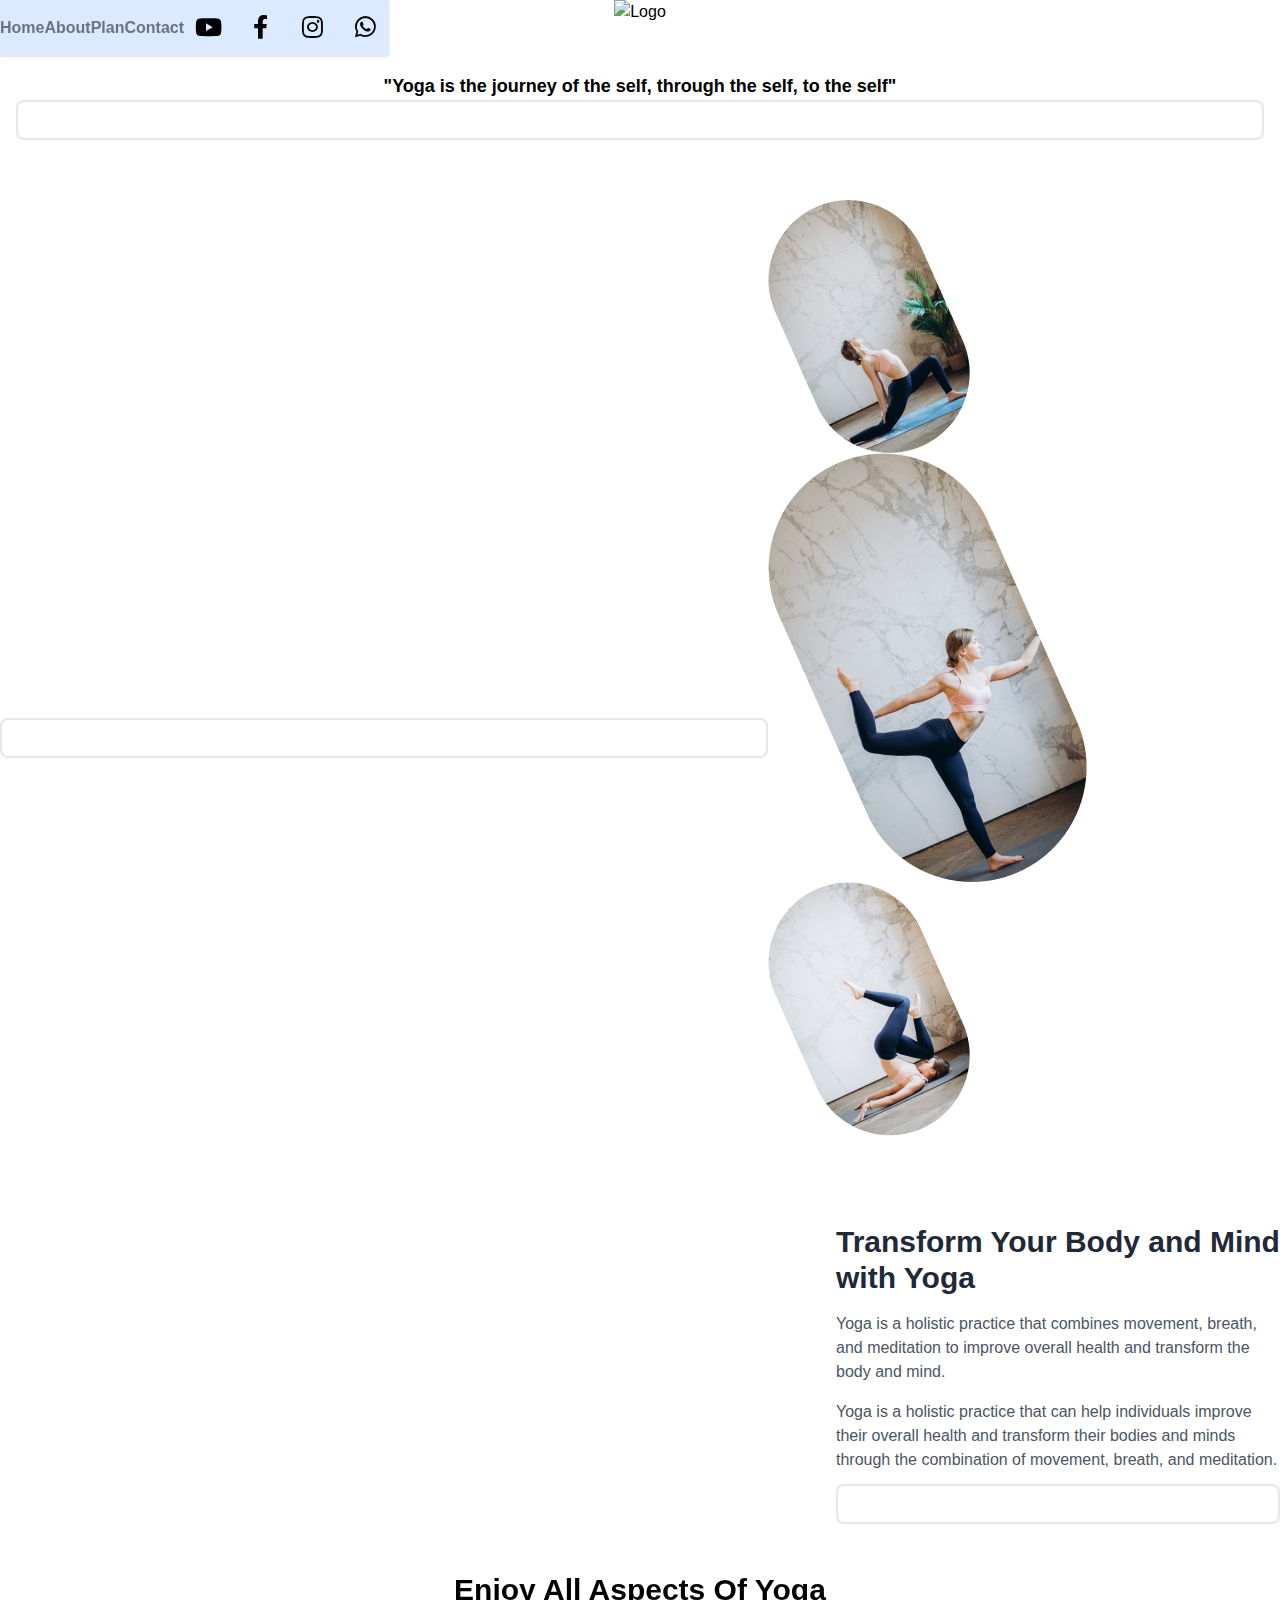
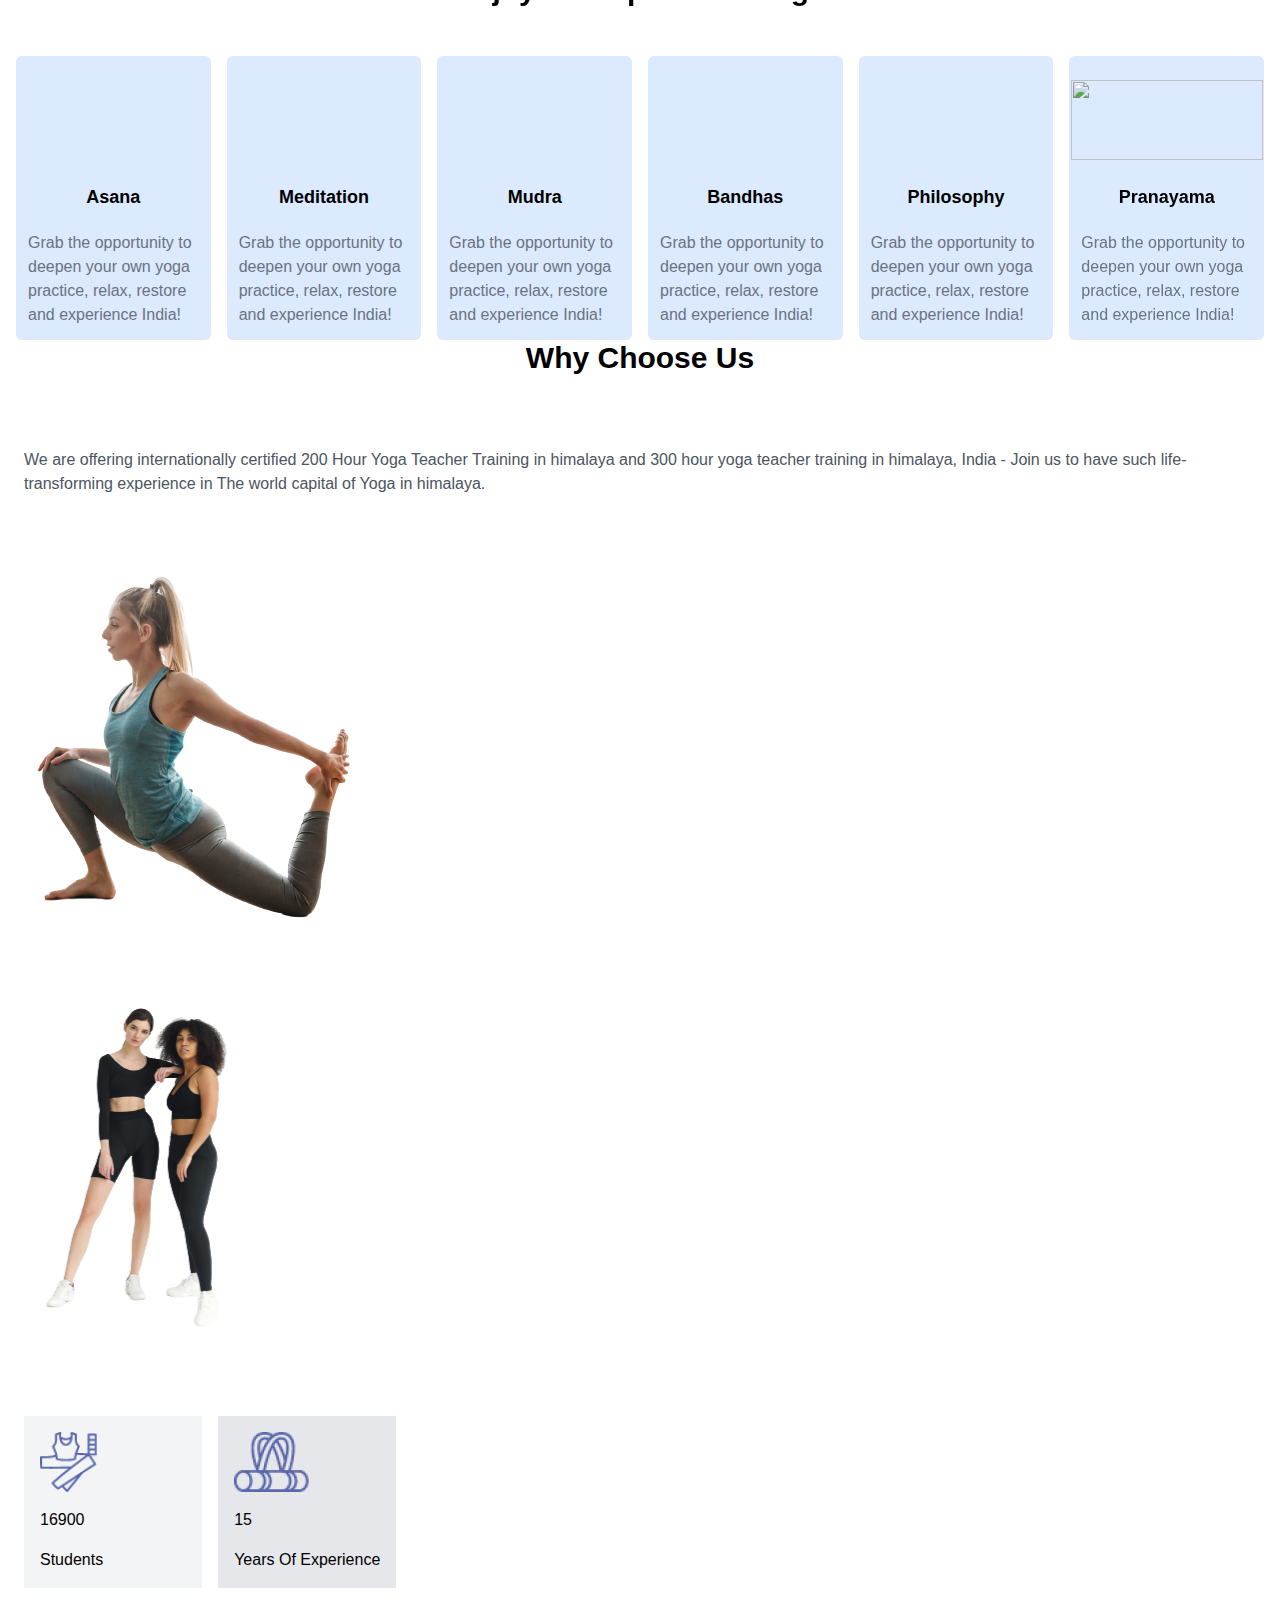
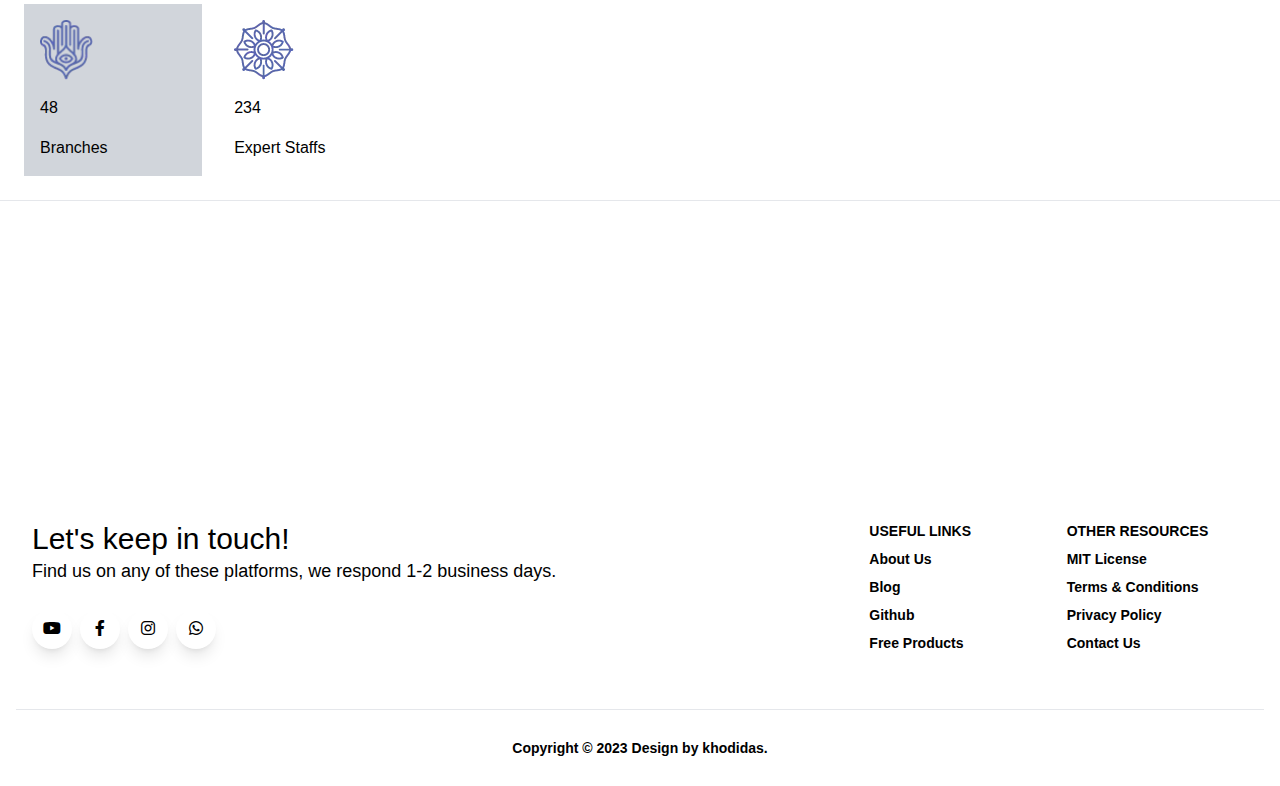
==== index.html @ 82efde7f "update" ====
<!DOCTYPE html>
<html lang="en">

<head>
  <meta charset="UTF-8">
  <meta http-equiv="X-UA-Compatible" content="IE=edge">
  <meta name="viewport" content="width=device-width, initial-scale=1.0">
  <title>Yoga | Yoga is the journey of the self, through the self, to the self</title>

  <!-- tailwind css -->
  <script src="https://cdn.tailwindcss.com"></script>
  <link href="https://unpkg.com/tailwindcss@^1.0/dist/tailwind.min.css" rel="stylesheet">
  <link rel="stylesheet" href="https://cdnjs.cloudflare.com/ajax/libs/tailwindcss/2.1.2/tailwind.min.css" />

  <!-- Tailwind Elements CSS -->
  <link rel="stylesheet" href="css/index.min.css" />

  <!-- Custom styles -->
  <link rel="stylesheet" href="css/style.css">

  <!-- jquery -->
  <script src="https://ajax.googleapis.com/ajax/libs/jquery/3.6.1/jquery.min.js"></script>

  <!--fontawesome cdn -->
  <link rel="stylesheet" href="https://cdnjs.cloudflare.com/ajax/libs/font-awesome/6.3.0/css/all.min.css"
    integrity="sha512-SzlrxWUlpfuzQ+pcUCosxcglQRNAq/DZjVsC0lE40xsADsfeQoEypE+enwcOiGjk/bSuGGKHEyjSoQ1zVisanQ=="
    crossorigin="anonymous" referrerpolicy="no-referrer" />

  <!-- slider use this link -->
  <link rel='stylesheet' href='https://cdnjs.cloudflare.com/ajax/libs/font-awesome/6.0.0/css/all.min.css'>
  <link rel='stylesheet' href='https://cdnjs.cloudflare.com/ajax/libs/Glide.js/3.4.1/css/glide.core.min.css'>

</head>

<body>

  <section class="bg-blue-50">
    <div class="grid grid-cols-1 sm:grid-cols-5 gap-0">
      <div class="flex justify-center items-center">
        <img class="h-16 sm:h-28" src="img/logo.png" alt="Logo">
      </div>
      <div class="col-span-1 sm:col-span-4 flex flex-col sm:flex-row justify-between items-center px-4 py-2">
        <h1 class="text-lg sm:text-2xl font-bold text-center text-[#3e9b9e] sm:text-left">"Yoga is the journey of the
          self, through the self, to the self"</h1>
        <button
          class="group rounded-lg h-10 sm:h-12 w-full sm:w-36 bg-[#3e9b9e] border-2 border-[#3e9b9e] text-white hover:text-[#3e9b9e] hover:bg-white hover:border-[#3e9b9e] font-bold text-sm sm:text-lg relative overflow-hidden transition-colors duration-300 focus:outline-none mt-4 sm:mt-0"
          onclick="toggleModal()">Join
          us</button>
      </div>
    </div>
  </section>

  <nav class="sticky bg-blue-100 shadow shadow-gray-300 w-100 px-8 md:px-auto z-[99]">
    <div class="md:h-16 h-14 mx-auto md:px-4 container flex items-center justify-between flex-wrap md:flex-nowrap">
      <div class="text-gray-500 order-3 w-full md:w-auto md:order-2">
        <ul class="flex font-semibold justify-between">
          <li class="md:px-4 md:py-2 hover:text-[#2d696b] text-[#3e9b9e] transition-colors duration-300"><a
              href="#">Home</a></li>
          <li class="md:px-4 md:py-2 hover:text-[#2d696b] text-[#3e9b9e] transition-colors duration-300"><a
              href="#">About</a></li>
          <li class="md:px-4 md:py-2 hover:text-[#2d696b] text-[#3e9b9e] transition-colors duration-300"><a
              href="#">Plan</a></li>
          <li class="md:px-4 md:py-2 hover:text-[#2d696b] text-[#3e9b9e] transition-colors duration-300"><a
              href="#">Contact</a></li>
        </ul>
      </div>
      <div class="order-2 md:order-3 hidden md:block">
        <!--YouTube Button -->
        <button id="youtube" class="transform hover:-translate-y-1  w-12 h-12 duration-500 text-[#2d696b] text-2xl">
          <i class="fab fa-youtube"></i>
        </button>
        <!--facebook Button -->
        <button id="facebook" class="transform hover:-translate-y-1  w-12 h-12 duration-500 text-[#2d696b] text-2xl">
          <i class="fab fa-facebook-f"></i>
        </button>
        <!--instagram Button -->
        <button id="instagram" class="transform hover:-translate-y-1  w-12 h-12 duration-500 text-[#2d696b] text-2xl">
          <i class="fab fa-instagram"></i>
        </button>
        <!--whatsapp Button -->
        <button id="whatsapp" class="transform hover:-translate-y-1  w-12 h-12 duration-500 text-[#2d696b] text-2xl">
          <i class="fab fa-whatsapp"></i>
        </button>
      </div>
    </div>
  </nav>

  <!-- hero section -->
  <section>
    <div class="bg-blue-50 text-white pt-1 pb-10 md:py-10">
      <div class="container mx-auto flex flex-col md:flex-row items-center my-12 md:my-24">
        <div class="flex flex-col w-full lg:w-1/3 justify-center items-start p-8">
          <h1 class="text-3xl md:text-5xl text-[#3e9b9e] tracking-loose font-bold pb-3">YogaFest</h1>
          <h2 class="text-3xl md:text-4xl leading-relaxed md:leading-snug mb-2 text-[#3e9b9e]">Breathe, stretch, and let
            go with yoga
          </h2>
          <p class="text-sm md:text-base mb-4 text-[#3e9b9e]">Find your inner peace through yoga</p>
          <button
            class="group rounded-lg h-10 sm:h-12 w-full sm:w-36 bg-[#3e9b9e] border-2 border-[#3e9b9e] text-white hover:text-[#3e9b9e] hover:bg-white hover:border-[#3e9b9e] font-bold text-sm sm:text-lg relative overflow-hidden transition-colors duration-300 focus:outline-none mt-4 sm:mt-0">Explore
            Now</button>
        </div>
        <div class="p-8 mt-12 mb-6 md:mb-0 md:mt-0 ml-0 md:ml-12 lg:w-2/3  justify-center">
          <div class="h-48 flex flex-wrap content-center">
            <div>
              <img class="inline-block mt-28 hidden xl:block" src="img/hero-1.png">
            </div>
            <div>
              <img class="inline-block mt-24 hidden xl:block md:mt-0 p-8 md:p-0" src="img/hero-2.png">
              <img class="inline-block mt-5 lg:hidden md:mt-0 p-8 md:p-0 w-full h-auto w-full md:w-auto"
                src="img/hero-22.jpg">
            </div>
            <div>
              <img class="inline-block mt-28 hidden lg:block" src="img/hero-3.png">
            </div>
          </div>
        </div>
      </div>
    </div>
  </section>

  <!-- about section -->
  <section class="bg-blue-50 text-gray-800 dark:text-white py-10 my-2">
    <div class="container mx-auto flex flex-col md:flex-row items-center ">
      <div class="md:w-2/3 md:mr-8 lg:mr-12">
        <div class="md:flex md:flex-wrap md:content-center">
          <div class="md:w-1/2 md:pr-4">
            <img class="h-64 md:h-auto hidden md:block w-full object-cover rounded-md shadow-md" src="img/about-1.jpg"
              alt="">
          </div>
          <div class="md:w-1/2 md:pl-4 md:pt-[1rem]">
            <img class="mb-8 h-48 md:h-auto w-full object-cover rounded-md shadow-md" src="img/about-2.jpg" alt="">
            <img class="h-48 md:h-auto w-full object-cover rounded-md shadow-md" src="img/about-3.jpg" alt="">
          </div>
        </div>
      </div>
      <div class="md:w-1/3 md:pl-8 lg:pl-12">
        <div class="lg:max-w-lg p-8 justify-center">
          <h1 class="text-3xl lg:text-3xl font-semibold mb-4 text-gray-800">
            Transform Your Body and Mind with <span class="text-teal-500">Yoga</span>
          </h1>
          <p class="text-gray-600 dark:text-gray-400 mb-4">
            Yoga is a holistic practice that combines movement, breath, and meditation to improve overall health and
            transform the body and mind.
          </p>
          <p class="mt-3 mb-3 text-gray-600 dark:text-gray-400">
            Yoga is a holistic practice that can help individuals improve their overall health and transform their
            bodies and minds through the combination of movement, breath, and meditation.
          </p>
          <button class=" group rounded-lg h-10 sm:h-12 w-full sm:w-36 bg-[#3e9b9e] border-2 border-[#3e9b9e]
        text-white hover:text-[#3e9b9e] hover:bg-white hover:border-[#3e9b9e] font-bold text-sm sm:text-lg relative
        overflow-hidden transition-colors duration-300 focus:outline-none mt-4 sm:mt-0">read
            more</button>
        </div>
      </div>
    </div>
  </section>

  <!-- Enjoy All Aspects Of Yoga -->
  <section class="bg-blue-50 hidden md:block">
    <div class="section relative pt-20 pb-8 md:pt-16 md:pb-16 md:pb-0">
      <div class="container mx-auto px-4 6xl:max-w-6xl">
        <div class="text-center mx-auto lg:px-20">
          <h2 class="text-black font-bold text-3xl md:text-4xl pb-12 capitalize">
            Enjoy All Aspects Of <span class="text-[#3e9b9e]">Yoga</span>
          </h2>
        </div>
        <div class="grid grid-cols-1 gap-4 sm:grid-cols-2 md:grid-cols-3 lg:grid-cols-6">
          <div
            class="bg-blue-100 rounded-md border-b border-gray-100 transform transition duration-300 ease-in-out hover:-translate-y-2">
            <div class="flex items-center justify-center h-32 p-4">
              <img class="h-24 w-44" src="img/yoga1.png" alt="">
            </div>
            <h3 class="text-lg leading-normal font-semibold text-black mb-2 text-center text-center">Asana</h3>
            <p class="text-gray-500 p-3">Grab the opportunity to deepen your own yoga practice, relax, restore and
              experience India!</p>
          </div>
          <div
            class="bg-blue-100 rounded-md border-b border-gray-100 transform transition duration-300 ease-in-out hover:-translate-y-2">
            <div class="flex items-center justify-center h-32 p-8">
              <img class="h-24 w-44" src="img/yoga2.png" alt="">
            </div>
            <h3 class="text-lg leading-normal font-semibold text-black mb-2 text-center">Meditation</h3>
            <p class="text-gray-500 p-3">Grab the opportunity to deepen your own yoga practice, relax, restore and
              experience India!</p>
          </div>
          <div
            class="bg-blue-100 rounded-md border-b border-gray-100 transform transition duration-300 ease-in-out hover:-translate-y-2">
            <div class="flex items-center justify-center h-32 p-8">
              <img class="h-24 w-44" src="img/yoga3.png" alt="">
            </div>
            <h3 class="text-lg leading-normal font-semibold text-black mb-2 text-center">Mudra</h3>
            <p class="text-gray-500 p-3">Grab the opportunity to deepen your own yoga practice, relax, restore and
              experience India!</p>
          </div>
          <div
            class="bg-blue-100 rounded-md border-b border-gray-100 transform transition duration-300 ease-in-out hover:-translate-y-2">
            <div class="flex items-center justify-center h-32 p-8">
              <img class="h-24 w-44" src="img/yoga4.png" alt="">
            </div>
            <h3 class="text-lg leading-normal font-semibold text-black mb-2 text-center">Bandhas</h3>
            <p class="text-gray-500 p-3">Grab the opportunity to deepen your own yoga practice, relax, restore and
              experience India!</p>
          </div>
          <div
            class="bg-blue-100 rounded-md border-b border-gray-100 transform transition duration-300 ease-in-out hover:-translate-y-2">
            <div class="flex items-center justify-center h-32 p-8">
              <img class="h-24 w-44" src="img/yoga5.png" alt="">
            </div>
            <h3 class="text-lg leading-normal font-semibold text-black mb-2 text-center">Philosophy</h3>
            <p class="text-gray-500 p-3">Grab the opportunity to deepen your own yoga practice, relax, restore and
              experience India!</p>
          </div>
          <div
            class="bg-blue-100 rounded-md border-b border-gray-100 transform transition duration-300 ease-in-out hover:-translate-y-2">
            <div class="flex items-center justify-center h-32 p-8">
              <img class="h-20 w-48" src="img/yoga6.png" alt="">
            </div>
            <h3 class="text-lg leading-normal font-semibold text-black mb-2 text-center">Pranayama</h3>
            <p class="text-gray-500 p-3">Grab the opportunity to deepen your own yoga practice, relax, restore and
              experience India!</p>
          </div>
        </div>
      </div>
    </div>
  </section>

  <section class="md:hidden block bg-blue-50 mt-2">
    <div class="container mx-auto px-4 6xl:max-w-6xl">
      <div class="text-center mx-auto lg:px-20">
        <h2 class="text-black font-bold text-3xl md:text-4xl py-5 capitalize">
          Enjoy All Aspects Of <span class="text-[#3e9b9e]">Yoga</span>
        </h2>
      </div>
    </div>
    <div class="glide xl:w-[54rem] lg:w-[42rem] md:w-[30rem] sm:w-[18rem] px-16 py-8 ">
      <div class="glide__track" data-glide-el="track">
        <ul class="glide__slides">
          <li class="glide__slide">
            <div
              class="bg-blue-100 rounded-lg border-b border-gray-100 transform transition duration-300 ease-in-out hover:-translate-y-2">
              <div class="flex items-center justify-center h-32 p-8">
                <img class="h-24 w-44" src="img/yoga1.png" alt="">
              </div>
              <h3 class="text-lg leading-normal font-semibold text-black mb-2 text-center">Asana</h3>
              <p class="text-gray-500 p-3 text-center">Grab the opportunity to deepen your own yoga practice, relax,
                restore and
                experience India!</p>
            </div>
          </li>
          <li class="glide__slide">
            <div
              class="bg-blue-100 rounded-lg border-b border-gray-100 transform transition duration-300 ease-in-out hover:-translate-y-2">
              <div class="flex items-center justify-center h-32 p-8">
                <img class="h-24 w-44" src="img/yoga2.png" alt="">
              </div>
              <h3 class="text-lg leading-normal font-semibold text-black mb-2 text-center">Meditation</h3>
              <p class="text-gray-500 p-3 text-center">Grab the opportunity to deepen your own yoga practice, relax,
                restore and
                experience India!</p>
            </div>
          </li>
          <li class="glide__slide">
            <div
              class="bg-blue-100 rounded-lg border-b border-gray-100 transform transition duration-300 ease-in-out hover:-translate-y-2">
              <div class="flex items-center justify-center h-32 p-8">
                <img class="h-24 w-44" src="img/yoga3.png" alt="">
              </div>
              <h3 class="text-lg leading-normal font-semibold text-black mb-2 text-center">Mudra</h3>
              <p class="text-gray-500 text-center p-3">Grab the opportunity to deepen your own yoga practice, relax,
                restore and
                experience India!</p>
            </div>
          </li>
          <li class="glide__slide">
            <div
              class="bg-blue-100 rounded-lg border-b border-gray-100 transform transition duration-300 ease-in-out hover:-translate-y-2">
              <div class="flex items-center justify-center h-32 p-8">
                <img class="h-24 w-44" src="img/yoga4.png" alt="">
              </div>
              <h3 class="text-lg leading-normal font-semibold text-black mb-2 text-center">Philosophy</h3>
              <p class="text-gray-500 p-3 text-center">Grab the opportunity to deepen your own yoga practice, relax,
                restore and
                experience India!</p>
            </div>
          </li>
          <li class="glide__slide">
            <div
              class="bg-blue-100 rounded-lg border-b border-gray-100 transform transition duration-300 ease-in-out hover:-translate-y-2">
              <div class="flex items-center justify-center h-32 p-8">
                <img class="h-24 w-44" src="img/yoga5.png" alt="">
              </div>
              <h3 class="text-lg leading-normal font-semibold text-black mb-2 text-center">Pranayama</h3>
              <p class="text-gray-500 p-3 text-center">Grab the opportunity to deepen your own yoga practice, relax,
                restore and
                experience India!</p>
            </div>
          </li>
          <li class="glide__slide">
            <div
              class="bg-blue-100 rounded-md border-b border-gray-100 transform transition duration-300 ease-in-out hover:-translate-y-2">
              <div class="flex items-center justify-center h-32 p-8">
                <img class="h-24 w-44" src="img/yoga6.png" alt="">
              </div>
              <h3 class="text-lg leading-normal font-semibold text-black mb-2 text-center">Pranayama</h3>
              <p class="text-gray-500 p-3">Grab the opportunity to deepen your own yoga practice, relax, restore and
                experience India!</p>
            </div>
          </li>
        </ul>
      </div>
      <div class="glide__arrows" data-glide-el="controls">
        <button class="glide__arrow glide__arrow--left left-4" data-glide-dir="<">
          <div
            class="group rounded-full h-9 w-9 bg-[#3e9b9e] border-2 border-[#3e9b9e] font-bold text-sm sm:text-lg relative overflow-hidden focus:outline-none">

            <i class="fas fa-angle-left text-white text-2xl"></i>
          </div>
        </button>
        <button class="glide__arrow glide__arrow--right right-4" data-glide-dir=">">
          <div
            class="group rounded-full h-9 w-9 bg-[#3e9b9e] border-2 border-[#3e9b9e] font-bold text-sm sm:text-lg relative overflow-hidden focus:outline-none">
            <i class="fas fa-angle-right text-white text-2xl"></i>
          </div>
        </button>
      </div>
    </div>
  </section>

  <!-- why choese us -->

  <section class="bg-white border-b py-8">
    <div class="container max-w-5xl mx-auto m-8">
      <div class="text-center mx-auto lg:px-20">
        <h2 class="text-black font-bold text-3xl md:text-4xl pb-12 capitalize">
          Why Choose <span class="text-[#3e9b9e]">Us</span>
        </h2>
      </div>
      <div class="flex flex-wrap">
        <div class="w-5/6 sm:w-1/2 p-6 flex items-center">
          <p class="text-gray-600 mb-8">
            We are offering internationally certified 200 Hour Yoga Teacher Training in himalaya and 300 hour yoga
            teacher training in himalaya, India - Join us to have such life-transforming experience in The world capital
            of Yoga in himalaya.
          </p>
        </div>
        <div class="w-full sm:w-1/2 p-6">
          <img src="img/wcs1.png" alt="">
        </div>
      </div>

      <div class="flex flex-wrap flex-col-reverse sm:flex-row">
        <div class="w-full sm:w-1/2 p-6 mt-6">
          <img src="img/wcs4.png" alt="">
        </div>
        <div class="w-full sm:w-1/2 p-6 mt-6 flex items-center">
          <div class="align-middle">
            <div class="grid grid-cols-2 grid-rows-2 gap-4">
              <div class="bg-gray-100 p-4">
                <div class="grid grid-rows-3 grid-flow-col gap-4">
                  <div class="row-span-3">
                    <img src="img/choose-1.png" alt="">
                  </div>
                  <div class="col-span-2">16900</div>
                  <div class="row-span-2 col-span-2">Students</div>
                </div>
              </div>
              <div class="bg-gray-200 p-4">
                <div class="grid grid-rows-3 grid-flow-col gap-4">
                  <div class="row-span-3 ">
                    <img src="img/choose-2.png" alt="">
                  </div>
                  <div class="col-span-2 ">15</div>
                  <div class="row-span-2 ">Years Of Experience</div>
                </div>
              </div>
              <div class="bg-gray-300 p-4">
                <div class="grid grid-rows-3 grid-flow-col gap-4">
                  <div class="row-span-3 ">
                    <img src="img/choose-3.png" alt="">
                  </div>
                  <div class="col-span-2 ">48</div>
                  <div class="row-span-2 col-span-2 ">Branches</div>
                </div>
              </div>
              <div class="bg-gray-400 p-4">
                <div class="grid grid-rows-3 grid-flow-col gap-4">
                  <div class="row-span-3 ">
                    <img src="img/choose-4.png" alt="">
                  </div>
                  <div class="col-span-2 ">234</div>
                  <div class="row-span-2 col-span-2 ">Expert Staffs
                  </div>
                </div>
              </div>
            </div>

          </div>
        </div>
      </div>

    </div>
  </section>



























  <section>

    <div class="h-80">

    </div>
  </section>



  <!-- component -->

  <footer class="relative bg-blue-50 pt-8 pb-6">
    <div class="container mx-auto px-4">
      <div class="flex flex-wrap text-left lg:text-left">
        <div class="w-full lg:w-6/12 px-4">
          <h4 class="text-3xl fonat-semibold text-blueGray-700">Let's keep in touch!</h4>
          <h5 class="text-lg mt-0 mb-2 text-blueGray-600">
            Find us on any of these platforms, we respond 1-2 business days.
          </h5>
          <div class="mt-6 lg:mb-0 mb-6">
            <button
              class="bg-white text-lightBlue-400 shadow-lg font-normal h-10 w-10 items-center justify-center align-center rounded-full outline-none focus:outline-none mr-2"
              type="button">
              <i class="fab fa-youtube"></i></button><button
              class="bg-white text-lightBlue-600 shadow-lg font-normal h-10 w-10 items-center justify-center align-center rounded-full outline-none focus:outline-none mr-2"
              type="button">
              <i class="fab fa-facebook-f"></i></button><button
              class="bg-white text-pink-400 shadow-lg font-normal h-10 w-10 items-center justify-center align-center rounded-full outline-none focus:outline-none mr-2"
              type="button">
              <i class="fab fa-instagram"></i></button><button
              class="bg-white text-blueGray-800 shadow-lg font-normal h-10 w-10 items-center justify-center align-center rounded-full outline-none focus:outline-none mr-2"
              type="button">
              <i class="fab fa-whatsapp"></i>
            </button>
          </div>
        </div>
        <div class="w-full lg:w-6/12 px-4">
          <div class="flex flex-wrap items-top mb-6">
            <div class="w-full lg:w-4/12 px-4 ml-auto">
              <span class="block uppercase text-blueGray-500 text-sm font-semibold mb-2">Useful Links</span>
              <ul class="list-unstyled">
                <li>
                  <a class="text-blueGray-600 hover:text-blueGray-800 font-semibold block pb-2 text-sm" href="#">About
                    Us</a>
                </li>
                <li>
                  <a class="text-blueGray-600 hover:text-blueGray-800 font-semibold block pb-2 text-sm"
                    href="#">Blog</a>
                </li>
                <li>
                  <a class="text-blueGray-600 hover:text-blueGray-800 font-semibold block pb-2 text-sm"
                    href="#">Github</a>
                </li>
                <li>
                  <a class="text-blueGray-600 hover:text-blueGray-800 font-semibold block pb-2 text-sm" href="#">Free
                    Products</a>
                </li>
              </ul>
            </div>
            <div class="w-full lg:w-4/12 px-4">
              <span class="block uppercase text-blueGray-500 text-sm font-semibold mb-2">Other Resources</span>
              <ul class="list-unstyled">
                <li>
                  <a class="text-blueGray-600 hover:text-blueGray-800 font-semibold block pb-2 text-sm" href="#">MIT
                    License</a>
                </li>
                <li>
                  <a class="text-blueGray-600 hover:text-blueGray-800 font-semibold block pb-2 text-sm" href="#">Terms
                    &amp; Conditions</a>
                </li>
                <li>
                  <a class="text-blueGray-600 hover:text-blueGray-800 font-semibold block pb-2 text-sm" href="#">Privacy
                    Policy</a>
                </li>
                <li>
                  <a class="text-blueGray-600 hover:text-blueGray-800 font-semibold block pb-2 text-sm" href="#">Contact
                    Us</a>
                </li>
              </ul>
            </div>
          </div>
        </div>
      </div>
      <hr class="my-6 border-blueGray-300">
      <div class="flex flex-wrap items-center md:justify-between justify-center">
        <div class="w-full md:w-4/12 px-4 mx-auto text-center">
          <div class="text-sm text-blueGray-500 font-semibold py-1">
            Copyright © <span id="get-current-year">2023</span><a href="https://www.creative-tim.com/product/notus-js"
              class="text-blueGray-500 hover:text-gray-800" target="_blank"> Design by
              <a href="https://www.creative-tim.com?ref=njs-profile"
                class="text-blueGray-500 hover:text-blueGray-800">khodidas</a>.
          </div>
        </div>
      </div>
    </div>
  </footer>

  <!-- join us btn -->

  <div class="fixed z-[99] overflow-y-auto top-0 w-full left-0 hidden" id="modal">
    <div class="flex items-center justify-center h-screen px-4 text-center sm:block sm:p-0">
      <div class="fixed inset-0 transition-opacity">
        <div class="absolute inset-0 bg-gray-900 opacity-75"></div>
      </div>
      <span class="hidden sm:inline-block sm:align-middle sm:h-screen">&#8203;</span>
      <div
        class="inline-block align-middle bg-white rounded-lg text-left overflow-hidden shadow-xl transform transition-all max-w-lg w-full"
        role="dialog" aria-modal="true" aria-labelledby="modal-headline">
        <div class="bg-white px-4 pt-5 pb-4 sm:p-6">
          <label class="block mb-2 font-bold">Name</label>
          <input type="text"
            class="block w-full px-3 py-2 mt-1 text-gray-700 bg-white border border-gray-300 rounded-md shadow-sm focus:outline-none focus:ring-orange-400 focus:border-orange-400 dark:bg-gray-900 dark:text-gray-300 dark:border-gray-600 dark:focus:border-blue-300 dark:focus:ring-blue-200">
          <label class="block mt-4 mb-2 font-bold">Mobile Number</label>
          <input type="text"
            class="block w-full px-3 py-2 mt-1 text-gray-700 bg-white border border-gray-300 rounded-md shadow-sm focus:outline-none focus:ring-orange-400 focus:border-orange-400 dark:bg-gray-900 dark:text-gray-300 dark:border-gray-600 dark:focus:border-blue-300 dark:focus:ring-blue-200">
          <label class="block mt-4 mb-2 font-bold">Message</label>
          <input type="text"
            class="block w-full px-3 py-2 mt-1 text-gray-700 bg-white border border-gray-300 rounded-md shadow-sm focus:outline-none focus:ring-orange-400 focus:border-orange-400 dark:bg-gray-900 dark:text-gray-300 dark:border-gray-600 dark:focus:border-blue-300 dark:focus:ring-blue-200">
        </div>
        <div class="px-4 py-3 bg-gray-50 text-right sm:px-6">
          <button type="button"
            class="group rounded-lg h-10 sm:h-12 w-28 sm:w-36 bg-[#3e9b9e] border-2 border-[#3e9b9e] text-white hover:text-[#3e9b9e] hover:bg-white hover:border-[#3e9b9e] font-bold text-sm sm:text-lg relative overflow-hidden transition-colors duration-300 focus:outline-none mt-4 sm:mt-0"
            onclick="toggleModal()">Cancel</button>
          <button type="button"
            class="group rounded-lg h-10 sm:h-12 w-28 sm:w-36 bg-[#3e9b9e] border-2 border-[#3e9b9e] text-white hover:text-[#3e9b9e] hover:bg-white hover:border-[#3e9b9e] font-bold text-sm sm:text-lg relative overflow-hidden transition-colors duration-300 focus:outline-none mt-4 sm:mt-0">Submit</button>
        </div>
      </div>
    </div>
  </div>

  <!-- use this in slider -->
  <script src='https://cdnjs.cloudflare.com/ajax/libs/font-awesome/6.0.0/css/all.min.css'></script>
  <script src='https://cdnjs.cloudflare.com/ajax/libs/Glide.js/3.5.0/glide.min.js'></script>
  <!-- jquery -->
  <script type="text/javascript" src="https://code.jquery.com/jquery-1.8.2.js"></script>
  <script src="js/script.js"></script>
</body>

</html>
---- css/index.min.css ----
/*
! tailwindcss v3.0.24 | MIT License | https://tailwindcss.com
*/
*,
:after,
:before {
  -webkit-box-sizing: border-box;
  box-sizing: border-box;
  border: 0 solid #e5e7eb
}

:after,
:before {
  --tw-content: ""
}

html {
  line-height: 1.5;
  -webkit-text-size-adjust: 100%;
  -moz-tab-size: 4;
  -o-tab-size: 4;
  tab-size: 4;
  font-family: Inter, sans-serif
}

body {
  margin: 0;
  line-height: inherit
}

hr {
  height: 0;
  color: inherit;
  border-top-width: 1px
}

abbr:where([title]) {
  -webkit-text-decoration: underline dotted;
  text-decoration: underline dotted
}

h1,
h2,
h3,
h4,
h5,
h6 {
  font-size: inherit;
  font-weight: inherit
}

a {
  color: inherit;
  text-decoration: inherit
}

b,
strong {
  font-weight: bolder
}

code,
kbd,
pre,
samp {
  font-family: ui-monospace, monospace;
  font-size: 1em
}

small {
  font-size: 80%
}

sub,
sup {
  font-size: 75%;
  line-height: 0;
  position: relative;
  vertical-align: baseline
}

sub {
  bottom: -.25em
}

sup {
  top: -.5em
}

table {
  text-indent: 0;
  border-color: inherit;
  border-collapse: collapse
}

button,
input,
optgroup,
select,
textarea {
  font-family: inherit;
  font-size: 100%;
  line-height: inherit;
  color: inherit;
  margin: 0;
  padding: 0
}

button,
select {
  text-transform: none
}

[type=button],
[type=reset],
[type=submit],
button {
  -webkit-appearance: button;
  background-color: transparent;
  background-image: none
}

:-moz-focusring {
  outline: auto
}

:-moz-ui-invalid {
  box-shadow: none
}

progress {
  vertical-align: baseline
}

::-webkit-inner-spin-button,
::-webkit-outer-spin-button {
  height: auto
}

[type=search] {
  -webkit-appearance: textfield;
  outline-offset: -2px
}

::-webkit-search-decoration {
  -webkit-appearance: none
}

::-webkit-file-upload-button {
  -webkit-appearance: button;
  font: inherit
}

summary {
  display: list-item
}

blockquote,
dd,
dl,
figure,
h1,
h2,
h3,
h4,
h5,
h6,
hr,
p,
pre {
  margin: 0
}

fieldset {
  margin: 0
}

fieldset,
legend {
  padding: 0
}

menu,
ol,
ul {
  list-style: none;
  margin: 0;
  padding: 0
}

textarea {
  resize: vertical
}

input::-webkit-input-placeholder,
textarea::-webkit-input-placeholder {
  opacity: 1;
  color: #9ca3af
}

input::-moz-placeholder,
textarea::-moz-placeholder {
  opacity: 1;
  color: #9ca3af
}

input:-ms-input-placeholder,
textarea:-ms-input-placeholder {
  opacity: 1;
  color: #9ca3af
}

input::-ms-input-placeholder,
textarea::-ms-input-placeholder {
  opacity: 1;
  color: #9ca3af
}

input::placeholder,
textarea::placeholder {
  opacity: 1;
  color: #9ca3af
}

[role=button],
button {
  cursor: pointer
}

:disabled {
  cursor: default
}

audio,
canvas,
embed,
iframe,
img,
object,
svg,
video {
  display: block;
  vertical-align: middle
}

img,
video {
  max-width: 100%;
  height: auto
}

[hidden] {
  display: none
}

*,
:after,
:before {
  --tw-translate-x: 0;
  --tw-translate-y: 0;
  --tw-rotate: 0;
  --tw-skew-x: 0;
  --tw-skew-y: 0;
  --tw-scale-x: 1;
  --tw-scale-y: 1;
  --tw-scroll-snap-strictness: proximity;
  --tw-ring-offset-width: 0px;
  --tw-ring-offset-color: #fff;
  --tw-ring-color: rgba(59, 130, 246, 0.5);
  --tw-ring-offset-shadow: 0 0 transparent;
  --tw-ring-shadow: 0 0 transparent;
  --tw-shadow: 0 0 transparent;
  --tw-shadow-colored: 0 0 transparent
}

.container {
  width: 100%
}

@media (min-width:640px) {
  .container {
    max-width: 640px
  }
}

@media (min-width:768px) {
  .container {
    max-width: 768px
  }
}

@media (min-width:1024px) {
  .container {
    max-width: 1024px
  }
}

@media (min-width:1280px) {
  .container {
    max-width: 1280px
  }
}

@media (min-width:1536px) {
  .container {
    max-width: 1536px
  }
}

.form-control::file-selector-button {
  -webkit-transition: color .15s ease-in-out, background-color .15s ease-in-out, border-color .15s ease-in-out, box-shadow .15s ease-in-out
}

.form-control::-webkit-file-upload-button {
  -webkit-transition: color .15s ease-in-out, background-color .15s ease-in-out, border-color .15s ease-in-out, box-shadow .15s ease-in-out
}

.form-select[multiple],
.form-select[size]:not([size="1"]) {
  padding-right: .75rem;
  background-image: none
}

.form-select:-moz-focusring {
  -webkit-text-shadow: 0 0 0 #212529
}

.btn-check:disabled+.btn,
.btn-check[disabled]+.btn {
  pointer-events: none;
  -webkit-filter: none;
  filter: none;
  opacity: .65
}

.form-range::-webkit-slider-thumb {
  -webkit-transition: background-color .15s ease-in-out, border-color .15s ease-in-out, box-shadow .15s ease-in-out;
  -moz-appearance: none
}

.form-range::-moz-range-thumb {
  -webkit-transition: background-color .15s ease-in-out, border-color .15s ease-in-out, box-shadow .15s ease-in-out;
  -webkit-appearance: none
}

.form-floating>.form-control,
.form-floating>.form-select {
  height: calc(3.5rem + 2px);
  line-height: 1.25
}

.form-floating>label {
  -webkit-transition: opacity .1s ease-in-out, transform .1s ease-in-out
}

.form-floating>.form-control:focus {
  padding-top: 1.625rem;
  padding-bottom: .625rem
}

.form-floating>.form-control:not(:placeholder-shown) {
  padding-top: 1.625rem;
  padding-bottom: .625rem
}

.form-floating>.form-control:focus~label {
  opacity: .65;
  -webkit-transform: scale(.85) translateY(-.5rem) translateX(.15rem);
  transform: scale(.85) translateY(-.5rem) translateX(.15rem)
}

.form-floating>.form-control:not(:-moz-placeholder-shown)~label {
  -webkit-transform: scale(.85) translateY(-.5rem) translateX(.15rem)
}

.form-floating>.form-control:not(:-ms-input-placeholder)~label {
  -webkit-transform: scale(.85) translateY(-.5rem) translateX(.15rem)
}

.form-floating>.form-control:not(:placeholder-shown)~label {
  opacity: .65;
  -webkit-transform: scale(.85) translateY(-.5rem) translateX(.15rem);
  transform: scale(.85) translateY(-.5rem) translateX(.15rem)
}

.form-floating>.form-select~label {
  opacity: .65;
  -webkit-transform: scale(.85) translateY(-.5rem) translateX(.15rem);
  transform: scale(.85) translateY(-.5rem) translateX(.15rem)
}

.input-group>.form-control,
.input-group>.form-select {
  width: 1%
}

.input-group>.form-control:focus,
.input-group>.form-select:focus {
  z-index: 3
}

.input-group-lg>.form-select,
.input-group-sm>.form-select {
  padding-right: 3rem
}

.input-group.has-validation>.dropdown-toggle:nth-last-child(n+4),
.input-group.has-validation>:nth-last-child(n+3):not(.dropdown-toggle):not(.dropdown-menu),
.input-group:not(.has-validation)>.dropdown-toggle:nth-last-child(n+3),
.input-group:not(.has-validation)>:not(:last-child):not(.dropdown-toggle):not(.dropdown-menu) {
  border-top-right-radius: 0;
  border-bottom-right-radius: 0
}

.is-valid~.valid-feedback,
.is-valid~.valid-tooltip,
.was-validated :valid~.valid-feedback,
.was-validated :valid~.valid-tooltip {
  display: block
}

.form-control.is-valid,
.was-validated .form-control:valid {
  border-color: #198754;
  padding-right: calc(1.5em + .75rem);
  background-image: url("data:image/svg+xml;charset=utf-8,%3Csvg xmlns='http://www.w3.org/2000/svg' viewBox='0 0 8 8'%3E%3Cpath fill='%23198754' d='M2.3 6.73L.6 4.53c-.4-1.04.46-1.4 1.1-.8l1.1 1.4 3.4-3.8c.6-.63 1.6-.27 1.2.7l-4 4.6c-.43.5-.8.4-1.1.1z'/%3E%3C/svg%3E");
  background-repeat: no-repeat;
  background-position: right calc(.375em + .1875rem) center;
  background-size: calc(.75em + .375rem) calc(.75em + .375rem)
}

.form-control.is-valid:focus,
.was-validated .form-control:valid:focus {
  border-color: #198754;
  -webkit-box-shadow: 0 0 0 .25rem rgba(25, 135, 84, .25);
  box-shadow: 0 0 0 .25rem rgba(25, 135, 84, .25)
}

.was-validated textarea.form-control:valid,
textarea.form-control.is-valid {
  padding-right: calc(1.5em + .75rem);
  background-position: top calc(.375em + .1875rem) right calc(.375em + .1875rem)
}

.form-select.is-valid,
.was-validated .form-select:valid {
  border-color: #198754
}

.form-select.is-valid:not([multiple]):not([size]),
.form-select.is-valid:not([multiple])[size="1"],
.was-validated .form-select:valid:not([multiple]):not([size]),
.was-validated .form-select:valid:not([multiple])[size="1"] {
  padding-right: 4.125rem;
  background-image: url("data:image/svg+xml;charset=utf-8,%3Csvg xmlns='http://www.w3.org/2000/svg' viewBox='0 0 16 16'%3E%3Cpath fill='none' stroke='%23343a40' stroke-linecap='round' stroke-linejoin='round' stroke-width='2' d='M2 5l6 6 6-6'/%3E%3C/svg%3E"), url("data:image/svg+xml;charset=utf-8,%3Csvg xmlns='http://www.w3.org/2000/svg' viewBox='0 0 8 8'%3E%3Cpath fill='%23198754' d='M2.3 6.73L.6 4.53c-.4-1.04.46-1.4 1.1-.8l1.1 1.4 3.4-3.8c.6-.63 1.6-.27 1.2.7l-4 4.6c-.43.5-.8.4-1.1.1z'/%3E%3C/svg%3E");
  background-position: right .75rem center, center right 2.25rem;
  background-size: 16px 12px, calc(.75em + .375rem) calc(.75em + .375rem)
}

.form-select.is-valid:focus,
.was-validated .form-select:valid:focus {
  border-color: #198754;
  -webkit-box-shadow: 0 0 0 .25rem rgba(25, 135, 84, .25);
  box-shadow: 0 0 0 .25rem rgba(25, 135, 84, .25)
}

.form-check-input.is-valid,
.was-validated .form-check-input:valid {
  border-color: #198754
}

.form-check-input.is-valid:checked,
.was-validated .form-check-input:valid:checked {
  background-color: #198754
}

.form-check-input.is-valid:focus,
.was-validated .form-check-input:valid:focus {
  -webkit-box-shadow: 0 0 0 .25rem rgba(25, 135, 84, .25);
  box-shadow: 0 0 0 .25rem rgba(25, 135, 84, .25)
}

.form-check-input.is-valid~.form-check-label,
.was-validated .form-check-input:valid~.form-check-label {
  color: #198754
}

.input-group .form-control.is-valid,
.input-group .form-select.is-valid,
.was-validated .input-group .form-control:valid,
.was-validated .input-group .form-select:valid {
  z-index: 1
}

.input-group .form-control.is-valid:focus,
.input-group .form-select.is-valid:focus,
.was-validated .input-group .form-control:valid:focus,
.was-validated .input-group .form-select:valid:focus {
  z-index: 3
}

.is-invalid~.invalid-feedback,
.is-invalid~.invalid-tooltip,
.was-validated :invalid~.invalid-feedback,
.was-validated :invalid~.invalid-tooltip {
  display: block
}

.form-control.is-invalid,
.was-validated .form-control:invalid {
  border-color: #dc3545;
  padding-right: calc(1.5em + .75rem);
  background-image: url("data:image/svg+xml;charset=utf-8,%3Csvg xmlns='http://www.w3.org/2000/svg' width='12' height='12' fill='none' stroke='%23dc3545'%3E%3Ccircle cx='6' cy='6' r='4.5'/%3E%3Cpath stroke-linejoin='round' d='M5.8 3.6h.4L6 6.5z'/%3E%3Ccircle cx='6' cy='8.2' r='.6' fill='%23dc3545' stroke='none'/%3E%3C/svg%3E");
  background-repeat: no-repeat;
  background-position: right calc(.375em + .1875rem) center;
  background-size: calc(.75em + .375rem) calc(.75em + .375rem)
}

.form-control.is-invalid:focus,
.was-validated .form-control:invalid:focus {
  border-color: #dc3545;
  -webkit-box-shadow: 0 0 0 .25rem rgba(220, 53, 69, .25);
  box-shadow: 0 0 0 .25rem rgba(220, 53, 69, .25)
}

.was-validated textarea.form-control:invalid,
textarea.form-control.is-invalid {
  padding-right: calc(1.5em + .75rem);
  background-position: top calc(.375em + .1875rem) right calc(.375em + .1875rem)
}

.form-select.is-invalid,
.was-validated .form-select:invalid {
  border-color: #dc3545
}

.form-select.is-invalid:not([multiple]):not([size]),
.form-select.is-invalid:not([multiple])[size="1"],
.was-validated .form-select:invalid:not([multiple]):not([size]),
.was-validated .form-select:invalid:not([multiple])[size="1"] {
  padding-right: 4.125rem;
  background-image: url("data:image/svg+xml;charset=utf-8,%3Csvg xmlns='http://www.w3.org/2000/svg' viewBox='0 0 16 16'%3E%3Cpath fill='none' stroke='%23343a40' stroke-linecap='round' stroke-linejoin='round' stroke-width='2' d='M2 5l6 6 6-6'/%3E%3C/svg%3E"), url("data:image/svg+xml;charset=utf-8,%3Csvg xmlns='http://www.w3.org/2000/svg' width='12' height='12' fill='none' stroke='%23dc3545'%3E%3Ccircle cx='6' cy='6' r='4.5'/%3E%3Cpath stroke-linejoin='round' d='M5.8 3.6h.4L6 6.5z'/%3E%3Ccircle cx='6' cy='8.2' r='.6' fill='%23dc3545' stroke='none'/%3E%3C/svg%3E");
  background-position: right .75rem center, center right 2.25rem;
  background-size: 16px 12px, calc(.75em + .375rem) calc(.75em + .375rem)
}

.form-select.is-invalid:focus,
.was-validated .form-select:invalid:focus {
  border-color: #dc3545;
  -webkit-box-shadow: 0 0 0 .25rem rgba(220, 53, 69, .25);
  box-shadow: 0 0 0 .25rem rgba(220, 53, 69, .25)
}

.form-check-input.is-invalid,
.was-validated .form-check-input:invalid {
  border-color: #dc3545
}

.form-check-input.is-invalid:checked,
.was-validated .form-check-input:invalid:checked {
  background-color: #dc3545
}

.form-check-input.is-invalid:focus,
.was-validated .form-check-input:invalid:focus {
  -webkit-box-shadow: 0 0 0 .25rem rgba(220, 53, 69, .25);
  box-shadow: 0 0 0 .25rem rgba(220, 53, 69, .25)
}

.form-check-input.is-invalid~.form-check-label,
.was-validated .form-check-input:invalid~.form-check-label {
  color: #dc3545
}

.input-group .form-control.is-invalid,
.input-group .form-select.is-invalid,
.was-validated .input-group .form-control:invalid,
.was-validated .input-group .form-select:invalid {
  z-index: 2
}

.input-group .form-control.is-invalid:focus,
.input-group .form-select.is-invalid:focus,
.was-validated .input-group .form-control:invalid:focus,
.was-validated .input-group .form-select:invalid:focus {
  z-index: 3
}

.btn-check:focus+.btn,
.btn:focus {
  outline: 0
}

.btn-check:active+.btn,
.btn-check:active+.btn:focus,
.btn-check:checked+.btn,
.btn-check:checked+.btn:focus,
.btn-check:focus+.btn,
.btn.active,
.btn.active:focus,
.btn:active,
.btn:active:focus,
.btn:focus {
  -webkit-box-shadow: none;
  box-shadow: none
}

.dropdown-item.active,
.dropdown-item:active {
  color: #1f2937;
  -webkit-text-decoration: none;
  text-decoration: none;
  background-color: #0d6efd
}

.dropdown-menu-dark .dropdown-item.active,
.dropdown-menu-dark .dropdown-item:active {
  color: #fff;
  background-color: #0d6efd
}

.dropdown-menu-dark .dropdown-item.disabled,
.dropdown-menu-dark .dropdown-item:disabled {
  color: #adb5bd
}

.nav-tabs .nav-link:focus,
.nav-tabs .nav-link:hover {
  isolation: isolate
}

.nav-tabs .nav-item.show .nav-link,
.nav-tabs .nav-link.active {
  color: #2563eb;
  border-color: #2563eb
}

.nav-pills .nav-link.active,
.nav-pills .show>.nav-link {
  background: #2563eb;
  color: #fff;
  -webkit-box-shadow: 0 4px 6px -1px rgba(0, 0, 0, .1), 0 2px 4px -1px rgba(0, 0, 0, .06);
  box-shadow: 0 4px 6px -1px rgba(0, 0, 0, .1), 0 2px 4px -1px rgba(0, 0, 0, .06)
}

.nav-justified .nav-item,
.nav-justified>.nav-link {
  -ms-flex-basis: 0;
  -ms-flex-preferred-size: 0;
  flex-basis: 0
}

.navbar-collapse {
  -ms-flex-basis: 100%
}

.navbar-expand .navbar-collapse {
  -ms-flex-basis: auto
}

.navbar-expand .offcanvas {
  -ms-flex-grow: 1
}

.navbar-expand .offcanvas-bottom,
.navbar-expand .offcanvas-top {
  height: auto;
  border-top: 0;
  border-bottom: 0
}

.navbar-expand .offcanvas-body {
  -ms-flex-grow: 0
}

.navbar-light .navbar-nav .nav-link.active,
.navbar-light .navbar-nav .show>.nav-link,
.navbar-light .navbar-text a,
.navbar-light .navbar-text a:focus,
.navbar-light .navbar-text a:hover {
  color: rgba(0, 0, 0, .9)
}

.navbar-dark .navbar-nav .nav-link.active,
.navbar-dark .navbar-nav .show>.nav-link,
.navbar-dark .navbar-text a,
.navbar-dark .navbar-text a:focus,
.navbar-dark .navbar-text a:hover {
  color: #fff
}

.accordion-button:after {
  -ms-flex-shrink: 0;
  -webkit-transition: transform .2s ease-in-out
}

.btn-close.disabled,
.btn-close:disabled {
  pointer-events: none;
  -webkit-user-select: none;
  -moz-user-select: none;
  -ms-user-select: none;
  user-select: none;
  opacity: .25
}

.modal.fade .modal-dialog {
  -webkit-transition: transform .3s ease-out
}

.tooltip {
  -webkit-text-align: start;
  -webkit-text-decoration: none;
  -webkit-text-shadow: none;
  -webkit-text-transform: none
}

.bs-tooltip-auto[data-popper-placement^=top],
.bs-tooltip-top {
  padding: .4rem 0
}

.bs-tooltip-auto[data-popper-placement^=top] .tooltip-arrow,
.bs-tooltip-top .tooltip-arrow {
  bottom: 0
}

.bs-tooltip-auto[data-popper-placement^=top] .tooltip-arrow:before,
.bs-tooltip-top .tooltip-arrow:before {
  top: -1px;
  border-width: .4rem .4rem 0;
  border-top-color: #000
}

.bs-tooltip-auto[data-popper-placement^=right],
.bs-tooltip-end {
  padding: 0 .4rem
}

.bs-tooltip-auto[data-popper-placement^=right] .tooltip-arrow,
.bs-tooltip-end .tooltip-arrow {
  left: 0;
  width: .4rem;
  height: .8rem
}

.bs-tooltip-auto[data-popper-placement^=right] .tooltip-arrow:before,
.bs-tooltip-end .tooltip-arrow:before {
  right: -1px;
  border-width: .4rem .4rem .4rem 0;
  border-right-color: #000
}

.bs-tooltip-auto[data-popper-placement^=bottom],
.bs-tooltip-bottom {
  padding: .4rem 0
}

.bs-tooltip-auto[data-popper-placement^=bottom] .tooltip-arrow,
.bs-tooltip-bottom .tooltip-arrow {
  top: 0
}

.bs-tooltip-auto[data-popper-placement^=bottom] .tooltip-arrow:before,
.bs-tooltip-bottom .tooltip-arrow:before {
  bottom: -1px;
  border-width: 0 .4rem .4rem;
  border-bottom-color: #000
}

.bs-tooltip-auto[data-popper-placement^=left],
.bs-tooltip-start {
  padding: 0 .4rem
}

.bs-tooltip-auto[data-popper-placement^=left] .tooltip-arrow,
.bs-tooltip-start .tooltip-arrow {
  right: 0;
  width: .4rem;
  height: .8rem
}

.bs-tooltip-auto[data-popper-placement^=left] .tooltip-arrow:before,
.bs-tooltip-start .tooltip-arrow:before {
  left: -1px;
  border-width: .4rem 0 .4rem .4rem;
  border-left-color: #000
}

.tooltip-inner {
  -webkit-text-align: center
}

.popover {
  -webkit-text-align: start;
  -webkit-text-decoration: none;
  -webkit-text-shadow: none;
  -webkit-text-transform: none
}

.bs-popover-auto[data-popper-placement^=top]>.popover-arrow,
.bs-popover-top>.popover-arrow {
  bottom: calc(-.5rem - 1px)
}

.bs-popover-auto[data-popper-placement^=top]>.popover-arrow:before,
.bs-popover-top>.popover-arrow:before {
  bottom: 0;
  border-width: .5rem .5rem 0;
  border-top-color: rgba(0, 0, 0, .25)
}

.bs-popover-auto[data-popper-placement^=top]>.popover-arrow:after,
.bs-popover-top>.popover-arrow:after {
  bottom: 1px;
  border-width: .5rem .5rem 0;
  border-top-color: #fff
}

.bs-popover-auto[data-popper-placement^=right]>.popover-arrow,
.bs-popover-end>.popover-arrow {
  left: calc(-.5rem - 1px);
  width: .5rem;
  height: 1rem
}

.bs-popover-auto[data-popper-placement^=right]>.popover-arrow:before,
.bs-popover-end>.popover-arrow:before {
  left: 0;
  border-width: .5rem .5rem .5rem 0;
  border-right-color: rgba(0, 0, 0, .25)
}

.bs-popover-auto[data-popper-placement^=right]>.popover-arrow:after,
.bs-popover-end>.popover-arrow:after {
  left: 1px;
  border-width: .5rem .5rem .5rem 0;
  border-right-color: #fff
}

.bs-popover-auto[data-popper-placement^=bottom]>.popover-arrow,
.bs-popover-bottom>.popover-arrow {
  top: calc(-.5rem - 1px)
}

.bs-popover-auto[data-popper-placement^=bottom]>.popover-arrow:before,
.bs-popover-bottom>.popover-arrow:before {
  top: 0;
  border-width: 0 .5rem .5rem;
  border-bottom-color: rgba(0, 0, 0, .25)
}

.bs-popover-auto[data-popper-placement^=bottom]>.popover-arrow:after,
.bs-popover-bottom>.popover-arrow:after {
  top: 1px;
  border-width: 0 .5rem .5rem;
  border-bottom-color: #fff
}

.bs-popover-auto[data-popper-placement^=bottom] .popover-header:before,
.bs-popover-bottom .popover-header:before {
  position: absolute;
  top: 0;
  left: 50%;
  display: block;
  width: 1rem;
  margin-left: -.5rem;
  content: "";
  border-bottom: 1px solid #f0f0f0
}

.bs-popover-auto[data-popper-placement^=left]>.popover-arrow,
.bs-popover-start>.popover-arrow {
  right: calc(-.5rem - 1px);
  width: .5rem;
  height: 1rem
}

.bs-popover-auto[data-popper-placement^=left]>.popover-arrow:before,
.bs-popover-start>.popover-arrow:before {
  right: 0;
  border-width: .5rem 0 .5rem .5rem;
  border-left-color: rgba(0, 0, 0, .25)
}

.bs-popover-auto[data-popper-placement^=left]>.popover-arrow:after,
.bs-popover-start>.popover-arrow:after {
  right: 1px;
  border-width: .5rem 0 .5rem .5rem;
  border-left-color: #fff
}

.carousel-item {
  -webkit-transition: transform .6s ease-in-out
}

.carousel-item-next,
.carousel-item-prev,
.carousel-item.active {
  display: block
}

.active.carousel-item-end,
.carousel-item-next:not(.carousel-item-start) {
  -webkit-transform: translateX(100%);
  transform: translateX(100%)
}

.active.carousel-item-start,
.carousel-item-prev:not(.carousel-item-end) {
  -webkit-transform: translateX(-100%);
  transform: translateX(-100%)
}

.carousel-fade .carousel-item-next.carousel-item-start,
.carousel-fade .carousel-item-prev.carousel-item-end,
.carousel-fade .carousel-item.active {
  z-index: 1;
  opacity: 1
}

.carousel-fade .active.carousel-item-end,
.carousel-fade .active.carousel-item-start {
  z-index: 0;
  opacity: 0;
  -webkit-transition: opacity 0s .6s;
  transition: opacity 0s .6s
}

.carousel-control-next,
.carousel-control-prev {
  z-index: 1;
  width: 15%;
  color: #fff;
  background: none;
  opacity: .5;
  -webkit-transition: opacity .15s ease;
  transition: opacity .15s ease
}

.carousel-control-next:focus,
.carousel-control-next:hover,
.carousel-control-prev:focus,
.carousel-control-prev:hover {
  color: #fff;
  opacity: .9
}

.carousel-control-next-icon,
.carousel-control-prev-icon {
  width: 2rem;
  height: 2rem;
  background-position: 50%;
  background-size: 100% 100%
}

.carousel-indicators [data-bs-target] {
  -webkit-text-indent: -999px
}

.carousel-dark .carousel-control-next-icon,
.carousel-dark .carousel-control-prev-icon {
  -webkit-filter: invert(1) grayscale(100);
  filter: invert(1) grayscale(100)
}

.spinner-grow {
  -webkit-animation: _spinner-grow .75s linear infinite;
  animation: _spinner-grow .75s linear infinite
}

.link-primary:focus,
.link-primary:hover {
  color: #0a58ca
}

.link-secondary:focus,
.link-secondary:hover {
  color: #565e64
}

.link-success:focus,
.link-success:hover {
  color: #146c43
}

.link-info:focus,
.link-info:hover {
  color: #3dd5f3
}

.link-warning:focus,
.link-warning:hover {
  color: #ffcd39
}

.link-danger:focus,
.link-danger:hover {
  color: #b02a37
}

.link-light:focus,
.link-light:hover {
  color: #f9fafb
}

.link-dark:focus,
.link-dark:hover {
  color: #1a1e21
}

.visually-hidden {
  position: absolute !important;
  width: 1px !important;
  height: 1px !important;
  padding: 0 !important;
  margin: -1px !important;
  overflow: hidden !important;
  clip: rect(0, 0, 0, 0) !important;
  white-space: nowrap !important;
  border: 0 !important
}

.text-truncate {
  -webkit-text-overflow: ellipsis
}

.fade-in {
  -webkit-animation-name: _fade-in;
  animation-name: _fade-in
}

.fade-out {
  -webkit-animation-name: _fade-out;
  animation-name: _fade-out
}

.fade-in-down {
  -webkit-animation-name: _fade-in-down;
  animation-name: _fade-in-down
}

.fade-in-left {
  -webkit-animation-name: _fade-in-left;
  animation-name: _fade-in-left
}

.fade-in-right {
  -webkit-animation-name: _fade-in-right;
  animation-name: _fade-in-right
}

.fade-in-up {
  -webkit-animation-name: _fade-in-up;
  animation-name: _fade-in-up
}

.fade-out-down {
  -webkit-animation-name: _fade-out-down;
  animation-name: _fade-out-down
}

.fade-out-left {
  -webkit-animation-name: _fade-out-left;
  animation-name: _fade-out-left
}

.fade-out-right {
  -webkit-animation-name: _fade-out-right;
  animation-name: _fade-out-right
}

.fade-out-up {
  -webkit-animation-name: _fade-out-up;
  animation-name: _fade-out-up
}

.slide-in-down {
  -webkit-animation-name: _slide-in-down;
  animation-name: _slide-in-down
}

.slide-in-left {
  -webkit-animation-name: _slide-in-left;
  animation-name: _slide-in-left
}

.slide-in-right {
  -webkit-animation-name: _slide-in-right;
  animation-name: _slide-in-right
}

.slide-in-up {
  -webkit-animation-name: _slide-in-up;
  animation-name: _slide-in-up
}

.slide-out-down {
  -webkit-animation-name: _slide-out-down;
  animation-name: _slide-out-down
}

.slide-out-left {
  -webkit-animation-name: _slide-out-left;
  animation-name: _slide-out-left
}

.slide-out-right {
  -webkit-animation-name: _slide-out-right;
  animation-name: _slide-out-right
}

.slide-out-up {
  -webkit-animation-name: _slide-out-up;
  animation-name: _slide-out-up
}

.slide-down {
  -webkit-animation-name: _slide-down;
  animation-name: _slide-down
}

.slide-left {
  -webkit-animation-name: _slide-left;
  animation-name: _slide-left
}

.slide-right {
  -webkit-animation-name: _slide-right;
  animation-name: _slide-right
}

.slide-up {
  -webkit-animation-name: _slide-up;
  animation-name: _slide-up
}

.zoom-in {
  -webkit-animation-name: _zoom-in;
  animation-name: _zoom-in
}

.zoom-out {
  -webkit-animation-name: _zoom-out;
  animation-name: _zoom-out
}

.tada {
  -webkit-animation-name: _tada;
  animation-name: _tada
}

.pulse {
  -webkit-animation-name: _pulse;
  animation-name: _pulse
}

.ripple-wave {
  -webkit-transition-property: transform, opacity
}

.datepicker-title-text {
  -webkit-text-transform: uppercase
}

.datepicker-date-controls {
  -webkit-box-pack: space-between;
  -ms-flex-pack: space-between
}

.datepicker-view-change-button:focus,
.datepicker-view-change-button:hover {
  background-color: #eee
}

.datepicker-next-button:focus,
.datepicker-next-button:hover,
.datepicker-previous-button:focus,
.datepicker-previous-button:hover {
  background-color: #eee;
  border-radius: 50%
}

.datepicker-cell,
.datepicker-day-heading {
  -webkit-text-align: center
}

.datepicker-footer-btn {
  -webkit-text-transform: uppercase
}

.datepicker-footer-btn:focus,
.datepicker-footer-btn:hover {
  background-color: #eee
}

.timepicker-button {
  -webkit-text-transform: uppercase;
  -webkit-transition: background-color .25s cubic-bezier(.4, 0, .2, 1) 0ms, box-shadow .25s cubic-bezier(.4, 0, .2, 1) 0ms, border .25s cubic-bezier(.4, 0, .2, 1) 0ms
}

.timepicker-time-tips-hours,
.timepicker-time-tips-inner,
.timepicker-time-tips-minutes {
  position: absolute;
  border-radius: 100%;
  width: 32px;
  height: 32px;
  -webkit-text-align: center;
  text-align: center;
  cursor: pointer;
  font-size: 1.1rem;
  background-color: transparent;
  display: -webkit-box;
  display: -ms-flexbox;
  display: flex;
  -webkit-box-pack: center;
  -ms-flex-pack: center;
  justify-content: center;
  -webkit-box-align: center;
  -ms-flex-align: center;
  align-items: center;
  font-weight: 300
}

.timepicker-time-tips-hours.active,
.timepicker-time-tips-inner.active,
.timepicker-time-tips-minutes.active {
  color: #fff;
  background-color: #2979ff;
  font-weight: 400
}

.timepicker-time-tips-hours:focus,
.timepicker-time-tips-inner:focus,
.timepicker-time-tips-minutes:focus {
  outline: none
}

.timepicker-time-tips-hours.disabled,
.timepicker-time-tips-inner.disabled,
.timepicker-time-tips-minutes.disabled {
  color: #b3afaf;
  pointer-events: none;
  background-color: transparent
}

.timepicker-time-tips-minutes::-moz-selection {
  background-color: transparent
}

.timepicker-time-tips-minutes::selection {
  background-color: transparent
}

.timepicker-time-tips-inner::-moz-selection {
  background-color: transparent
}

.timepicker-time-tips-inner::selection {
  background-color: transparent
}

.timepicker-time-tips-hours::-moz-selection {
  background-color: transparent
}

.timepicker-time-tips-hours::selection {
  background-color: transparent
}

.timepicker-dot {
  font-weight: 300;
  line-height: 1.2;
  letter-spacing: -.00833em;
  color: #fff
}

.timepicker-item {
  -webkit-text-align: center
}

.timepicker-hand-pointer {
  left: calc(50% - 1px);
  -webkit-transform-origin: center bottom 0;
  transform-origin: center bottom 0
}

.timepicker-transform {
  -webkit-transition: transform .4s cubic-bezier(.4, 0, .2, 1) 0ms, height .4s cubic-bezier(.4, 0, .2, 1) 0ms
}

.timepicker-time-tips {
  -webkit-text-align: center
}

.timepicker-hour,
.timepicker-hour-mode,
.timepicker-minute {
  cursor: pointer
}

.timepicker-hour-mode:focus,
.timepicker-hour-mode:hover,
.timepicker-hour:focus,
.timepicker-hour:hover,
.timepicker-minute:focus,
.timepicker-minute:hover {
  background-color: rgba(0, 0, 0, .15);
  outline: none
}

.timepicker-hour-mode.active,
.timepicker-hour.active,
.timepicker-minute.active {
  color: #fff;
  opacity: 1
}

.timepicker-hour-current-inline,
.timepicker-hour-mode-current-inline,
.timepicker-minute-current-inline {
  font-size: 2.5rem
}

.timepicker-footer {
  -webkit-box-pack: space-between;
  -ms-flex-pack: space-between
}

.timepicker-icon-down,
.timepicker-icon-up {
  opacity: 0;
  -webkit-transition: all .2s ease;
  transition: all .2s ease;
  cursor: pointer;
  -webkit-transform: translate(-50%, -50%);
  transform: translate(-50%, -50%);
  left: 50%;
  width: 30px;
  height: 30px;
  display: -webkit-box;
  display: -ms-flexbox;
  display: flex;
  -webkit-box-pack: center;
  -ms-flex-pack: center;
  justify-content: center;
  -webkit-box-align: center;
  -ms-flex-align: center;
  align-items: center
}

.timepicker-icon-down.active,
.timepicker-icon-down:hover,
.timepicker-icon-up.active,
.timepicker-icon-up:hover {
  opacity: 1
}

.timepicker-inline-hour-icons button,
.timepicker-inline-minutes-icons button {
  opacity: 1 !important;
  cursor: default
}

.timepicker-inline-hour-icons button:hover,
.timepicker-inline-minutes-icons button:hover {
  background-color: unset !important
}

.timepicker-clock-animation {
  -webkit-animation: _show-up-clock .35s linear;
  animation: _show-up-clock .35s linear
}

.timepicker-input:focus+.timepicker-toggle-button,
.timepicker-input:focus+.timepicker-toggle-button i {
  color: #2979ff
}

.timepicker-toggle-button.timepicker-icon,
.timepicker a.timepicker-toggle-button {
  right: 1px
}

.stepper:not(.stepper-vertical) {
  -webkit-box-pack: space-between;
  -ms-flex-pack: space-between
}

.stepper.stepper-mobile {
  -webkit-box-align: flex-end;
  -ms-flex-align: flex-end
}

.stepper-head {
  -webkit-text-decoration: none
}

.stepper-mobile-footer {
  -webkit-box-pack: space-between;
  -ms-flex-pack: space-between
}

.stepper-mobile-progress {
  -ms-flex-grow: 100
}

@media (prefers-reduced-motion:reduce) {
  .form-control::file-selector-button {
    -webkit-transition: none;
    transition: none
  }

  .form-control::-webkit-file-upload-button {
    -webkit-transition: none;
    transition: none
  }

  .form-switch .form-check-input {
    -webkit-transition: none;
    transition: none
  }

  .form-range::-webkit-slider-thumb {
    -webkit-transition: none;
    transition: none
  }

  .form-range::-moz-range-thumb {
    -webkit-transition: none;
    -moz-transition: none;
    transition: none
  }

  .accordion-button:after,
  .carousel-control-next,
  .carousel-control-prev,
  .carousel-fade .active.carousel-item-end,
  .carousel-fade .active.carousel-item-start,
  .carousel-indicators [data-bs-target],
  .carousel-item,
  .collapsing,
  .collapsing.collapse-horizontal,
  .fade,
  .form-floating>label,
  .modal.fade .modal-dialog {
    -webkit-transition: none;
    transition: none
  }

  .spinner-border,
  .spinner-grow {
    -webkit-animation-duration: 1.5s;
    animation-duration: 1.5s
  }
}

@media (min-width:576px) {
  .navbar-expand-sm {
    -ms-flex-wrap: nowrap;
    flex-wrap: nowrap;
    -webkit-box-pack: start;
    -ms-flex-pack: start;
    justify-content: flex-start
  }

  .navbar-expand-sm .navbar-nav {
    -ms-flex-direction: row;
    -webkit-box-orient: horizontal;
    -webkit-box-direction: normal;
    flex-direction: row
  }

  .navbar-expand-sm .navbar-nav .dropdown-menu {
    position: absolute
  }

  .navbar-expand-sm .navbar-nav .nav-link {
    padding-right: .5rem;
    padding-left: .5rem
  }

  .navbar-expand-sm .navbar-nav-scroll {
    overflow: visible
  }

  .navbar-expand-sm .navbar-collapse {
    display: -webkit-box !important;
    display: -ms-flexbox !important;
    display: flex !important;
    -ms-flex-basis: auto;
    -ms-flex-preferred-size: auto;
    flex-basis: auto
  }

  .navbar-expand-sm .navbar-toggler,
  .navbar-expand-sm .offcanvas-header {
    display: none
  }

  .navbar-expand-sm .offcanvas {
    position: inherit;
    bottom: 0;
    z-index: 1000;
    -ms-flex-grow: 1;
    -webkit-box-flex: 1;
    -ms-flex-positive: 1;
    flex-grow: 1;
    visibility: visible !important;
    background-color: transparent;
    border-right: 0;
    border-left: 0;
    -webkit-transition: none;
    transition: none;
    -webkit-transform: none;
    transform: none
  }

  .navbar-expand-sm .offcanvas-bottom,
  .navbar-expand-sm .offcanvas-top {
    height: auto;
    border-top: 0;
    border-bottom: 0
  }

  .navbar-expand-sm .offcanvas-body {
    display: -webkit-box;
    display: -ms-flexbox;
    display: flex;
    -ms-flex-grow: 0;
    -webkit-box-flex: 0;
    -ms-flex-positive: 0;
    flex-grow: 0;
    padding: 0;
    overflow-y: visible
  }

  .modal-dialog {
    max-width: 500px;
    margin: 1.75rem auto
  }

  .modal-dialog-scrollable {
    height: calc(100% - 3.5rem)
  }

  .modal-dialog-centered {
    min-height: calc(100% - 3.5rem)
  }

  .modal-sm {
    max-width: 300px
  }

  .sticky-sm-top {
    position: sticky;
    top: 0;
    z-index: 1020
  }
}

@media (min-width:768px) {
  .navbar-expand-md {
    -ms-flex-wrap: nowrap;
    flex-wrap: nowrap;
    -webkit-box-pack: start;
    -ms-flex-pack: start;
    justify-content: flex-start
  }

  .navbar-expand-md .navbar-nav {
    -ms-flex-direction: row;
    -webkit-box-orient: horizontal;
    -webkit-box-direction: normal;
    flex-direction: row
  }

  .navbar-expand-md .navbar-nav .dropdown-menu {
    position: absolute
  }

  .navbar-expand-md .navbar-nav .nav-link {
    padding-right: .5rem;
    padding-left: .5rem
  }

  .navbar-expand-md .navbar-nav-scroll {
    overflow: visible
  }

  .navbar-expand-md .navbar-collapse {
    display: -webkit-box !important;
    display: -ms-flexbox !important;
    display: flex !important;
    -ms-flex-basis: auto;
    -ms-flex-preferred-size: auto;
    flex-basis: auto
  }

  .navbar-expand-md .navbar-toggler,
  .navbar-expand-md .offcanvas-header {
    display: none
  }

  .navbar-expand-md .offcanvas {
    position: inherit;
    bottom: 0;
    z-index: 1000;
    -ms-flex-grow: 1;
    -webkit-box-flex: 1;
    -ms-flex-positive: 1;
    flex-grow: 1;
    visibility: visible !important;
    background-color: transparent;
    border-right: 0;
    border-left: 0;
    -webkit-transition: none;
    transition: none;
    -webkit-transform: none;
    transform: none
  }

  .navbar-expand-md .offcanvas-bottom,
  .navbar-expand-md .offcanvas-top {
    height: auto;
    border-top: 0;
    border-bottom: 0
  }

  .navbar-expand-md .offcanvas-body {
    display: -webkit-box;
    display: -ms-flexbox;
    display: flex;
    -ms-flex-grow: 0;
    -webkit-box-flex: 0;
    -ms-flex-positive: 0;
    flex-grow: 0;
    padding: 0;
    overflow-y: visible
  }

  .sticky-md-top {
    position: sticky;
    top: 0;
    z-index: 1020
  }
}

@media (min-width:992px) {
  .navbar-expand-lg {
    -ms-flex-wrap: nowrap;
    flex-wrap: nowrap;
    -webkit-box-pack: start;
    -ms-flex-pack: start;
    justify-content: flex-start
  }

  .navbar-expand-lg .navbar-nav {
    -ms-flex-direction: row;
    -webkit-box-orient: horizontal;
    -webkit-box-direction: normal;
    flex-direction: row
  }

  .navbar-expand-lg .navbar-nav .dropdown-menu {
    position: absolute
  }

  .navbar-expand-lg .navbar-nav .nav-link {
    padding-right: .5rem;
    padding-left: .5rem
  }

  .navbar-expand-lg .navbar-nav-scroll {
    overflow: visible
  }

  .navbar-expand-lg .navbar-collapse {
    display: -webkit-box !important;
    display: -ms-flexbox !important;
    display: flex !important;
    -ms-flex-basis: auto;
    -ms-flex-preferred-size: auto;
    flex-basis: auto
  }

  .navbar-expand-lg .navbar-toggler,
  .navbar-expand-lg .offcanvas-header {
    display: none
  }

  .navbar-expand-lg .offcanvas {
    position: inherit;
    bottom: 0;
    z-index: 1000;
    -ms-flex-grow: 1;
    -webkit-box-flex: 1;
    -ms-flex-positive: 1;
    flex-grow: 1;
    visibility: visible !important;
    background-color: transparent;
    border-right: 0;
    border-left: 0;
    -webkit-transition: none;
    transition: none;
    -webkit-transform: none;
    transform: none
  }

  .navbar-expand-lg .offcanvas-bottom,
  .navbar-expand-lg .offcanvas-top {
    height: auto;
    border-top: 0;
    border-bottom: 0
  }

  .navbar-expand-lg .offcanvas-body {
    display: -webkit-box;
    display: -ms-flexbox;
    display: flex;
    -ms-flex-grow: 0;
    -webkit-box-flex: 0;
    -ms-flex-positive: 0;
    flex-grow: 0;
    padding: 0;
    overflow-y: visible
  }

  .modal-lg,
  .modal-xl {
    max-width: 800px
  }

  .sticky-lg-top {
    position: sticky;
    top: 0;
    z-index: 1020
  }
}

@media (min-width:1200px) {
  .navbar-expand-xl {
    -ms-flex-wrap: nowrap;
    flex-wrap: nowrap;
    -webkit-box-pack: start;
    -ms-flex-pack: start;
    justify-content: flex-start
  }

  .navbar-expand-xl .navbar-nav {
    -ms-flex-direction: row;
    -webkit-box-orient: horizontal;
    -webkit-box-direction: normal;
    flex-direction: row
  }

  .navbar-expand-xl .navbar-nav .dropdown-menu {
    position: absolute
  }

  .navbar-expand-xl .navbar-nav .nav-link {
    padding-right: .5rem;
    padding-left: .5rem
  }

  .navbar-expand-xl .navbar-nav-scroll {
    overflow: visible
  }

  .navbar-expand-xl .navbar-collapse {
    display: -webkit-box !important;
    display: -ms-flexbox !important;
    display: flex !important;
    -ms-flex-basis: auto;
    -ms-flex-preferred-size: auto;
    flex-basis: auto
  }

  .navbar-expand-xl .navbar-toggler,
  .navbar-expand-xl .offcanvas-header {
    display: none
  }

  .navbar-expand-xl .offcanvas {
    position: inherit;
    bottom: 0;
    z-index: 1000;
    -ms-flex-grow: 1;
    -webkit-box-flex: 1;
    -ms-flex-positive: 1;
    flex-grow: 1;
    visibility: visible !important;
    background-color: transparent;
    border-right: 0;
    border-left: 0;
    -webkit-transition: none;
    transition: none;
    -webkit-transform: none;
    transform: none
  }

  .navbar-expand-xl .offcanvas-bottom,
  .navbar-expand-xl .offcanvas-top {
    height: auto;
    border-top: 0;
    border-bottom: 0
  }

  .navbar-expand-xl .offcanvas-body {
    display: -webkit-box;
    display: -ms-flexbox;
    display: flex;
    -ms-flex-grow: 0;
    -webkit-box-flex: 0;
    -ms-flex-positive: 0;
    flex-grow: 0;
    padding: 0;
    overflow-y: visible
  }

  .modal-xl {
    max-width: 1140px
  }

  .sticky-xl-top {
    position: sticky;
    top: 0;
    z-index: 1020
  }
}

@media (min-width:1400px) {
  .navbar-expand-xxl {
    -ms-flex-wrap: nowrap;
    flex-wrap: nowrap;
    -webkit-box-pack: start;
    -ms-flex-pack: start;
    justify-content: flex-start
  }

  .navbar-expand-xxl .navbar-nav {
    -ms-flex-direction: row;
    -webkit-box-orient: horizontal;
    -webkit-box-direction: normal;
    flex-direction: row
  }

  .navbar-expand-xxl .navbar-nav .dropdown-menu {
    position: absolute
  }

  .navbar-expand-xxl .navbar-nav .nav-link {
    padding-right: .5rem;
    padding-left: .5rem
  }

  .navbar-expand-xxl .navbar-nav-scroll {
    overflow: visible
  }

  .navbar-expand-xxl .navbar-collapse {
    display: -webkit-box !important;
    display: -ms-flexbox !important;
    display: flex !important;
    -ms-flex-basis: auto;
    -ms-flex-preferred-size: auto;
    flex-basis: auto
  }

  .navbar-expand-xxl .navbar-toggler,
  .navbar-expand-xxl .offcanvas-header {
    display: none
  }

  .navbar-expand-xxl .offcanvas {
    position: inherit;
    bottom: 0;
    z-index: 1000;
    -ms-flex-grow: 1;
    -webkit-box-flex: 1;
    -ms-flex-positive: 1;
    flex-grow: 1;
    visibility: visible !important;
    background-color: transparent;
    border-right: 0;
    border-left: 0;
    -webkit-transition: none;
    transition: none;
    -webkit-transform: none;
    transform: none
  }

  .navbar-expand-xxl .offcanvas-bottom,
  .navbar-expand-xxl .offcanvas-top {
    height: auto;
    border-top: 0;
    border-bottom: 0
  }

  .navbar-expand-xxl .offcanvas-body {
    display: -webkit-box;
    display: -ms-flexbox;
    display: flex;
    -ms-flex-grow: 0;
    -webkit-box-flex: 0;
    -ms-flex-positive: 0;
    flex-grow: 0;
    padding: 0;
    overflow-y: visible
  }

  .sticky-xxl-top {
    position: sticky;
    top: 0;
    z-index: 1020
  }
}

@media screen and (min-width:320px) and (max-width:820px) and (orientation:landscape) {
  .datepicker-modal-container .datepicker-header {
    height: 100%
  }

  .datepicker-modal-container .datepicker-date {
    margin-top: 100px
  }

  .datepicker-modal-container .datepicker-day-cell {
    width: 32x;
    height: 32x
  }

  .datepicker-modal-container {
    -ms-flex-direction: row;
    -webkit-box-orient: horizontal;
    -webkit-box-direction: normal;
    flex-direction: row;
    width: 475px;
    height: 360px
  }

  .datepicker-modal-container.datepicker-day-cell {
    width: 36px;
    height: 36px
  }
}

@media screen and (min-width:320px) and (max-width:825px) and (orientation:landscape) {
  .timepicker-elements {
    -ms-flex-direction: row !important;
    -webkit-box-orient: horizontal !important;
    -webkit-box-direction: normal !important;
    flex-direction: row !important;
    border-bottom-left-radius: .5rem;
    min-width: auto;
    min-height: auto;
    overflow-y: auto
  }

  .timepicker-head {
    border-top-right-radius: 0;
    border-bottom-left-radius: 0;
    padding: 10px;
    padding-right: 10px !important;
    height: auto;
    min-height: 305px
  }

  .timepicker-head-content {
    -ms-flex-direction: column;
    -webkit-box-orient: vertical;
    -webkit-box-direction: normal;
    flex-direction: column
  }

  .timepicker-mode-wrapper {
    -webkit-box-pack: space-around !important;
    -ms-flex-pack: space-around !important;
    justify-content: space-around !important;
    -ms-flex-direction: row !important;
    -webkit-box-orient: horizontal !important;
    -webkit-box-direction: normal !important;
    flex-direction: row !important
  }

  .timepicker-current,
  .timepicker-dot {
    font-size: 3rem;
    font-weight: 400
  }
}

@-webkit-keyframes _spinner-grow {
  0% {
    -webkit-transform: scale(0);
    transform: scale(0)
  }

  50% {
    opacity: 1;
    -webkit-transform: none;
    transform: none
  }
}

@keyframes _spinner-grow {
  0% {
    -webkit-transform: scale(0);
    transform: scale(0)
  }

  50% {
    opacity: 1;
    -webkit-transform: none;
    transform: none
  }
}

@-webkit-keyframes _fade-in {
  0% {
    opacity: 0
  }

  to {
    opacity: 1
  }
}

@keyframes _fade-in {
  0% {
    opacity: 0
  }

  to {
    opacity: 1
  }
}

@-webkit-keyframes _fade-out {
  0% {
    opacity: 1
  }

  to {
    opacity: 0
  }
}

@keyframes _fade-out {
  0% {
    opacity: 1
  }

  to {
    opacity: 0
  }
}

@-webkit-keyframes _fade-in-down {
  0% {
    opacity: 0;
    -webkit-transform: translate3d(0, -100%, 0);
    transform: translate3d(0, -100%, 0)
  }

  to {
    opacity: 1;
    -webkit-transform: translateZ(0);
    transform: translateZ(0)
  }
}

@keyframes _fade-in-down {
  0% {
    opacity: 0;
    -webkit-transform: translate3d(0, -100%, 0);
    transform: translate3d(0, -100%, 0)
  }

  to {
    opacity: 1;
    -webkit-transform: translateZ(0);
    transform: translateZ(0)
  }
}

@-webkit-keyframes _fade-in-left {
  0% {
    opacity: 0;
    -webkit-transform: translate3d(-100%, 0, 0);
    transform: translate3d(-100%, 0, 0)
  }

  to {
    opacity: 1;
    -webkit-transform: translateZ(0);
    transform: translateZ(0)
  }
}

@keyframes _fade-in-left {
  0% {
    opacity: 0;
    -webkit-transform: translate3d(-100%, 0, 0);
    transform: translate3d(-100%, 0, 0)
  }

  to {
    opacity: 1;
    -webkit-transform: translateZ(0);
    transform: translateZ(0)
  }
}

@-webkit-keyframes _fade-in-right {
  0% {
    opacity: 0;
    -webkit-transform: translate3d(100%, 0, 0);
    transform: translate3d(100%, 0, 0)
  }

  to {
    opacity: 1;
    -webkit-transform: translateZ(0);
    transform: translateZ(0)
  }
}

@keyframes _fade-in-right {
  0% {
    opacity: 0;
    -webkit-transform: translate3d(100%, 0, 0);
    transform: translate3d(100%, 0, 0)
  }

  to {
    opacity: 1;
    -webkit-transform: translateZ(0);
    transform: translateZ(0)
  }
}

@-webkit-keyframes _fade-in-up {
  0% {
    opacity: 0;
    -webkit-transform: translate3d(0, 100%, 0);
    transform: translate3d(0, 100%, 0)
  }

  to {
    opacity: 1;
    -webkit-transform: translateZ(0);
    transform: translateZ(0)
  }
}

@keyframes _fade-in-up {
  0% {
    opacity: 0;
    -webkit-transform: translate3d(0, 100%, 0);
    transform: translate3d(0, 100%, 0)
  }

  to {
    opacity: 1;
    -webkit-transform: translateZ(0);
    transform: translateZ(0)
  }
}

@-webkit-keyframes _fade-out-down {
  0% {
    opacity: 1
  }

  to {
    opacity: 0;
    -webkit-transform: translate3d(0, 100%, 0);
    transform: translate3d(0, 100%, 0)
  }
}

@keyframes _fade-out-down {
  0% {
    opacity: 1
  }

  to {
    opacity: 0;
    -webkit-transform: translate3d(0, 100%, 0);
    transform: translate3d(0, 100%, 0)
  }
}

@-webkit-keyframes _fade-out-left {
  0% {
    opacity: 1
  }

  to {
    opacity: 0;
    -webkit-transform: translate3d(-100%, 0, 0);
    transform: translate3d(-100%, 0, 0)
  }
}

@keyframes _fade-out-left {
  0% {
    opacity: 1
  }

  to {
    opacity: 0;
    -webkit-transform: translate3d(-100%, 0, 0);
    transform: translate3d(-100%, 0, 0)
  }
}

@-webkit-keyframes _fade-out-right {
  0% {
    opacity: 1
  }

  to {
    opacity: 0;
    -webkit-transform: translate3d(100%, 0, 0);
    transform: translate3d(100%, 0, 0)
  }
}

@keyframes _fade-out-right {
  0% {
    opacity: 1
  }

  to {
    opacity: 0;
    -webkit-transform: translate3d(100%, 0, 0);
    transform: translate3d(100%, 0, 0)
  }
}

@-webkit-keyframes _fade-out-up {
  0% {
    opacity: 1
  }

  to {
    opacity: 0;
    -webkit-transform: translate3d(0, -100%, 0);
    transform: translate3d(0, -100%, 0)
  }
}

@keyframes _fade-out-up {
  0% {
    opacity: 1
  }

  to {
    opacity: 0;
    -webkit-transform: translate3d(0, -100%, 0);
    transform: translate3d(0, -100%, 0)
  }
}

@-webkit-keyframes _slide-in-down {
  0% {
    visibility: visible;
    -webkit-transform: translate3d(0, -100%, 0);
    transform: translate3d(0, -100%, 0)
  }

  to {
    -webkit-transform: translateZ(0);
    transform: translateZ(0)
  }
}

@keyframes _slide-in-down {
  0% {
    visibility: visible;
    -webkit-transform: translate3d(0, -100%, 0);
    transform: translate3d(0, -100%, 0)
  }

  to {
    -webkit-transform: translateZ(0);
    transform: translateZ(0)
  }
}

@-webkit-keyframes _slide-in-left {
  0% {
    visibility: visible;
    -webkit-transform: translate3d(-100%, 0, 0);
    transform: translate3d(-100%, 0, 0)
  }

  to {
    -webkit-transform: translateZ(0);
    transform: translateZ(0)
  }
}

@keyframes _slide-in-left {
  0% {
    visibility: visible;
    -webkit-transform: translate3d(-100%, 0, 0);
    transform: translate3d(-100%, 0, 0)
  }

  to {
    -webkit-transform: translateZ(0);
    transform: translateZ(0)
  }
}

@-webkit-keyframes _slide-in-right {
  0% {
    visibility: visible;
    -webkit-transform: translate3d(100%, 0, 0);
    transform: translate3d(100%, 0, 0)
  }

  to {
    -webkit-transform: translateZ(0);
    transform: translateZ(0)
  }
}

@keyframes _slide-in-right {
  0% {
    visibility: visible;
    -webkit-transform: translate3d(100%, 0, 0);
    transform: translate3d(100%, 0, 0)
  }

  to {
    -webkit-transform: translateZ(0);
    transform: translateZ(0)
  }
}

@-webkit-keyframes _slide-in-up {
  0% {
    visibility: visible;
    -webkit-transform: translate3d(0, 100%, 0);
    transform: translate3d(0, 100%, 0)
  }

  to {
    -webkit-transform: translateZ(0);
    transform: translateZ(0)
  }
}

@keyframes _slide-in-up {
  0% {
    visibility: visible;
    -webkit-transform: translate3d(0, 100%, 0);
    transform: translate3d(0, 100%, 0)
  }

  to {
    -webkit-transform: translateZ(0);
    transform: translateZ(0)
  }
}

@-webkit-keyframes _slide-out-down {
  0% {
    -webkit-transform: translateZ(0);
    transform: translateZ(0)
  }

  to {
    visibility: hidden;
    -webkit-transform: translate3d(0, 100%, 0);
    transform: translate3d(0, 100%, 0)
  }
}

@keyframes _slide-out-down {
  0% {
    -webkit-transform: translateZ(0);
    transform: translateZ(0)
  }

  to {
    visibility: hidden;
    -webkit-transform: translate3d(0, 100%, 0);
    transform: translate3d(0, 100%, 0)
  }
}

@-webkit-keyframes _slide-out-left {
  0% {
    -webkit-transform: translateZ(0);
    transform: translateZ(0)
  }

  to {
    visibility: hidden;
    -webkit-transform: translate3d(-100%, 0, 0);
    transform: translate3d(-100%, 0, 0)
  }
}

@keyframes _slide-out-left {
  0% {
    -webkit-transform: translateZ(0);
    transform: translateZ(0)
  }

  to {
    visibility: hidden;
    -webkit-transform: translate3d(-100%, 0, 0);
    transform: translate3d(-100%, 0, 0)
  }
}

@-webkit-keyframes _slide-out-right {
  0% {
    -webkit-transform: translateZ(0);
    transform: translateZ(0)
  }

  to {
    visibility: hidden;
    -webkit-transform: translate3d(100%, 0, 0);
    transform: translate3d(100%, 0, 0)
  }
}

@keyframes _slide-out-right {
  0% {
    -webkit-transform: translateZ(0);
    transform: translateZ(0)
  }

  to {
    visibility: hidden;
    -webkit-transform: translate3d(100%, 0, 0);
    transform: translate3d(100%, 0, 0)
  }
}

@-webkit-keyframes _slide-out-up {
  0% {
    -webkit-transform: translateZ(0);
    transform: translateZ(0)
  }

  to {
    visibility: hidden;
    -webkit-transform: translate3d(0, -100%, 0);
    transform: translate3d(0, -100%, 0)
  }
}

@keyframes _slide-out-up {
  0% {
    -webkit-transform: translateZ(0);
    transform: translateZ(0)
  }

  to {
    visibility: hidden;
    -webkit-transform: translate3d(0, -100%, 0);
    transform: translate3d(0, -100%, 0)
  }
}

@-webkit-keyframes _slide-down {
  0% {
    -webkit-transform: translateZ(0);
    transform: translateZ(0)
  }

  to {
    -webkit-transform: translate3d(0, 100%, 0);
    transform: translate3d(0, 100%, 0)
  }
}

@keyframes _slide-down {
  0% {
    -webkit-transform: translateZ(0);
    transform: translateZ(0)
  }

  to {
    -webkit-transform: translate3d(0, 100%, 0);
    transform: translate3d(0, 100%, 0)
  }
}

@-webkit-keyframes _slide-left {
  0% {
    -webkit-transform: translateZ(0);
    transform: translateZ(0)
  }

  to {
    -webkit-transform: translate3d(-100%, 0, 0);
    transform: translate3d(-100%, 0, 0)
  }
}

@keyframes _slide-left {
  0% {
    -webkit-transform: translateZ(0);
    transform: translateZ(0)
  }

  to {
    -webkit-transform: translate3d(-100%, 0, 0);
    transform: translate3d(-100%, 0, 0)
  }
}

@-webkit-keyframes _slide-right {
  0% {
    -webkit-transform: translateZ(0);
    transform: translateZ(0)
  }

  to {
    -webkit-transform: translate3d(100%, 0, 0);
    transform: translate3d(100%, 0, 0)
  }
}

@keyframes _slide-right {
  0% {
    -webkit-transform: translateZ(0);
    transform: translateZ(0)
  }

  to {
    -webkit-transform: translate3d(100%, 0, 0);
    transform: translate3d(100%, 0, 0)
  }
}

@-webkit-keyframes _slide-up {
  0% {
    -webkit-transform: translateZ(0);
    transform: translateZ(0)
  }

  to {
    -webkit-transform: translate3d(0, -100%, 0);
    transform: translate3d(0, -100%, 0)
  }
}

@keyframes _slide-up {
  0% {
    -webkit-transform: translateZ(0);
    transform: translateZ(0)
  }

  to {
    -webkit-transform: translate3d(0, -100%, 0);
    transform: translate3d(0, -100%, 0)
  }
}

@-webkit-keyframes _zoom-in {
  0% {
    opacity: 0;
    -webkit-transform: scale3d(.3, .3, .3);
    transform: scale3d(.3, .3, .3)
  }

  50% {
    opacity: 1
  }
}

@keyframes _zoom-in {
  0% {
    opacity: 0;
    -webkit-transform: scale3d(.3, .3, .3);
    transform: scale3d(.3, .3, .3)
  }

  50% {
    opacity: 1
  }
}

@-webkit-keyframes _zoom-out {
  0% {
    opacity: 1
  }

  50% {
    opacity: 0;
    -webkit-transform: scale3d(.3, .3, .3);
    transform: scale3d(.3, .3, .3)
  }

  to {
    opacity: 0
  }
}

@keyframes _zoom-out {
  0% {
    opacity: 1
  }

  50% {
    opacity: 0;
    -webkit-transform: scale3d(.3, .3, .3);
    transform: scale3d(.3, .3, .3)
  }

  to {
    opacity: 0
  }
}

@-webkit-keyframes _tada {
  0% {
    -webkit-transform: scaleX(1);
    transform: scaleX(1)
  }

  10% {
    -webkit-transform: scale3d(.9, .9, .9) rotate(-3deg);
    transform: scale3d(.9, .9, .9) rotate(-3deg)
  }

  20% {
    -webkit-transform: scale3d(.9, .9, .9) rotate(-3deg);
    transform: scale3d(.9, .9, .9) rotate(-3deg)
  }

  30% {
    -webkit-transform: scale3d(1.1, 1.1, 1.1) rotate(3deg);
    transform: scale3d(1.1, 1.1, 1.1) rotate(3deg)
  }

  50% {
    -webkit-transform: scale3d(1.1, 1.1, 1.1) rotate(3deg);
    transform: scale3d(1.1, 1.1, 1.1) rotate(3deg)
  }

  70% {
    -webkit-transform: scale3d(1.1, 1.1, 1.1) rotate(3deg);
    transform: scale3d(1.1, 1.1, 1.1) rotate(3deg)
  }

  90% {
    -webkit-transform: scale3d(1.1, 1.1, 1.1) rotate(3deg);
    transform: scale3d(1.1, 1.1, 1.1) rotate(3deg)
  }

  40% {
    -webkit-transform: scale3d(1.1, 1.1, 1.1) rotate(-3deg);
    transform: scale3d(1.1, 1.1, 1.1) rotate(-3deg)
  }

  60% {
    -webkit-transform: scale3d(1.1, 1.1, 1.1) rotate(-3deg);
    transform: scale3d(1.1, 1.1, 1.1) rotate(-3deg)
  }

  80% {
    -webkit-transform: scale3d(1.1, 1.1, 1.1) rotate(-3deg);
    transform: scale3d(1.1, 1.1, 1.1) rotate(-3deg)
  }

  to {
    -webkit-transform: scaleX(1);
    transform: scaleX(1)
  }
}

@keyframes _tada {
  0% {
    -webkit-transform: scaleX(1);
    transform: scaleX(1)
  }

  10% {
    -webkit-transform: scale3d(.9, .9, .9) rotate(-3deg);
    transform: scale3d(.9, .9, .9) rotate(-3deg)
  }

  20% {
    -webkit-transform: scale3d(.9, .9, .9) rotate(-3deg);
    transform: scale3d(.9, .9, .9) rotate(-3deg)
  }

  30% {
    -webkit-transform: scale3d(1.1, 1.1, 1.1) rotate(3deg);
    transform: scale3d(1.1, 1.1, 1.1) rotate(3deg)
  }

  50% {
    -webkit-transform: scale3d(1.1, 1.1, 1.1) rotate(3deg);
    transform: scale3d(1.1, 1.1, 1.1) rotate(3deg)
  }

  70% {
    -webkit-transform: scale3d(1.1, 1.1, 1.1) rotate(3deg);
    transform: scale3d(1.1, 1.1, 1.1) rotate(3deg)
  }

  90% {
    -webkit-transform: scale3d(1.1, 1.1, 1.1) rotate(3deg);
    transform: scale3d(1.1, 1.1, 1.1) rotate(3deg)
  }

  40% {
    -webkit-transform: scale3d(1.1, 1.1, 1.1) rotate(-3deg);
    transform: scale3d(1.1, 1.1, 1.1) rotate(-3deg)
  }

  60% {
    -webkit-transform: scale3d(1.1, 1.1, 1.1) rotate(-3deg);
    transform: scale3d(1.1, 1.1, 1.1) rotate(-3deg)
  }

  80% {
    -webkit-transform: scale3d(1.1, 1.1, 1.1) rotate(-3deg);
    transform: scale3d(1.1, 1.1, 1.1) rotate(-3deg)
  }

  to {
    -webkit-transform: scaleX(1);
    transform: scaleX(1)
  }
}

@-webkit-keyframes _pulse {
  0% {
    -webkit-transform: scaleX(1);
    transform: scaleX(1)
  }

  50% {
    -webkit-transform: scale3d(1.05, 1.05, 1.05);
    transform: scale3d(1.05, 1.05, 1.05)
  }

  to {
    -webkit-transform: scaleX(1);
    transform: scaleX(1)
  }
}

@keyframes _pulse {
  0% {
    -webkit-transform: scaleX(1);
    transform: scaleX(1)
  }

  50% {
    -webkit-transform: scale3d(1.05, 1.05, 1.05);
    transform: scale3d(1.05, 1.05, 1.05)
  }

  to {
    -webkit-transform: scaleX(1);
    transform: scaleX(1)
  }
}

@-webkit-keyframes _show-up-clock {
  0% {
    opacity: 0;
    -webkit-transform: scale(.7);
    transform: scale(.7)
  }

  to {
    opacity: 1;
    -webkit-transform: scale(1);
    transform: scale(1)
  }
}

@keyframes _show-up-clock {
  0% {
    opacity: 0;
    -webkit-transform: scale(.7);
    transform: scale(.7)
  }

  to {
    opacity: 1;
    -webkit-transform: scale(1);
    transform: scale(1)
  }
}

.sr-only {
  position: absolute;
  width: 1px;
  height: 1px;
  padding: 0;
  margin: -1px;
  overflow: hidden;
  clip: rect(0, 0, 0, 0);
  white-space: nowrap;
  border-width: 0
}

.pointer-events-none {
  pointer-events: none
}

.pointer-events-auto {
  pointer-events: auto
}

.visible {
  visibility: visible
}

.invisible {
  visibility: hidden
}

.static {
  position: static
}

.fixed {
  position: fixed
}

.absolute {
  position: absolute
}

.relative {
  position: relative
}

.sticky {
  position: sticky
}

.right-0 {
  right: 0
}

.bottom-0 {
  bottom: 0
}

.left-0 {
  left: 0
}

.top-0 {
  top: 0
}

.left-auto {
  left: auto
}

.bottom-auto {
  bottom: auto
}

.top-2\/4 {
  top: 50%
}

.right-auto {
  right: auto
}

.left-2\/4 {
  left: 50%
}

.top-auto {
  top: auto
}

.right-2\/4 {
  right: 50%
}

.bottom-2\/4 {
  bottom: 50%
}

.bottom-5 {
  bottom: 1.25rem
}

.right-5 {
  right: 1.25rem
}

.top-3\/4 {
  top: 75%
}

.top-full {
  top: 100%
}

.-right-40 {
  right: -10rem
}

.isolate {
  isolation: isolate
}

.z-50 {
  z-index: 50
}

.z-10 {
  z-index: 10
}

.z-\[1030\] {
  z-index: 1030
}

.order-2 {
  -webkit-box-ordinal-group: 3;
  -ms-flex-order: 2;
  order: 2
}

.order-1 {
  -webkit-box-ordinal-group: 2;
  -ms-flex-order: 1;
  order: 1
}

.order-3 {
  -webkit-box-ordinal-group: 4;
  -ms-flex-order: 3;
  order: 3
}

.float-right {
  float: right
}

.float-left {
  float: left
}

.m-0 {
  margin: 0
}

.m-1 {
  margin: .25rem
}

.m-6 {
  margin: 1.5rem
}

.m-12 {
  margin: 3rem
}

.m-4 {
  margin: 1rem
}

.mx-96 {
  margin-left: 24rem;
  margin-right: 24rem
}

.mx-auto {
  margin-left: auto;
  margin-right: auto
}

.mx-2 {
  margin-left: .5rem;
  margin-right: .5rem
}

.mx-6 {
  margin-left: 1.5rem;
  margin-right: 1.5rem
}

.my-0 {
  margin-top: 0;
  margin-bottom: 0
}

.mx-5 {
  margin-left: 1.25rem;
  margin-right: 1.25rem
}

.mx-4 {
  margin-left: 1rem;
  margin-right: 1rem
}

.my-2 {
  margin-top: .5rem;
  margin-bottom: .5rem
}

.my-6 {
  margin-top: 1.5rem;
  margin-bottom: 1.5rem
}

.my-4 {
  margin-top: 1rem;
  margin-bottom: 1rem
}

.mx-1 {
  margin-left: .25rem;
  margin-right: .25rem
}

.-my-5 {
  margin-top: -1.25rem;
  margin-bottom: -1.25rem
}

.-my-2 {
  margin-top: -.5rem;
  margin-bottom: -.5rem
}

.my-12 {
  margin-top: 3rem;
  margin-bottom: 3rem
}

.my-24 {
  margin-top: 6rem;
  margin-bottom: 6rem
}

.my-auto {
  margin-top: auto;
  margin-bottom: auto
}

.my-16 {
  margin-top: 4rem;
  margin-bottom: 4rem
}

.mx-10 {
  margin-left: 2.5rem;
  margin-right: 2.5rem
}

.mb-1 {
  margin-bottom: .25rem
}

.mr-1 {
  margin-right: .25rem
}

.mb-0 {
  margin-bottom: 0
}

.mb-4 {
  margin-bottom: 1rem
}

.mr-2 {
  margin-right: .5rem
}

.mb-2 {
  margin-bottom: .5rem
}

.mt-1 {
  margin-top: .25rem
}

.ml-3 {
  margin-left: .75rem
}

.mr-4 {
  margin-right: 1rem
}

.mt-4 {
  margin-top: 1rem
}

.mb-6 {
  margin-bottom: 1.5rem
}

.mt-6 {
  margin-top: 1.5rem
}

.ml-2 {
  margin-left: .5rem
}

.mb-3 {
  margin-bottom: .75rem
}

.mr-6 {
  margin-right: 1.5rem
}

.mr-12 {
  margin-right: 3rem
}

.mr-3 {
  margin-right: .75rem
}

.mb-2\.5 {
  margin-bottom: .625rem
}

.mb-9 {
  margin-bottom: 2.25rem
}

.mr-9 {
  margin-right: 2.25rem
}

.mr-auto {
  margin-right: auto
}

.mb-8 {
  margin-bottom: 2rem
}

.mt-0 {
  margin-top: 0
}

.mb-5 {
  margin-bottom: 1.25rem
}

.mb-12 {
  margin-bottom: 3rem
}

.mt-2 {
  margin-top: .5rem
}

.ml-1 {
  margin-left: .25rem
}

.-mt-2\.5 {
  margin-top: -.625rem
}

.-mt-2 {
  margin-top: -.5rem
}

.mr-1\.5 {
  margin-right: .375rem
}

.-mr-2 {
  margin-right: -.5rem
}

.-ml-10 {
  margin-left: -2.5rem
}

.ml-4 {
  margin-left: 1rem
}

.ml-6 {
  margin-left: 1.5rem
}

.mb-20 {
  margin-bottom: 5rem
}

.mb-10 {
  margin-bottom: 2.5rem
}

.mb-0\.5 {
  margin-bottom: .125rem
}

.mt-20 {
  margin-top: 5rem
}

.mb-32 {
  margin-bottom: 8rem
}

.mt-3 {
  margin-top: .75rem
}

.mt-12 {
  margin-top: 3rem
}

.mr-0 {
  margin-right: 0
}

.-mt-8 {
  margin-top: -2rem
}

.mb-40 {
  margin-bottom: 10rem
}

.-ml-20 {
  margin-left: -5rem
}

.mt-96 {
  margin-top: 24rem
}

.ml-auto {
  margin-left: auto
}

.-mt-4 {
  margin-top: -1rem
}

.-mt-32 {
  margin-top: -8rem
}

.ml-16 {
  margin-left: 4rem
}

.mb-24 {
  margin-bottom: 6rem
}

.-mt-12 {
  margin-top: -3rem
}

.-ml-1 {
  margin-left: -.25rem
}

.mt-0\.5 {
  margin-top: .125rem
}

.mb-1\.5 {
  margin-bottom: .375rem
}

.-ml-2 {
  margin-left: -.5rem
}

.-ml-3 {
  margin-left: -.75rem
}

.box-content {
  -webkit-box-sizing: content-box;
  box-sizing: content-box
}

.block {
  display: block
}

.inline-block {
  display: inline-block
}

.inline {
  display: inline
}

.\!inline {
  display: inline !important
}

.flex {
  display: -webkit-box;
  display: -ms-flexbox;
  display: flex
}

.inline-flex {
  display: -webkit-inline-box;
  display: -ms-inline-flexbox;
  display: inline-flex
}

.table {
  display: table
}

.flow-root {
  display: flow-root
}

.grid {
  display: grid
}

.hidden {
  display: none
}

.h-4 {
  height: 1rem
}

.h-3\.5 {
  height: .875rem
}

.h-3 {
  height: .75rem
}

.h-7 {
  height: 1.75rem
}

.h-9 {
  height: 2.25rem
}

.h-11 {
  height: 2.75rem
}

.h-96 {
  height: 24rem
}

.h-14 {
  height: 3.5rem
}

.h-0 {
  height: 0
}

.h-full {
  height: 100%
}

.h-6 {
  height: 1.5rem
}

.h-5 {
  height: 1.25rem
}

.h-8 {
  height: 2rem
}

.h-10 {
  height: 2.5rem
}

.h-12 {
  height: 3rem
}

.h-16 {
  height: 4rem
}

.h-20 {
  height: 5rem
}

.h-24 {
  height: 6rem
}

.h-auto {
  height: auto
}

.h-screen {
  height: 100vh
}

.h-32 {
  height: 8rem
}

.h-1\/3 {
  height: 33.333333%
}

.h-2\.5 {
  height: .625rem
}

.h-2 {
  height: .5rem
}

.h-1\.5 {
  height: .375rem
}

.h-1 {
  height: .25rem
}

.h-56 {
  height: 14rem
}

.h-80 {
  height: 20rem
}

.h-28 {
  height: 7rem
}

.max-h-24 {
  max-height: 6rem
}

.max-h-full {
  max-height: 100%
}

.min-h-full {
  min-height: 100%
}

.w-full {
  width: 100%
}

.w-4 {
  width: 1rem
}

.w-32 {
  width: 8rem
}

.w-3\.5 {
  width: .875rem
}

.w-3 {
  width: .75rem
}

.w-7 {
  width: 1.75rem
}

.w-2\.5 {
  width: .625rem
}

.w-2 {
  width: .5rem
}

.w-9 {
  width: 2.25rem
}

.w-11 {
  width: 2.75rem
}

.w-max {
  width: -webkit-max-content;
  width: -moz-max-content;
  width: max-content
}

.w-14 {
  width: 3.5rem
}

.w-1\.5 {
  width: .375rem
}

.w-1 {
  width: .25rem
}

.w-96 {
  width: 24rem
}

.w-5 {
  width: 1.25rem
}

.w-6 {
  width: 1.5rem
}

.w-8 {
  width: 2rem
}

.w-10 {
  width: 2.5rem
}

.w-12 {
  width: 3rem
}

.w-16 {
  width: 4rem
}

.w-20 {
  width: 5rem
}

.w-24 {
  width: 6rem
}

.w-48 {
  width: 12rem
}

.w-auto {
  width: auto
}

.w-fit {
  width: -webkit-fit-content;
  width: -moz-fit-content;
  width: fit-content
}

.w-56 {
  width: 14rem
}

.w-40 {
  width: 10rem
}

.w-0 {
  width: 0
}

.w-2\/12 {
  width: 16.666667%
}

.w-10\/12 {
  width: 83.333333%
}

.w-px {
  width: 1px
}

.w-4\/6 {
  width: 66.666667%
}

.w-72 {
  width: 18rem
}

.w-80 {
  width: 20rem
}

.w-\[300px\] {
  width: 300px
}

.w-3\/4 {
  width: 75%
}

.w-36 {
  width: 9rem
}

.w-60 {
  width: 15rem
}

.min-w-max {
  min-width: -webkit-max-content;
  min-width: -moz-max-content;
  min-width: max-content
}

.min-w-0 {
  min-width: 0
}

.min-w-full {
  min-width: 100%
}

.max-w-sm {
  max-width: 24rem
}

.max-w-none {
  max-width: none
}

.max-w-md {
  max-width: 28rem
}

.max-w-xs {
  max-width: 20rem
}

.max-w-full {
  max-width: 100%
}

.max-w-fit {
  max-width: -webkit-fit-content;
  max-width: -moz-fit-content;
  max-width: fit-content
}

.max-w-lg {
  max-width: 32rem
}

.max-w-2xl {
  max-width: 42rem
}

.max-w-3xl {
  max-width: 48rem
}

.max-w-7xl {
  max-width: 80rem
}

.max-w-\[700px\] {
  max-width: 700px
}

.max-w-\[800px\] {
  max-width: 800px
}

.max-w-4xl {
  max-width: 56rem
}

.max-w-xl {
  max-width: 36rem
}

.flex-auto {
  -webkit-box-flex: 1;
  -ms-flex: 1 1 auto;
  flex: 1 1 auto
}

.flex-initial {
  -webkit-box-flex: 0;
  -ms-flex: 0 1 auto;
  flex: 0 1 auto
}

.flex-1 {
  -webkit-box-flex: 1;
  -ms-flex: 1 1 0%;
  flex: 1 1 0%
}

.flex-shrink-0 {
  -ms-flex-negative: 0;
  flex-shrink: 0
}

.flex-shrink {
  -ms-flex-negative: 1;
  flex-shrink: 1
}

.shrink-0 {
  -ms-flex-negative: 0;
  flex-shrink: 0
}

.shrink {
  -ms-flex-negative: 1;
  flex-shrink: 1
}

.flex-grow,
.grow {
  -webkit-box-flex: 1;
  -ms-flex-positive: 1;
  flex-grow: 1
}

.grow-0 {
  -webkit-box-flex: 0;
  -ms-flex-positive: 0;
  flex-grow: 0
}

.basis-auto {
  -ms-flex-preferred-size: auto;
  flex-basis: auto
}

.translate-x-2\/4 {
  --tw-translate-x: 50%
}

.-translate-y-1\/2,
.translate-x-2\/4 {
  -webkit-transform: translate(var(--tw-translate-x), var(--tw-translate-y)) rotate(var(--tw-rotate)) skewX(var(--tw-skew-x)) skewY(var(--tw-skew-y)) scaleX(var(--tw-scale-x)) scaleY(var(--tw-scale-y));
  transform: translate(var(--tw-translate-x), var(--tw-translate-y)) rotate(var(--tw-rotate)) skewX(var(--tw-skew-x)) skewY(var(--tw-skew-y)) scaleX(var(--tw-scale-x)) scaleY(var(--tw-scale-y))
}

.-translate-y-1\/2 {
  --tw-translate-y: -50%
}

.-translate-x-2\/4 {
  --tw-translate-x: -50%
}

.-translate-x-2\/4,
.translate-y-1\/2 {
  -webkit-transform: translate(var(--tw-translate-x), var(--tw-translate-y)) rotate(var(--tw-rotate)) skewX(var(--tw-skew-x)) skewY(var(--tw-skew-y)) scaleX(var(--tw-scale-x)) scaleY(var(--tw-scale-y));
  transform: translate(var(--tw-translate-x), var(--tw-translate-y)) rotate(var(--tw-rotate)) skewX(var(--tw-skew-x)) skewY(var(--tw-skew-y)) scaleX(var(--tw-scale-x)) scaleY(var(--tw-scale-y))
}

.translate-y-1\/2 {
  --tw-translate-y: 50%
}

.rotate-0 {
  --tw-rotate: 0deg
}

.rotate-0,
.skew-x-0 {
  -webkit-transform: translate(var(--tw-translate-x), var(--tw-translate-y)) rotate(var(--tw-rotate)) skewX(var(--tw-skew-x)) skewY(var(--tw-skew-y)) scaleX(var(--tw-scale-x)) scaleY(var(--tw-scale-y));
  transform: translate(var(--tw-translate-x), var(--tw-translate-y)) rotate(var(--tw-rotate)) skewX(var(--tw-skew-x)) skewY(var(--tw-skew-y)) scaleX(var(--tw-scale-x)) scaleY(var(--tw-scale-y))
}

.skew-x-0 {
  --tw-skew-x: 0deg
}

.skew-y-0 {
  --tw-skew-y: 0deg
}

.-skew-x-12,
.skew-y-0 {
  -webkit-transform: translate(var(--tw-translate-x), var(--tw-translate-y)) rotate(var(--tw-rotate)) skewX(var(--tw-skew-x)) skewY(var(--tw-skew-y)) scaleX(var(--tw-scale-x)) scaleY(var(--tw-scale-y));
  transform: translate(var(--tw-translate-x), var(--tw-translate-y)) rotate(var(--tw-rotate)) skewX(var(--tw-skew-x)) skewY(var(--tw-skew-y)) scaleX(var(--tw-scale-x)) scaleY(var(--tw-scale-y))
}

.-skew-x-12 {
  --tw-skew-x: -12deg
}

.skew-x-12 {
  --tw-skew-x: 12deg
}

.scale-x-100,
.skew-x-12 {
  -webkit-transform: translate(var(--tw-translate-x), var(--tw-translate-y)) rotate(var(--tw-rotate)) skewX(var(--tw-skew-x)) skewY(var(--tw-skew-y)) scaleX(var(--tw-scale-x)) scaleY(var(--tw-scale-y));
  transform: translate(var(--tw-translate-x), var(--tw-translate-y)) rotate(var(--tw-rotate)) skewX(var(--tw-skew-x)) skewY(var(--tw-skew-y)) scaleX(var(--tw-scale-x)) scaleY(var(--tw-scale-y))
}

.scale-x-100 {
  --tw-scale-x: 1
}

.scale-y-100 {
  --tw-scale-y: 1
}

.scale-y-100,
.transform {
  -webkit-transform: translate(var(--tw-translate-x), var(--tw-translate-y)) rotate(var(--tw-rotate)) skewX(var(--tw-skew-x)) skewY(var(--tw-skew-y)) scaleX(var(--tw-scale-x)) scaleY(var(--tw-scale-y));
  transform: translate(var(--tw-translate-x), var(--tw-translate-y)) rotate(var(--tw-rotate)) skewX(var(--tw-skew-x)) skewY(var(--tw-skew-y)) scaleX(var(--tw-scale-x)) scaleY(var(--tw-scale-y))
}

@-webkit-keyframes spin {
  to {
    -webkit-transform: rotate(1turn);
    transform: rotate(1turn)
  }
}

@keyframes spin {
  to {
    -webkit-transform: rotate(1turn);
    transform: rotate(1turn)
  }
}

.animate-spin {
  -webkit-animation: spin 1s linear infinite;
  animation: spin 1s linear infinite
}

.cursor-pointer {
  cursor: pointer
}

.cursor-default {
  cursor: default
}

.resize {
  resize: both
}

.list-inside {
  list-style-position: inside
}

.list-none {
  list-style-type: none
}

.list-disc {
  list-style-type: disc
}

.appearance-none {
  -webkit-appearance: none;
  -moz-appearance: none;
  appearance: none
}

.grid-cols-2 {
  grid-template-columns: repeat(2, minmax(0, 1fr))
}

.grid-cols-3 {
  grid-template-columns: repeat(3, minmax(0, 1fr))
}

.grid-cols-1 {
  grid-template-columns: repeat(1, minmax(0, 1fr))
}

.flex-row {
  -webkit-box-orient: horizontal;
  -ms-flex-direction: row;
  flex-direction: row
}

.flex-col,
.flex-row {
  -webkit-box-direction: normal
}

.flex-col {
  -webkit-box-orient: vertical;
  -ms-flex-direction: column;
  flex-direction: column
}

.flex-wrap {
  -ms-flex-wrap: wrap;
  flex-wrap: wrap
}

.flex-nowrap {
  -ms-flex-wrap: nowrap;
  flex-wrap: nowrap
}

.items-start {
  -webkit-box-align: start;
  -ms-flex-align: start;
  align-items: flex-start
}

.items-end {
  -webkit-box-align: end;
  -ms-flex-align: end;
  align-items: flex-end
}

.items-center {
  -webkit-box-align: center;
  -ms-flex-align: center;
  align-items: center
}

.items-stretch {
  -webkit-box-align: stretch;
  -ms-flex-align: stretch;
  align-items: stretch
}

.justify-start {
  -webkit-box-pack: start;
  -ms-flex-pack: start;
  justify-content: flex-start
}

.justify-end {
  -webkit-box-pack: end;
  -ms-flex-pack: end;
  justify-content: flex-end
}

.justify-center {
  -webkit-box-pack: center;
  -ms-flex-pack: center;
  justify-content: center
}

.justify-between {
  -webkit-box-pack: justify;
  -ms-flex-pack: justify;
  justify-content: space-between
}

.justify-around {
  -ms-flex-pack: distribute;
  justify-content: space-around
}

.justify-evenly {
  -webkit-box-pack: space-evenly;
  -ms-flex-pack: space-evenly;
  justify-content: space-evenly
}

.gap-4 {
  gap: 1rem
}

.gap-8 {
  gap: 2rem
}

.gap-6 {
  gap: 1.5rem
}

.gap-12 {
  gap: 3rem
}

.gap-x-6 {
  -webkit-column-gap: 1.5rem;
  -moz-column-gap: 1.5rem;
  column-gap: 1.5rem
}

.space-y-1>:not([hidden])~:not([hidden]) {
  --tw-space-y-reverse: 0;
  margin-top: calc(0.25rem*(1 - var(--tw-space-y-reverse)));
  margin-bottom: calc(0.25rem*var(--tw-space-y-reverse))
}

.space-x-4>:not([hidden])~:not([hidden]) {
  --tw-space-x-reverse: 0;
  margin-right: calc(1rem*var(--tw-space-x-reverse));
  margin-left: calc(1rem*(1 - var(--tw-space-x-reverse)))
}

.space-x-2>:not([hidden])~:not([hidden]) {
  --tw-space-x-reverse: 0;
  margin-right: calc(0.5rem*var(--tw-space-x-reverse));
  margin-left: calc(0.5rem*(1 - var(--tw-space-x-reverse)))
}

.space-x-6>:not([hidden])~:not([hidden]) {
  --tw-space-x-reverse: 0;
  margin-right: calc(1.5rem*var(--tw-space-x-reverse));
  margin-left: calc(1.5rem*(1 - var(--tw-space-x-reverse)))
}

.divide-y>:not([hidden])~:not([hidden]) {
  --tw-divide-y-reverse: 0;
  border-top-width: calc(1px*(1 - var(--tw-divide-y-reverse)));
  border-bottom-width: calc(1px*var(--tw-divide-y-reverse))
}

.divide-gray-200>:not([hidden])~:not([hidden]) {
  --tw-divide-opacity: 1;
  border-color: rgb(229 231 235/var(--tw-divide-opacity))
}

.self-center {
  -ms-flex-item-align: center;
  align-self: center
}

.overflow-hidden {
  overflow: hidden
}

.overflow-x-auto {
  overflow-x: auto
}

.overflow-y-auto {
  overflow-y: auto
}

.overflow-x-hidden {
  overflow-x: hidden
}

.truncate {
  overflow: hidden;
  white-space: nowrap
}

.text-ellipsis,
.truncate {
  text-overflow: ellipsis
}

.whitespace-normal {
  white-space: normal
}

.whitespace-nowrap {
  white-space: nowrap
}

.break-words {
  overflow-wrap: break-word
}

.rounded {
  border-radius: .25rem
}

.rounded-none {
  border-radius: 0
}

.rounded-lg {
  border-radius: .5rem
}

.rounded-full {
  border-radius: 9999px
}

.rounded-sm {
  border-radius: .125rem
}

.rounded-md {
  border-radius: .375rem
}

.rounded-xl {
  border-radius: .75rem
}

.rounded-l {
  border-top-left-radius: .25rem;
  border-bottom-left-radius: .25rem
}

.rounded-r {
  border-top-right-radius: .25rem;
  border-bottom-right-radius: .25rem
}

.rounded-t-lg {
  border-top-left-radius: .5rem;
  border-top-right-radius: .5rem
}

.rounded-b-lg {
  border-bottom-right-radius: .5rem;
  border-bottom-left-radius: .5rem
}

.rounded-t-md {
  border-top-left-radius: .375rem;
  border-top-right-radius: .375rem
}

.rounded-b-md {
  border-bottom-right-radius: .375rem;
  border-bottom-left-radius: .375rem
}

.rounded-l-full {
  border-top-left-radius: 9999px;
  border-bottom-left-radius: 9999px
}

.rounded-t-xl {
  border-top-left-radius: .75rem;
  border-top-right-radius: .75rem
}

.rounded-tl-lg {
  border-top-left-radius: .5rem
}

.rounded-tr-lg {
  border-top-right-radius: .5rem
}

.border {
  border-width: 1px
}

.border-0 {
  border-width: 0
}

.border-2 {
  border-width: 2px
}

.border-4 {
  border-width: 4px
}

.border-x-0 {
  border-left-width: 0;
  border-right-width: 0
}

.border-t-0 {
  border-top-width: 0
}

.border-l-0 {
  border-left-width: 0
}

.border-r-0 {
  border-right-width: 0
}

.border-b-0 {
  border-bottom-width: 0
}

.border-t-2 {
  border-top-width: 2px
}

.border-b-2 {
  border-bottom-width: 2px
}

.border-b {
  border-bottom-width: 1px
}

.border-t {
  border-top-width: 1px
}

.border-r {
  border-right-width: 1px
}

.border-l-4 {
  border-left-width: 4px
}

.border-l {
  border-left-width: 1px
}

.border-l-2 {
  border-left-width: 2px
}

.border-solid {
  border-style: solid
}

.border-none {
  border-style: none
}

.border-gray-200 {
  --tw-border-opacity: 1;
  border-color: rgb(229 231 235/var(--tw-border-opacity))
}

.border-blue-600 {
  --tw-border-opacity: 1;
  border-color: rgb(37 99 235/var(--tw-border-opacity))
}

.border-gray-300 {
  --tw-border-opacity: 1;
  border-color: rgb(209 213 219/var(--tw-border-opacity))
}

.border-gray-700 {
  --tw-border-opacity: 1;
  border-color: rgb(55 65 81/var(--tw-border-opacity))
}

.border-white {
  --tw-border-opacity: 1;
  border-color: rgb(255 255 255/var(--tw-border-opacity))
}

.border-red-600 {
  --tw-border-opacity: 1;
  border-color: rgb(220 38 38/var(--tw-border-opacity))
}

.border-transparent {
  border-color: transparent
}

.border-blue-200 {
  --tw-border-opacity: 1;
  border-color: rgb(191 219 254/var(--tw-border-opacity))
}

.border-purple-200 {
  --tw-border-opacity: 1;
  border-color: rgb(233 213 255/var(--tw-border-opacity))
}

.border-green-200 {
  --tw-border-opacity: 1;
  border-color: rgb(187 247 208/var(--tw-border-opacity))
}

.border-red-200 {
  --tw-border-opacity: 1;
  border-color: rgb(254 202 202/var(--tw-border-opacity))
}

.border-yellow-200 {
  --tw-border-opacity: 1;
  border-color: rgb(254 240 138/var(--tw-border-opacity))
}

.border-indigo-200 {
  --tw-border-opacity: 1;
  border-color: rgb(199 210 254/var(--tw-border-opacity))
}

.border-gray-800 {
  --tw-border-opacity: 1;
  border-color: rgb(31 41 55/var(--tw-border-opacity))
}

.border-slate-200 {
  --tw-border-opacity: 1;
  border-color: rgb(226 232 240/var(--tw-border-opacity))
}

.border-blue-400 {
  --tw-border-opacity: 1;
  border-color: rgb(96 165 250/var(--tw-border-opacity))
}

.border-purple-600 {
  --tw-border-opacity: 1;
  border-color: rgb(147 51 234/var(--tw-border-opacity))
}

.bg-blue-600 {
  --tw-bg-opacity: 1;
  background-color: rgb(37 99 235/var(--tw-bg-opacity))
}

.bg-purple-600 {
  --tw-bg-opacity: 1;
  background-color: rgb(147 51 234/var(--tw-bg-opacity))
}

.bg-white {
  --tw-bg-opacity: 1;
  background-color: rgb(255 255 255/var(--tw-bg-opacity))
}

.bg-blue-100 {
  --tw-bg-opacity: 1;
  background-color: rgb(219 234 254/var(--tw-bg-opacity))
}

.bg-blue-700 {
  --tw-bg-opacity: 1;
  background-color: rgb(29 78 216/var(--tw-bg-opacity))
}

.bg-gray-100 {
  --tw-bg-opacity: 1;
  background-color: rgb(243 244 246/var(--tw-bg-opacity))
}

.bg-blue-800 {
  --tw-bg-opacity: 1;
  background-color: rgb(30 64 175/var(--tw-bg-opacity))
}

.bg-gray-200 {
  --tw-bg-opacity: 1;
  background-color: rgb(229 231 235/var(--tw-bg-opacity))
}

.bg-transparent {
  background-color: transparent
}

.bg-gray-800 {
  --tw-bg-opacity: 1;
  background-color: rgb(31 41 55/var(--tw-bg-opacity))
}

.bg-gray-900 {
  --tw-bg-opacity: 1;
  background-color: rgb(17 24 39/var(--tw-bg-opacity))
}

.bg-gray-50 {
  --tw-bg-opacity: 1;
  background-color: rgb(249 250 251/var(--tw-bg-opacity))
}

.bg-indigo-700 {
  --tw-bg-opacity: 1;
  background-color: rgb(67 56 202/var(--tw-bg-opacity))
}

.bg-purple-700 {
  --tw-bg-opacity: 1;
  background-color: rgb(126 34 206/var(--tw-bg-opacity))
}

.bg-green-700 {
  --tw-bg-opacity: 1;
  background-color: rgb(21 128 61/var(--tw-bg-opacity))
}

.bg-red-700 {
  --tw-bg-opacity: 1;
  background-color: rgb(185 28 28/var(--tw-bg-opacity))
}

.bg-blue-400 {
  --tw-bg-opacity: 1;
  background-color: rgb(96 165 250/var(--tw-bg-opacity))
}

.bg-black {
  --tw-bg-opacity: 1;
  background-color: rgb(0 0 0/var(--tw-bg-opacity))
}

.bg-blue-300 {
  --tw-bg-opacity: 1;
  background-color: rgb(147 197 253/var(--tw-bg-opacity))
}

.bg-red-600 {
  --tw-bg-opacity: 1;
  background-color: rgb(220 38 38/var(--tw-bg-opacity))
}

.bg-blue-500 {
  --tw-bg-opacity: 1;
  background-color: rgb(59 130 246/var(--tw-bg-opacity))
}

.bg-pink-500 {
  --tw-bg-opacity: 1;
  background-color: rgb(236 72 153/var(--tw-bg-opacity))
}

.bg-gray-700 {
  --tw-bg-opacity: 1;
  background-color: rgb(55 65 81/var(--tw-bg-opacity))
}

.bg-blue-900 {
  --tw-bg-opacity: 1;
  background-color: rgb(30 58 138/var(--tw-bg-opacity))
}

.bg-pink-700 {
  --tw-bg-opacity: 1;
  background-color: rgb(190 24 93/var(--tw-bg-opacity))
}

.bg-indigo-400 {
  --tw-bg-opacity: 1;
  background-color: rgb(129 140 248/var(--tw-bg-opacity))
}

.bg-pink-400 {
  --tw-bg-opacity: 1;
  background-color: rgb(244 114 182/var(--tw-bg-opacity))
}

.bg-current {
  background-color: currentColor
}

.bg-gray-300 {
  --tw-bg-opacity: 1;
  background-color: rgb(209 213 219/var(--tw-bg-opacity))
}

.bg-purple-100 {
  --tw-bg-opacity: 1;
  background-color: rgb(243 232 255/var(--tw-bg-opacity))
}

.bg-green-100 {
  --tw-bg-opacity: 1;
  background-color: rgb(220 252 231/var(--tw-bg-opacity))
}

.bg-red-100 {
  --tw-bg-opacity: 1;
  background-color: rgb(254 226 226/var(--tw-bg-opacity))
}

.bg-yellow-100 {
  --tw-bg-opacity: 1;
  background-color: rgb(254 249 195/var(--tw-bg-opacity))
}

.bg-indigo-100 {
  --tw-bg-opacity: 1;
  background-color: rgb(224 231 255/var(--tw-bg-opacity))
}

.bg-green-200 {
  --tw-bg-opacity: 1;
  background-color: rgb(187 247 208/var(--tw-bg-opacity))
}

.bg-red-200 {
  --tw-bg-opacity: 1;
  background-color: rgb(254 202 202/var(--tw-bg-opacity))
}

.bg-yellow-200 {
  --tw-bg-opacity: 1;
  background-color: rgb(254 240 138/var(--tw-bg-opacity))
}

.bg-blue-200 {
  --tw-bg-opacity: 1;
  background-color: rgb(191 219 254/var(--tw-bg-opacity))
}

.bg-red-500 {
  --tw-bg-opacity: 1;
  background-color: rgb(239 68 68/var(--tw-bg-opacity))
}

.bg-yellow-500 {
  --tw-bg-opacity: 1;
  background-color: rgb(234 179 8/var(--tw-bg-opacity))
}

.bg-green-600 {
  --tw-bg-opacity: 1;
  background-color: rgb(22 163 74/var(--tw-bg-opacity))
}

.bg-gradient-to-r {
  background-image: -webkit-gradient(linear, left top, right top, from(var(--tw-gradient-stops)));
  background-image: linear-gradient(90deg, var(--tw-gradient-stops))
}

.from-indigo-500 {
  --tw-gradient-from: #6366f1;
  --tw-gradient-stops: var(--tw-gradient-from), var(--tw-gradient-to, rgba(99, 102, 241, 0))
}

.via-purple-500 {
  --tw-gradient-stops: var(--tw-gradient-from), #a855f7, var(--tw-gradient-to, rgba(168, 85, 247, 0))
}

.to-pink-500 {
  --tw-gradient-to: #ec4899
}

.bg-contain {
  background-size: contain
}

.bg-cover {
  background-size: cover
}

.bg-fixed {
  background-attachment: fixed
}

.bg-clip-padding {
  background-clip: padding-box
}

.bg-center {
  background-position: 50%
}

.bg-no-repeat {
  background-repeat: no-repeat
}

.fill-current {
  fill: currentColor
}

.object-cover {
  -o-object-fit: cover;
  object-fit: cover
}

.p-6 {
  padding: 1.5rem
}

.p-0 {
  padding: 0
}

.p-4 {
  padding: 1rem
}

.p-1 {
  padding: .25rem
}

.p-12 {
  padding: 3rem
}

.p-2 {
  padding: .5rem
}

.p-3 {
  padding: .75rem
}

.p-2\.5 {
  padding: .625rem
}

.p-0\.5 {
  padding: .125rem
}

.p-5 {
  padding: 1.25rem
}

.px-6 {
  padding-left: 1.5rem;
  padding-right: 1.5rem
}

.py-2\.5 {
  padding-top: .625rem;
  padding-bottom: .625rem
}

.py-2 {
  padding-top: .5rem;
  padding-bottom: .5rem
}

.py-4 {
  padding-top: 1rem;
  padding-bottom: 1rem
}

.px-5 {
  padding-left: 1.25rem;
  padding-right: 1.25rem
}

.py-5 {
  padding-top: 1.25rem;
  padding-bottom: 1.25rem
}

.py-1 {
  padding-top: .25rem;
  padding-bottom: .25rem
}

.px-2\.5 {
  padding-left: .625rem;
  padding-right: .625rem
}

.px-2 {
  padding-left: .5rem;
  padding-right: .5rem
}

.py-3 {
  padding-top: .75rem;
  padding-bottom: .75rem
}

.px-4 {
  padding-left: 1rem;
  padding-right: 1rem
}

.py-1\.5 {
  padding-top: .375rem;
  padding-bottom: .375rem
}

.px-7 {
  padding-left: 1.75rem;
  padding-right: 1.75rem
}

.px-3 {
  padding-left: .75rem;
  padding-right: .75rem
}

.py-6 {
  padding-top: 1.5rem;
  padding-bottom: 1.5rem
}

.py-10 {
  padding-top: 2.5rem;
  padding-bottom: 2.5rem
}

.py-20 {
  padding-top: 5rem;
  padding-bottom: 5rem
}

.px-0 {
  padding-left: 0;
  padding-right: 0
}

.py-12 {
  padding-top: 3rem;
  padding-bottom: 3rem
}

.py-0 {
  padding-top: 0;
  padding-bottom: 0
}

.px-1\.5 {
  padding-left: .375rem;
  padding-right: .375rem
}

.px-1 {
  padding-left: .25rem;
  padding-right: .25rem
}

.px-14 {
  padding-left: 3.5rem;
  padding-right: 3.5rem
}

.py-36 {
  padding-top: 9rem;
  padding-bottom: 9rem
}

.py-28 {
  padding-top: 7rem;
  padding-bottom: 7rem
}

.py-24 {
  padding-top: 6rem;
  padding-bottom: 6rem
}

.px-12 {
  padding-left: 3rem;
  padding-right: 3rem
}

.px-3\.5 {
  padding-left: .875rem;
  padding-right: .875rem
}

.pt-2\.5 {
  padding-top: .625rem
}

.pb-2 {
  padding-bottom: .5rem
}

.pt-2 {
  padding-top: .5rem
}

.pb-1\.5 {
  padding-bottom: .375rem
}

.pb-1 {
  padding-bottom: .25rem
}

.pt-6 {
  padding-top: 1.5rem
}

.pt-9 {
  padding-top: 2.25rem
}

.pr-2 {
  padding-right: .5rem
}

.pt-1 {
  padding-top: .25rem
}

.pb-6 {
  padding-bottom: 1.5rem
}

.pl-0 {
  padding-left: 0
}

.pb-4 {
  padding-bottom: 1rem
}

.pt-12 {
  padding-top: 3rem
}

.pl-4 {
  padding-left: 1rem
}

.pl-6 {
  padding-left: 1.5rem
}

.pr-4 {
  padding-right: 1rem
}

.pl-1 {
  padding-left: .25rem
}

.pb-12 {
  padding-bottom: 3rem
}

.pr-1 {
  padding-right: .25rem
}

.pr-3 {
  padding-right: .75rem
}

.pt-24 {
  padding-top: 6rem
}

.pb-32 {
  padding-bottom: 8rem
}

.pt-0 {
  padding-top: 0
}

.pl-2 {
  padding-left: .5rem
}

.pt-4 {
  padding-top: 1rem
}

.pt-3 {
  padding-top: .75rem
}

.pb-5 {
  padding-bottom: 1.25rem
}

.pl-12 {
  padding-left: 3rem
}

.pr-6 {
  padding-right: 1.5rem
}

.text-left {
  text-align: left
}

.text-center {
  text-align: center
}

.text-right {
  text-align: right
}

.align-baseline {
  vertical-align: baseline
}

.align-top {
  vertical-align: top
}

.align-middle {
  vertical-align: middle
}

.text-xs {
  font-size: .75rem;
  line-height: 1rem
}

.text-base {
  font-size: 1rem;
  line-height: 1.5rem
}

.text-xl {
  font-size: 1.25rem;
  line-height: 1.75rem
}

.text-2xl {
  font-size: 1.5rem;
  line-height: 2rem
}

.text-sm {
  font-size: .875rem;
  line-height: 1.25rem
}

.text-5xl {
  font-size: 3rem;
  line-height: 1
}

.text-3xl {
  font-size: 1.875rem;
  line-height: 2.25rem
}

.text-4xl {
  font-size: 2.25rem;
  line-height: 2.5rem
}

.text-lg {
  font-size: 1.125rem;
  line-height: 1.75rem
}

.text-9xl {
  font-size: 8rem;
  line-height: 1
}

.text-8xl {
  font-size: 6rem;
  line-height: 1
}

.text-7xl {
  font-size: 4.5rem;
  line-height: 1
}

.text-6xl {
  font-size: 3.75rem;
  line-height: 1
}

.font-medium {
  font-weight: 500
}

.font-bold {
  font-weight: 700
}

.font-semibold {
  font-weight: 600
}

.font-normal {
  font-weight: 400
}

.font-light {
  font-weight: 300
}

.font-black {
  font-weight: 900
}

.font-extrabold {
  font-weight: 800
}

.uppercase {
  text-transform: uppercase
}

.lowercase {
  text-transform: lowercase
}

.capitalize {
  text-transform: capitalize
}

.italic {
  font-style: italic
}

.leading-tight {
  line-height: 1.25
}

.leading-none {
  line-height: 1
}

.leading-snug {
  line-height: 1.375
}

.leading-normal {
  line-height: 1.5
}

.leading-relaxed {
  line-height: 1.625
}

.leading-5 {
  line-height: 1.25rem
}

.leading-loose {
  line-height: 2
}

.tracking-wider {
  letter-spacing: .05em
}

.tracking-tight {
  letter-spacing: -.025em
}

.text-white {
  --tw-text-opacity: 1;
  color: rgb(255 255 255/var(--tw-text-opacity))
}

.text-gray-800 {
  --tw-text-opacity: 1;
  color: rgb(31 41 55/var(--tw-text-opacity))
}

.text-blue-700 {
  --tw-text-opacity: 1;
  color: rgb(29 78 216/var(--tw-text-opacity))
}

.text-gray-500 {
  --tw-text-opacity: 1;
  color: rgb(107 114 128/var(--tw-text-opacity))
}

.text-blue-600 {
  --tw-text-opacity: 1;
  color: rgb(37 99 235/var(--tw-text-opacity))
}

.text-gray-900 {
  --tw-text-opacity: 1;
  color: rgb(17 24 39/var(--tw-text-opacity))
}

.text-gray-700 {
  --tw-text-opacity: 1;
  color: rgb(55 65 81/var(--tw-text-opacity))
}

.text-red-600 {
  --tw-text-opacity: 1;
  color: rgb(220 38 38/var(--tw-text-opacity))
}

.text-gray-600 {
  --tw-text-opacity: 1;
  color: rgb(75 85 99/var(--tw-text-opacity))
}

.text-gray-400 {
  --tw-text-opacity: 1;
  color: rgb(156 163 175/var(--tw-text-opacity))
}

.text-gray-300 {
  --tw-text-opacity: 1;
  color: rgb(209 213 219/var(--tw-text-opacity))
}

.text-gray-200 {
  --tw-text-opacity: 1;
  color: rgb(229 231 235/var(--tw-text-opacity))
}

.text-purple-600 {
  --tw-text-opacity: 1;
  color: rgb(147 51 234/var(--tw-text-opacity))
}

.text-green-500 {
  --tw-text-opacity: 1;
  color: rgb(34 197 94/var(--tw-text-opacity))
}

.text-yellow-500 {
  --tw-text-opacity: 1;
  color: rgb(234 179 8/var(--tw-text-opacity))
}

.text-blue-400 {
  --tw-text-opacity: 1;
  color: rgb(96 165 250/var(--tw-text-opacity))
}

.text-current {
  color: currentColor
}

.text-black {
  --tw-text-opacity: 1;
  color: rgb(0 0 0/var(--tw-text-opacity))
}

.text-blue-100 {
  --tw-text-opacity: 1;
  color: rgb(219 234 254/var(--tw-text-opacity))
}

.text-red-500 {
  --tw-text-opacity: 1;
  color: rgb(239 68 68/var(--tw-text-opacity))
}

.text-blue-500 {
  --tw-text-opacity: 1;
  color: rgb(59 130 246/var(--tw-text-opacity))
}

.text-purple-500 {
  --tw-text-opacity: 1;
  color: rgb(168 85 247/var(--tw-text-opacity))
}

.text-blue-300 {
  --tw-text-opacity: 1;
  color: rgb(147 197 253/var(--tw-text-opacity))
}

.text-green-800 {
  --tw-text-opacity: 1;
  color: rgb(22 101 52/var(--tw-text-opacity))
}

.text-indigo-600 {
  --tw-text-opacity: 1;
  color: rgb(79 70 229/var(--tw-text-opacity))
}

.text-green-700 {
  --tw-text-opacity: 1;
  color: rgb(21 128 61/var(--tw-text-opacity))
}

.text-red-700 {
  --tw-text-opacity: 1;
  color: rgb(185 28 28/var(--tw-text-opacity))
}

.text-yellow-700 {
  --tw-text-opacity: 1;
  color: rgb(161 98 7/var(--tw-text-opacity))
}

.text-green-600 {
  --tw-text-opacity: 1;
  color: rgb(22 163 74/var(--tw-text-opacity))
}

.text-gray-100 {
  --tw-text-opacity: 1;
  color: rgb(243 244 246/var(--tw-text-opacity))
}

.text-yellow-600 {
  --tw-text-opacity: 1;
  color: rgb(202 138 4/var(--tw-text-opacity))
}

.text-slate-700 {
  --tw-text-opacity: 1;
  color: rgb(51 65 85/var(--tw-text-opacity))
}

.text-slate-500 {
  --tw-text-opacity: 1;
  color: rgb(100 116 139/var(--tw-text-opacity))
}

.text-pink-700 {
  --tw-text-opacity: 1;
  color: rgb(190 24 93/var(--tw-text-opacity))
}

.text-purple-700 {
  --tw-text-opacity: 1;
  color: rgb(126 34 206/var(--tw-text-opacity))
}

.text-indigo-700 {
  --tw-text-opacity: 1;
  color: rgb(67 56 202/var(--tw-text-opacity))
}

.underline {
  text-decoration-line: underline
}

.decoration-transparent {
  text-decoration-color: transparent
}

.opacity-60 {
  opacity: .6
}

.opacity-50 {
  opacity: .5
}

.opacity-25 {
  opacity: .25
}

.opacity-0 {
  opacity: 0
}

.opacity-70 {
  opacity: .7
}

.opacity-10 {
  opacity: .1
}

.opacity-30 {
  opacity: .3
}

.opacity-80 {
  opacity: .8
}

.opacity-90 {
  opacity: .9
}

.opacity-100 {
  opacity: 1
}

.shadow-md {
  --tw-shadow: 0 4px 6px -1px rgba(0, 0, 0, 0.1), 0 2px 4px -2px rgba(0, 0, 0, 0.1);
  --tw-shadow-colored: 0 4px 6px -1px var(--tw-shadow-color), 0 2px 4px -2px var(--tw-shadow-color)
}

.shadow-lg,
.shadow-md {
  -webkit-box-shadow: var(--tw-ring-offset-shadow, 0 0 transparent), var(--tw-ring-shadow, 0 0 transparent), var(--tw-shadow);
  box-shadow: var(--tw-ring-offset-shadow, 0 0 transparent), var(--tw-ring-shadow, 0 0 transparent), var(--tw-shadow)
}

.shadow-lg {
  --tw-shadow: 0 10px 15px -3px rgba(0, 0, 0, 0.1), 0 4px 6px -4px rgba(0, 0, 0, 0.1);
  --tw-shadow-colored: 0 10px 15px -3px var(--tw-shadow-color), 0 4px 6px -4px var(--tw-shadow-color)
}

.shadow-none {
  --tw-shadow: 0 0 transparent;
  --tw-shadow-colored: 0 0 transparent
}

.shadow-none,
.shadow-sm {
  -webkit-box-shadow: var(--tw-ring-offset-shadow, 0 0 transparent), var(--tw-ring-shadow, 0 0 transparent), var(--tw-shadow);
  box-shadow: var(--tw-ring-offset-shadow, 0 0 transparent), var(--tw-ring-shadow, 0 0 transparent), var(--tw-shadow)
}

.shadow-sm {
  --tw-shadow: 0 1px 2px 0 rgba(0, 0, 0, 0.05);
  --tw-shadow-colored: 0 1px 2px 0 var(--tw-shadow-color)
}

.shadow-2xl {
  --tw-shadow: 0 25px 50px -12px rgba(0, 0, 0, 0.25);
  --tw-shadow-colored: 0 25px 50px -12px var(--tw-shadow-color)
}

.shadow,
.shadow-2xl {
  -webkit-box-shadow: var(--tw-ring-offset-shadow, 0 0 transparent), var(--tw-ring-shadow, 0 0 transparent), var(--tw-shadow);
  box-shadow: var(--tw-ring-offset-shadow, 0 0 transparent), var(--tw-ring-shadow, 0 0 transparent), var(--tw-shadow)
}

.shadow {
  --tw-shadow: 0 1px 3px 0 rgba(0, 0, 0, 0.1), 0 1px 2px -1px rgba(0, 0, 0, 0.1);
  --tw-shadow-colored: 0 1px 3px 0 var(--tw-shadow-color), 0 1px 2px -1px var(--tw-shadow-color)
}

.outline-none {
  outline: 2px solid transparent;
  outline-offset: 2px
}

.outline {
  outline-style: solid
}

.ring {
  --tw-ring-offset-shadow: var(--tw-ring-inset) 0 0 0 var(--tw-ring-offset-width) var(--tw-ring-offset-color);
  --tw-ring-shadow: var(--tw-ring-inset) 0 0 0 calc(3px + var(--tw-ring-offset-width)) var(--tw-ring-color);
  -webkit-box-shadow: var(--tw-ring-offset-shadow), var(--tw-ring-shadow), var(--tw-shadow, 0 0 transparent);
  box-shadow: var(--tw-ring-offset-shadow), var(--tw-ring-shadow), var(--tw-shadow, 0 0 transparent)
}

.blur {
  --tw-blur: blur(8px)
}

.blur,
.brightness-0 {
  -webkit-filter: var(--tw-blur) var(--tw-brightness) var(--tw-contrast) var(--tw-grayscale) var(--tw-hue-rotate) var(--tw-invert) var(--tw-saturate) var(--tw-sepia) var(--tw-drop-shadow);
  filter: var(--tw-blur) var(--tw-brightness) var(--tw-contrast) var(--tw-grayscale) var(--tw-hue-rotate) var(--tw-invert) var(--tw-saturate) var(--tw-sepia) var(--tw-drop-shadow)
}

.brightness-0 {
  --tw-brightness: brightness(0)
}

.grayscale {
  --tw-grayscale: grayscale(100%)
}

.grayscale,
.invert {
  -webkit-filter: var(--tw-blur) var(--tw-brightness) var(--tw-contrast) var(--tw-grayscale) var(--tw-hue-rotate) var(--tw-invert) var(--tw-saturate) var(--tw-sepia) var(--tw-drop-shadow);
  filter: var(--tw-blur) var(--tw-brightness) var(--tw-contrast) var(--tw-grayscale) var(--tw-hue-rotate) var(--tw-invert) var(--tw-saturate) var(--tw-sepia) var(--tw-drop-shadow)
}

.invert {
  --tw-invert: invert(100%)
}

.filter {
  -webkit-filter: var(--tw-blur) var(--tw-brightness) var(--tw-contrast) var(--tw-grayscale) var(--tw-hue-rotate) var(--tw-invert) var(--tw-saturate) var(--tw-sepia) var(--tw-drop-shadow);
  filter: var(--tw-blur) var(--tw-brightness) var(--tw-contrast) var(--tw-grayscale) var(--tw-hue-rotate) var(--tw-invert) var(--tw-saturate) var(--tw-sepia) var(--tw-drop-shadow)
}

.filter-none {
  -webkit-filter: none;
  filter: none
}

.backdrop-brightness-110 {
  --tw-backdrop-brightness: brightness(1.1)
}

.backdrop-brightness-110,
.backdrop-contrast-125 {
  -webkit-backdrop-filter: var(--tw-backdrop-blur) var(--tw-backdrop-brightness) var(--tw-backdrop-contrast) var(--tw-backdrop-grayscale) var(--tw-backdrop-hue-rotate) var(--tw-backdrop-invert) var(--tw-backdrop-opacity) var(--tw-backdrop-saturate) var(--tw-backdrop-sepia);
  backdrop-filter: var(--tw-backdrop-blur) var(--tw-backdrop-brightness) var(--tw-backdrop-contrast) var(--tw-backdrop-grayscale) var(--tw-backdrop-hue-rotate) var(--tw-backdrop-invert) var(--tw-backdrop-opacity) var(--tw-backdrop-saturate) var(--tw-backdrop-sepia)
}

.backdrop-contrast-125 {
  --tw-backdrop-contrast: contrast(1.25)
}

.backdrop-saturate-100 {
  --tw-backdrop-saturate: saturate(1)
}

.backdrop-filter,
.backdrop-saturate-100 {
  -webkit-backdrop-filter: var(--tw-backdrop-blur) var(--tw-backdrop-brightness) var(--tw-backdrop-contrast) var(--tw-backdrop-grayscale) var(--tw-backdrop-hue-rotate) var(--tw-backdrop-invert) var(--tw-backdrop-opacity) var(--tw-backdrop-saturate) var(--tw-backdrop-sepia);
  backdrop-filter: var(--tw-backdrop-blur) var(--tw-backdrop-brightness) var(--tw-backdrop-contrast) var(--tw-backdrop-grayscale) var(--tw-backdrop-hue-rotate) var(--tw-backdrop-invert) var(--tw-backdrop-opacity) var(--tw-backdrop-saturate) var(--tw-backdrop-sepia)
}

.transition {
  -webkit-transition-property: color, background-color, border-color, text-decoration-color, fill, stroke, opacity, -webkit-box-shadow, -webkit-transform, -webkit-filter, -webkit-backdrop-filter;
  transition-property: color, background-color, border-color, text-decoration-color, fill, stroke, opacity, -webkit-box-shadow, -webkit-transform, -webkit-filter, -webkit-backdrop-filter;
  transition-property: color, background-color, border-color, text-decoration-color, fill, stroke, opacity, box-shadow, transform, filter, backdrop-filter;
  transition-property: color, background-color, border-color, text-decoration-color, fill, stroke, opacity, box-shadow, transform, filter, backdrop-filter, -webkit-box-shadow, -webkit-transform, -webkit-filter, -webkit-backdrop-filter;
  -webkit-transition-timing-function: cubic-bezier(.4, 0, .2, 1);
  transition-timing-function: cubic-bezier(.4, 0, .2, 1);
  -webkit-transition-duration: .15s;
  transition-duration: .15s
}

.transition-shadow {
  -webkit-transition-property: -webkit-box-shadow;
  transition-property: -webkit-box-shadow;
  transition-property: box-shadow;
  transition-property: box-shadow, -webkit-box-shadow;
  -webkit-transition-timing-function: cubic-bezier(.4, 0, .2, 1);
  transition-timing-function: cubic-bezier(.4, 0, .2, 1);
  -webkit-transition-duration: .15s;
  transition-duration: .15s
}

.transition-all {
  -webkit-transition-property: all;
  transition-property: all;
  -webkit-transition-timing-function: cubic-bezier(.4, 0, .2, 1);
  transition-timing-function: cubic-bezier(.4, 0, .2, 1)
}

.duration-150,
.transition-all {
  -webkit-transition-duration: .15s;
  transition-duration: .15s
}

.duration-200 {
  -webkit-transition-duration: .2s;
  transition-duration: .2s
}

.duration-300 {
  -webkit-transition-duration: .3s;
  transition-duration: .3s
}

.duration-500 {
  -webkit-transition-duration: .5s;
  transition-duration: .5s
}

.ease-in-out {
  -webkit-transition-timing-function: cubic-bezier(.4, 0, .2, 1);
  transition-timing-function: cubic-bezier(.4, 0, .2, 1)
}

.ease-in {
  -webkit-transition-timing-function: cubic-bezier(.4, 0, 1, 1);
  transition-timing-function: cubic-bezier(.4, 0, 1, 1)
}

.ease-out {
  -webkit-transition-timing-function: cubic-bezier(0, 0, .2, 1);
  transition-timing-function: cubic-bezier(0, 0, .2, 1)
}

.ease-linear {
  -webkit-transition-timing-function: linear;
  transition-timing-function: linear
}

/*!
 * Bootstrap v5.1.3 (https://getbootstrap.com/)
 * Copyright 2011-2021 The Bootstrap Authors
 * Copyright 2011-2021 Twitter, Inc.
 * Licensed under MIT (https://github.com/twbs/bootstrap/blob/main/LICENSE)
 */
:root {
  --bs-blue: #0d6efd;
  --bs-indigo: #6610f2;
  --bs-purple: #6f42c1;
  --bs-pink: #d63384;
  --bs-red: #dc3545;
  --bs-orange: #fd7e14;
  --bs-yellow: #ffc107;
  --bs-green: #198754;
  --bs-teal: #20c997;
  --bs-cyan: #0dcaf0;
  --bs-white: #fff;
  --bs-gray: #6c757d;
  --bs-gray-dark: #343a40;
  --bs-gray-100: #f8f9fa;
  --bs-gray-200: #e9ecef;
  --bs-gray-300: #dee2e6;
  --bs-gray-400: #ced4da;
  --bs-gray-500: #adb5bd;
  --bs-gray-600: #6c757d;
  --bs-gray-700: #495057;
  --bs-gray-800: #343a40;
  --bs-gray-900: #212529;
  --bs-primary: #0d6efd;
  --bs-secondary: #6c757d;
  --bs-success: #198754;
  --bs-info: #0dcaf0;
  --bs-warning: #ffc107;
  --bs-danger: #dc3545;
  --bs-light: #f8f9fa;
  --bs-dark: #212529;
  --bs-primary-rgb: 13, 110, 253;
  --bs-secondary-rgb: 108, 117, 125;
  --bs-success-rgb: 25, 135, 84;
  --bs-info-rgb: 13, 202, 240;
  --bs-warning-rgb: 255, 193, 7;
  --bs-danger-rgb: 220, 53, 69;
  --bs-light-rgb: 248, 249, 250;
  --bs-dark-rgb: 33, 37, 41;
  --bs-white-rgb: 255, 255, 255;
  --bs-black-rgb: 0, 0, 0;
  --bs-body-color-rgb: 33, 37, 41;
  --bs-body-bg-rgb: 255, 255, 255;
  --bs-font-sans-serif: system-ui, -apple-system, "Segoe UI", Roboto, "Helvetica Neue", Arial, "Noto Sans", "Liberation Sans", sans-serif, "Apple Color Emoji", "Segoe UI Emoji", "Segoe UI Symbol", "Noto Color Emoji";
  --bs-font-monospace: SFMono-Regular, Menlo, Monaco, Consolas, "Liberation Mono", "Courier New", monospace;
  --bs-gradient: linear-gradient(180deg, hsla(0, 0%, 100%, 0.15), hsla(0, 0%, 100%, 0));
  --bs-body-font-family: var(--bs-font-sans-serif);
  --bs-body-font-size: 1rem;
  --bs-body-font-weight: 400;
  --bs-body-line-height: 1.5;
  --bs-body-color: #212529;
  --bs-body-bg: #fff
}

.form-control[type=file] {
  overflow: hidden
}

.form-control[type=file]:not(:disabled):not([readonly]) {
  cursor: pointer
}

.form-control:focus {
  -webkit-box-shadow: 0 0 0 1px #2563eb;
  box-shadow: 0 0 0 1px #2563eb
}

.form-control::-webkit-file-upload-button {
  color: #212529;
  background-color: #e9ecef
}

.form-control::file-selector-button {
  padding: .375rem .75rem;
  margin: -.375rem -.75rem;
  -webkit-margin-end: .75rem;
  margin-inline-end: .75rem;
  color: #212529;
  background-color: #e9ecef;
  pointer-events: none;
  border: 0 solid;
  border-color: inherit;
  border-inline-end-width: 1px;
  border-radius: 0;
  -webkit-transition: color .15s ease-in-out, background-color .15s ease-in-out, border-color .15s ease-in-out, -webkit-box-shadow .15s ease-in-out;
  transition: color .15s ease-in-out, background-color .15s ease-in-out, border-color .15s ease-in-out, -webkit-box-shadow .15s ease-in-out;
  transition: color .15s ease-in-out, background-color .15s ease-in-out, border-color .15s ease-in-out, box-shadow .15s ease-in-out;
  transition: color .15s ease-in-out, background-color .15s ease-in-out, border-color .15s ease-in-out, box-shadow .15s ease-in-out, -webkit-box-shadow .15s ease-in-out
}

@media(prefers-reduced-motion:reduce) {
  .form-control::-webkit-file-upload-button {
    -webkit-transition: none;
    transition: none
  }

  .form-control::file-selector-button {
    -webkit-transition: none;
    transition: none
  }
}

.form-control:hover:not(:disabled):not([readonly])::file-selector-button {
  background-color: #dde0e3
}

.form-control::-webkit-file-upload-button {
  padding: .375rem .75rem;
  margin: -.375rem -.75rem;
  -webkit-margin-end: .75rem;
  margin-inline-end: .75rem;
  color: #374151;
  background-color: #f3f4f6;
  pointer-events: none;
  border: 0 solid;
  border-color: inherit;
  border-inline-end-width: 1px;
  border-radius: 0;
  -webkit-transition: color .15s ease-in-out, background-color .15s ease-in-out, border-color .15s ease-in-out, -webkit-box-shadow .15s ease-in-out;
  transition: color .15s ease-in-out, background-color .15s ease-in-out, border-color .15s ease-in-out, -webkit-box-shadow .15s ease-in-out;
  transition: color .15s ease-in-out, background-color .15s ease-in-out, border-color .15s ease-in-out, box-shadow .15s ease-in-out;
  transition: color .15s ease-in-out, background-color .15s ease-in-out, border-color .15s ease-in-out, box-shadow .15s ease-in-out, -webkit-box-shadow .15s ease-in-out
}

@media(prefers-reduced-motion:reduce) {
  .form-control::-webkit-file-upload-button {
    -webkit-transition: none;
    transition: none
  }
}

.form-control:hover:not(:disabled):not([readonly])::-webkit-file-upload-button {
  background-color: #dde0e3
}

.form-select {
  -moz-padding-start: calc(.75rem - 3px);
  background-image: url("data:image/svg+xml;charset=utf-8,%3Csvg xmlns='http://www.w3.org/2000/svg' viewBox='0 0 16 16'%3E%3Cpath fill='none' stroke='%23343a40' stroke-linecap='round' stroke-linejoin='round' stroke-width='2' d='M2 5l6 6 6-6'/%3E%3C/svg%3E");
  background-position: right .75rem center;
  background-size: 16px 12px
}

.form-select:focus {
  -webkit-box-shadow: 0 0 0 1px #2563eb;
  box-shadow: 0 0 0 1px #2563eb
}

.form-select[multiple],
.form-select[size]:not([size="1"]) {
  padding-right: .75rem;
  background-image: none
}

.form-select:disabled {
  background-color: #e9ecef
}

.form-select:-moz-focusring {
  color: transparent;
  text-shadow: 0 0 0 #212529
}

.form-check-input:checked {
  background-color: #0d6efd;
  border-color: #0d6efd
}

.form-check-input:checked[type=checkbox] {
  background-image: url("data:image/svg+xml;charset=utf-8,%3Csvg xmlns='http://www.w3.org/2000/svg' viewBox='0 0 20 20'%3E%3Cpath fill='none' stroke='%23fff' stroke-linecap='round' stroke-linejoin='round' stroke-width='3' d='M6 10l3 3 6-6'/%3E%3C/svg%3E")
}

.form-check-input:checked[type=radio] {
  background-image: url("data:image/svg+xml;charset=utf-8,%3Csvg xmlns='http://www.w3.org/2000/svg' viewBox='-4 -4 8 8'%3E%3Ccircle r='2' fill='%23fff'/%3E%3C/svg%3E")
}

.form-check-input[type=checkbox]:indeterminate {
  background-color: #0d6efd;
  border-color: #0d6efd;
  background-image: url("data:image/svg+xml;charset=utf-8,%3Csvg xmlns='http://www.w3.org/2000/svg' viewBox='0 0 20 20'%3E%3Cpath fill='none' stroke='%23fff' stroke-linecap='round' stroke-linejoin='round' stroke-width='3' d='M6 10h8'/%3E%3C/svg%3E")
}

.form-check-input:disabled {
  pointer-events: none;
  -webkit-filter: none;
  filter: none;
  opacity: .5
}

.form-switch {
  padding-left: 2.5em
}

.form-switch .form-check-input {
  margin-top: .1rem;
  background-image: url("data:image/svg+xml;charset=utf-8,%3Csvg xmlns='http://www.w3.org/2000/svg' viewBox='-4 -4 8 8'%3E%3Ccircle r='3' fill='%23fff'/%3E%3C/svg%3E");
  background-position: 0;
  -webkit-transition: background-position .15s ease-in-out;
  transition: background-position .15s ease-in-out
}

@media(prefers-reduced-motion:reduce) {
  .form-switch .form-check-input {
    -webkit-transition: none;
    transition: none
  }
}

.form-switch .form-check-input:checked,
.form-switch .form-check-input:focus {
  background-image: url("data:image/svg+xml;charset=utf-8,%3Csvg xmlns='http://www.w3.org/2000/svg' viewBox='-4 -4 8 8'%3E%3Ccircle r='3' fill='%23fff'/%3E%3C/svg%3E")
}

.form-switch .form-check-input:checked {
  background-position: 100%
}

.form-check-inline {
  display: inline-block;
  margin-right: 1rem
}

.btn-check {
  position: absolute;
  clip: rect(0, 0, 0, 0);
  pointer-events: none
}

.btn-check:disabled+.btn,
.btn-check[disabled]+.btn {
  pointer-events: none;
  -webkit-filter: none;
  filter: none;
  opacity: .65
}

.form-range:focus::-webkit-slider-thumb {
  -webkit-box-shadow: none;
  box-shadow: none
}

.form-range:focus::-moz-range-thumb {
  box-shadow: none
}

.form-range::-moz-focus-outer {
  border: 0
}

.form-range::-webkit-slider-thumb {
  width: 1rem;
  height: 1rem;
  margin-top: -.25rem;
  background-color: #0d6efd;
  border: 0;
  border-radius: 1rem;
  -webkit-transition: background-color .15s ease-in-out, border-color .15s ease-in-out, -webkit-box-shadow .15s ease-in-out;
  transition: background-color .15s ease-in-out, border-color .15s ease-in-out, -webkit-box-shadow .15s ease-in-out;
  transition: background-color .15s ease-in-out, border-color .15s ease-in-out, box-shadow .15s ease-in-out;
  transition: background-color .15s ease-in-out, border-color .15s ease-in-out, box-shadow .15s ease-in-out, -webkit-box-shadow .15s ease-in-out;
  appearance: none;
  -webkit-appearance: none
}

@media(prefers-reduced-motion:reduce) {
  .form-range::-webkit-slider-thumb {
    -webkit-transition: none;
    transition: none
  }
}

.form-range::-webkit-slider-thumb:active {
  background-color: #b6d4fe
}

.form-range::-webkit-slider-runnable-track {
  width: 100%;
  height: .5rem;
  color: transparent;
  cursor: pointer;
  background-color: #dee2e6;
  border-color: transparent;
  border-radius: 1rem
}

.form-range::-moz-range-thumb {
  width: 1rem;
  height: 1rem;
  background-color: #0d6efd;
  border: 0;
  border-radius: 1rem;
  -moz-transition: background-color .15s ease-in-out, border-color .15s ease-in-out, box-shadow .15s ease-in-out;
  transition: background-color .15s ease-in-out, border-color .15s ease-in-out, box-shadow .15s ease-in-out;
  -moz-appearance: none;
  appearance: none
}

@media(prefers-reduced-motion:reduce) {
  .form-range::-moz-range-thumb {
    -moz-transition: none;
    transition: none
  }
}

.form-range::-moz-range-thumb:active {
  background-color: #b6d4fe
}

.form-range::-moz-range-track {
  width: 100%;
  height: .5rem;
  color: transparent;
  cursor: pointer;
  background-color: #dee2e6;
  border-color: transparent;
  border-radius: 1rem
}

.form-range:disabled {
  pointer-events: none
}

.form-range:disabled::-webkit-slider-thumb {
  background-color: #adb5bd
}

.form-range:disabled::-moz-range-thumb {
  background-color: #adb5bd
}

.form-floating {
  position: relative
}

.form-floating>.form-control,
.form-floating>.form-select {
  height: calc(3.5rem + 2px);
  line-height: 1.25
}

.form-floating>label {
  position: absolute;
  top: 0;
  left: 0;
  height: 100%;
  padding: 1rem .75rem;
  pointer-events: none;
  border: 1px solid transparent;
  -webkit-transform-origin: 0 0;
  transform-origin: 0 0;
  -webkit-transition: opacity .1s ease-in-out, -webkit-transform .1s ease-in-out;
  transition: opacity .1s ease-in-out, -webkit-transform .1s ease-in-out;
  transition: opacity .1s ease-in-out, transform .1s ease-in-out;
  transition: opacity .1s ease-in-out, transform .1s ease-in-out, -webkit-transform .1s ease-in-out
}

@media(prefers-reduced-motion:reduce) {
  .form-floating>label {
    -webkit-transition: none;
    transition: none
  }
}

.form-floating>.form-control {
  padding: 1rem .75rem
}

.form-floating>.form-control::-webkit-input-placeholder {
  color: transparent
}

.form-floating>.form-control::-moz-placeholder {
  color: transparent
}

.form-floating>.form-control:-ms-input-placeholder {
  color: transparent
}

.form-floating>.form-control::-ms-input-placeholder {
  color: transparent
}

.form-floating>.form-control::placeholder {
  color: transparent
}

.form-floating>.form-control:not(:-moz-placeholder-shown) {
  padding-top: 1.625rem;
  padding-bottom: .625rem
}

.form-floating>.form-control:not(:-ms-input-placeholder) {
  padding-top: 1.625rem;
  padding-bottom: .625rem
}

.form-floating>.form-control:focus,
.form-floating>.form-control:not(:placeholder-shown) {
  padding-top: 1.625rem;
  padding-bottom: .625rem
}

.form-floating>.form-control:-webkit-autofill {
  padding-top: 1.625rem;
  padding-bottom: .625rem
}

.form-floating>.form-control:not(:-moz-placeholder-shown)~label {
  opacity: .65;
  transform: scale(.85) translateY(-.5rem) translateX(.15rem)
}

.form-floating>.form-control:not(:-ms-input-placeholder)~label {
  opacity: .65;
  transform: scale(.85) translateY(-.5rem) translateX(.15rem)
}

.form-floating>.form-control:focus~label,
.form-floating>.form-control:not(:placeholder-shown)~label,
.form-floating>.form-select~label {
  opacity: .65;
  -webkit-transform: scale(.85) translateY(-.5rem) translateX(.15rem);
  transform: scale(.85) translateY(-.5rem) translateX(.15rem)
}

.input-group>.form-control,
.input-group>.form-select {
  width: 1%
}

.input-group>.form-control:focus,
.input-group>.form-select:focus {
  z-index: 3
}

.input-group .btn {
  position: relative;
  z-index: 2
}

.input-group .btn:focus {
  z-index: 3
}

.input-group-lg>.form-select,
.input-group-sm>.form-select {
  padding-right: 3rem
}

.input-group.has-validation>.dropdown-toggle:nth-last-child(n+4),
.input-group.has-validation>:nth-last-child(n+3):not(.dropdown-toggle):not(.dropdown-menu),
.input-group:not(.has-validation)>.dropdown-toggle:nth-last-child(n+3),
.input-group:not(.has-validation)>:not(:last-child):not(.dropdown-toggle):not(.dropdown-menu) {
  border-top-right-radius: 0;
  border-bottom-right-radius: 0
}

.input-group>:not(:first-child):not(.dropdown-menu):not(.valid-tooltip):not(.valid-feedback):not(.invalid-tooltip):not(.invalid-feedback) {
  margin-left: -1px;
  border-top-left-radius: 0;
  border-bottom-left-radius: 0
}

.valid-feedback {
  display: none;
  width: 100%;
  margin-top: .25rem;
  font-size: .875em;
  color: #198754
}

.valid-tooltip {
  position: absolute;
  top: 100%;
  z-index: 5;
  display: none;
  max-width: 100%;
  padding: .25rem .5rem;
  margin-top: .1rem;
  font-size: .875rem;
  color: #fff;
  background-color: rgba(25, 135, 84, .9);
  border-radius: .25rem
}

.is-valid~.valid-feedback,
.is-valid~.valid-tooltip,
.was-validated :valid~.valid-feedback,
.was-validated :valid~.valid-tooltip {
  display: block
}

.form-control.is-valid,
.was-validated .form-control:valid {
  border-color: #198754;
  padding-right: calc(1.5em + .75rem);
  background-image: url("data:image/svg+xml;charset=utf-8,%3Csvg xmlns='http://www.w3.org/2000/svg' viewBox='0 0 8 8'%3E%3Cpath fill='%23198754' d='M2.3 6.73L.6 4.53c-.4-1.04.46-1.4 1.1-.8l1.1 1.4 3.4-3.8c.6-.63 1.6-.27 1.2.7l-4 4.6c-.43.5-.8.4-1.1.1z'/%3E%3C/svg%3E");
  background-repeat: no-repeat;
  background-position: right calc(.375em + .1875rem) center;
  background-size: calc(.75em + .375rem) calc(.75em + .375rem)
}

.form-control.is-valid:focus,
.was-validated .form-control:valid:focus {
  border-color: #198754;
  -webkit-box-shadow: 0 0 0 .25rem rgba(25, 135, 84, .25);
  box-shadow: 0 0 0 .25rem rgba(25, 135, 84, .25)
}

.was-validated textarea.form-control:valid,
textarea.form-control.is-valid {
  padding-right: calc(1.5em + .75rem);
  background-position: top calc(.375em + .1875rem) right calc(.375em + .1875rem)
}

.form-select.is-valid,
.was-validated .form-select:valid {
  border-color: #198754
}

.form-select.is-valid:not([multiple]):not([size]),
.form-select.is-valid:not([multiple])[size="1"],
.was-validated .form-select:valid:not([multiple]):not([size]),
.was-validated .form-select:valid:not([multiple])[size="1"] {
  padding-right: 4.125rem;
  background-image: url("data:image/svg+xml;charset=utf-8,%3Csvg xmlns='http://www.w3.org/2000/svg' viewBox='0 0 16 16'%3E%3Cpath fill='none' stroke='%23343a40' stroke-linecap='round' stroke-linejoin='round' stroke-width='2' d='M2 5l6 6 6-6'/%3E%3C/svg%3E"), url("data:image/svg+xml;charset=utf-8,%3Csvg xmlns='http://www.w3.org/2000/svg' viewBox='0 0 8 8'%3E%3Cpath fill='%23198754' d='M2.3 6.73L.6 4.53c-.4-1.04.46-1.4 1.1-.8l1.1 1.4 3.4-3.8c.6-.63 1.6-.27 1.2.7l-4 4.6c-.43.5-.8.4-1.1.1z'/%3E%3C/svg%3E");
  background-position: right .75rem center, center right 2.25rem;
  background-size: 16px 12px, calc(.75em + .375rem) calc(.75em + .375rem)
}

.form-select.is-valid:focus,
.was-validated .form-select:valid:focus {
  border-color: #198754;
  -webkit-box-shadow: 0 0 0 .25rem rgba(25, 135, 84, .25);
  box-shadow: 0 0 0 .25rem rgba(25, 135, 84, .25)
}

.form-check-input.is-valid,
.was-validated .form-check-input:valid {
  border-color: #198754
}

.form-check-input.is-valid:checked,
.was-validated .form-check-input:valid:checked {
  background-color: #198754
}

.form-check-input.is-valid:focus,
.was-validated .form-check-input:valid:focus {
  -webkit-box-shadow: 0 0 0 .25rem rgba(25, 135, 84, .25);
  box-shadow: 0 0 0 .25rem rgba(25, 135, 84, .25)
}

.form-check-input.is-valid~.form-check-label,
.was-validated .form-check-input:valid~.form-check-label {
  color: #198754
}

.form-check-inline .form-check-input~.valid-feedback {
  margin-left: .5em
}

.input-group .form-control.is-valid,
.input-group .form-select.is-valid,
.was-validated .input-group .form-control:valid,
.was-validated .input-group .form-select:valid {
  z-index: 1
}

.input-group .form-control.is-valid:focus,
.input-group .form-select.is-valid:focus,
.was-validated .input-group .form-control:valid:focus,
.was-validated .input-group .form-select:valid:focus {
  z-index: 3
}

.invalid-feedback {
  display: none;
  width: 100%;
  margin-top: .25rem;
  font-size: .875em;
  color: #dc3545
}

.invalid-tooltip {
  position: absolute;
  top: 100%;
  z-index: 5;
  display: none;
  max-width: 100%;
  padding: .25rem .5rem;
  margin-top: .1rem;
  font-size: .875rem;
  color: #fff;
  background-color: rgba(220, 53, 69, .9);
  border-radius: .25rem
}

.is-invalid~.invalid-feedback,
.is-invalid~.invalid-tooltip,
.was-validated :invalid~.invalid-feedback,
.was-validated :invalid~.invalid-tooltip {
  display: block
}

.form-control.is-invalid,
.was-validated .form-control:invalid {
  border-color: #dc3545;
  padding-right: calc(1.5em + .75rem);
  background-image: url("data:image/svg+xml;charset=utf-8,%3Csvg xmlns='http://www.w3.org/2000/svg' width='12' height='12' fill='none' stroke='%23dc3545'%3E%3Ccircle cx='6' cy='6' r='4.5'/%3E%3Cpath stroke-linejoin='round' d='M5.8 3.6h.4L6 6.5z'/%3E%3Ccircle cx='6' cy='8.2' r='.6' fill='%23dc3545' stroke='none'/%3E%3C/svg%3E");
  background-repeat: no-repeat;
  background-position: right calc(.375em + .1875rem) center;
  background-size: calc(.75em + .375rem) calc(.75em + .375rem)
}

.form-control.is-invalid:focus,
.was-validated .form-control:invalid:focus {
  border-color: #dc3545;
  -webkit-box-shadow: 0 0 0 .25rem rgba(220, 53, 69, .25);
  box-shadow: 0 0 0 .25rem rgba(220, 53, 69, .25)
}

.was-validated textarea.form-control:invalid,
textarea.form-control.is-invalid {
  padding-right: calc(1.5em + .75rem);
  background-position: top calc(.375em + .1875rem) right calc(.375em + .1875rem)
}

.form-select.is-invalid,
.was-validated .form-select:invalid {
  border-color: #dc3545
}

.form-select.is-invalid:not([multiple]):not([size]),
.form-select.is-invalid:not([multiple])[size="1"],
.was-validated .form-select:invalid:not([multiple]):not([size]),
.was-validated .form-select:invalid:not([multiple])[size="1"] {
  padding-right: 4.125rem;
  background-image: url("data:image/svg+xml;charset=utf-8,%3Csvg xmlns='http://www.w3.org/2000/svg' viewBox='0 0 16 16'%3E%3Cpath fill='none' stroke='%23343a40' stroke-linecap='round' stroke-linejoin='round' stroke-width='2' d='M2 5l6 6 6-6'/%3E%3C/svg%3E"), url("data:image/svg+xml;charset=utf-8,%3Csvg xmlns='http://www.w3.org/2000/svg' width='12' height='12' fill='none' stroke='%23dc3545'%3E%3Ccircle cx='6' cy='6' r='4.5'/%3E%3Cpath stroke-linejoin='round' d='M5.8 3.6h.4L6 6.5z'/%3E%3Ccircle cx='6' cy='8.2' r='.6' fill='%23dc3545' stroke='none'/%3E%3C/svg%3E");
  background-position: right .75rem center, center right 2.25rem;
  background-size: 16px 12px, calc(.75em + .375rem) calc(.75em + .375rem)
}

.form-select.is-invalid:focus,
.was-validated .form-select:invalid:focus {
  border-color: #dc3545;
  -webkit-box-shadow: 0 0 0 .25rem rgba(220, 53, 69, .25);
  box-shadow: 0 0 0 .25rem rgba(220, 53, 69, .25)
}

.form-check-input.is-invalid,
.was-validated .form-check-input:invalid {
  border-color: #dc3545
}

.form-check-input.is-invalid:checked,
.was-validated .form-check-input:invalid:checked {
  background-color: #dc3545
}

.form-check-input.is-invalid:focus,
.was-validated .form-check-input:invalid:focus {
  -webkit-box-shadow: 0 0 0 .25rem rgba(220, 53, 69, .25);
  box-shadow: 0 0 0 .25rem rgba(220, 53, 69, .25)
}

.form-check-input.is-invalid~.form-check-label,
.was-validated .form-check-input:invalid~.form-check-label {
  color: #dc3545
}

.form-check-inline .form-check-input~.invalid-feedback {
  margin-left: .5em
}

.input-group .form-control.is-invalid,
.input-group .form-select.is-invalid,
.was-validated .input-group .form-control:invalid,
.was-validated .input-group .form-select:invalid {
  z-index: 2
}

.input-group .form-control.is-invalid:focus,
.input-group .form-select.is-invalid:focus,
.was-validated .input-group .form-control:invalid:focus,
.was-validated .input-group .form-select:invalid:focus {
  z-index: 3
}

.btn-check:focus+.btn,
.btn:focus {
  outline: 0
}

.btn-check:active+.btn,
.btn-check:active+.btn:focus,
.btn-check:checked+.btn,
.btn-check:checked+.btn:focus,
.btn-check:focus+.btn,
.btn.active,
.btn.active:focus,
.btn:active,
.btn:active:focus,
.btn:focus {
  -webkit-box-shadow: none;
  box-shadow: none
}

.fade {
  -webkit-transition: opacity .15s linear;
  transition: opacity .15s linear
}

@media(prefers-reduced-motion:reduce) {
  .fade {
    -webkit-transition: none;
    transition: none
  }
}

.fade:not(.show) {
  opacity: 0
}

.collapse:not(.show) {
  display: none
}

.collapsing {
  height: 0;
  overflow: hidden;
  -webkit-transition: height .35s ease;
  transition: height .35s ease
}

@media(prefers-reduced-motion:reduce) {
  .collapsing {
    -webkit-transition: none;
    transition: none
  }
}

.collapsing.collapse-horizontal {
  width: 0;
  height: auto;
  -webkit-transition: width .35s ease;
  transition: width .35s ease
}

@media(prefers-reduced-motion:reduce) {
  .collapsing.collapse-horizontal {
    -webkit-transition: none;
    transition: none
  }
}

.dropdown-menu {
  z-index: 1000
}

.dropdown-item.active,
.dropdown-item:active {
  color: #1f2937;
  text-decoration: none;
  background-color: #0d6efd
}

.dropdown-item:disabled {
  color: #adb5bd;
  pointer-events: none;
  background-color: transparent
}

.dropdown-menu.show {
  display: block
}

.dropdown-menu-dark .dropdown-item.active,
.dropdown-menu-dark .dropdown-item:active {
  color: #fff;
  background-color: #0d6efd
}

.dropdown-menu-dark .dropdown-item.disabled,
.dropdown-menu-dark .dropdown-item:disabled {
  color: #adb5bd
}

.nav-tabs .nav-link {
  color: #4b5563
}

.nav-tabs .nav-link:focus,
.nav-tabs .nav-link:hover {
  isolation: isolate
}

.nav-tabs .nav-link.disabled {
  color: #9ca3af;
  background-color: transparent;
  border-color: transparent
}

.nav-tabs .nav-item.show .nav-link,
.nav-tabs .nav-link.active {
  color: #2563eb;
  border-color: #2563eb
}

.nav-tabs .dropdown-menu {
  margin-top: -1px;
  border-top-left-radius: 0;
  border-top-right-radius: 0
}

.nav-pills .nav-link {
  background: #f3f4f6;
  color: #4b5563;
  -webkit-box-shadow: none;
  box-shadow: none
}

.nav-pills .nav-link.active,
.nav-pills .show>.nav-link {
  background: #2563eb;
  color: #fff;
  -webkit-box-shadow: 0 4px 6px -1px rgba(0, 0, 0, .1), 0 2px 4px -1px rgba(0, 0, 0, .06);
  box-shadow: 0 4px 6px -1px rgba(0, 0, 0, .1), 0 2px 4px -1px rgba(0, 0, 0, .06)
}

.nav-pills .disabled {
  color: #9ca3af;
  background-color: rgba(243, 244, 246, .5)
}

.nav-pills.menu-sidebar .nav-link {
  background-color: transparent;
  -webkit-box-shadow: none;
  box-shadow: none;
  padding: 0 5px;
  border-radius: 0
}

.nav-pills.menu-sidebar .nav-link.active {
  color: #1266f1;
  font-weight: 600;
  border-left: .125rem solid #1266f1
}

.nav-justified .nav-item,
.nav-justified>.nav-link {
  -ms-flex-preferred-size: 0;
  flex-basis: 0
}

.tab-content>.tab-pane {
  display: none
}

.tab-content>.active {
  display: block
}

.navbar-text {
  padding-top: .5rem;
  padding-bottom: .5rem
}

.navbar-collapse {
  -ms-flex-preferred-size: 100%;
  flex-basis: 100%
}

.navbar-nav-scroll {
  max-height: var(--bs-scroll-height, 75vh);
  overflow-y: auto
}

@media(min-width:576px) {
  .navbar-expand-sm {
    -ms-flex-wrap: nowrap;
    flex-wrap: nowrap;
    -webkit-box-pack: start;
    -ms-flex-pack: start;
    justify-content: flex-start
  }

  .navbar-expand-sm .navbar-nav {
    -webkit-box-orient: horizontal;
    -webkit-box-direction: normal;
    -ms-flex-direction: row;
    flex-direction: row
  }

  .navbar-expand-sm .navbar-nav .dropdown-menu {
    position: absolute
  }

  .navbar-expand-sm .navbar-nav .nav-link {
    padding-right: .5rem;
    padding-left: .5rem
  }

  .navbar-expand-sm .navbar-nav-scroll {
    overflow: visible
  }

  .navbar-expand-sm .navbar-collapse {
    display: -webkit-box !important;
    display: -ms-flexbox !important;
    display: flex !important;
    -ms-flex-preferred-size: auto;
    flex-basis: auto
  }

  .navbar-expand-sm .navbar-toggler,
  .navbar-expand-sm .offcanvas-header {
    display: none
  }

  .navbar-expand-sm .offcanvas {
    position: inherit;
    bottom: 0;
    z-index: 1000;
    -webkit-box-flex: 1;
    -ms-flex-positive: 1;
    flex-grow: 1;
    visibility: visible !important;
    background-color: transparent;
    border-right: 0;
    border-left: 0;
    -webkit-transition: none;
    transition: none;
    -webkit-transform: none;
    transform: none
  }

  .navbar-expand-sm .offcanvas-bottom,
  .navbar-expand-sm .offcanvas-top {
    height: auto;
    border-top: 0;
    border-bottom: 0
  }

  .navbar-expand-sm .offcanvas-body {
    display: -webkit-box;
    display: -ms-flexbox;
    display: flex;
    -webkit-box-flex: 0;
    -ms-flex-positive: 0;
    flex-grow: 0;
    padding: 0;
    overflow-y: visible
  }
}

@media(min-width:768px) {
  .navbar-expand-md {
    -ms-flex-wrap: nowrap;
    flex-wrap: nowrap;
    -webkit-box-pack: start;
    -ms-flex-pack: start;
    justify-content: flex-start
  }

  .navbar-expand-md .navbar-nav {
    -webkit-box-orient: horizontal;
    -webkit-box-direction: normal;
    -ms-flex-direction: row;
    flex-direction: row
  }

  .navbar-expand-md .navbar-nav .dropdown-menu {
    position: absolute
  }

  .navbar-expand-md .navbar-nav .nav-link {
    padding-right: .5rem;
    padding-left: .5rem
  }

  .navbar-expand-md .navbar-nav-scroll {
    overflow: visible
  }

  .navbar-expand-md .navbar-collapse {
    display: -webkit-box !important;
    display: -ms-flexbox !important;
    display: flex !important;
    -ms-flex-preferred-size: auto;
    flex-basis: auto
  }

  .navbar-expand-md .navbar-toggler,
  .navbar-expand-md .offcanvas-header {
    display: none
  }

  .navbar-expand-md .offcanvas {
    position: inherit;
    bottom: 0;
    z-index: 1000;
    -webkit-box-flex: 1;
    -ms-flex-positive: 1;
    flex-grow: 1;
    visibility: visible !important;
    background-color: transparent;
    border-right: 0;
    border-left: 0;
    -webkit-transition: none;
    transition: none;
    -webkit-transform: none;
    transform: none
  }

  .navbar-expand-md .offcanvas-bottom,
  .navbar-expand-md .offcanvas-top {
    height: auto;
    border-top: 0;
    border-bottom: 0
  }

  .navbar-expand-md .offcanvas-body {
    display: -webkit-box;
    display: -ms-flexbox;
    display: flex;
    -webkit-box-flex: 0;
    -ms-flex-positive: 0;
    flex-grow: 0;
    padding: 0;
    overflow-y: visible
  }
}

@media(min-width:992px) {
  .navbar-expand-lg {
    -ms-flex-wrap: nowrap;
    flex-wrap: nowrap;
    -webkit-box-pack: start;
    -ms-flex-pack: start;
    justify-content: flex-start
  }

  .navbar-expand-lg .navbar-nav {
    -webkit-box-orient: horizontal;
    -webkit-box-direction: normal;
    -ms-flex-direction: row;
    flex-direction: row
  }

  .navbar-expand-lg .navbar-nav .dropdown-menu {
    position: absolute
  }

  .navbar-expand-lg .navbar-nav .nav-link {
    padding-right: .5rem;
    padding-left: .5rem
  }

  .navbar-expand-lg .navbar-nav-scroll {
    overflow: visible
  }

  .navbar-expand-lg .navbar-collapse {
    display: -webkit-box !important;
    display: -ms-flexbox !important;
    display: flex !important;
    -ms-flex-preferred-size: auto;
    flex-basis: auto
  }

  .navbar-expand-lg .navbar-toggler,
  .navbar-expand-lg .offcanvas-header {
    display: none
  }

  .navbar-expand-lg .offcanvas {
    position: inherit;
    bottom: 0;
    z-index: 1000;
    -webkit-box-flex: 1;
    -ms-flex-positive: 1;
    flex-grow: 1;
    visibility: visible !important;
    background-color: transparent;
    border-right: 0;
    border-left: 0;
    -webkit-transition: none;
    transition: none;
    -webkit-transform: none;
    transform: none
  }

  .navbar-expand-lg .offcanvas-bottom,
  .navbar-expand-lg .offcanvas-top {
    height: auto;
    border-top: 0;
    border-bottom: 0
  }

  .navbar-expand-lg .offcanvas-body {
    display: -webkit-box;
    display: -ms-flexbox;
    display: flex;
    -webkit-box-flex: 0;
    -ms-flex-positive: 0;
    flex-grow: 0;
    padding: 0;
    overflow-y: visible
  }
}

@media(min-width:1200px) {
  .navbar-expand-xl {
    -ms-flex-wrap: nowrap;
    flex-wrap: nowrap;
    -webkit-box-pack: start;
    -ms-flex-pack: start;
    justify-content: flex-start
  }

  .navbar-expand-xl .navbar-nav {
    -webkit-box-orient: horizontal;
    -webkit-box-direction: normal;
    -ms-flex-direction: row;
    flex-direction: row
  }

  .navbar-expand-xl .navbar-nav .dropdown-menu {
    position: absolute
  }

  .navbar-expand-xl .navbar-nav .nav-link {
    padding-right: .5rem;
    padding-left: .5rem
  }

  .navbar-expand-xl .navbar-nav-scroll {
    overflow: visible
  }

  .navbar-expand-xl .navbar-collapse {
    display: -webkit-box !important;
    display: -ms-flexbox !important;
    display: flex !important;
    -ms-flex-preferred-size: auto;
    flex-basis: auto
  }

  .navbar-expand-xl .navbar-toggler,
  .navbar-expand-xl .offcanvas-header {
    display: none
  }

  .navbar-expand-xl .offcanvas {
    position: inherit;
    bottom: 0;
    z-index: 1000;
    -webkit-box-flex: 1;
    -ms-flex-positive: 1;
    flex-grow: 1;
    visibility: visible !important;
    background-color: transparent;
    border-right: 0;
    border-left: 0;
    -webkit-transition: none;
    transition: none;
    -webkit-transform: none;
    transform: none
  }

  .navbar-expand-xl .offcanvas-bottom,
  .navbar-expand-xl .offcanvas-top {
    height: auto;
    border-top: 0;
    border-bottom: 0
  }

  .navbar-expand-xl .offcanvas-body {
    display: -webkit-box;
    display: -ms-flexbox;
    display: flex;
    -webkit-box-flex: 0;
    -ms-flex-positive: 0;
    flex-grow: 0;
    padding: 0;
    overflow-y: visible
  }
}

@media(min-width:1400px) {
  .navbar-expand-xxl {
    -ms-flex-wrap: nowrap;
    flex-wrap: nowrap;
    -webkit-box-pack: start;
    -ms-flex-pack: start;
    justify-content: flex-start
  }

  .navbar-expand-xxl .navbar-nav {
    -webkit-box-orient: horizontal;
    -webkit-box-direction: normal;
    -ms-flex-direction: row;
    flex-direction: row
  }

  .navbar-expand-xxl .navbar-nav .dropdown-menu {
    position: absolute
  }

  .navbar-expand-xxl .navbar-nav .nav-link {
    padding-right: .5rem;
    padding-left: .5rem
  }

  .navbar-expand-xxl .navbar-nav-scroll {
    overflow: visible
  }

  .navbar-expand-xxl .navbar-collapse {
    display: -webkit-box !important;
    display: -ms-flexbox !important;
    display: flex !important;
    -ms-flex-preferred-size: auto;
    flex-basis: auto
  }

  .navbar-expand-xxl .navbar-toggler,
  .navbar-expand-xxl .offcanvas-header {
    display: none
  }

  .navbar-expand-xxl .offcanvas {
    position: inherit;
    bottom: 0;
    z-index: 1000;
    -webkit-box-flex: 1;
    -ms-flex-positive: 1;
    flex-grow: 1;
    visibility: visible !important;
    background-color: transparent;
    border-right: 0;
    border-left: 0;
    -webkit-transition: none;
    transition: none;
    -webkit-transform: none;
    transform: none
  }

  .navbar-expand-xxl .offcanvas-bottom,
  .navbar-expand-xxl .offcanvas-top {
    height: auto;
    border-top: 0;
    border-bottom: 0
  }

  .navbar-expand-xxl .offcanvas-body {
    display: -webkit-box;
    display: -ms-flexbox;
    display: flex;
    -webkit-box-flex: 0;
    -ms-flex-positive: 0;
    flex-grow: 0;
    padding: 0;
    overflow-y: visible
  }
}

.navbar-expand {
  -ms-flex-wrap: nowrap;
  flex-wrap: nowrap;
  -webkit-box-pack: start;
  -ms-flex-pack: start;
  justify-content: flex-start
}

.navbar-expand .navbar-nav {
  -webkit-box-orient: horizontal;
  -webkit-box-direction: normal;
  -ms-flex-direction: row;
  flex-direction: row
}

.navbar-expand .navbar-nav .dropdown-menu {
  position: absolute
}

.navbar-expand .navbar-nav .nav-link {
  padding-right: .5rem;
  padding-left: .5rem
}

.navbar-expand .navbar-nav-scroll {
  overflow: visible
}

.navbar-expand .navbar-collapse {
  display: -webkit-box !important;
  display: -ms-flexbox !important;
  display: flex !important;
  -ms-flex-preferred-size: auto;
  flex-basis: auto
}

.navbar-expand .navbar-toggler,
.navbar-expand .offcanvas-header {
  display: none
}

.navbar-expand .offcanvas {
  position: inherit;
  bottom: 0;
  z-index: 1000;
  -webkit-box-flex: 1;
  -ms-flex-positive: 1;
  flex-grow: 1;
  visibility: visible !important;
  background-color: transparent;
  border-right: 0;
  border-left: 0;
  -webkit-transition: none;
  transition: none;
  -webkit-transform: none;
  transform: none
}

.navbar-expand .offcanvas-bottom,
.navbar-expand .offcanvas-top {
  height: auto;
  border-top: 0;
  border-bottom: 0
}

.navbar-expand .offcanvas-body {
  display: -webkit-box;
  display: -ms-flexbox;
  display: flex;
  -webkit-box-flex: 0;
  -ms-flex-positive: 0;
  flex-grow: 0;
  padding: 0;
  overflow-y: visible
}

.navbar-light .navbar-nav .nav-link.disabled {
  color: rgba(0, 0, 0, .3)
}

.navbar-light .navbar-nav .nav-link.active,
.navbar-light .navbar-nav .show>.nav-link {
  color: rgba(0, 0, 0, .9)
}

.navbar-light .navbar-text {
  color: rgba(0, 0, 0, .55)
}

.navbar-light .navbar-text a,
.navbar-light .navbar-text a:focus,
.navbar-light .navbar-text a:hover {
  color: rgba(0, 0, 0, .9)
}

.navbar-dark .navbar-nav .nav-link.disabled {
  color: hsla(0, 0%, 100%, .25)
}

.navbar-dark .navbar-nav .nav-link.active,
.navbar-dark .navbar-nav .show>.nav-link {
  color: #fff
}

.navbar-dark .navbar-text {
  color: hsla(0, 0%, 100%, .55)
}

.navbar-dark .navbar-text a,
.navbar-dark .navbar-text a:focus,
.navbar-dark .navbar-text a:hover {
  color: #fff
}

.accordion-button {
  overflow-anchor: none
}

.accordion-button:not(.collapsed) {
  color: #2563eb;
  background-color: #fff;
  -webkit-box-shadow: inset 0 -1px 0 #e5e7eb;
  box-shadow: inset 0 -1px 0 #e5e7eb
}

.accordion-button:not(.collapsed):after {
  background-image: url("data:image/svg+xml;charset=utf-8,%3Csvg xmlns='http://www.w3.org/2000/svg' viewBox='0 0 16 16' fill='%232563eb'%3E%3Cpath fill-rule='evenodd' d='M1.646 4.646a.5.5 0 01.708 0L8 10.293l5.646-5.647a.5.5 0 01.708.708l-6 6a.5.5 0 01-.708 0l-6-6a.5.5 0 010-.708z'/%3E%3C/svg%3E");
  -webkit-transform: rotate(-180deg);
  transform: rotate(-180deg)
}

.accordion-button:after {
  -ms-flex-negative: 0;
  flex-shrink: 0;
  width: 1.25rem;
  height: 1.25rem;
  margin-left: auto;
  content: "";
  background-image: url("data:image/svg+xml;charset=utf-8,%3Csvg xmlns='http://www.w3.org/2000/svg' viewBox='0 0 16 16' fill='%23212529'%3E%3Cpath fill-rule='evenodd' d='M1.646 4.646a.5.5 0 01.708 0L8 10.293l5.646-5.647a.5.5 0 01.708.708l-6 6a.5.5 0 01-.708 0l-6-6a.5.5 0 010-.708z'/%3E%3C/svg%3E");
  background-repeat: no-repeat;
  background-size: 1.25rem;
  -webkit-transition: -webkit-transform .2s ease-in-out;
  transition: -webkit-transform .2s ease-in-out;
  transition: transform .2s ease-in-out;
  transition: transform .2s ease-in-out, -webkit-transform .2s ease-in-out
}

@media(prefers-reduced-motion:reduce) {
  .accordion-button:after {
    -webkit-transition: none;
    transition: none
  }
}

.accordion-button:hover {
  z-index: 2
}

.accordion-button:focus {
  z-index: 3
}

.accordion-item:first-of-type {
  border-top-left-radius: .5rem;
  border-top-right-radius: .5rem
}

.accordion-item:first-of-type .accordion-button {
  border-top-left-radius: calc(.5rem - 1px);
  border-top-right-radius: calc(.5rem - 1px)
}

.accordion-item:not(:first-of-type) {
  border-top: 0
}

.accordion-item:last-of-type {
  border-bottom-right-radius: .5rem;
  border-bottom-left-radius: .5rem
}

.accordion-item:last-of-type .accordion-button.collapsed {
  border-bottom-right-radius: calc(.5rem - 1px);
  border-bottom-left-radius: calc(.5rem - 1px)
}

.accordion-item:last-of-type .accordion-collapse {
  border-bottom-right-radius: .5rem;
  border-bottom-left-radius: .5rem
}

.btn-close {
  background: transparent url("data:image/svg+xml;charset=utf-8,%3Csvg xmlns='http://www.w3.org/2000/svg' viewBox='0 0 16 16'%3E%3Cpath d='M.293.293a1 1 0 011.414 0L8 6.586 14.293.293a1 1 0 111.414 1.414L9.414 8l6.293 6.293a1 1 0 01-1.414 1.414L8 9.414l-6.293 6.293a1 1 0 01-1.414-1.414L6.586 8 .293 1.707a1 1 0 010-1.414z'/%3E%3C/svg%3E") 50%/1em auto no-repeat
}

.btn-close:focus {
  opacity: 1
}

.btn-close.disabled,
.btn-close:disabled {
  pointer-events: none;
  -webkit-user-select: none;
  -moz-user-select: none;
  -ms-user-select: none;
  user-select: none;
  opacity: .25
}

.btn-close-white {
  -webkit-filter: invert(1) grayscale(100%) brightness(200%);
  filter: invert(1) grayscale(100%) brightness(200%)
}

.modal {
  z-index: 1055
}

.modal-dialog {
  margin: .5rem
}

.modal.fade .modal-dialog {
  -webkit-transition: -webkit-transform .3s ease-out;
  transition: -webkit-transform .3s ease-out;
  transition: transform .3s ease-out;
  transition: transform .3s ease-out, -webkit-transform .3s ease-out;
  -webkit-transform: translateY(-50px);
  transform: translateY(-50px)
}

@media(prefers-reduced-motion:reduce) {
  .modal.fade .modal-dialog {
    -webkit-transition: none;
    transition: none
  }
}

.modal.show .modal-dialog {
  -webkit-transform: none;
  transform: none
}

.modal.modal-static .modal-dialog {
  -webkit-transform: scale(1.02);
  transform: scale(1.02)
}

.modal-dialog-scrollable {
  height: calc(100% - 1rem)
}

.modal-dialog-scrollable .modal-content {
  max-height: 100%;
  overflow: hidden
}

.modal-dialog-scrollable .modal-body {
  overflow-y: auto
}

.modal-dialog-centered {
  display: -webkit-box;
  display: -ms-flexbox;
  display: flex;
  -webkit-box-align: center;
  -ms-flex-align: center;
  align-items: center;
  min-height: calc(100% - 1rem)
}

.modal-backdrop {
  position: fixed;
  top: 0;
  left: 0;
  z-index: 1050;
  width: 100vw;
  height: 100vh;
  background-color: #000
}

.modal-backdrop.fade {
  opacity: 0
}

.modal-backdrop.show {
  opacity: .5
}

.modal-header .btn-close {
  padding: .5rem;
  margin: -.5rem -.5rem -.5rem auto
}

.modal-body {
  -webkit-box-flex: 1;
  -ms-flex: 1 1 auto;
  flex: 1 1 auto
}

@media(min-width:576px) {
  .modal-dialog {
    max-width: 500px;
    margin: 1.75rem auto
  }

  .modal-dialog-scrollable {
    height: calc(100% - 3.5rem)
  }

  .modal-dialog-centered {
    min-height: calc(100% - 3.5rem)
  }

  .modal-sm {
    max-width: 300px
  }
}

@media(min-width:992px) {

  .modal-lg,
  .modal-xl {
    max-width: 800px
  }
}

@media(min-width:1200px) {
  .modal-xl {
    max-width: 1140px
  }
}

.modal-fullscreen {
  width: 100vw;
  max-width: none;
  height: 100%;
  margin: 0
}

.modal-fullscreen .modal-content {
  height: 100%;
  border: 0;
  border-radius: 0
}

.modal-fullscreen .modal-header {
  border-radius: 0
}

.modal-fullscreen .modal-body {
  overflow-y: auto
}

.modal-fullscreen .modal-footer {
  border-radius: 0
}

@media(max-width:575.98px) {
  .modal-fullscreen-sm-down {
    width: 100vw;
    max-width: none;
    height: 100%;
    margin: 0
  }

  .modal-fullscreen-sm-down .modal-content {
    height: 100%;
    border: 0;
    border-radius: 0
  }

  .modal-fullscreen-sm-down .modal-header {
    border-radius: 0
  }

  .modal-fullscreen-sm-down .modal-body {
    overflow-y: auto
  }

  .modal-fullscreen-sm-down .modal-footer {
    border-radius: 0
  }
}

@media(max-width:767.98px) {
  .modal-fullscreen-md-down {
    width: 100vw;
    max-width: none;
    height: 100%;
    margin: 0
  }

  .modal-fullscreen-md-down .modal-content {
    height: 100%;
    border: 0;
    border-radius: 0
  }

  .modal-fullscreen-md-down .modal-header {
    border-radius: 0
  }

  .modal-fullscreen-md-down .modal-body {
    overflow-y: auto
  }

  .modal-fullscreen-md-down .modal-footer {
    border-radius: 0
  }
}

@media(max-width:991.98px) {
  .modal-fullscreen-lg-down {
    width: 100vw;
    max-width: none;
    height: 100%;
    margin: 0
  }

  .modal-fullscreen-lg-down .modal-content {
    height: 100%;
    border: 0;
    border-radius: 0
  }

  .modal-fullscreen-lg-down .modal-header {
    border-radius: 0
  }

  .modal-fullscreen-lg-down .modal-body {
    overflow-y: auto
  }

  .modal-fullscreen-lg-down .modal-footer {
    border-radius: 0
  }
}

@media(max-width:1199.98px) {
  .modal-fullscreen-xl-down {
    width: 100vw;
    max-width: none;
    height: 100%;
    margin: 0
  }

  .modal-fullscreen-xl-down .modal-content {
    height: 100%;
    border: 0;
    border-radius: 0
  }

  .modal-fullscreen-xl-down .modal-header {
    border-radius: 0
  }

  .modal-fullscreen-xl-down .modal-body {
    overflow-y: auto
  }

  .modal-fullscreen-xl-down .modal-footer {
    border-radius: 0
  }
}

@media(max-width:1399.98px) {
  .modal-fullscreen-xxl-down {
    width: 100vw;
    max-width: none;
    height: 100%;
    margin: 0
  }

  .modal-fullscreen-xxl-down .modal-content {
    height: 100%;
    border: 0;
    border-radius: 0
  }

  .modal-fullscreen-xxl-down .modal-header {
    border-radius: 0
  }

  .modal-fullscreen-xxl-down .modal-body {
    overflow-y: auto
  }

  .modal-fullscreen-xxl-down .modal-footer {
    border-radius: 0
  }
}

.tooltip {
  position: absolute;
  z-index: 1080;
  display: block;
  margin: 0;
  font-family: var(--bs-font-sans-serif);
  font-style: normal;
  font-weight: 400;
  line-height: 1.5;
  text-align: left;
  text-align: start;
  text-decoration: none;
  text-shadow: none;
  text-transform: none;
  letter-spacing: normal;
  word-break: normal;
  word-spacing: normal;
  white-space: normal;
  line-break: auto;
  font-size: .875rem;
  word-wrap: break-word;
  opacity: 0
}

.tooltip.show {
  opacity: 1
}

.bs-tooltip-auto[data-popper-placement^=top],
.bs-tooltip-top {
  padding: .4rem 0
}

.bs-tooltip-auto[data-popper-placement^=top] .tooltip-arrow,
.bs-tooltip-top .tooltip-arrow {
  bottom: 0
}

.bs-tooltip-auto[data-popper-placement^=top] .tooltip-arrow:before,
.bs-tooltip-top .tooltip-arrow:before {
  top: -1px;
  border-width: .4rem .4rem 0;
  border-top-color: #000
}

.bs-tooltip-auto[data-popper-placement^=right],
.bs-tooltip-end {
  padding: 0 .4rem
}

.bs-tooltip-auto[data-popper-placement^=right] .tooltip-arrow,
.bs-tooltip-end .tooltip-arrow {
  left: 0;
  width: .4rem;
  height: .8rem
}

.bs-tooltip-auto[data-popper-placement^=right] .tooltip-arrow:before,
.bs-tooltip-end .tooltip-arrow:before {
  right: -1px;
  border-width: .4rem .4rem .4rem 0;
  border-right-color: #000
}

.bs-tooltip-auto[data-popper-placement^=bottom],
.bs-tooltip-bottom {
  padding: .4rem 0
}

.bs-tooltip-auto[data-popper-placement^=bottom] .tooltip-arrow,
.bs-tooltip-bottom .tooltip-arrow {
  top: 0
}

.bs-tooltip-auto[data-popper-placement^=bottom] .tooltip-arrow:before,
.bs-tooltip-bottom .tooltip-arrow:before {
  bottom: -1px;
  border-width: 0 .4rem .4rem;
  border-bottom-color: #000
}

.bs-tooltip-auto[data-popper-placement^=left],
.bs-tooltip-start {
  padding: 0 .4rem
}

.bs-tooltip-auto[data-popper-placement^=left] .tooltip-arrow,
.bs-tooltip-start .tooltip-arrow {
  right: 0;
  width: .4rem;
  height: .8rem
}

.bs-tooltip-auto[data-popper-placement^=left] .tooltip-arrow:before,
.bs-tooltip-start .tooltip-arrow:before {
  left: -1px;
  border-width: .4rem 0 .4rem .4rem;
  border-left-color: #000
}

.tooltip-inner {
  max-width: 200px;
  font-size: 14px;
  padding: 6px 16px;
  color: #fff;
  text-align: center;
  background-color: #6d6d6d;
  border-radius: .25rem
}

.popover {
  position: absolute;
  top: 0;
  left: 0;
  z-index: 1070;
  display: block;
  max-width: 276px;
  font-family: var(--bs-font-sans-serif);
  font-style: normal;
  font-weight: 400;
  line-height: 1.5;
  text-align: left;
  text-align: start;
  text-decoration: none;
  text-shadow: none;
  text-transform: none;
  letter-spacing: normal;
  word-break: normal;
  word-spacing: normal;
  white-space: normal;
  line-break: auto;
  font-size: .875rem;
  word-wrap: break-word;
  background-color: #fff;
  background-clip: padding-box;
  border: 0;
  border-radius: .5rem;
  -webkit-box-shadow: 0 10px 15px -3px rgba(0, 0, 0, .1), 0 4px 6px -2px rgba(0, 0, 0, .05);
  box-shadow: 0 10px 15px -3px rgba(0, 0, 0, .1), 0 4px 6px -2px rgba(0, 0, 0, .05)
}

.bs-popover-auto[data-popper-placement^=top]>.popover-arrow,
.bs-popover-top>.popover-arrow {
  bottom: calc(-.5rem - 1px)
}

.bs-popover-auto[data-popper-placement^=top]>.popover-arrow:before,
.bs-popover-top>.popover-arrow:before {
  bottom: 0;
  border-width: .5rem .5rem 0;
  border-top-color: rgba(0, 0, 0, .25)
}

.bs-popover-auto[data-popper-placement^=top]>.popover-arrow:after,
.bs-popover-top>.popover-arrow:after {
  bottom: 1px;
  border-width: .5rem .5rem 0;
  border-top-color: #fff
}

.bs-popover-auto[data-popper-placement^=right]>.popover-arrow,
.bs-popover-end>.popover-arrow {
  left: calc(-.5rem - 1px);
  width: .5rem;
  height: 1rem
}

.bs-popover-auto[data-popper-placement^=right]>.popover-arrow:before,
.bs-popover-end>.popover-arrow:before {
  left: 0;
  border-width: .5rem .5rem .5rem 0;
  border-right-color: rgba(0, 0, 0, .25)
}

.bs-popover-auto[data-popper-placement^=right]>.popover-arrow:after,
.bs-popover-end>.popover-arrow:after {
  left: 1px;
  border-width: .5rem .5rem .5rem 0;
  border-right-color: #fff
}

.bs-popover-auto[data-popper-placement^=bottom]>.popover-arrow,
.bs-popover-bottom>.popover-arrow {
  top: calc(-.5rem - 1px)
}

.bs-popover-auto[data-popper-placement^=bottom]>.popover-arrow:before,
.bs-popover-bottom>.popover-arrow:before {
  top: 0;
  border-width: 0 .5rem .5rem;
  border-bottom-color: rgba(0, 0, 0, .25)
}

.bs-popover-auto[data-popper-placement^=bottom]>.popover-arrow:after,
.bs-popover-bottom>.popover-arrow:after {
  top: 1px;
  border-width: 0 .5rem .5rem;
  border-bottom-color: #fff
}

.bs-popover-auto[data-popper-placement^=bottom] .popover-header:before,
.bs-popover-bottom .popover-header:before {
  position: absolute;
  top: 0;
  left: 50%;
  display: block;
  width: 1rem;
  margin-left: -.5rem;
  content: "";
  border-bottom: 1px solid #f0f0f0
}

.bs-popover-auto[data-popper-placement^=left]>.popover-arrow,
.bs-popover-start>.popover-arrow {
  right: calc(-.5rem - 1px);
  width: .5rem;
  height: 1rem
}

.bs-popover-auto[data-popper-placement^=left]>.popover-arrow:before,
.bs-popover-start>.popover-arrow:before {
  right: 0;
  border-width: .5rem 0 .5rem .5rem;
  border-left-color: rgba(0, 0, 0, .25)
}

.bs-popover-auto[data-popper-placement^=left]>.popover-arrow:after,
.bs-popover-start>.popover-arrow:after {
  right: 1px;
  border-width: .5rem 0 .5rem .5rem;
  border-left-color: #fff
}

.popover-header {
  padding: .5rem 1rem;
  margin-bottom: 0;
  font-size: 1rem;
  background-color: #fff;
  border-bottom: 1px solid rgba(0, 0, 0, .2);
  border-top-left-radius: .5rem;
  border-top-right-radius: .5rem;
  font-weight: 500
}

.popover-header:empty {
  display: none
}

.popover-body {
  padding: 1rem;
  color: #212529
}

.carousel.pointer-event {
  -ms-touch-action: pan-y;
  touch-action: pan-y
}

.carousel-inner:after {
  display: block;
  clear: both;
  content: ""
}

.carousel-item {
  display: none;
  margin-right: -100%;
  -webkit-backface-visibility: hidden;
  backface-visibility: hidden;
  -webkit-transition: -webkit-transform .6s ease-in-out;
  transition: -webkit-transform .6s ease-in-out;
  transition: transform .6s ease-in-out;
  transition: transform .6s ease-in-out, -webkit-transform .6s ease-in-out
}

@media(prefers-reduced-motion:reduce) {
  .carousel-item {
    -webkit-transition: none;
    transition: none
  }
}

.carousel-item-next,
.carousel-item-prev,
.carousel-item.active {
  display: block
}

.active.carousel-item-end,
.carousel-item-next:not(.carousel-item-start) {
  -webkit-transform: translateX(100%);
  transform: translateX(100%)
}

.active.carousel-item-start,
.carousel-item-prev:not(.carousel-item-end) {
  -webkit-transform: translateX(-100%);
  transform: translateX(-100%)
}

.carousel-fade .carousel-item {
  opacity: 0;
  -webkit-transition-property: opacity;
  transition-property: opacity;
  -webkit-transform: none;
  transform: none
}

.carousel-fade .carousel-item-next.carousel-item-start,
.carousel-fade .carousel-item-prev.carousel-item-end,
.carousel-fade .carousel-item.active {
  z-index: 1;
  opacity: 1
}

.carousel-fade .active.carousel-item-end,
.carousel-fade .active.carousel-item-start {
  z-index: 0;
  opacity: 0;
  -webkit-transition: opacity 0s .6s;
  transition: opacity 0s .6s
}

@media(prefers-reduced-motion:reduce) {

  .carousel-fade .active.carousel-item-end,
  .carousel-fade .active.carousel-item-start {
    -webkit-transition: none;
    transition: none
  }
}

.carousel-control-next,
.carousel-control-prev {
  z-index: 1;
  width: 15%;
  color: #fff;
  background: none;
  opacity: .5;
  -webkit-transition: opacity .15s ease;
  transition: opacity .15s ease
}

@media(prefers-reduced-motion:reduce) {

  .carousel-control-next,
  .carousel-control-prev {
    -webkit-transition: none;
    transition: none
  }
}

.carousel-control-next:focus,
.carousel-control-next:hover,
.carousel-control-prev:focus,
.carousel-control-prev:hover {
  color: #fff;
  opacity: .9
}

.carousel-control-next-icon,
.carousel-control-prev-icon {
  width: 2rem;
  height: 2rem;
  background-position: 50%;
  background-size: 100% 100%
}

.carousel-control-prev-icon {
  background-image: url("data:image/svg+xml;charset=utf-8,%3Csvg xmlns='http://www.w3.org/2000/svg' viewBox='0 0 16 16' fill='%23fff'%3E%3Cpath d='M11.354 1.646a.5.5 0 010 .708L5.707 8l5.647 5.646a.5.5 0 01-.708.708l-6-6a.5.5 0 010-.708l6-6a.5.5 0 01.708 0z'/%3E%3C/svg%3E")
}

.carousel-control-next-icon {
  background-image: url("data:image/svg+xml;charset=utf-8,%3Csvg xmlns='http://www.w3.org/2000/svg' viewBox='0 0 16 16' fill='%23fff'%3E%3Cpath d='M4.646 1.646a.5.5 0 01.708 0l6 6a.5.5 0 010 .708l-6 6a.5.5 0 01-.708-.708L10.293 8 4.646 2.354a.5.5 0 010-.708z'/%3E%3C/svg%3E")
}

.carousel-indicators {
  z-index: 2;
  margin-right: 15%;
  margin-left: 15%;
  list-style: none
}

.carousel-indicators [data-bs-target] {
  -webkit-box-sizing: content-box;
  box-sizing: content-box;
  -webkit-box-flex: 0;
  -ms-flex: 0 1 auto;
  flex: 0 1 auto;
  width: 30px;
  height: 3px;
  padding: 0;
  margin-right: 3px;
  margin-left: 3px;
  text-indent: -999px;
  cursor: pointer;
  background-color: #fff;
  background-clip: padding-box;
  border: 0;
  border-top: 10px solid transparent;
  border-bottom: 10px solid transparent;
  opacity: .5;
  -webkit-transition: opacity .6s ease;
  transition: opacity .6s ease
}

@media(prefers-reduced-motion:reduce) {
  .carousel-indicators [data-bs-target] {
    -webkit-transition: none;
    transition: none
  }
}

.carousel-indicators .active {
  opacity: 1
}

.carousel-caption {
  right: 15%;
  bottom: 1.25rem;
  left: 15%;
  padding-top: 1.25rem;
  padding-bottom: 1.25rem;
  color: #fff
}

.carousel-dark .carousel-control-next-icon,
.carousel-dark .carousel-control-prev-icon {
  -webkit-filter: invert(1) grayscale(100);
  filter: invert(1) grayscale(100)
}

.carousel-dark .carousel-indicators [data-bs-target] {
  background-color: #000
}

.carousel-dark .carousel-caption {
  color: #000
}

.spinner-border {
  vertical-align: -.125em;
  border: .25em solid;
  border-right: .25em solid transparent
}

@-webkit-keyframes spinner-grow {
  0% {
    -webkit-transform: scale(0);
    transform: scale(0)
  }

  50% {
    opacity: 1;
    -webkit-transform: none;
    transform: none
  }
}

@keyframes spinner-grow {
  0% {
    -webkit-transform: scale(0);
    transform: scale(0)
  }

  50% {
    opacity: 1;
    -webkit-transform: none;
    transform: none
  }
}

.spinner-grow {
  vertical-align: -.125em;
  -webkit-animation: spinner-grow .75s linear infinite;
  animation: spinner-grow .75s linear infinite
}

@media(prefers-reduced-motion:reduce) {

  .spinner-border,
  .spinner-grow {
    -webkit-animation-duration: 1.5s;
    animation-duration: 1.5s
  }
}

.offcanvas {
  z-index: 1045
}

.offcanvas-backdrop {
  position: fixed;
  top: 0;
  left: 0;
  z-index: 1040;
  width: 100vw;
  height: 100vh;
  background-color: #000
}

.offcanvas-backdrop.fade {
  opacity: 0
}

.offcanvas-backdrop.show {
  opacity: .5
}

.offcanvas-start {
  -webkit-transform: translateX(-100%);
  transform: translateX(-100%)
}

.offcanvas-end {
  -webkit-transform: translateX(100%);
  transform: translateX(100%)
}

.offcanvas-top {
  -webkit-transform: translateY(-100%);
  transform: translateY(-100%)
}

.offcanvas-bottom {
  -webkit-transform: translateY(100%);
  transform: translateY(100%)
}

.offcanvas.show {
  -webkit-transform: none;
  transform: none
}

.clearfix:after {
  display: block;
  clear: both;
  content: ""
}

.link-primary {
  color: #0d6efd
}

.link-primary:focus,
.link-primary:hover {
  color: #0a58ca
}

.link-secondary {
  color: #6c757d
}

.link-secondary:focus,
.link-secondary:hover {
  color: #565e64
}

.link-success {
  color: #198754
}

.link-success:focus,
.link-success:hover {
  color: #146c43
}

.link-info {
  color: #0dcaf0
}

.link-info:focus,
.link-info:hover {
  color: #3dd5f3
}

.link-warning {
  color: #ffc107
}

.link-warning:focus,
.link-warning:hover {
  color: #ffcd39
}

.link-danger {
  color: #dc3545
}

.link-danger:focus,
.link-danger:hover {
  color: #b02a37
}

.link-light {
  color: #f8f9fa
}

.link-light:focus,
.link-light:hover {
  color: #f9fafb
}

.link-dark {
  color: #212529
}

.link-dark:focus,
.link-dark:hover {
  color: #1a1e21
}

.ratio {
  position: relative;
  width: 100%
}

.ratio:before {
  display: block;
  padding-top: var(--bs-aspect-ratio);
  content: ""
}

.ratio>* {
  position: absolute;
  top: 0;
  left: 0;
  width: 100%;
  height: 100%
}

.ratio-1x1 {
  --bs-aspect-ratio: 100%
}

.ratio-4x3 {
  --bs-aspect-ratio: 75%
}

.ratio-16x9 {
  --bs-aspect-ratio: 56.25%
}

.ratio-21x9 {
  --bs-aspect-ratio: 42.8571428571%
}

.fixed-top {
  top: 0
}

.fixed-bottom,
.fixed-top {
  position: fixed;
  right: 0;
  left: 0;
  z-index: 1030
}

.fixed-bottom {
  bottom: 0
}

.sticky-top {
  position: sticky;
  top: 0;
  z-index: 1020
}

@media(min-width:576px) {
  .sticky-sm-top {
    position: sticky;
    top: 0;
    z-index: 1020
  }
}

@media(min-width:768px) {
  .sticky-md-top {
    position: sticky;
    top: 0;
    z-index: 1020
  }
}

@media(min-width:992px) {
  .sticky-lg-top {
    position: sticky;
    top: 0;
    z-index: 1020
  }
}

@media(min-width:1200px) {
  .sticky-xl-top {
    position: sticky;
    top: 0;
    z-index: 1020
  }
}

@media(min-width:1400px) {
  .sticky-xxl-top {
    position: sticky;
    top: 0;
    z-index: 1020
  }
}

.hstack {
  -webkit-box-orient: horizontal;
  -ms-flex-direction: row;
  flex-direction: row;
  -webkit-box-align: center;
  -ms-flex-align: center;
  align-items: center;
  -ms-flex-item-align: stretch
}

.hstack,
.vstack {
  display: -webkit-box;
  display: -ms-flexbox;
  display: flex;
  -webkit-box-direction: normal;
  align-self: stretch
}

.vstack {
  -webkit-box-flex: 1;
  -ms-flex: 1 1 auto;
  flex: 1 1 auto;
  -webkit-box-orient: vertical;
  -ms-flex-direction: column;
  flex-direction: column;
  -ms-flex-item-align: stretch
}

.visually-hidden,
.visually-hidden-focusable:not(:focus):not(:focus-within) {
  position: absolute !important;
  width: 1px !important;
  height: 1px !important;
  padding: 0 !important;
  margin: -1px !important;
  overflow: hidden !important;
  clip: rect(0, 0, 0, 0) !important;
  white-space: nowrap !important;
  border: 0 !important
}

.stretched-link:after {
  position: absolute;
  top: 0;
  right: 0;
  bottom: 0;
  left: 0;
  z-index: 1;
  content: ""
}

.text-truncate {
  overflow: hidden;
  text-overflow: ellipsis;
  white-space: nowrap
}

.vr {
  display: inline-block;
  -ms-flex-item-align: stretch;
  align-self: stretch;
  width: 1px;
  min-height: 1em;
  background-color: currentColor;
  opacity: .25
}

.animation {
  -webkit-animation-duration: 1s;
  animation-duration: 1s;
  -webkit-animation-fill-mode: both;
  animation-fill-mode: both;
  padding: auto
}

@media(prefers-reduced-motion) {
  .animation {
    -webkit-transition: none !important;
    transition: none !important;
    -webkit-animation: unset !important;
    animation: unset !important
  }
}

@-webkit-keyframes fade-in {
  0% {
    opacity: 0
  }

  to {
    opacity: 1
  }
}

@keyframes fade-in {
  0% {
    opacity: 0
  }

  to {
    opacity: 1
  }
}

.fade-in {
  -webkit-animation-name: fade-in;
  animation-name: fade-in
}

@-webkit-keyframes fade-out {
  0% {
    opacity: 1
  }

  to {
    opacity: 0
  }
}

@keyframes fade-out {
  0% {
    opacity: 1
  }

  to {
    opacity: 0
  }
}

.fade-out {
  -webkit-animation-name: fade-out;
  animation-name: fade-out
}

.animation.infinite {
  -webkit-animation-iteration-count: infinite;
  animation-iteration-count: infinite
}

.animation.delay-1s {
  -webkit-animation-delay: 1s;
  animation-delay: 1s
}

.animation.delay-2s {
  -webkit-animation-delay: 2s;
  animation-delay: 2s
}

.animation.delay-3s {
  -webkit-animation-delay: 3s;
  animation-delay: 3s
}

.animation.delay-4s {
  -webkit-animation-delay: 4s;
  animation-delay: 4s
}

.animation.delay-5s {
  -webkit-animation-delay: 5s;
  animation-delay: 5s
}

.animation.fast {
  -webkit-animation-duration: .8s;
  animation-duration: .8s
}

.animation.faster {
  -webkit-animation-duration: .5s;
  animation-duration: .5s
}

.animation.slow {
  -webkit-animation-duration: 2s;
  animation-duration: 2s
}

.animation.slower {
  -webkit-animation-duration: 3s;
  animation-duration: 3s
}

@-webkit-keyframes fade-in-down {
  0% {
    opacity: 0;
    -webkit-transform: translate3d(0, -100%, 0);
    transform: translate3d(0, -100%, 0)
  }

  to {
    opacity: 1;
    -webkit-transform: translateZ(0);
    transform: translateZ(0)
  }
}

@keyframes fade-in-down {
  0% {
    opacity: 0;
    -webkit-transform: translate3d(0, -100%, 0);
    transform: translate3d(0, -100%, 0)
  }

  to {
    opacity: 1;
    -webkit-transform: translateZ(0);
    transform: translateZ(0)
  }
}

.fade-in-down {
  -webkit-animation-name: fade-in-down;
  animation-name: fade-in-down
}

@-webkit-keyframes fade-in-left {
  0% {
    opacity: 0;
    -webkit-transform: translate3d(-100%, 0, 0);
    transform: translate3d(-100%, 0, 0)
  }

  to {
    opacity: 1;
    -webkit-transform: translateZ(0);
    transform: translateZ(0)
  }
}

@keyframes fade-in-left {
  0% {
    opacity: 0;
    -webkit-transform: translate3d(-100%, 0, 0);
    transform: translate3d(-100%, 0, 0)
  }

  to {
    opacity: 1;
    -webkit-transform: translateZ(0);
    transform: translateZ(0)
  }
}

.fade-in-left {
  -webkit-animation-name: fade-in-left;
  animation-name: fade-in-left
}

@-webkit-keyframes fade-in-right {
  0% {
    opacity: 0;
    -webkit-transform: translate3d(100%, 0, 0);
    transform: translate3d(100%, 0, 0)
  }

  to {
    opacity: 1;
    -webkit-transform: translateZ(0);
    transform: translateZ(0)
  }
}

@keyframes fade-in-right {
  0% {
    opacity: 0;
    -webkit-transform: translate3d(100%, 0, 0);
    transform: translate3d(100%, 0, 0)
  }

  to {
    opacity: 1;
    -webkit-transform: translateZ(0);
    transform: translateZ(0)
  }
}

.fade-in-right {
  -webkit-animation-name: fade-in-right;
  animation-name: fade-in-right
}

@-webkit-keyframes fade-in-up {
  0% {
    opacity: 0;
    -webkit-transform: translate3d(0, 100%, 0);
    transform: translate3d(0, 100%, 0)
  }

  to {
    opacity: 1;
    -webkit-transform: translateZ(0);
    transform: translateZ(0)
  }
}

@keyframes fade-in-up {
  0% {
    opacity: 0;
    -webkit-transform: translate3d(0, 100%, 0);
    transform: translate3d(0, 100%, 0)
  }

  to {
    opacity: 1;
    -webkit-transform: translateZ(0);
    transform: translateZ(0)
  }
}

.fade-in-up {
  -webkit-animation-name: fade-in-up;
  animation-name: fade-in-up
}

@-webkit-keyframes fade-out-down {
  0% {
    opacity: 1
  }

  to {
    opacity: 0;
    -webkit-transform: translate3d(0, 100%, 0);
    transform: translate3d(0, 100%, 0)
  }
}

@keyframes fade-out-down {
  0% {
    opacity: 1
  }

  to {
    opacity: 0;
    -webkit-transform: translate3d(0, 100%, 0);
    transform: translate3d(0, 100%, 0)
  }
}

.fade-out-down {
  -webkit-animation-name: fade-out-down;
  animation-name: fade-out-down
}

@-webkit-keyframes fade-out-left {
  0% {
    opacity: 1
  }

  to {
    opacity: 0;
    -webkit-transform: translate3d(-100%, 0, 0);
    transform: translate3d(-100%, 0, 0)
  }
}

@keyframes fade-out-left {
  0% {
    opacity: 1
  }

  to {
    opacity: 0;
    -webkit-transform: translate3d(-100%, 0, 0);
    transform: translate3d(-100%, 0, 0)
  }
}

.fade-out-left {
  -webkit-animation-name: fade-out-left;
  animation-name: fade-out-left
}

@-webkit-keyframes fade-out-right {
  0% {
    opacity: 1
  }

  to {
    opacity: 0;
    -webkit-transform: translate3d(100%, 0, 0);
    transform: translate3d(100%, 0, 0)
  }
}

@keyframes fade-out-right {
  0% {
    opacity: 1
  }

  to {
    opacity: 0;
    -webkit-transform: translate3d(100%, 0, 0);
    transform: translate3d(100%, 0, 0)
  }
}

.fade-out-right {
  -webkit-animation-name: fade-out-right;
  animation-name: fade-out-right
}

@-webkit-keyframes fade-out-up {
  0% {
    opacity: 1
  }

  to {
    opacity: 0;
    -webkit-transform: translate3d(0, -100%, 0);
    transform: translate3d(0, -100%, 0)
  }
}

@keyframes fade-out-up {
  0% {
    opacity: 1
  }

  to {
    opacity: 0;
    -webkit-transform: translate3d(0, -100%, 0);
    transform: translate3d(0, -100%, 0)
  }
}

.fade-out-up {
  -webkit-animation-name: fade-out-up;
  animation-name: fade-out-up
}

@-webkit-keyframes slide-in-down {
  0% {
    visibility: visible;
    -webkit-transform: translate3d(0, -100%, 0);
    transform: translate3d(0, -100%, 0)
  }

  to {
    -webkit-transform: translateZ(0);
    transform: translateZ(0)
  }
}

@keyframes slide-in-down {
  0% {
    visibility: visible;
    -webkit-transform: translate3d(0, -100%, 0);
    transform: translate3d(0, -100%, 0)
  }

  to {
    -webkit-transform: translateZ(0);
    transform: translateZ(0)
  }
}

.slide-in-down {
  -webkit-animation-name: slide-in-down;
  animation-name: slide-in-down
}

@-webkit-keyframes slide-in-left {
  0% {
    visibility: visible;
    -webkit-transform: translate3d(-100%, 0, 0);
    transform: translate3d(-100%, 0, 0)
  }

  to {
    -webkit-transform: translateZ(0);
    transform: translateZ(0)
  }
}

@keyframes slide-in-left {
  0% {
    visibility: visible;
    -webkit-transform: translate3d(-100%, 0, 0);
    transform: translate3d(-100%, 0, 0)
  }

  to {
    -webkit-transform: translateZ(0);
    transform: translateZ(0)
  }
}

.slide-in-left {
  -webkit-animation-name: slide-in-left;
  animation-name: slide-in-left
}

@-webkit-keyframes slide-in-right {
  0% {
    visibility: visible;
    -webkit-transform: translate3d(100%, 0, 0);
    transform: translate3d(100%, 0, 0)
  }

  to {
    -webkit-transform: translateZ(0);
    transform: translateZ(0)
  }
}

@keyframes slide-in-right {
  0% {
    visibility: visible;
    -webkit-transform: translate3d(100%, 0, 0);
    transform: translate3d(100%, 0, 0)
  }

  to {
    -webkit-transform: translateZ(0);
    transform: translateZ(0)
  }
}

.slide-in-right {
  -webkit-animation-name: slide-in-right;
  animation-name: slide-in-right
}

@-webkit-keyframes slide-in-up {
  0% {
    visibility: visible;
    -webkit-transform: translate3d(0, 100%, 0);
    transform: translate3d(0, 100%, 0)
  }

  to {
    -webkit-transform: translateZ(0);
    transform: translateZ(0)
  }
}

@keyframes slide-in-up {
  0% {
    visibility: visible;
    -webkit-transform: translate3d(0, 100%, 0);
    transform: translate3d(0, 100%, 0)
  }

  to {
    -webkit-transform: translateZ(0);
    transform: translateZ(0)
  }
}

.slide-in-up {
  -webkit-animation-name: slide-in-up;
  animation-name: slide-in-up
}

@-webkit-keyframes slide-out-down {
  0% {
    -webkit-transform: translateZ(0);
    transform: translateZ(0)
  }

  to {
    visibility: hidden;
    -webkit-transform: translate3d(0, 100%, 0);
    transform: translate3d(0, 100%, 0)
  }
}

@keyframes slide-out-down {
  0% {
    -webkit-transform: translateZ(0);
    transform: translateZ(0)
  }

  to {
    visibility: hidden;
    -webkit-transform: translate3d(0, 100%, 0);
    transform: translate3d(0, 100%, 0)
  }
}

.slide-out-down {
  -webkit-animation-name: slide-out-down;
  animation-name: slide-out-down
}

@-webkit-keyframes slide-out-left {
  0% {
    -webkit-transform: translateZ(0);
    transform: translateZ(0)
  }

  to {
    visibility: hidden;
    -webkit-transform: translate3d(-100%, 0, 0);
    transform: translate3d(-100%, 0, 0)
  }
}

@keyframes slide-out-left {
  0% {
    -webkit-transform: translateZ(0);
    transform: translateZ(0)
  }

  to {
    visibility: hidden;
    -webkit-transform: translate3d(-100%, 0, 0);
    transform: translate3d(-100%, 0, 0)
  }
}

.slide-out-left {
  -webkit-animation-name: slide-out-left;
  animation-name: slide-out-left
}

@-webkit-keyframes slide-out-right {
  0% {
    -webkit-transform: translateZ(0);
    transform: translateZ(0)
  }

  to {
    visibility: hidden;
    -webkit-transform: translate3d(100%, 0, 0);
    transform: translate3d(100%, 0, 0)
  }
}

@keyframes slide-out-right {
  0% {
    -webkit-transform: translateZ(0);
    transform: translateZ(0)
  }

  to {
    visibility: hidden;
    -webkit-transform: translate3d(100%, 0, 0);
    transform: translate3d(100%, 0, 0)
  }
}

.slide-out-right {
  -webkit-animation-name: slide-out-right;
  animation-name: slide-out-right
}

@-webkit-keyframes slide-out-up {
  0% {
    -webkit-transform: translateZ(0);
    transform: translateZ(0)
  }

  to {
    visibility: hidden;
    -webkit-transform: translate3d(0, -100%, 0);
    transform: translate3d(0, -100%, 0)
  }
}

@keyframes slide-out-up {
  0% {
    -webkit-transform: translateZ(0);
    transform: translateZ(0)
  }

  to {
    visibility: hidden;
    -webkit-transform: translate3d(0, -100%, 0);
    transform: translate3d(0, -100%, 0)
  }
}

.slide-out-up {
  -webkit-animation-name: slide-out-up;
  animation-name: slide-out-up
}

@-webkit-keyframes slide-down {
  0% {
    -webkit-transform: translateZ(0);
    transform: translateZ(0)
  }

  to {
    -webkit-transform: translate3d(0, 100%, 0);
    transform: translate3d(0, 100%, 0)
  }
}

@keyframes slide-down {
  0% {
    -webkit-transform: translateZ(0);
    transform: translateZ(0)
  }

  to {
    -webkit-transform: translate3d(0, 100%, 0);
    transform: translate3d(0, 100%, 0)
  }
}

.slide-down {
  -webkit-animation-name: slide-down;
  animation-name: slide-down
}

@-webkit-keyframes slide-left {
  0% {
    -webkit-transform: translateZ(0);
    transform: translateZ(0)
  }

  to {
    -webkit-transform: translate3d(-100%, 0, 0);
    transform: translate3d(-100%, 0, 0)
  }
}

@keyframes slide-left {
  0% {
    -webkit-transform: translateZ(0);
    transform: translateZ(0)
  }

  to {
    -webkit-transform: translate3d(-100%, 0, 0);
    transform: translate3d(-100%, 0, 0)
  }
}

.slide-left {
  -webkit-animation-name: slide-left;
  animation-name: slide-left
}

@-webkit-keyframes slide-right {
  0% {
    -webkit-transform: translateZ(0);
    transform: translateZ(0)
  }

  to {
    -webkit-transform: translate3d(100%, 0, 0);
    transform: translate3d(100%, 0, 0)
  }
}

@keyframes slide-right {
  0% {
    -webkit-transform: translateZ(0);
    transform: translateZ(0)
  }

  to {
    -webkit-transform: translate3d(100%, 0, 0);
    transform: translate3d(100%, 0, 0)
  }
}

.slide-right {
  -webkit-animation-name: slide-right;
  animation-name: slide-right
}

@-webkit-keyframes slide-up {
  0% {
    -webkit-transform: translateZ(0);
    transform: translateZ(0)
  }

  to {
    -webkit-transform: translate3d(0, -100%, 0);
    transform: translate3d(0, -100%, 0)
  }
}

@keyframes slide-up {
  0% {
    -webkit-transform: translateZ(0);
    transform: translateZ(0)
  }

  to {
    -webkit-transform: translate3d(0, -100%, 0);
    transform: translate3d(0, -100%, 0)
  }
}

.slide-up {
  -webkit-animation-name: slide-up;
  animation-name: slide-up
}

@-webkit-keyframes zoom-in {
  0% {
    opacity: 0;
    -webkit-transform: scale3d(.3, .3, .3);
    transform: scale3d(.3, .3, .3)
  }

  50% {
    opacity: 1
  }
}

@keyframes zoom-in {
  0% {
    opacity: 0;
    -webkit-transform: scale3d(.3, .3, .3);
    transform: scale3d(.3, .3, .3)
  }

  50% {
    opacity: 1
  }
}

.zoom-in {
  -webkit-animation-name: zoom-in;
  animation-name: zoom-in
}

@-webkit-keyframes zoom-out {
  0% {
    opacity: 1
  }

  50% {
    opacity: 0;
    -webkit-transform: scale3d(.3, .3, .3);
    transform: scale3d(.3, .3, .3)
  }

  to {
    opacity: 0
  }
}

@keyframes zoom-out {
  0% {
    opacity: 1
  }

  50% {
    opacity: 0;
    -webkit-transform: scale3d(.3, .3, .3);
    transform: scale3d(.3, .3, .3)
  }

  to {
    opacity: 0
  }
}

.zoom-out {
  -webkit-animation-name: zoom-out;
  animation-name: zoom-out
}

@-webkit-keyframes tada {
  0% {
    -webkit-transform: scaleX(1);
    transform: scaleX(1)
  }

  10%,
  20% {
    -webkit-transform: scale3d(.9, .9, .9) rotate(-3deg);
    transform: scale3d(.9, .9, .9) rotate(-3deg)
  }

  30%,
  50%,
  70%,
  90% {
    -webkit-transform: scale3d(1.1, 1.1, 1.1) rotate(3deg);
    transform: scale3d(1.1, 1.1, 1.1) rotate(3deg)
  }

  40%,
  60%,
  80% {
    -webkit-transform: scale3d(1.1, 1.1, 1.1) rotate(-3deg);
    transform: scale3d(1.1, 1.1, 1.1) rotate(-3deg)
  }

  to {
    -webkit-transform: scaleX(1);
    transform: scaleX(1)
  }
}

@keyframes tada {
  0% {
    -webkit-transform: scaleX(1);
    transform: scaleX(1)
  }

  10%,
  20% {
    -webkit-transform: scale3d(.9, .9, .9) rotate(-3deg);
    transform: scale3d(.9, .9, .9) rotate(-3deg)
  }

  30%,
  50%,
  70%,
  90% {
    -webkit-transform: scale3d(1.1, 1.1, 1.1) rotate(3deg);
    transform: scale3d(1.1, 1.1, 1.1) rotate(3deg)
  }

  40%,
  60%,
  80% {
    -webkit-transform: scale3d(1.1, 1.1, 1.1) rotate(-3deg);
    transform: scale3d(1.1, 1.1, 1.1) rotate(-3deg)
  }

  to {
    -webkit-transform: scaleX(1);
    transform: scaleX(1)
  }
}

.tada {
  -webkit-animation-name: tada;
  animation-name: tada
}

@-webkit-keyframes pulse {
  0% {
    -webkit-transform: scaleX(1);
    transform: scaleX(1)
  }

  50% {
    -webkit-transform: scale3d(1.05, 1.05, 1.05);
    transform: scale3d(1.05, 1.05, 1.05)
  }

  to {
    -webkit-transform: scaleX(1);
    transform: scaleX(1)
  }
}

@keyframes pulse {
  0% {
    -webkit-transform: scaleX(1);
    transform: scaleX(1)
  }

  50% {
    -webkit-transform: scale3d(1.05, 1.05, 1.05);
    transform: scale3d(1.05, 1.05, 1.05)
  }

  to {
    -webkit-transform: scaleX(1);
    transform: scaleX(1)
  }
}

.pulse {
  -webkit-animation-name: pulse;
  animation-name: pulse
}

.ripple-surface {
  position: relative;
  overflow: hidden;
  display: inline-block;
  vertical-align: bottom
}

.ripple-surface-unbound {
  overflow: visible
}

.ripple-wave {
  background-image: radial-gradient(circle, rgba(0, 0, 0, .2) 0, rgba(0, 0, 0, .3) 40%, rgba(0, 0, 0, .4) 50%, rgba(0, 0, 0, .5) 60%, transparent 70%);
  border-radius: 50%;
  opacity: .5;
  pointer-events: none;
  position: absolute;
  -ms-touch-action: none;
  touch-action: none;
  -webkit-transform: scale(0);
  transform: scale(0);
  -webkit-transition-property: opacity, -webkit-transform;
  transition-property: opacity, -webkit-transform;
  transition-property: transform, opacity;
  transition-property: transform, opacity, -webkit-transform;
  -webkit-transition-timing-function: cubic-bezier(0, 0, .15, 1), cubic-bezier(0, 0, .15, 1);
  transition-timing-function: cubic-bezier(0, 0, .15, 1), cubic-bezier(0, 0, .15, 1);
  z-index: 999
}

.ripple-wave.active {
  -webkit-transform: scale(1);
  transform: scale(1);
  opacity: 0
}

.btn .ripple-wave {
  background-image: radial-gradient(circle, hsla(0, 0%, 100%, .2) 0, hsla(0, 0%, 100%, .3) 40%, hsla(0, 0%, 100%, .4) 50%, hsla(0, 0%, 100%, .5) 60%, hsla(0, 0%, 100%, 0) 70%)
}

.ripple-surface-primary .ripple-wave {
  background-image: radial-gradient(circle, rgba(18, 102, 241, .2) 0, rgba(18, 102, 241, .3) 40%, rgba(18, 102, 241, .4) 50%, rgba(18, 102, 241, .5) 60%, rgba(18, 102, 241, 0) 70%)
}

.ripple-surface-secondary .ripple-wave {
  background-image: radial-gradient(circle, rgba(178, 60, 253, .2) 0, rgba(178, 60, 253, .3) 40%, rgba(178, 60, 253, .4) 50%, rgba(178, 60, 253, .5) 60%, rgba(178, 60, 253, 0) 70%)
}

.ripple-surface-success .ripple-wave {
  background-image: radial-gradient(circle, rgba(0, 183, 74, .2) 0, rgba(0, 183, 74, .3) 40%, rgba(0, 183, 74, .4) 50%, rgba(0, 183, 74, .5) 60%, rgba(0, 183, 74, 0) 70%)
}

.ripple-surface-info .ripple-wave {
  background-image: radial-gradient(circle, rgba(57, 192, 237, .2) 0, rgba(57, 192, 237, .3) 40%, rgba(57, 192, 237, .4) 50%, rgba(57, 192, 237, .5) 60%, rgba(57, 192, 237, 0) 70%)
}

.ripple-surface-warning .ripple-wave {
  background-image: radial-gradient(circle, rgba(255, 169, 0, .2) 0, rgba(255, 169, 0, .3) 40%, rgba(255, 169, 0, .4) 50%, rgba(255, 169, 0, .5) 60%, rgba(255, 169, 0, 0) 70%)
}

.ripple-surface-danger .ripple-wave {
  background-image: radial-gradient(circle, rgba(249, 49, 84, .2) 0, rgba(249, 49, 84, .3) 40%, rgba(249, 49, 84, .4) 50%, rgba(249, 49, 84, .5) 60%, rgba(249, 49, 84, 0) 70%)
}

.ripple-surface-light .ripple-wave {
  background-image: radial-gradient(circle, hsla(0, 0%, 98.4%, .2) 0, hsla(0, 0%, 98.4%, .3) 40%, hsla(0, 0%, 98.4%, .4) 50%, hsla(0, 0%, 98.4%, .5) 60%, hsla(0, 0%, 98.4%, 0) 70%)
}

.ripple-surface-dark .ripple-wave {
  background-image: radial-gradient(circle, rgba(38, 38, 38, .2) 0, rgba(38, 38, 38, .3) 40%, rgba(38, 38, 38, .4) 50%, rgba(38, 38, 38, .5) 60%, rgba(38, 38, 38, 0) 70%)
}

.ripple-surface-white .ripple-wave {
  background-image: radial-gradient(circle, hsla(0, 0%, 100%, .2) 0, hsla(0, 0%, 100%, .3) 40%, hsla(0, 0%, 100%, .4) 50%, hsla(0, 0%, 100%, .5) 60%, hsla(0, 0%, 100%, 0) 70%)
}

.ripple-surface-black .ripple-wave {
  background-image: radial-gradient(circle, rgba(0, 0, 0, .2) 0, rgba(0, 0, 0, .3) 40%, rgba(0, 0, 0, .4) 50%, rgba(0, 0, 0, .5) 60%, transparent 70%)
}

.datepicker-toggle-button {
  position: absolute;
  outline: none;
  border: none;
  background-color: transparent;
  right: 10px;
  top: 50%;
  -webkit-transform: translate(-50%, -50%);
  transform: translate(-50%, -50%)
}

.datepicker-toggle-button:focus,
.datepicker-toggle-button:hover {
  color: #2979ff
}

.datepicker-backdrop {
  width: 100%;
  height: 100%;
  position: fixed;
  top: 0;
  right: 0;
  bottom: 0;
  left: 0;
  background-color: rgba(0, 0, 0, .4);
  z-index: 1065
}

.datepicker-dropdown-container {
  height: 380px;
  border-radius: .5rem
}

.datepicker-dropdown-container,
.datepicker-modal-container {
  width: 328px;
  background-color: #fff;
  -webkit-box-shadow: 0 10px 15px -3px rgba(0, 0, 0, .07), 0 4px 6px -2px rgba(0, 0, 0, .05);
  box-shadow: 0 10px 15px -3px rgba(0, 0, 0, .07), 0 4px 6px -2px rgba(0, 0, 0, .05);
  z-index: 1066
}

.datepicker-modal-container {
  display: -webkit-box;
  display: -ms-flexbox;
  display: flex;
  -webkit-box-orient: vertical;
  -webkit-box-direction: normal;
  -ms-flex-direction: column;
  flex-direction: column;
  position: fixed;
  top: 50%;
  left: 50%;
  -webkit-transform: translate(-50%, -50%);
  transform: translate(-50%, -50%);
  height: 512px;
  border-radius: .6rem .6rem .5rem .5rem
}

@media screen and (min-width:320px)and (max-width:820px)and (orientation:landscape) {
  .datepicker-modal-container .datepicker-header {
    height: 100%
  }

  .datepicker-modal-container .datepicker-date {
    margin-top: 100px
  }

  .datepicker-modal-container .datepicker-day-cell {
    width: 32x;
    height: 32x
  }

  .datepicker-modal-container {
    -webkit-box-orient: horizontal;
    -webkit-box-direction: normal;
    -ms-flex-direction: row;
    flex-direction: row;
    width: 475px;
    height: 360px
  }

  .datepicker-modal-container.datepicker-day-cell {
    width: 36px;
    height: 36px
  }
}

.datepicker-header {
  height: 120px;
  padding-right: 24px;
  padding-left: 24px;
  background-color: #2979ff;
  border-radius: .5rem .5rem 0 0
}

.datepicker-header,
.datepicker-title {
  display: -webkit-box;
  display: -ms-flexbox;
  display: flex;
  -webkit-box-orient: vertical;
  -webkit-box-direction: normal;
  -ms-flex-direction: column;
  flex-direction: column
}

.datepicker-title {
  height: 32px;
  -webkit-box-pack: end;
  -ms-flex-pack: end;
  justify-content: flex-end
}

.datepicker-title-text {
  font-size: 10px;
  font-weight: 400;
  text-transform: uppercase;
  letter-spacing: 1.7px;
  color: #fff
}

.datepicker-date {
  height: 72px;
  display: -webkit-box;
  display: -ms-flexbox;
  display: flex;
  -webkit-box-orient: vertical;
  -webkit-box-direction: normal;
  -ms-flex-direction: column;
  flex-direction: column;
  -webkit-box-pack: end;
  -ms-flex-pack: end;
  justify-content: flex-end
}

.datepicker-date-text {
  font-size: 34px;
  font-weight: 400;
  color: #fff
}

.datepicker-main {
  position: relative;
  height: 100%
}

.datepicker-date-controls {
  padding: 10px 12px 0;
  display: -webkit-box;
  display: -ms-flexbox;
  display: flex;
  -webkit-box-pack: justify;
  -ms-flex-pack: justify;
  justify-content: space-between
}

.datepicker-arrow,
.datepicker-arrow-up {
  display: inline-block;
  width: 0;
  height: 0;
  border-left: 5px solid transparent;
  border-right: 5px solid transparent;
  border-top-width: 5px;
  border-top-style: solid;
  margin: 0 0 0 5px;
  vertical-align: middle
}

.datepicker-arrow-up {
  -webkit-transform: rotate(180deg);
  transform: rotate(180deg)
}

.datepicker-date-controls {
  color: rgba(0, 0, 0, .64)
}

.datepicker-view-change-button {
  padding: 10px;
  color: #666;
  font-weight: 500;
  font-size: .9rem;
  border-radius: 10px;
  -webkit-box-shadow: none;
  box-shadow: none;
  background-color: transparent;
  margin: 0;
  border: none
}

.datepicker-view-change-button:focus,
.datepicker-view-change-button:hover {
  background-color: #eee
}

.datepicker-view-change-button:after {
  content: "";
  display: inline-block;
  width: 0;
  height: 0;
  border-left: 5px solid transparent;
  border-right: 5px solid transparent;
  border-top-width: 5px;
  border-top-style: solid;
  margin: 0 0 0 5px;
  vertical-align: middle
}

.datepicker-arrow-controls {
  margin-top: 10px
}

/*!rtl:begin:options:
{
  "autoRename": true,
  "stringMap":[
      {
      "name"    : "prev-next",
      "search"  : ["datepicker-previous-button", "datepicker-next-button"],
      "replace" : ["datepicker-next-button", "datepicker-previous-button"],
      "options" : {"ignoreCase":false}
      }
  ]
}
*/
.datepicker-previous-button {
  position: relative;
  padding: 0;
  width: 40px;
  height: 40px;
  line-height: 40px;
  border: none;
  outline: none;
  color: rgba(0, 0, 0, .64);
  background-color: transparent;
  margin: 0 24px 0 0
}

.datepicker-previous-button:focus,
.datepicker-previous-button:hover {
  background-color: #eee;
  border-radius: 50%
}

.datepicker-previous-button:after {
  top: 0;
  left: 0;
  right: 0;
  bottom: 0;
  position: absolute;
  content: "";
  margin: 15.5px;
  border-color: currentcolor;
  border-style: solid;
  border-width: 2px 0 0 2px;
  -webkit-transform: translateX(2px) rotate(-45deg);
  transform: translateX(2px) rotate(-45deg)
}

.datepicker-next-button {
  position: relative;
  padding: 0;
  width: 40px;
  height: 40px;
  line-height: 40px;
  border: none;
  outline: none;
  margin: 0;
  color: rgba(0, 0, 0, .64);
  background-color: transparent
}

.datepicker-next-button:focus,
.datepicker-next-button:hover {
  background-color: #eee;
  border-radius: 50%
}

.datepicker-next-button:after {
  top: 0;
  left: 0;
  right: 0;
  bottom: 0;
  position: absolute;
  content: "";
  margin: 15.5px;
  border-color: currentcolor;
  border-style: solid;
  border-width: 2px 2px 0 0;
  -webkit-transform: translateX(-2px) rotate(45deg);
  transform: translateX(-2px) rotate(45deg)
}

/*!rtl:end:options*/
.datepicker-view {
  padding-left: 12px;
  padding-right: 12px;
  outline: none
}

.datepicker-table {
  margin-right: auto;
  margin-left: auto;
  width: 304px
}

.datepicker-day-heading {
  width: 40px;
  height: 40px;
  text-align: center;
  font-size: 12px;
  font-weight: 400
}

.datepicker-cell {
  text-align: center
}

.datepicker-cell.disabled {
  color: #ccc;
  cursor: default;
  pointer-events: none
}

.datepicker-cell.disabled:hover {
  cursor: default
}

.datepicker-cell:hover {
  cursor: pointer
}

.datepicker-cell:not(.disabled):not(.selected):hover .datepicker-cell-content {
  background-color: #d3d3d3
}

.datepicker-cell.selected .datepicker-cell-content {
  background-color: #2979ff;
  color: #fff
}

.datepicker-cell:not(.selected).focused .datepicker-cell-content {
  background-color: #eee
}

.datepicker-cell.focused .datepicker-cell-content.selected {
  background-color: #2979ff
}

.datepicker-cell.current .datepicker-cell-content {
  border: 1px solid #000
}

.datepicker-small-cell {
  width: 40px;
  height: 40px
}

.datepicker-small-cell-content {
  width: 36px;
  height: 36px;
  line-height: 36px;
  border-radius: 50%;
  font-size: 13px
}

.datepicker-large-cell {
  width: 76px;
  height: 42px
}

.datepicker-large-cell-content {
  width: 72px;
  height: 40px;
  line-height: 40px;
  padding: 1px 2px;
  border-radius: 999px
}

.datepicker-footer,
.datepicker-yearview-content {
  padding-left: 12px;
  padding-right: 12px
}

.datepicker-footer {
  height: 56px;
  display: -webkit-box;
  display: -ms-flexbox;
  display: flex;
  position: absolute;
  width: 100%;
  bottom: 0;
  -webkit-box-pack: end;
  -ms-flex-pack: end;
  justify-content: flex-end;
  -webkit-box-align: center;
  -ms-flex-align: center;
  align-items: center
}

.datepicker-footer-btn {
  background-color: #fff;
  color: #2979ff;
  border: none;
  cursor: pointer;
  padding: 0 10px;
  text-transform: uppercase;
  font-size: .8rem;
  font-weight: 500;
  height: 40px;
  line-height: 40px;
  letter-spacing: .1rem;
  border-radius: 10px;
  margin-bottom: 10px
}

.datepicker-footer-btn:focus,
.datepicker-footer-btn:hover {
  background-color: #eee
}

.datepicker-clear-btn {
  margin-right: auto
}

.timepicker-wrapper {
  -ms-touch-action: none;
  touch-action: none;
  z-index: 1065;
  opacity: 0;
  right: 0;
  bottom: 0;
  top: 0;
  left: 0;
  background-color: rgba(0, 0, 0, .4)
}

.timepicker-wrapper-inline {
  border-radius: .5rem
}

.timepicker-elements {
  min-width: 310px;
  min-height: 325px;
  background: #fff;
  border-top-right-radius: .6rem;
  border-top-left-radius: .6rem
}

@media screen and (min-width:320px)and (max-width:825px)and (orientation:landscape) {
  .timepicker-elements {
    -webkit-box-orient: horizontal !important;
    -webkit-box-direction: normal !important;
    -ms-flex-direction: row !important;
    flex-direction: row !important;
    border-bottom-left-radius: .5rem;
    min-width: auto;
    min-height: auto;
    overflow-y: auto
  }
}

.timepicker-elements-inline {
  min-height: auto
}

.timepicker-head {
  background-color: #2979ff;
  height: 100px;
  border-top-right-radius: .5rem;
  border-top-left-radius: .5rem;
  padding: 10px 24px 10px 50px
}

@media screen and (min-width:320px)and (max-width:825px)and (orientation:landscape) {
  .timepicker-head {
    border-top-right-radius: 0;
    border-bottom-left-radius: 0;
    padding: 10px;
    padding-right: 10px !important;
    height: auto;
    min-height: 305px
  }
}

.timepicker-head-inline {
  padding: 0;
  border-bottom-right-radius: .5rem;
  border-bottom-left-radius: .5rem
}

@media screen and (min-width:320px)and (max-width:825px)and (orientation:landscape) {
  .timepicker-head-content {
    -webkit-box-orient: vertical;
    -webkit-box-direction: normal;
    -ms-flex-direction: column;
    flex-direction: column
  }
}

.timepicker-button {
  font-size: .8rem;
  min-width: 64px;
  -webkit-box-sizing: border-box;
  box-sizing: border-box;
  font-weight: 500;
  line-height: 40px;
  border-radius: 10px;
  letter-spacing: .1rem;
  text-transform: uppercase;
  color: #2979ff;
  border: none;
  background-color: transparent;
  -webkit-transition: background-color .25s cubic-bezier(.4, 0, .2, 1) 0ms, border .25s cubic-bezier(.4, 0, .2, 1) 0ms, -webkit-box-shadow .25s cubic-bezier(.4, 0, .2, 1) 0ms;
  transition: background-color .25s cubic-bezier(.4, 0, .2, 1) 0ms, border .25s cubic-bezier(.4, 0, .2, 1) 0ms, -webkit-box-shadow .25s cubic-bezier(.4, 0, .2, 1) 0ms;
  transition: background-color .25s cubic-bezier(.4, 0, .2, 1) 0ms, box-shadow .25s cubic-bezier(.4, 0, .2, 1) 0ms, border .25s cubic-bezier(.4, 0, .2, 1) 0ms;
  transition: background-color .25s cubic-bezier(.4, 0, .2, 1) 0ms, box-shadow .25s cubic-bezier(.4, 0, .2, 1) 0ms, border .25s cubic-bezier(.4, 0, .2, 1) 0ms, -webkit-box-shadow .25s cubic-bezier(.4, 0, .2, 1) 0ms;
  outline: none;
  padding: 0 10px;
  height: 40px;
  margin-bottom: 10px
}

.timepicker-button:focus,
.timepicker-button:hover {
  background-color: rgba(0, 0, 0, .08)
}

.timepicker-button:focus {
  outline: none
}

.timepicker-submit-inline {
  border-radius: 100%;
  height: 48px;
  min-width: 48px;
  display: inline-block;
  margin-left: 30px;
  color: #fff
}

.timepicker-current {
  font-size: 3.75rem;
  font-weight: 300;
  line-height: 1.2;
  letter-spacing: -.00833em;
  color: #fff;
  opacity: .54;
  border: none;
  background: transparent;
  padding: 0
}

.timepicker-current.active {
  opacity: 1
}

.timepicker-current-wrapper {
  direction: ltr
    /*!rtl:ignore*/
}

.timepicker-mode-wrapper {
  margin-left: 20px;
  font-size: 18px;
  color: hsla(0, 0%, 100%, .54)
}

@media screen and (min-width:320px)and (max-width:825px)and (orientation:landscape) {
  .timepicker-mode-wrapper {
    -ms-flex-pack: distribute !important;
    justify-content: space-around !important;
    -webkit-box-orient: horizontal !important;
    -webkit-box-direction: normal !important;
    -ms-flex-direction: row !important;
    flex-direction: row !important
  }
}

.timepicker-mode-wrapper.active {
  opacity: 1
}

.timepicker-clock-wrapper {
  min-width: 310px;
  max-width: 325px;
  min-height: 305px;
  overflow-x: hidden;
  height: 100%
}

.timepicker-clock {
  position: relative;
  border-radius: 100%;
  width: 260px;
  height: 260px;
  cursor: default;
  margin: 0 auto;
  background-color: rgba(0, 0, 0, .07)
}

.timepicker-clock-inner {
  position: absolute;
  top: 50%;
  left: 50%;
  -webkit-transform: translate(-50%, -50%);
  transform: translate(-50%, -50%);
  width: 160px;
  height: 160px;
  border-radius: 100%
}

.timepicker-time-tips-hours,
.timepicker-time-tips-inner,
.timepicker-time-tips-minutes {
  position: absolute;
  width: 32px;
  height: 32px;
  text-align: center;
  cursor: pointer;
  font-size: 1.1rem;
  border-radius: 100%;
  background-color: transparent;
  display: -webkit-box;
  display: -ms-flexbox;
  display: flex;
  -webkit-box-pack: center;
  -ms-flex-pack: center;
  justify-content: center;
  -webkit-box-align: center;
  -ms-flex-align: center;
  align-items: center;
  font-weight: 300
}

.timepicker-time-tips-hours.active,
.timepicker-time-tips-inner.active,
.timepicker-time-tips-minutes.active {
  color: #fff;
  background-color: #2979ff;
  font-weight: 400
}

.timepicker-time-tips-hours:focus,
.timepicker-time-tips-inner:focus,
.timepicker-time-tips-minutes:focus {
  outline: none
}

.timepicker-time-tips-hours.disabled,
.timepicker-time-tips-inner.disabled,
.timepicker-time-tips-minutes.disabled {
  color: #b3afaf;
  pointer-events: none;
  background-color: transparent
}

.timepicker-time-tips-hours::-moz-selection,
.timepicker-time-tips-inner::-moz-selection,
.timepicker-time-tips-minutes::-moz-selection {
  background-color: transparent
}

.timepicker-time-tips-hours::selection,
.timepicker-time-tips-inner::selection,
.timepicker-time-tips-minutes::selection {
  background-color: transparent
}

.timepicker-current,
.timepicker-dot {
  font-weight: 300;
  line-height: 1.2;
  letter-spacing: -.00833em;
  color: #fff
}

@media screen and (min-width:320px)and (max-width:825px)and (orientation:landscape) {

  .timepicker-current,
  .timepicker-dot {
    font-size: 3rem;
    font-weight: 400
  }
}

.timepicker-dot {
  font-size: 3.75rem;
  opacity: .54;
  border: none;
  background: transparent;
  padding: 0
}

.timepicker-current-inline {
  font-size: 2.5rem
}

.timepicker-item {
  position: absolute;
  border-radius: 100%;
  width: 20px;
  height: 20px;
  text-align: center;
  padding: 10px;
  -webkit-user-select: none;
  -moz-user-select: none;
  -ms-user-select: none;
  user-select: none;
  cursor: default;
  font-size: 1.1em;
  z-index: 3
}

.timepicker-middle-dot {
  top: 50%;
  left: 50%;
  width: 6px;
  height: 6px;
  -webkit-transform: translate(-50%, -50%);
  transform: translate(-50%, -50%);
  border-radius: 50%;
  background-color: #2979ff
}

.timepicker-hand-pointer {
  background-color: #2979ff;
  bottom: 50%;
  height: 40%;
  left: calc(50% - 1px)
    /*!rtl:ignore*/
  ;
  -webkit-transform-origin: center bottom 0
    /*!rtl:ignore*/
  ;
  transform-origin: center bottom 0
    /*!rtl:ignore*/
  ;
  width: 2px
}

.timepicker-transform {
  -webkit-transition: height .4s cubic-bezier(.4, 0, .2, 1) 0ms, -webkit-transform .4s cubic-bezier(.4, 0, .2, 1) 0ms;
  transition: height .4s cubic-bezier(.4, 0, .2, 1) 0ms, -webkit-transform .4s cubic-bezier(.4, 0, .2, 1) 0ms;
  transition: transform .4s cubic-bezier(.4, 0, .2, 1) 0ms, height .4s cubic-bezier(.4, 0, .2, 1) 0ms;
  transition: transform .4s cubic-bezier(.4, 0, .2, 1) 0ms, height .4s cubic-bezier(.4, 0, .2, 1) 0ms, -webkit-transform .4s cubic-bezier(.4, 0, .2, 1) 0ms
}

.timepicker-time-tips {
  position: absolute;
  border-radius: 100%;
  width: 32px;
  height: 32px;
  text-align: center;
  cursor: pointer;
  font-size: 1.1rem
}

.timepicker-time-tips.active {
  color: #fff
}

.timepicker-circle {
  top: -21px;
  left: -15px;
  width: 4px;
  border: 14px solid #2979ff;
  height: 4px;
  -webkit-box-sizing: content-box;
  box-sizing: content-box;
  border-radius: 100%
}

.timepicker-hour-mode {
  padding: 0;
  background-color: transparent;
  border: none;
  color: #fff;
  opacity: .54
}

.timepicker-hour,
.timepicker-hour-mode,
.timepicker-minute {
  cursor: pointer
}

.timepicker-hour-mode:focus,
.timepicker-hour-mode:hover,
.timepicker-hour:focus,
.timepicker-hour:hover,
.timepicker-minute:focus,
.timepicker-minute:hover {
  background-color: rgba(0, 0, 0, .15);
  outline: none
}

.timepicker-hour-mode.active,
.timepicker-hour.active,
.timepicker-minute.active {
  color: #fff;
  opacity: 1
}

.timepicker-hour-current-inline,
.timepicker-hour-mode-current-inline,
.timepicker-minute-current-inline {
  font-size: 2.5rem
}

.timepicker-footer {
  border-bottom-left-radius: .5rem;
  border-bottom-right-radius: .5rem;
  display: -webkit-box;
  display: -ms-flexbox;
  display: flex;
  -webkit-box-pack: justify;
  -ms-flex-pack: justify;
  justify-content: space-between;
  -webkit-box-align: center;
  -ms-flex-align: center;
  align-items: center;
  width: 100%;
  height: 56px;
  padding-left: 12px;
  padding-right: 12px;
  background-color: #fff
}

.timepicker-container {
  max-height: calc(100% - 64px);
  overflow-y: auto;
  -webkit-box-shadow: 0 10px 15px -3px rgba(0, 0, 0, .07), 0 4px 6px -2px rgba(0, 0, 0, .05);
  box-shadow: 0 10px 15px -3px rgba(0, 0, 0, .07), 0 4px 6px -2px rgba(0, 0, 0, .05)
}

.timepicker-icon-down,
.timepicker-icon-up {
  opacity: 0;
  -webkit-transition: all .2s ease;
  transition: all .2s ease;
  cursor: pointer;
  -webkit-transform: translate(-50%, -50%);
  transform: translate(-50%, -50%);
  left: 50%;
  width: 30px;
  height: 30px;
  display: -webkit-box;
  display: -ms-flexbox;
  display: flex;
  -webkit-box-pack: center;
  -ms-flex-pack: center;
  justify-content: center;
  -webkit-box-align: center;
  -ms-flex-align: center;
  align-items: center
}

.timepicker-icon-down.active,
.timepicker-icon-down:hover,
.timepicker-icon-up.active,
.timepicker-icon-up:hover {
  opacity: 1
}

.timepicker-icon-up {
  top: -35px
}

.timepicker-icon-down {
  bottom: -47px
}

.timepicker-inline-hour-icons button,
.timepicker-inline-minutes-icons button {
  opacity: 1 !important;
  cursor: default
}

.timepicker-inline-hour-icons button:hover,
.timepicker-inline-minutes-icons button:hover {
  background-color: unset !important
}

.timepicker-clock-animation {
  -webkit-animation: show-up-clock .35s linear;
  animation: show-up-clock .35s linear
}

.timepicker-icon-btn {
  width: 30px;
  height: 30px
}

.timepicker-toggle-button {
  position: absolute;
  outline: none;
  border: none;
  background-color: transparent;
  right: 10px;
  top: 50%;
  -webkit-transform: translate(-50%, -50%);
  transform: translate(-50%, -50%);
  -webkit-transition: all .3s ease;
  transition: all .3s ease;
  cursor: pointer
}

.timepicker-input:focus+.timepicker-toggle-button,
.timepicker-input:focus+.timepicker-toggle-button i,
.timepicker-toggle-button:focus,
.timepicker-toggle-button:hover {
  color: #2979ff
}

.timepicker-toggle-button.timepicker-icon,
.timepicker a.timepicker-toggle-button {
  right: 1px
}

@-webkit-keyframes show-up-clock {
  0% {
    opacity: 0;
    -webkit-transform: scale(.7);
    transform: scale(.7)
  }

  to {
    opacity: 1;
    -webkit-transform: scale(1);
    transform: scale(1)
  }
}

@keyframes show-up-clock {
  0% {
    opacity: 0;
    -webkit-transform: scale(.7);
    transform: scale(.7)
  }

  to {
    opacity: 1;
    -webkit-transform: scale(1);
    transform: scale(1)
  }
}

.justify-content-evenly {
  -webkit-box-pack: space-evenly;
  -ms-flex-pack: space-evenly;
  justify-content: space-evenly
}

.timepicker-modal {
  z-index: 1065;
  position: fixed;
  top: 0;
  left: 0;
  width: 100%;
  height: 100%
}

.timepicker-modal .fade.show {
  opacity: 1
}

.stepper {
  position: relative;
  padding: 0;
  margin: 0;
  width: 100%;
  list-style: none;
  overflow: hidden;
  -webkit-transition: height .2s ease-in-out;
  transition: height .2s ease-in-out
}

.stepper:not(.stepper-vertical) {
  display: -webkit-box;
  display: -ms-flexbox;
  display: flex;
  -webkit-box-pack: justify;
  -ms-flex-pack: justify;
  justify-content: space-between
}

.stepper:not(.stepper-vertical) .stepper-content {
  position: absolute;
  width: 100%;
  padding: 1rem
}

.stepper:not(.stepper-vertical) .stepper-step {
  -webkit-box-flex: 1;
  -ms-flex: auto;
  flex: auto;
  height: 4.5rem
}

.stepper:not(.stepper-vertical) .stepper-step:first-child .stepper-head {
  padding-left: 1.5rem
}

.stepper:not(.stepper-vertical) .stepper-step:last-child .stepper-head {
  padding-right: 1.5rem
}

.stepper:not(.stepper-vertical) .stepper-step:not(:first-child) .stepper-head:before {
  -webkit-box-flex: 1;
  -ms-flex: 1;
  flex: 1;
  height: 1px;
  width: 100%;
  margin-right: .5rem;
  content: "";
  background-color: rgba(0, 0, 0, .1)
}

.stepper:not(.stepper-vertical) .stepper-step:not(:last-child) .stepper-head:after {
  -webkit-box-flex: 1;
  -ms-flex: 1;
  flex: 1;
  height: 1px;
  width: 100%;
  margin-left: .5rem;
  content: "";
  background-color: rgba(0, 0, 0, .1)
}

.stepper:not(.stepper-vertical) .stepper-head-icon {
  margin: 1.5rem .5rem 1.5rem 0
}

.stepper-vertical .stepper-step {
  height: -webkit-fit-content;
  height: -moz-fit-content;
  height: fit-content;
  position: relative
}

.stepper-vertical .stepper-step:not(:last-child):after {
  position: absolute;
  left: 2.25rem;
  height: calc(100% - 2.45rem);
  top: 3rem;
  width: 1px;
  margin-top: .5rem;
  content: "";
  background-color: rgba(0, 0, 0, .1)
}

.stepper-vertical .stepper-content {
  overflow: hidden;
  padding: 1rem 1.5rem 1.5rem 3.75rem;
  -webkit-transition: height .3s ease-in-out, margin-top .3s ease-in-out, margin-bottom .3s ease-in-out, padding-top .3s ease-in-out, padding-bottom .3s ease-in-out;
  transition: height .3s ease-in-out, margin-top .3s ease-in-out, margin-bottom .3s ease-in-out, padding-top .3s ease-in-out, padding-bottom .3s ease-in-out
}

.stepper-vertical .stepper-content-hide {
  margin-top: 0 !important;
  margin-bottom: 0 !important;
  padding-top: 0 !important;
  padding-bottom: 0 !important;
  height: 0 !important
}

.stepper-vertical .stepper-head {
  padding: 1.5rem
}

.stepper-vertical .stepper-head-icon {
  margin-right: .75rem
}

.stepper-vertical .stepper-head-text:after {
  position: absolute
}

.stepper.stepper-mobile {
  -webkit-box-pack: center;
  -ms-flex-pack: center;
  justify-content: center;
  -webkit-box-align: end;
  -ms-flex-align: end;
  align-items: flex-end
}

.stepper.stepper-mobile.stepper-progress-bar .stepper-head-icon {
  display: none
}

.stepper.stepper-mobile .stepper-step {
  -webkit-box-flex: unset;
  -ms-flex: unset;
  flex: unset;
  height: -webkit-fit-content;
  height: -moz-fit-content;
  height: fit-content;
  margin: 1rem 0
}

.stepper.stepper-mobile .stepper-step:not(:last-child) .stepper-head:after {
  margin-left: 0
}

.stepper.stepper-mobile .stepper-step:not(:first-child) .stepper-head:before {
  margin-right: 0
}

.stepper.stepper-mobile .stepper-step:not(:last-child):not(:first-child) .stepper-head {
  padding-left: .25rem;
  padding-right: .25rem
}

.stepper.stepper-mobile .stepper-head-icon {
  font-size: 0;
  margin: 0;
  height: .5rem;
  width: .5rem;
  z-index: 1
}

.stepper.stepper-mobile .stepper-head-text {
  display: none
}

.stepper.stepper-mobile .stepper-content {
  top: 2.56rem
}

.stepper-form {
  display: inherit;
  -webkit-box-pack: inherit;
  -ms-flex-pack: inherit;
  justify-content: inherit;
  width: inherit;
  position: inherit
}

.stepper-content {
  left: 0
}

.stepper-head {
  display: -webkit-box;
  display: -ms-flexbox;
  display: flex;
  -webkit-box-align: center;
  -ms-flex-align: center;
  align-items: center;
  text-decoration: none;
  color: unset;
  line-height: 1.3;
  cursor: pointer
}

.stepper-head:hover {
  background-color: #dbdbdb
}

.stepper-head:focus {
  outline: none
}

.stepper-head-text:after {
  font-size: .8rem;
  content: attr(data-content)
}

.stepper-head-icon,
.stepper-head-text:after {
  display: -webkit-box;
  display: -ms-flexbox;
  display: flex
}

.stepper-head-icon {
  -webkit-box-pack: center;
  -ms-flex-pack: center;
  justify-content: center;
  -webkit-box-align: center;
  -ms-flex-align: center;
  align-items: center;
  color: #fff;
  background-color: grey;
  border-radius: 100%;
  font-size: .875rem;
  width: 1.5rem;
  height: 1.5rem
}

.stepper-completed .stepper-head-icon {
  background-color: #198754
}

.stepper-active .stepper-head-text {
  font-weight: 500
}

.stepper-active .stepper-content {
  display: block
}

.stepper-active .stepper-head-icon {
  background-color: #0d6efd
}

.stepper-invalid .stepper-head-icon {
  background-color: #dc3545
}

.stepper-disabled .stepper-head {
  color: #858585;
  cursor: default
}

.stepper-disabled .stepper-head-icon {
  background-color: #858585
}

.stepper-mobile-head {
  position: absolute;
  -ms-flex-item-align: normal;
  align-self: normal;
  height: -webkit-fit-content;
  height: -moz-fit-content;
  height: fit-content;
  width: 100%;
  padding: .5rem 1rem
}

.stepper-mobile-footer {
  position: absolute;
  display: -webkit-box;
  display: -ms-flexbox;
  display: flex;
  -webkit-box-pack: justify;
  -ms-flex-pack: justify;
  justify-content: space-between;
  -webkit-box-align: center;
  -ms-flex-align: center;
  align-items: center;
  width: 100%;
  height: 2.5rem
}

.stepper-back-btn {
  display: block;
  left: 0
}

.stepper-back-btn .btn-link {
  color: unset
}

.stepper-back-btn i {
  margin-right: .5rem
}

.stepper-next-btn {
  display: block;
  right: 0
}

.stepper-next-btn .btn-link {
  color: unset
}

.stepper-next-btn i {
  margin-left: .5rem
}

.stepper-mobile-progress-bar {
  height: .3rem;
  width: 0
}

.stepper-mobile-progress {
  height: .3rem;
  -webkit-box-flex: 100;
  -ms-flex-positive: 100;
  flex-grow: 100;
  background-color: #dee2e6
}

.stepper-horizontal {
  overflow-x: hidden
}

@media(max-width:576px) {
  .stepper-horizontal {
    overflow-x: auto
  }
}

.collapse {
  visibility: visible !important
}

.before\:mt-0\.5:before {
  content: var(--tw-content);
  margin-top: .125rem
}

.before\:mt-0:before {
  content: var(--tw-content);
  margin-top: 0
}

.before\:flex-1:before {
  content: var(--tw-content);
  -webkit-box-flex: 1;
  -ms-flex: 1 1 0%;
  flex: 1 1 0%
}

.before\:border-t:before {
  content: var(--tw-content);
  border-top-width: 1px
}

.before\:border-gray-300:before {
  content: var(--tw-content);
  --tw-border-opacity: 1;
  border-color: rgb(209 213 219/var(--tw-border-opacity))
}

.after\:mt-0\.5:after {
  content: var(--tw-content);
  margin-top: .125rem
}

.after\:mt-0:after {
  content: var(--tw-content);
  margin-top: 0
}

.after\:flex-1:after {
  content: var(--tw-content);
  -webkit-box-flex: 1;
  -ms-flex: 1 1 0%;
  flex: 1 1 0%
}

.after\:border-t:after {
  content: var(--tw-content);
  border-top-width: 1px
}

.after\:border-gray-300:after {
  content: var(--tw-content);
  --tw-border-opacity: 1;
  border-color: rgb(209 213 219/var(--tw-border-opacity))
}

.checked\:border-blue-600:checked {
  --tw-border-opacity: 1;
  border-color: rgb(37 99 235/var(--tw-border-opacity))
}

.checked\:bg-blue-600:checked {
  --tw-bg-opacity: 1;
  background-color: rgb(37 99 235/var(--tw-bg-opacity))
}

.checked\:bg-blue-800:checked {
  --tw-bg-opacity: 1;
  background-color: rgb(30 64 175/var(--tw-bg-opacity))
}

.hover\:scale-110:hover {
  --tw-scale-x: 1.1;
  --tw-scale-y: 1.1;
  -webkit-transform: translate(var(--tw-translate-x), var(--tw-translate-y)) rotate(var(--tw-rotate)) skewX(var(--tw-skew-x)) skewY(var(--tw-skew-y)) scaleX(var(--tw-scale-x)) scaleY(var(--tw-scale-y));
  transform: translate(var(--tw-translate-x), var(--tw-translate-y)) rotate(var(--tw-rotate)) skewX(var(--tw-skew-x)) skewY(var(--tw-skew-y)) scaleX(var(--tw-scale-x)) scaleY(var(--tw-scale-y))
}

.hover\:border-transparent:hover {
  border-color: transparent
}

.hover\:bg-blue-700:hover {
  --tw-bg-opacity: 1;
  background-color: rgb(29 78 216/var(--tw-bg-opacity))
}

.hover\:bg-purple-700:hover {
  --tw-bg-opacity: 1;
  background-color: rgb(126 34 206/var(--tw-bg-opacity))
}

.hover\:bg-black:hover {
  --tw-bg-opacity: 1;
  background-color: rgb(0 0 0/var(--tw-bg-opacity))
}

.hover\:bg-gray-700:hover {
  --tw-bg-opacity: 1;
  background-color: rgb(55 65 81/var(--tw-bg-opacity))
}

.hover\:bg-gray-100:hover {
  --tw-bg-opacity: 1;
  background-color: rgb(243 244 246/var(--tw-bg-opacity))
}

.hover\:bg-gray-200:hover {
  --tw-bg-opacity: 1;
  background-color: rgb(229 231 235/var(--tw-bg-opacity))
}

.hover\:bg-blue-600:hover {
  --tw-bg-opacity: 1;
  background-color: rgb(37 99 235/var(--tw-bg-opacity))
}

.hover\:bg-red-700:hover {
  --tw-bg-opacity: 1;
  background-color: rgb(185 28 28/var(--tw-bg-opacity))
}

.hover\:bg-gray-300:hover {
  --tw-bg-opacity: 1;
  background-color: rgb(209 213 219/var(--tw-bg-opacity))
}

.hover\:bg-green-700:hover {
  --tw-bg-opacity: 1;
  background-color: rgb(21 128 61/var(--tw-bg-opacity))
}

.hover\:bg-gray-900:hover {
  --tw-bg-opacity: 1;
  background-color: rgb(17 24 39/var(--tw-bg-opacity))
}

.hover\:bg-gray-50:hover {
  --tw-bg-opacity: 1;
  background-color: rgb(249 250 251/var(--tw-bg-opacity))
}

.hover\:bg-blue-500:hover {
  --tw-bg-opacity: 1;
  background-color: rgb(59 130 246/var(--tw-bg-opacity))
}

.hover\:bg-blue-50:hover {
  --tw-bg-opacity: 1;
  background-color: rgb(239 246 255/var(--tw-bg-opacity))
}

.hover\:bg-opacity-5:hover {
  --tw-bg-opacity: 0.05
}

.hover\:text-blue-700:hover {
  --tw-text-opacity: 1;
  color: rgb(29 78 216/var(--tw-text-opacity))
}

.hover\:text-gray-700:hover {
  --tw-text-opacity: 1;
  color: rgb(55 65 81/var(--tw-text-opacity))
}

.hover\:text-gray-600:hover {
  --tw-text-opacity: 1;
  color: rgb(75 85 99/var(--tw-text-opacity))
}

.hover\:text-white:hover {
  --tw-text-opacity: 1;
  color: rgb(255 255 255/var(--tw-text-opacity))
}

.hover\:text-purple-700:hover {
  --tw-text-opacity: 1;
  color: rgb(126 34 206/var(--tw-text-opacity))
}

.hover\:text-green-600:hover {
  --tw-text-opacity: 1;
  color: rgb(22 163 74/var(--tw-text-opacity))
}

.hover\:text-red-700:hover {
  --tw-text-opacity: 1;
  color: rgb(185 28 28/var(--tw-text-opacity))
}

.hover\:text-yellow-600:hover {
  --tw-text-opacity: 1;
  color: rgb(202 138 4/var(--tw-text-opacity))
}

.hover\:text-blue-500:hover {
  --tw-text-opacity: 1;
  color: rgb(59 130 246/var(--tw-text-opacity))
}

.hover\:text-gray-300:hover {
  --tw-text-opacity: 1;
  color: rgb(209 213 219/var(--tw-text-opacity))
}

.hover\:text-gray-900:hover {
  --tw-text-opacity: 1;
  color: rgb(17 24 39/var(--tw-text-opacity))
}

.hover\:text-gray-100:hover {
  --tw-text-opacity: 1;
  color: rgb(243 244 246/var(--tw-text-opacity))
}

.hover\:text-gray-500:hover {
  --tw-text-opacity: 1;
  color: rgb(107 114 128/var(--tw-text-opacity))
}

.hover\:text-black:hover {
  --tw-text-opacity: 1;
  color: rgb(0 0 0/var(--tw-text-opacity))
}

.hover\:text-gray-800:hover {
  --tw-text-opacity: 1;
  color: rgb(31 41 55/var(--tw-text-opacity))
}

.hover\:text-indigo-900:hover {
  --tw-text-opacity: 1;
  color: rgb(49 46 129/var(--tw-text-opacity))
}

.hover\:text-green-700:hover {
  --tw-text-opacity: 1;
  color: rgb(21 128 61/var(--tw-text-opacity))
}

.hover\:text-blue-600:hover {
  --tw-text-opacity: 1;
  color: rgb(37 99 235/var(--tw-text-opacity))
}

.hover\:no-underline:hover {
  text-decoration-line: none
}

.hover\:decoration-inherit:hover {
  text-decoration-color: inherit
}

.hover\:opacity-100:hover {
  opacity: 1
}

.hover\:opacity-50:hover {
  opacity: .5
}

.hover\:opacity-20:hover {
  opacity: .2
}

.hover\:opacity-70:hover {
  opacity: .7
}

.hover\:opacity-30:hover {
  opacity: .3
}

.hover\:opacity-40:hover {
  opacity: .4
}

.hover\:opacity-60:hover {
  opacity: .6
}

.hover\:opacity-75:hover {
  opacity: .75
}

.hover\:opacity-80:hover {
  opacity: .8
}

.hover\:shadow-lg:hover {
  --tw-shadow: 0 10px 15px -3px rgba(0, 0, 0, 0.1), 0 4px 6px -4px rgba(0, 0, 0, 0.1);
  --tw-shadow-colored: 0 10px 15px -3px var(--tw-shadow-color), 0 4px 6px -4px var(--tw-shadow-color)
}

.hover\:shadow-lg:hover,
.hover\:shadow-xl:hover {
  -webkit-box-shadow: var(--tw-ring-offset-shadow, 0 0 transparent), var(--tw-ring-shadow, 0 0 transparent), var(--tw-shadow);
  box-shadow: var(--tw-ring-offset-shadow, 0 0 transparent), var(--tw-ring-shadow, 0 0 transparent), var(--tw-shadow)
}

.hover\:shadow-xl:hover {
  --tw-shadow: 0 20px 25px -5px rgba(0, 0, 0, 0.1), 0 8px 10px -6px rgba(0, 0, 0, 0.1);
  --tw-shadow-colored: 0 20px 25px -5px var(--tw-shadow-color), 0 8px 10px -6px var(--tw-shadow-color)
}

.hover\:shadow-none:hover {
  --tw-shadow: 0 0 transparent;
  --tw-shadow-colored: 0 0 transparent;
  -webkit-box-shadow: var(--tw-ring-offset-shadow, 0 0 transparent), var(--tw-ring-shadow, 0 0 transparent), var(--tw-shadow);
  box-shadow: var(--tw-ring-offset-shadow, 0 0 transparent), var(--tw-ring-shadow, 0 0 transparent), var(--tw-shadow)
}

.hover\:outline-none:hover {
  outline: 2px solid transparent;
  outline-offset: 2px
}

.focus\:border-blue-600:focus {
  --tw-border-opacity: 1;
  border-color: rgb(37 99 235/var(--tw-border-opacity))
}

.focus\:border-transparent:focus {
  border-color: transparent
}

.focus\:bg-blue-700:focus {
  --tw-bg-opacity: 1;
  background-color: rgb(29 78 216/var(--tw-bg-opacity))
}

.focus\:bg-purple-700:focus {
  --tw-bg-opacity: 1;
  background-color: rgb(126 34 206/var(--tw-bg-opacity))
}

.focus\:bg-white:focus {
  --tw-bg-opacity: 1;
  background-color: rgb(255 255 255/var(--tw-bg-opacity))
}

.focus\:bg-gray-700:focus {
  --tw-bg-opacity: 1;
  background-color: rgb(55 65 81/var(--tw-bg-opacity))
}

.focus\:bg-gray-100:focus {
  --tw-bg-opacity: 1;
  background-color: rgb(243 244 246/var(--tw-bg-opacity))
}

.focus\:bg-gray-200:focus {
  --tw-bg-opacity: 1;
  background-color: rgb(229 231 235/var(--tw-bg-opacity))
}

.focus\:bg-red-700:focus {
  --tw-bg-opacity: 1;
  background-color: rgb(185 28 28/var(--tw-bg-opacity))
}

.focus\:bg-gray-300:focus {
  --tw-bg-opacity: 1;
  background-color: rgb(209 213 219/var(--tw-bg-opacity))
}

.focus\:bg-green-700:focus {
  --tw-bg-opacity: 1;
  background-color: rgb(21 128 61/var(--tw-bg-opacity))
}

.focus\:bg-gray-900:focus {
  --tw-bg-opacity: 1;
  background-color: rgb(17 24 39/var(--tw-bg-opacity))
}

.focus\:bg-blue-600:focus {
  --tw-bg-opacity: 1;
  background-color: rgb(37 99 235/var(--tw-bg-opacity))
}

.focus\:bg-blue-800:focus {
  --tw-bg-opacity: 1;
  background-color: rgb(30 64 175/var(--tw-bg-opacity))
}

.focus\:text-gray-700:focus {
  --tw-text-opacity: 1;
  color: rgb(55 65 81/var(--tw-text-opacity))
}

.focus\:text-blue-700:focus {
  --tw-text-opacity: 1;
  color: rgb(29 78 216/var(--tw-text-opacity))
}

.focus\:text-white:focus {
  --tw-text-opacity: 1;
  color: rgb(255 255 255/var(--tw-text-opacity))
}

.focus\:text-gray-600:focus {
  --tw-text-opacity: 1;
  color: rgb(75 85 99/var(--tw-text-opacity))
}

.focus\:text-red-700:focus {
  --tw-text-opacity: 1;
  color: rgb(185 28 28/var(--tw-text-opacity))
}

.focus\:text-gray-900:focus {
  --tw-text-opacity: 1;
  color: rgb(17 24 39/var(--tw-text-opacity))
}

.focus\:text-gray-300:focus {
  --tw-text-opacity: 1;
  color: rgb(209 213 219/var(--tw-text-opacity))
}

.focus\:text-blue-800:focus {
  --tw-text-opacity: 1;
  color: rgb(30 64 175/var(--tw-text-opacity))
}

.focus\:text-purple-800:focus {
  --tw-text-opacity: 1;
  color: rgb(107 33 168/var(--tw-text-opacity))
}

.focus\:no-underline:focus {
  text-decoration-line: none
}

.focus\:opacity-100:focus {
  opacity: 1
}

.focus\:opacity-80:focus {
  opacity: .8
}

.focus\:shadow-lg:focus {
  --tw-shadow: 0 10px 15px -3px rgba(0, 0, 0, 0.1), 0 4px 6px -4px rgba(0, 0, 0, 0.1);
  --tw-shadow-colored: 0 10px 15px -3px var(--tw-shadow-color), 0 4px 6px -4px var(--tw-shadow-color)
}

.focus\:shadow-lg:focus,
.focus\:shadow-none:focus {
  -webkit-box-shadow: var(--tw-ring-offset-shadow, 0 0 transparent), var(--tw-ring-shadow, 0 0 transparent), var(--tw-shadow);
  box-shadow: var(--tw-ring-offset-shadow, 0 0 transparent), var(--tw-ring-shadow, 0 0 transparent), var(--tw-shadow)
}

.focus\:shadow-none:focus {
  --tw-shadow: 0 0 transparent;
  --tw-shadow-colored: 0 0 transparent
}

.focus\:shadow-md:focus {
  --tw-shadow: 0 4px 6px -1px rgba(0, 0, 0, 0.1), 0 2px 4px -2px rgba(0, 0, 0, 0.1);
  --tw-shadow-colored: 0 4px 6px -1px var(--tw-shadow-color), 0 2px 4px -2px var(--tw-shadow-color);
  -webkit-box-shadow: var(--tw-ring-offset-shadow, 0 0 transparent), var(--tw-ring-shadow, 0 0 transparent), var(--tw-shadow);
  box-shadow: var(--tw-ring-offset-shadow, 0 0 transparent), var(--tw-ring-shadow, 0 0 transparent), var(--tw-shadow)
}

.focus\:outline-none:focus {
  outline: 2px solid transparent;
  outline-offset: 2px
}

.focus\:ring-0:focus {
  --tw-ring-offset-shadow: var(--tw-ring-inset) 0 0 0 var(--tw-ring-offset-width) var(--tw-ring-offset-color);
  --tw-ring-shadow: var(--tw-ring-inset) 0 0 0 calc(var(--tw-ring-offset-width)) var(--tw-ring-color);
  -webkit-box-shadow: var(--tw-ring-offset-shadow), var(--tw-ring-shadow), var(--tw-shadow, 0 0 transparent);
  box-shadow: var(--tw-ring-offset-shadow), var(--tw-ring-shadow), var(--tw-shadow, 0 0 transparent)
}

.active\:bg-blue-800:active {
  --tw-bg-opacity: 1;
  background-color: rgb(30 64 175/var(--tw-bg-opacity))
}

.active\:bg-purple-800:active {
  --tw-bg-opacity: 1;
  background-color: rgb(107 33 168/var(--tw-bg-opacity))
}

.active\:bg-gray-300:active {
  --tw-bg-opacity: 1;
  background-color: rgb(209 213 219/var(--tw-bg-opacity))
}

.active\:bg-blue-600:active {
  --tw-bg-opacity: 1;
  background-color: rgb(37 99 235/var(--tw-bg-opacity))
}

.active\:bg-gray-200:active {
  --tw-bg-opacity: 1;
  background-color: rgb(229 231 235/var(--tw-bg-opacity))
}

.active\:bg-red-800:active {
  --tw-bg-opacity: 1;
  background-color: rgb(153 27 27/var(--tw-bg-opacity))
}

.active\:bg-gray-400:active {
  --tw-bg-opacity: 1;
  background-color: rgb(156 163 175/var(--tw-bg-opacity))
}

.active\:bg-green-800:active {
  --tw-bg-opacity: 1;
  background-color: rgb(22 101 52/var(--tw-bg-opacity))
}

.active\:bg-gray-900:active {
  --tw-bg-opacity: 1;
  background-color: rgb(17 24 39/var(--tw-bg-opacity))
}

.active\:text-white:active {
  --tw-text-opacity: 1;
  color: rgb(255 255 255/var(--tw-text-opacity))
}

.active\:text-blue-800:active {
  --tw-text-opacity: 1;
  color: rgb(30 64 175/var(--tw-text-opacity))
}

.active\:shadow-lg:active {
  --tw-shadow: 0 10px 15px -3px rgba(0, 0, 0, 0.1), 0 4px 6px -4px rgba(0, 0, 0, 0.1);
  --tw-shadow-colored: 0 10px 15px -3px var(--tw-shadow-color), 0 4px 6px -4px var(--tw-shadow-color);
  -webkit-box-shadow: var(--tw-ring-offset-shadow, 0 0 transparent), var(--tw-ring-shadow, 0 0 transparent), var(--tw-shadow);
  box-shadow: var(--tw-ring-offset-shadow, 0 0 transparent), var(--tw-ring-shadow, 0 0 transparent), var(--tw-shadow)
}

@media (min-width:640px) {
  .sm\:order-2 {
    -webkit-box-ordinal-group: 3;
    -ms-flex-order: 2;
    order: 2
  }

  .sm\:order-3 {
    -webkit-box-ordinal-group: 4;
    -ms-flex-order: 3;
    order: 3
  }

  .sm\:-mx-6 {
    margin-left: -1.5rem;
    margin-right: -1.5rem
  }

  .sm\:mt-0 {
    margin-top: 0
  }

  .sm\:ml-6 {
    margin-left: 1.5rem
  }

  .sm\:flex {
    display: -webkit-box;
    display: -ms-flexbox;
    display: flex
  }

  .sm\:w-auto {
    width: auto
  }

  .sm\:items-center {
    -webkit-box-align: center;
    -ms-flex-align: center;
    align-items: center
  }

  .sm\:rounded-lg {
    border-radius: .5rem
  }

  .sm\:px-6 {
    padding-left: 1.5rem;
    padding-right: 1.5rem
  }
}

@media (min-width:768px) {
  .md\:order-2 {
    -webkit-box-ordinal-group: 3;
    -ms-flex-order: 2;
    order: 2
  }

  .md\:order-1 {
    -webkit-box-ordinal-group: 2;
    -ms-flex-order: 1;
    order: 1
  }

  .md\:mx-16 {
    margin-left: 4rem;
    margin-right: 4rem
  }

  .md\:mx-6 {
    margin-left: 1.5rem;
    margin-right: 1.5rem
  }

  .md\:mx-2 {
    margin-left: .5rem;
    margin-right: .5rem
  }

  .md\:mx-0 {
    margin-left: 0;
    margin-right: 0
  }

  .md\:mx-12 {
    margin-left: 3rem;
    margin-right: 3rem
  }

  .md\:mb-0 {
    margin-bottom: 0
  }

  .md\:ml-auto {
    margin-left: auto
  }

  .md\:mr-0 {
    margin-right: 0
  }

  .md\:mb-6 {
    margin-bottom: 1.5rem
  }

  .md\:mr-auto {
    margin-right: auto
  }

  .md\:mb-4 {
    margin-bottom: 1rem
  }

  .md\:mr-2 {
    margin-right: .5rem
  }

  .md\:ml-2 {
    margin-left: .5rem
  }

  .md\:mb-8 {
    margin-bottom: 2rem
  }

  .md\:mb-12 {
    margin-bottom: 3rem
  }

  .md\:mt-0 {
    margin-top: 0
  }

  .md\:ml-0 {
    margin-left: 0
  }

  .md\:mr-8 {
    margin-right: 2rem
  }

  .md\:mt-12 {
    margin-top: 3rem
  }

  .md\:mb-2 {
    margin-bottom: .5rem
  }

  .md\:-mt-4 {
    margin-top: -1rem
  }

  .md\:mr-1 {
    margin-right: .25rem
  }

  .md\:mb-10 {
    margin-bottom: 2.5rem
  }

  .md\:ml-6 {
    margin-left: 1.5rem
  }

  .md\:-mt-1 {
    margin-top: -.25rem
  }

  .md\:block {
    display: block
  }

  .md\:inline {
    display: inline
  }

  .md\:flex {
    display: -webkit-box;
    display: -ms-flexbox;
    display: flex
  }

  .md\:hidden {
    display: none
  }

  .md\:h-auto {
    height: auto
  }

  .md\:h-screen {
    height: 100vh
  }

  .md\:h-full {
    height: 100%
  }

  .md\:w-48 {
    width: 12rem
  }

  .md\:w-9\/12 {
    width: 75%
  }

  .md\:w-8\/12 {
    width: 66.666667%
  }

  .md\:w-auto {
    width: auto
  }

  .md\:w-10\/12 {
    width: 83.333333%
  }

  .md\:w-6\/12 {
    width: 50%
  }

  .md\:w-3\/12 {
    width: 25%
  }

  .md\:w-7\/12 {
    width: 58.333333%
  }

  .md\:w-5\/12 {
    width: 41.666667%
  }

  .md\:w-2\/12 {
    width: 16.666667%
  }

  .md\:w-2\/3 {
    width: 66.666667%
  }

  .md\:w-60 {
    width: 15rem
  }

  .md\:w-4\/12 {
    width: 33.333333%
  }

  .md\:w-96 {
    width: 24rem
  }

  .md\:max-w-xl {
    max-width: 36rem
  }

  .md\:max-w-2xl {
    max-width: 42rem
  }

  .md\:max-w-xs {
    max-width: 20rem
  }

  .md\:max-w-sm {
    max-width: 24rem
  }

  .md\:max-w-md {
    max-width: 28rem
  }

  .md\:shrink-0 {
    -ms-flex-negative: 0;
    flex-shrink: 0
  }

  .md\:auto-cols-max {
    grid-auto-columns: -webkit-max-content;
    grid-auto-columns: max-content
  }

  .md\:grid-flow-col {
    grid-auto-flow: column
  }

  .md\:grid-cols-2 {
    grid-template-columns: repeat(2, minmax(0, 1fr))
  }

  .md\:grid-cols-3 {
    grid-template-columns: repeat(3, minmax(0, 1fr))
  }

  .md\:flex-row {
    -webkit-box-orient: horizontal;
    -webkit-box-direction: normal;
    -ms-flex-direction: row;
    flex-direction: row
  }

  .md\:flex-wrap {
    -ms-flex-wrap: wrap;
    flex-wrap: wrap
  }

  .md\:justify-start {
    -webkit-box-pack: start;
    -ms-flex-pack: start;
    justify-content: flex-start
  }

  .md\:justify-center {
    -webkit-box-pack: center;
    -ms-flex-pack: center;
    justify-content: center
  }

  .md\:justify-around {
    -ms-flex-pack: distribute;
    justify-content: space-around
  }

  .md\:gap-4 {
    gap: 1rem
  }

  .md\:gap-6 {
    gap: 1.5rem
  }

  .md\:gap-x-6 {
    -webkit-column-gap: 1.5rem;
    -moz-column-gap: 1.5rem;
    column-gap: 1.5rem
  }

  .md\:space-x-1>:not([hidden])~:not([hidden]) {
    --tw-space-x-reverse: 0;
    margin-right: calc(0.25rem*var(--tw-space-x-reverse));
    margin-left: calc(0.25rem*(1 - var(--tw-space-x-reverse)))
  }

  .md\:space-y-0>:not([hidden])~:not([hidden]) {
    --tw-space-y-reverse: 0;
    margin-top: calc(0px*(1 - var(--tw-space-y-reverse)));
    margin-bottom: calc(0px*var(--tw-space-y-reverse))
  }

  .md\:space-x-2>:not([hidden])~:not([hidden]) {
    --tw-space-x-reverse: 0;
    margin-right: calc(0.5rem*var(--tw-space-x-reverse));
    margin-left: calc(0.5rem*(1 - var(--tw-space-x-reverse)))
  }

  .md\:rounded-none {
    border-radius: 0
  }

  .md\:rounded-l-lg {
    border-top-left-radius: .5rem;
    border-bottom-left-radius: .5rem
  }

  .md\:rounded-tr-none {
    border-top-right-radius: 0
  }

  .md\:rounded-bl-lg {
    border-bottom-left-radius: .5rem
  }

  .md\:border-l-0 {
    border-left-width: 0
  }

  .md\:border-t {
    border-top-width: 1px
  }

  .md\:p-12 {
    padding: 3rem
  }

  .md\:p-4 {
    padding: 1rem
  }

  .md\:p-6 {
    padding: 1.5rem
  }

  .md\:p-0 {
    padding: 0
  }

  .md\:px-12 {
    padding-left: 3rem;
    padding-right: 3rem
  }

  .md\:px-0 {
    padding-left: 0;
    padding-right: 0
  }

  .md\:px-6 {
    padding-left: 1.5rem;
    padding-right: 1.5rem
  }

  .md\:py-12 {
    padding-top: 3rem;
    padding-bottom: 3rem
  }

  .md\:py-16 {
    padding-top: 4rem;
    padding-bottom: 4rem
  }

  .md\:py-0 {
    padding-top: 0;
    padding-bottom: 0
  }

  .md\:px-2 {
    padding-left: .5rem;
    padding-right: .5rem
  }

  .md\:pr-3 {
    padding-right: .75rem
  }

  .md\:pl-3 {
    padding-left: .75rem
  }

  .md\:pl-2 {
    padding-left: .5rem
  }

  .md\:pl-6 {
    padding-left: 1.5rem
  }

  .md\:pb-0 {
    padding-bottom: 0
  }

  .md\:pb-12 {
    padding-bottom: 3rem
  }

  .md\:pt-0 {
    padding-top: 0
  }

  .md\:text-left {
    text-align: left
  }

  .md\:text-6xl {
    font-size: 3.75rem;
    line-height: 1
  }

  .md\:text-5xl {
    font-size: 3rem;
    line-height: 1
  }

  .md\:text-xl {
    font-size: 1.25rem;
    line-height: 1.75rem
  }
}

@media (min-width:1024px) {
  .lg\:order-1 {
    -webkit-box-ordinal-group: 2;
    -ms-flex-order: 1;
    order: 1
  }

  .lg\:order-2 {
    -webkit-box-ordinal-group: 3;
    -ms-flex-order: 2;
    order: 2
  }

  .lg\:float-right {
    float: right
  }

  .lg\:mx-44 {
    margin-left: 11rem;
    margin-right: 11rem
  }

  .lg\:mx-96 {
    margin-left: 24rem;
    margin-right: 24rem
  }

  .lg\:-mx-8 {
    margin-left: -2rem;
    margin-right: -2rem
  }

  .lg\:my-12 {
    margin-top: 3rem;
    margin-bottom: 3rem
  }

  .lg\:mx-64 {
    margin-left: 16rem;
    margin-right: 16rem
  }

  .lg\:mb-0 {
    margin-bottom: 0
  }

  .lg\:ml-20 {
    margin-left: 5rem
  }

  .lg\:mt-0 {
    margin-top: 0
  }

  .lg\:mb-6 {
    margin-bottom: 1.5rem
  }

  .lg\:mb-4 {
    margin-bottom: 1rem
  }

  .lg\:-ml-12 {
    margin-left: -3rem
  }

  .lg\:mr-6 {
    margin-right: 1.5rem
  }

  .lg\:mr-8 {
    margin-right: 2rem
  }

  .lg\:-mr-14 {
    margin-right: -3.5rem
  }

  .lg\:mb-10 {
    margin-bottom: 2.5rem
  }

  .lg\:ml-auto {
    margin-left: auto
  }

  .lg\:ml-0 {
    margin-left: 0
  }

  .lg\:-mt-6 {
    margin-top: -1.5rem
  }

  .lg\:mr-12 {
    margin-right: 3rem
  }

  .lg\:mr-0 {
    margin-right: 0
  }

  .lg\:-ml-4 {
    margin-left: -1rem
  }

  .lg\:ml-6 {
    margin-left: 1.5rem
  }

  .lg\:ml-12 {
    margin-left: 3rem
  }

  .lg\:-mr-2 {
    margin-right: -.5rem
  }

  .lg\:-ml-6 {
    margin-left: -1.5rem
  }

  .lg\:mt-32 {
    margin-top: 8rem
  }

  .lg\:mb-12 {
    margin-bottom: 3rem
  }

  .lg\:block {
    display: block
  }

  .lg\:flex {
    display: -webkit-box;
    display: -ms-flexbox;
    display: flex
  }

  .lg\:hidden {
    display: none
  }

  .lg\:h-screen {
    height: 100vh
  }

  .lg\:w-6\/12 {
    width: 50%
  }

  .lg\:w-5\/12 {
    width: 41.666667%
  }

  .lg\:w-full {
    width: 100%
  }

  .lg\:w-7\/12 {
    width: 58.333333%
  }

  .lg\:w-10\/12 {
    width: 83.333333%
  }

  .lg\:w-3\/12 {
    width: 25%
  }

  .lg\:w-9\/12 {
    width: 75%
  }

  .lg\:w-4\/12 {
    width: 33.333333%
  }

  .lg\:w-2\/3,
  .lg\:w-8\/12 {
    width: 66.666667%
  }

  .lg\:w-1\/2 {
    width: 50%
  }

  .lg\:max-w-3xl {
    max-width: 48rem
  }

  .lg\:max-w-xs {
    max-width: 20rem
  }

  .lg\:max-w-sm {
    max-width: 24rem
  }

  .lg\:max-w-lg {
    max-width: 32rem
  }

  .lg\:max-w-2xl {
    max-width: 42rem
  }

  .lg\:grid-cols-4 {
    grid-template-columns: repeat(4, minmax(0, 1fr))
  }

  .lg\:grid-cols-2 {
    grid-template-columns: repeat(2, minmax(0, 1fr))
  }

  .lg\:grid-cols-6 {
    grid-template-columns: repeat(6, minmax(0, 1fr))
  }

  .lg\:grid-cols-3 {
    grid-template-columns: repeat(3, minmax(0, 1fr))
  }

  .lg\:grid-rows-2 {
    grid-template-rows: repeat(2, minmax(0, 1fr))
  }

  .lg\:flex-row {
    -webkit-box-orient: horizontal;
    -webkit-box-direction: normal;
    -ms-flex-direction: row;
    flex-direction: row
  }

  .lg\:flex-row-reverse {
    -webkit-box-orient: horizontal;
    -webkit-box-direction: reverse;
    -ms-flex-direction: row-reverse;
    flex-direction: row-reverse
  }

  .lg\:flex-wrap {
    -ms-flex-wrap: wrap;
    flex-wrap: wrap
  }

  .lg\:justify-start {
    -webkit-box-pack: start;
    -ms-flex-pack: start;
    justify-content: flex-start
  }

  .lg\:justify-between {
    -webkit-box-pack: justify;
    -ms-flex-pack: justify;
    justify-content: space-between
  }

  .lg\:gap-12 {
    gap: 3rem
  }

  .lg\:gap-x-12 {
    -webkit-column-gap: 3rem;
    -moz-column-gap: 3rem;
    column-gap: 3rem
  }

  .lg\:gap-x-0 {
    -webkit-column-gap: 0;
    -moz-column-gap: 0;
    column-gap: 0
  }

  .lg\:rounded-r-lg {
    border-top-right-radius: .5rem;
    border-bottom-right-radius: .5rem
  }

  .lg\:rounded-b-lg {
    border-bottom-right-radius: .5rem;
    border-bottom-left-radius: .5rem
  }

  .lg\:rounded-bl-none {
    border-bottom-left-radius: 0
  }

  .lg\:rounded-tr-none {
    border-top-right-radius: 0
  }

  .lg\:rounded-bl-lg {
    border-bottom-left-radius: .5rem
  }

  .lg\:rounded-br-lg {
    border-bottom-right-radius: .5rem
  }

  .lg\:rounded-br-none {
    border-bottom-right-radius: 0
  }

  .lg\:rounded-tl-none {
    border-top-left-radius: 0
  }

  .lg\:border-r {
    border-right-width: 1px
  }

  .lg\:p-6 {
    padding: 1.5rem
  }

  .lg\:p-12 {
    padding: 3rem
  }

  .lg\:px-2 {
    padding-left: .5rem;
    padding-right: .5rem
  }

  .lg\:px-8 {
    padding-left: 2rem;
    padding-right: 2rem
  }

  .lg\:px-12 {
    padding-left: 3rem;
    padding-right: 3rem
  }

  .lg\:py-12 {
    padding-top: 3rem;
    padding-bottom: 3rem
  }

  .lg\:py-0 {
    padding-top: 0;
    padding-bottom: 0
  }

  .lg\:px-6 {
    padding-left: 1.5rem;
    padding-right: 1.5rem
  }

  .lg\:py-6 {
    padding-top: 1.5rem;
    padding-bottom: 1.5rem
  }

  .lg\:py-24 {
    padding-top: 6rem;
    padding-bottom: 6rem
  }

  .lg\:pr-3 {
    padding-right: .75rem
  }

  .lg\:pl-3 {
    padding-left: .75rem
  }

  .lg\:pl-6 {
    padding-left: 1.5rem
  }

  .lg\:pl-12 {
    padding-left: 3rem
  }

  .lg\:pt-0 {
    padding-top: 0
  }

  .lg\:pr-6 {
    padding-right: 1.5rem
  }

  .lg\:pb-0 {
    padding-bottom: 0
  }

  .lg\:pr-12 {
    padding-right: 3rem
  }

  .lg\:pl-0 {
    padding-left: 0
  }

  .lg\:pt-2 {
    padding-top: .5rem
  }

  .lg\:pb-12 {
    padding-bottom: 3rem
  }

  .lg\:pr-2 {
    padding-right: .5rem
  }

  .lg\:text-left {
    text-align: left
  }

  .lg\:text-2xl {
    font-size: 1.5rem;
    line-height: 2rem
  }

  .lg\:shadow-lg {
    --tw-shadow: 0 10px 15px -3px rgba(0, 0, 0, 0.1), 0 4px 6px -4px rgba(0, 0, 0, 0.1);
    --tw-shadow-colored: 0 10px 15px -3px var(--tw-shadow-color), 0 4px 6px -4px var(--tw-shadow-color);
    -webkit-box-shadow: var(--tw-ring-offset-shadow, 0 0 transparent), var(--tw-ring-shadow, 0 0 transparent), var(--tw-shadow);
    box-shadow: var(--tw-ring-offset-shadow, 0 0 transparent), var(--tw-ring-shadow, 0 0 transparent), var(--tw-shadow)
  }
}

@media (min-width:1280px) {
  .xl\:mx-96 {
    margin-left: 24rem;
    margin-right: 24rem
  }

  .xl\:mx-auto {
    margin-left: auto;
    margin-right: auto
  }

  .xl\:mx-12 {
    margin-left: 3rem;
    margin-right: 3rem
  }

  .xl\:mx-1 {
    margin-left: .25rem;
    margin-right: .25rem
  }

  .xl\:mx-0 {
    margin-left: 0;
    margin-right: 0
  }

  .xl\:ml-20 {
    margin-left: 5rem
  }

  .xl\:mb-0 {
    margin-bottom: 0
  }

  .xl\:mr-0 {
    margin-right: 0
  }

  .xl\:mr-12 {
    margin-right: 3rem
  }

  .xl\:ml-auto {
    margin-left: auto
  }

  .xl\:mr-20 {
    margin-right: 5rem
  }

  .xl\:mb-12 {
    margin-bottom: 3rem
  }

  .xl\:-mt-10 {
    margin-top: -2.5rem
  }

  .xl\:ml-4 {
    margin-left: 1rem
  }

  .xl\:mb-4 {
    margin-bottom: 1rem
  }

  .xl\:mb-auto {
    margin-bottom: auto
  }

  .xl\:ml-0 {
    margin-left: 0
  }

  .xl\:block {
    display: block
  }

  .xl\:flex {
    display: -webkit-box;
    display: -ms-flexbox;
    display: flex
  }

  .xl\:min-h-0 {
    min-height: 0
  }

  .xl\:w-96 {
    width: 24rem
  }

  .xl\:w-6\/12 {
    width: 50%
  }

  .xl\:w-5\/12 {
    width: 41.666667%
  }

  .xl\:w-10\/12 {
    width: 83.333333%
  }

  .xl\:w-11\/12 {
    width: 91.666667%
  }

  .xl\:w-7\/12 {
    width: 58.333333%
  }

  .xl\:w-4\/12 {
    width: 33.333333%
  }

  .xl\:w-8\/12 {
    width: 66.666667%
  }

  .xl\:w-1\/2 {
    width: 50%
  }

  .xl\:w-48 {
    width: 12rem
  }

  .xl\:min-w-0 {
    min-width: 0
  }

  .xl\:max-w-lg {
    max-width: 32rem
  }

  .xl\:max-w-xl {
    max-width: 36rem
  }

  .xl\:grid-cols-2 {
    grid-template-columns: repeat(2, minmax(0, 1fr))
  }

  .xl\:grid-cols-4 {
    grid-template-columns: repeat(4, minmax(0, 1fr))
  }

  .xl\:grid-cols-3 {
    grid-template-columns: repeat(3, minmax(0, 1fr))
  }

  .xl\:grid-cols-6 {
    grid-template-columns: repeat(6, minmax(0, 1fr))
  }

  .xl\:grid-rows-2 {
    grid-template-rows: repeat(2, minmax(0, 1fr))
  }

  .xl\:flex-col {
    -webkit-box-orient: vertical;
    -webkit-box-direction: normal;
    -ms-flex-direction: column;
    flex-direction: column
  }

  .xl\:items-center {
    -webkit-box-align: center;
    -ms-flex-align: center;
    align-items: center
  }

  .xl\:justify-start {
    -webkit-box-pack: start;
    -ms-flex-pack: start;
    justify-content: flex-start
  }

  .xl\:justify-center {
    -webkit-box-pack: center;
    -ms-flex-pack: center;
    justify-content: center
  }

  .xl\:gap-12 {
    gap: 3rem
  }

  .xl\:gap-x-4 {
    -webkit-column-gap: 1rem;
    -moz-column-gap: 1rem;
    column-gap: 1rem
  }

  .xl\:gap-x-12 {
    -webkit-column-gap: 3rem;
    -moz-column-gap: 3rem;
    column-gap: 3rem
  }

  .xl\:px-12 {
    padding-left: 3rem;
    padding-right: 3rem
  }

  .xl\:px-32 {
    padding-left: 8rem;
    padding-right: 8rem
  }

  .xl\:py-12 {
    padding-top: 3rem;
    padding-bottom: 3rem
  }

  .xl\:pr-3 {
    padding-right: .75rem
  }

  .xl\:pl-3 {
    padding-left: .75rem
  }

  .xl\:pb-0 {
    padding-bottom: 0
  }

  .xl\:pb-40 {
    padding-bottom: 10rem
  }

  .xl\:text-left {
    text-align: left
  }

  .xl\:text-7xl {
    font-size: 4.5rem;
    line-height: 1
  }

  .xl\:text-6xl {
    font-size: 3.75rem;
    line-height: 1
  }

  .xl\:text-3xl {
    font-size: 1.875rem;
    line-height: 2.25rem
  }
}
---- css/style.css ----
.sticky {
    position:fixed;
    top:0;
  }

  .glide__arrow {
    position: absolute;
    display: block;
    top: 50%;
    z-index: 2;
    opacity: 1;
    transform: translateY(-50%);
}
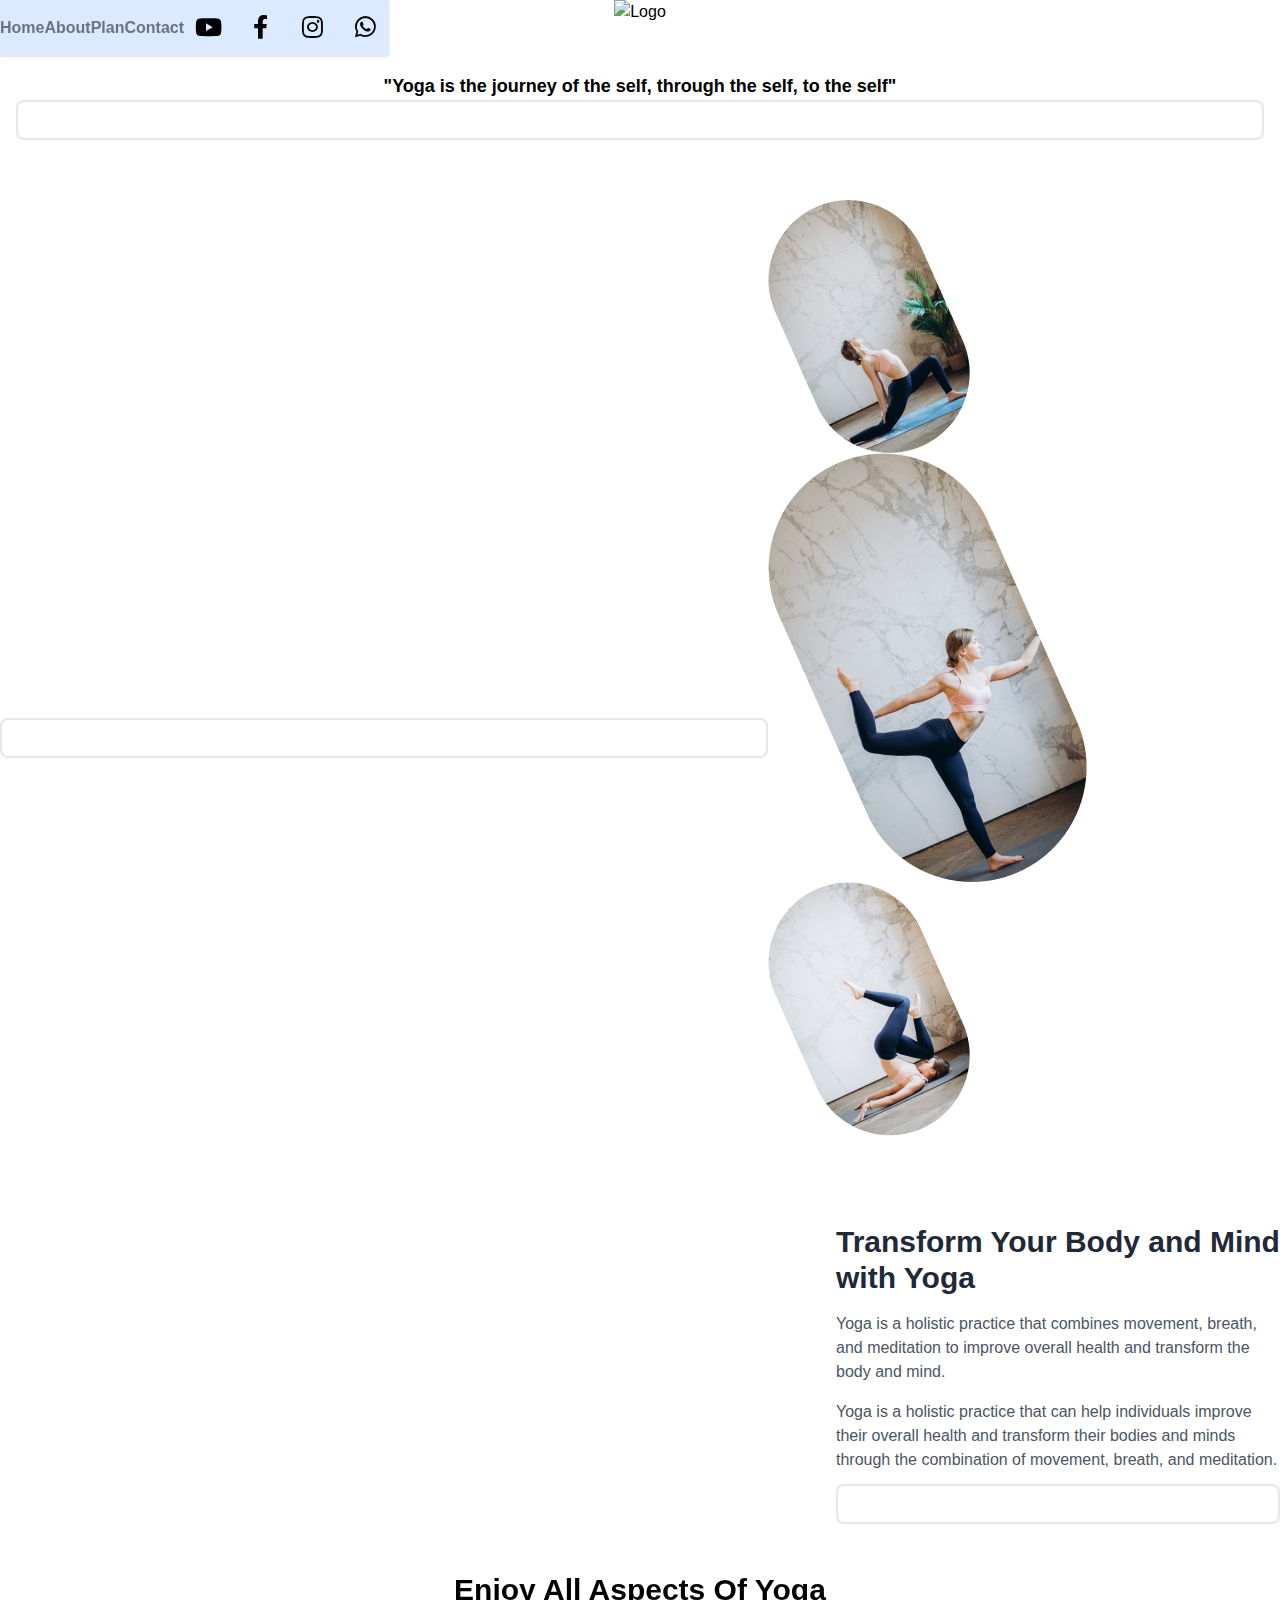
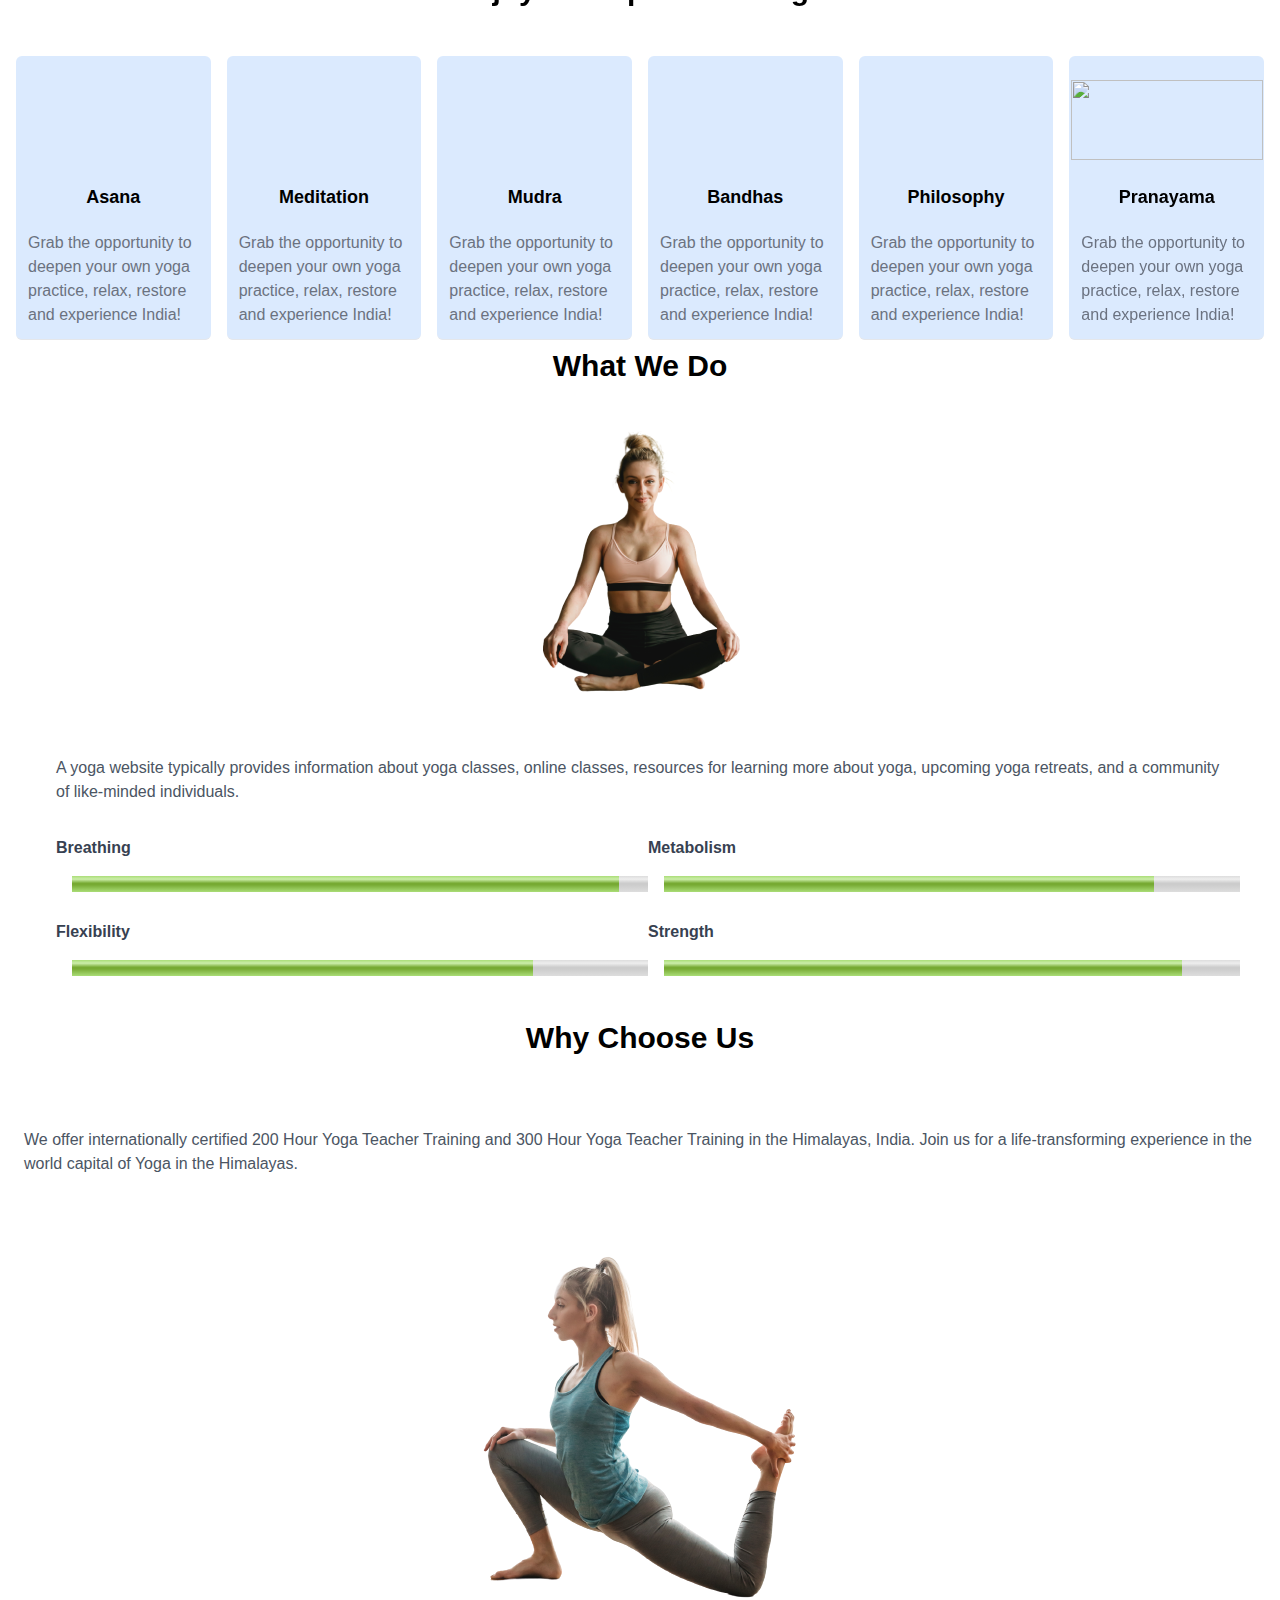
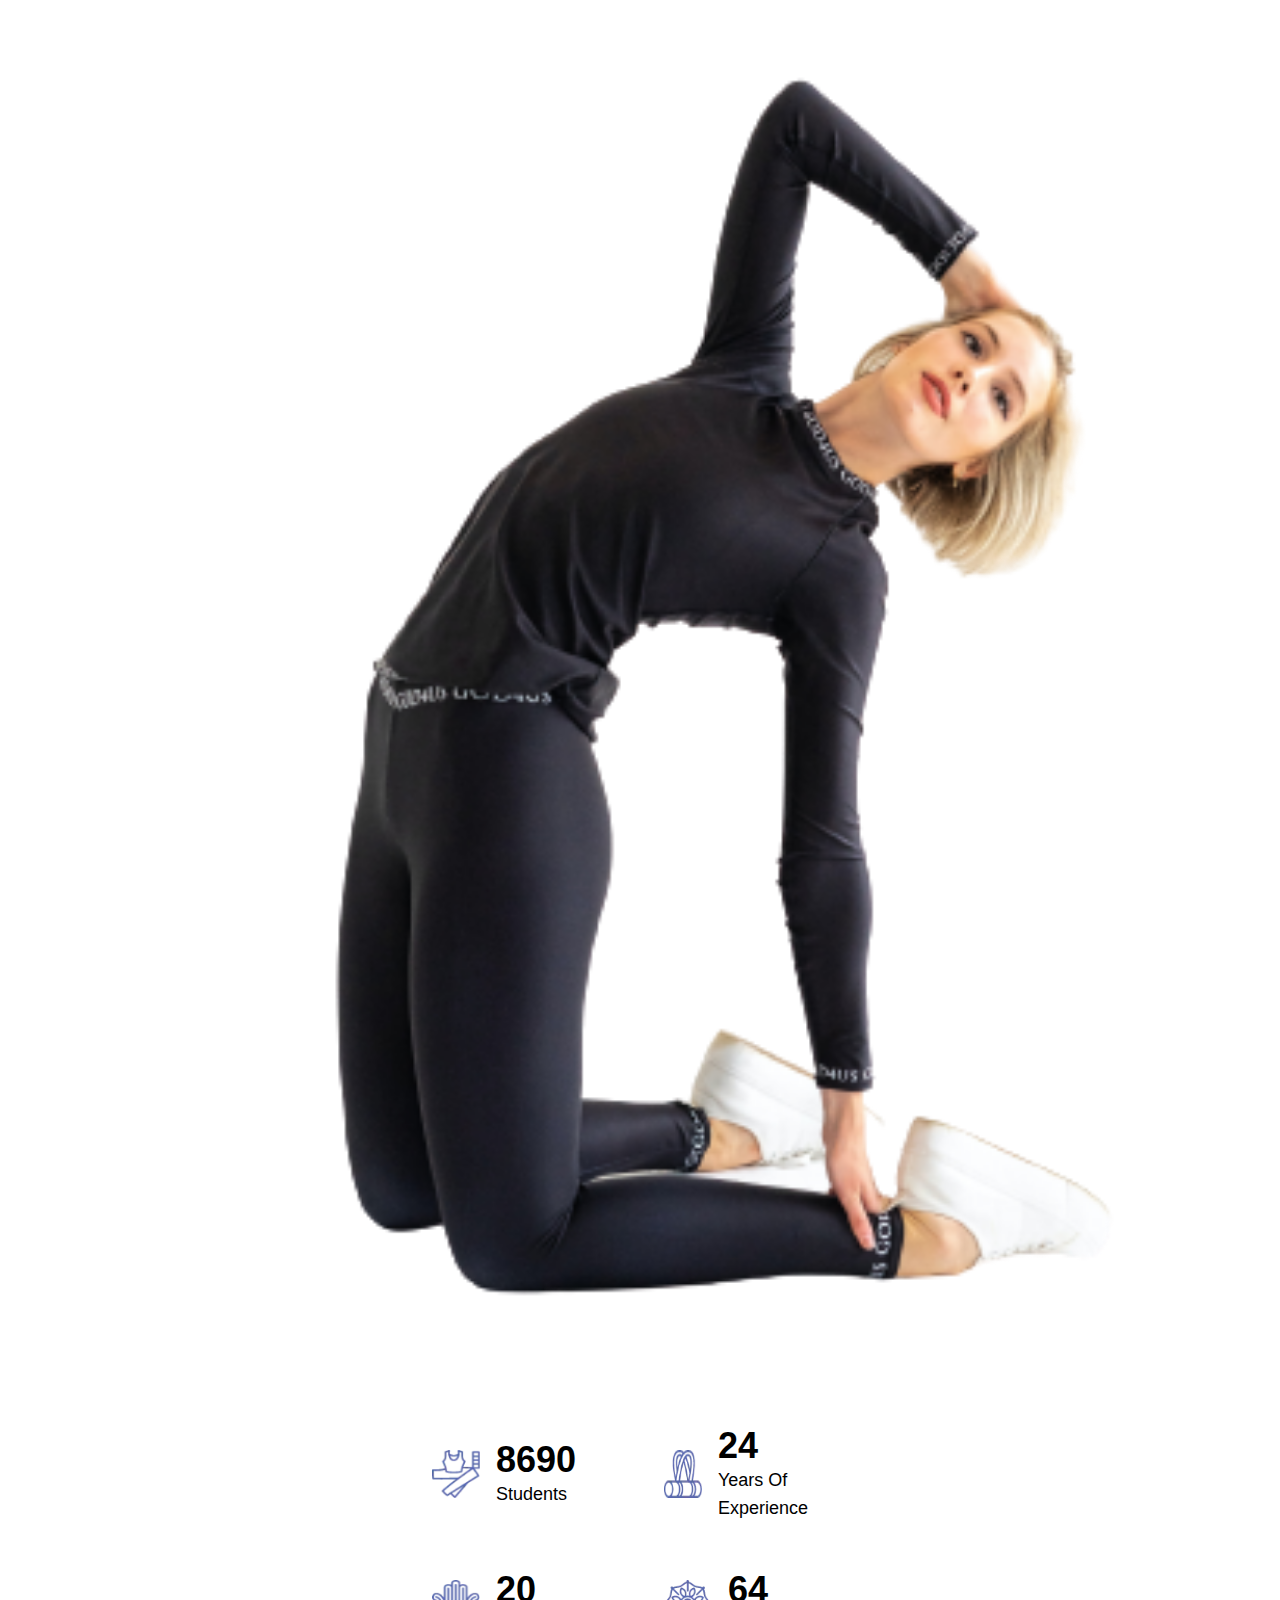
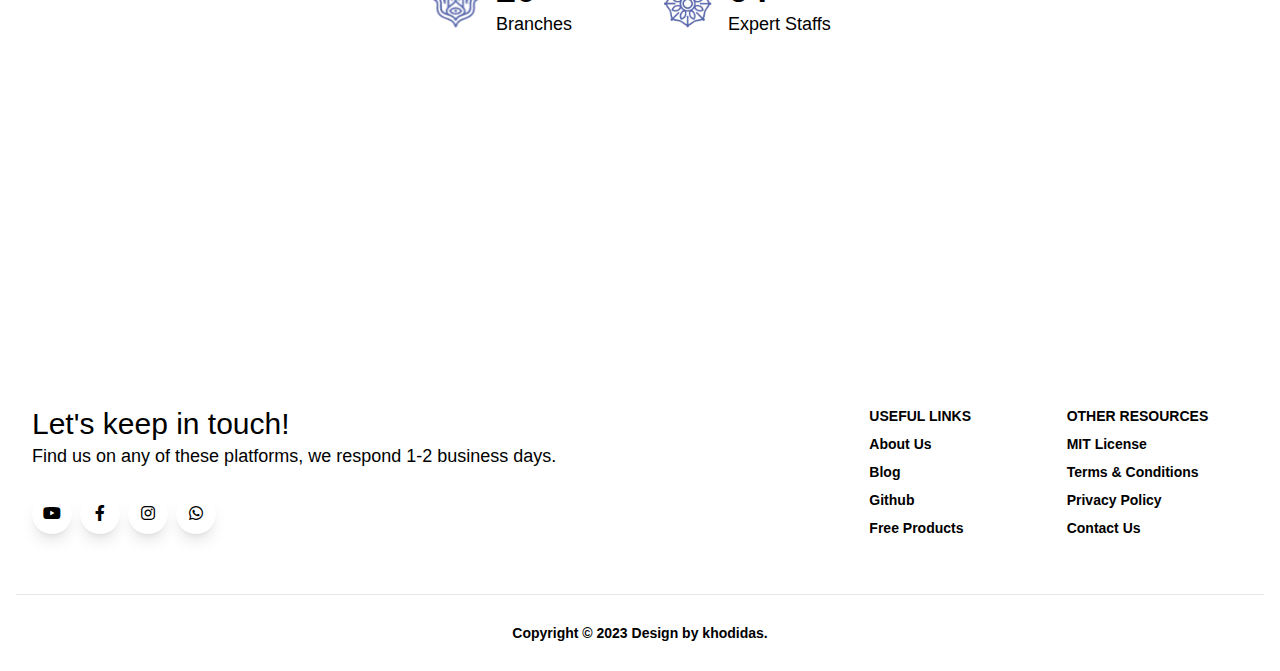
==== commit 24a43cb8: "update" ====
--- a/index.html
+++ b/index.html
@@ -326,9 +326,48 @@
     </div>
   </section>
 
+  <!-- what we do -->
+  <section class="bg-blue-50 py-8 my-2">
+    <div class="container mx-auto px-4 sm:px-6 lg:px-8">
+      <div class="text-center">
+        <h2 class="text-black font-bold text-3xl md:text-4xl pb-0 capitalize">
+          What We <span class="text-teal-500">Do</span>
+        </h2>
+      </div>
+      <div class="flex flex-wrap items-center">
+        <div class="w-full sm:w-1/2 p-6 flex items-center justify-center">
+          <img src="img/wwd1.png" alt="" class="max-w-full h-auto">
+        </div>
+        <div class="w-full sm:w-1/2 p-6">
+          <p class="text-gray-600 mb-8">
+            A yoga website typically provides information about yoga classes, online classes, resources for learning more about yoga, upcoming yoga retreats, and a community of like-minded individuals.
+          </p>
+          <div class="grid grid-cols-2 gap-4">
+            <div>
+              <label for="breathing" class="block text-gray-700 font-bold mb-2 ml-5">Breathing</label>
+              <meter id="breathing" class="w-full" value="9.5" min="0" max="10"></meter>
+            </div>
+            <div>
+              <label for="metabolism" class="block text-gray-700 font-bold mb-2 ml-5">Metabolism</label>
+              <meter id="metabolism" class="w-full" value="8.5" min="0" max="10"></meter>
+            </div>
+            <div>
+              <label for="flexibility" class="block text-gray-700 font-bold mb-2 ml-5">Flexibility</label>
+              <meter id="flexibility" class="w-full" value="8" min="0" max="10"></meter>
+            </div>
+            <div>
+              <label for="strength" class="block text-gray-700 font-bold mb-2 ml-5">Strength</label>
+              <meter id="strength" class="w-full" value="9" min="0" max="10"></meter>
+            </div>
+          </div>
+        </div>
+      </div>
+    </div>
+  </section>
+  
+
   <!-- why choese us -->
-
-  <section class="bg-white border-b py-8">
+  <section class="bg-blue-50 py-8 my-2">
     <div class="container max-w-5xl mx-auto m-8">
       <div class="text-center mx-auto lg:px-20">
         <h2 class="text-black font-bold text-3xl md:text-4xl pb-12 capitalize">
@@ -336,68 +375,64 @@
         </h2>
       </div>
       <div class="flex flex-wrap">
-        <div class="w-5/6 sm:w-1/2 p-6 flex items-center">
+        <div class="w-full sm:w-1/2 p-6 flex items-center">
           <p class="text-gray-600 mb-8">
-            We are offering internationally certified 200 Hour Yoga Teacher Training in himalaya and 300 hour yoga
-            teacher training in himalaya, India - Join us to have such life-transforming experience in The world capital
-            of Yoga in himalaya.
+            We offer internationally certified 200 Hour Yoga Teacher Training and 300 Hour Yoga Teacher Training in the
+            Himalayas, India. Join us for a life-transforming experience in the world capital of Yoga in the Himalayas.
           </p>
         </div>
-        <div class="w-full sm:w-1/2 p-6">
-          <img src="img/wcs1.png" alt="">
-        </div>
-      </div>
-
+        <div class="w-full sm:w-1/2 p-6 flex items-center justify-center">
+          <img src="img/wcs1.png" alt="" class="max-w-full h-auto">
+        </div>
+      </div>
       <div class="flex flex-wrap flex-col-reverse sm:flex-row">
         <div class="w-full sm:w-1/2 p-6 mt-6">
-          <img src="img/wcs4.png" alt="">
+          <img src="img/wcs2.png" alt="" class="w-full h-full">
         </div>
         <div class="w-full sm:w-1/2 p-6 mt-6 flex items-center">
-          <div class="align-middle">
+          <div class="mx-auto max-w-md">
             <div class="grid grid-cols-2 grid-rows-2 gap-4">
-              <div class="bg-gray-100 p-4">
-                <div class="grid grid-rows-3 grid-flow-col gap-4">
-                  <div class="row-span-3">
-                    <img src="img/choose-1.png" alt="">
-                  </div>
-                  <div class="col-span-2">16900</div>
-                  <div class="row-span-2 col-span-2">Students</div>
-                </div>
-              </div>
-              <div class="bg-gray-200 p-4">
-                <div class="grid grid-rows-3 grid-flow-col gap-4">
-                  <div class="row-span-3 ">
-                    <img src="img/choose-2.png" alt="">
-                  </div>
-                  <div class="col-span-2 ">15</div>
-                  <div class="row-span-2 ">Years Of Experience</div>
-                </div>
-              </div>
-              <div class="bg-gray-300 p-4">
-                <div class="grid grid-rows-3 grid-flow-col gap-4">
-                  <div class="row-span-3 ">
-                    <img src="img/choose-3.png" alt="">
-                  </div>
-                  <div class="col-span-2 ">48</div>
-                  <div class="row-span-2 col-span-2 ">Branches</div>
-                </div>
-              </div>
-              <div class="bg-gray-400 p-4">
-                <div class="grid grid-rows-3 grid-flow-col gap-4">
-                  <div class="row-span-3 ">
-                    <img src="img/choose-4.png" alt="">
-                  </div>
-                  <div class="col-span-2 ">234</div>
-                  <div class="row-span-2 col-span-2 ">Expert Staffs
-                  </div>
-                </div>
-              </div>
-            </div>
-
-          </div>
-        </div>
-      </div>
-
+              <div class="bg-[#E3F2FD] p-4 flex items-center">
+                <div class="mr-4">
+                  <img src="img/choose-1.png" alt="" class="w-12 h-12">
+                </div>
+                <div>
+                  <div class="text-4xl font-bold">8690</div>
+                  <div class="text-lg">Students</div>
+                </div>
+              </div>
+              <div class="bg-[#B3E5FC] p-4 flex items-center">
+                <div class="mr-4">
+                  <img src="img/choose-2.png" alt="" class="w-12 h-12">
+                </div>
+                <div>
+                  <div class="text-4xl font-bold">24</div>
+                  <div class="text-lg">Years Of Experience</div>
+                </div>
+              </div>
+              <div class="bg-[#81D4FA] p-4 flex items-center">
+                <div class="mr-4">
+                  <img src="img/choose-3.png" alt="" class="w-12 h-12">
+                </div>
+                <div>
+                  <div class="text-4xl font-bold">20</div>
+                  <div class="text-lg">Branches</div>
+                </div>
+              </div>
+              <div class="bg-[#4FC3F7] p-4 flex items-center">
+                <div class="mr-4">
+                  <img src="img/choose-4.png" alt="" class="w-12 h-12">
+                </div>
+                <div>
+                  <div class="text-4xl font-bold">64</div>
+                  <div class="text-lg">Expert Staffs</div>
+                </div>
+              </div>
+            </div>
+          </div>
+        </div>
+      </div>
+      
     </div>
   </section>
 
--- a/css/style.css
+++ b/css/style.css
@@ -10,4 +10,9 @@
     z-index: 2;
     opacity: 1;
     transform: translateY(-50%);
+}
+meter {  
+  margin: 0 1rem;
+  width: 20rem;
+  height: 2rem;
 }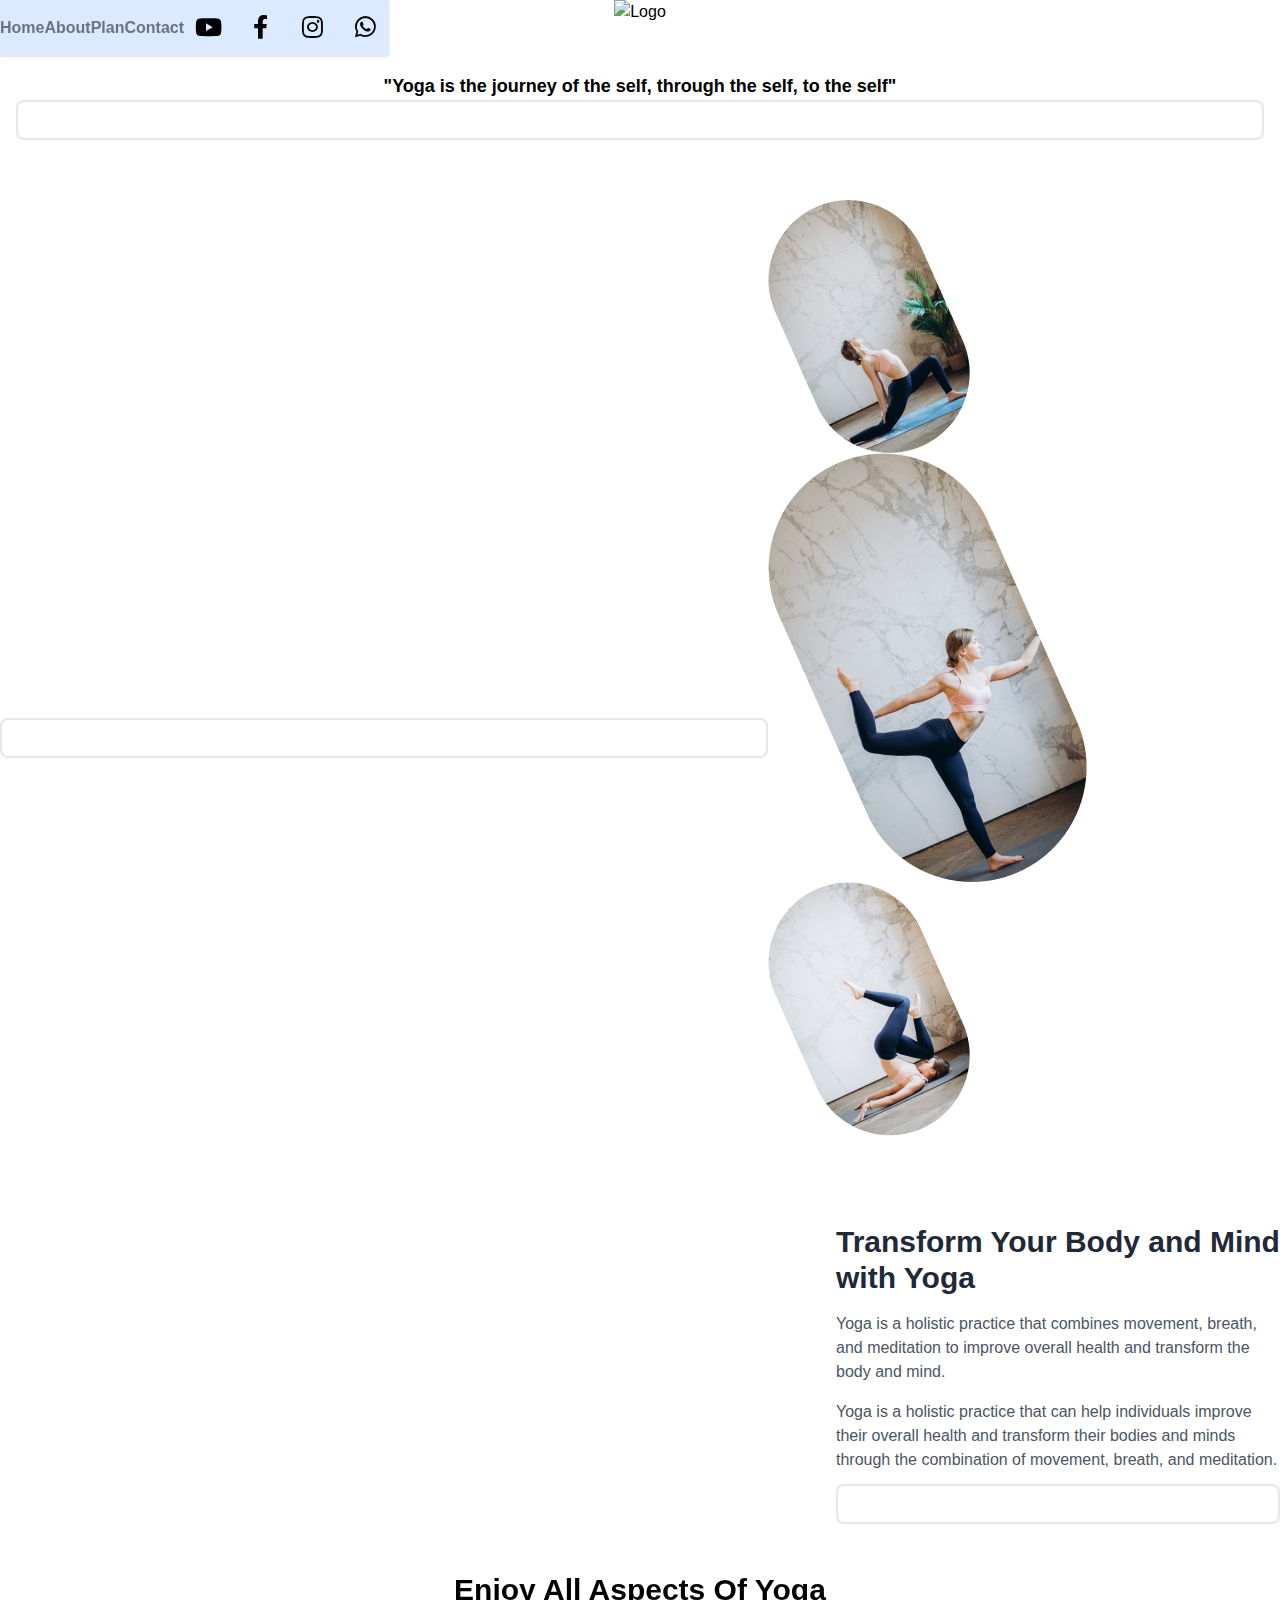
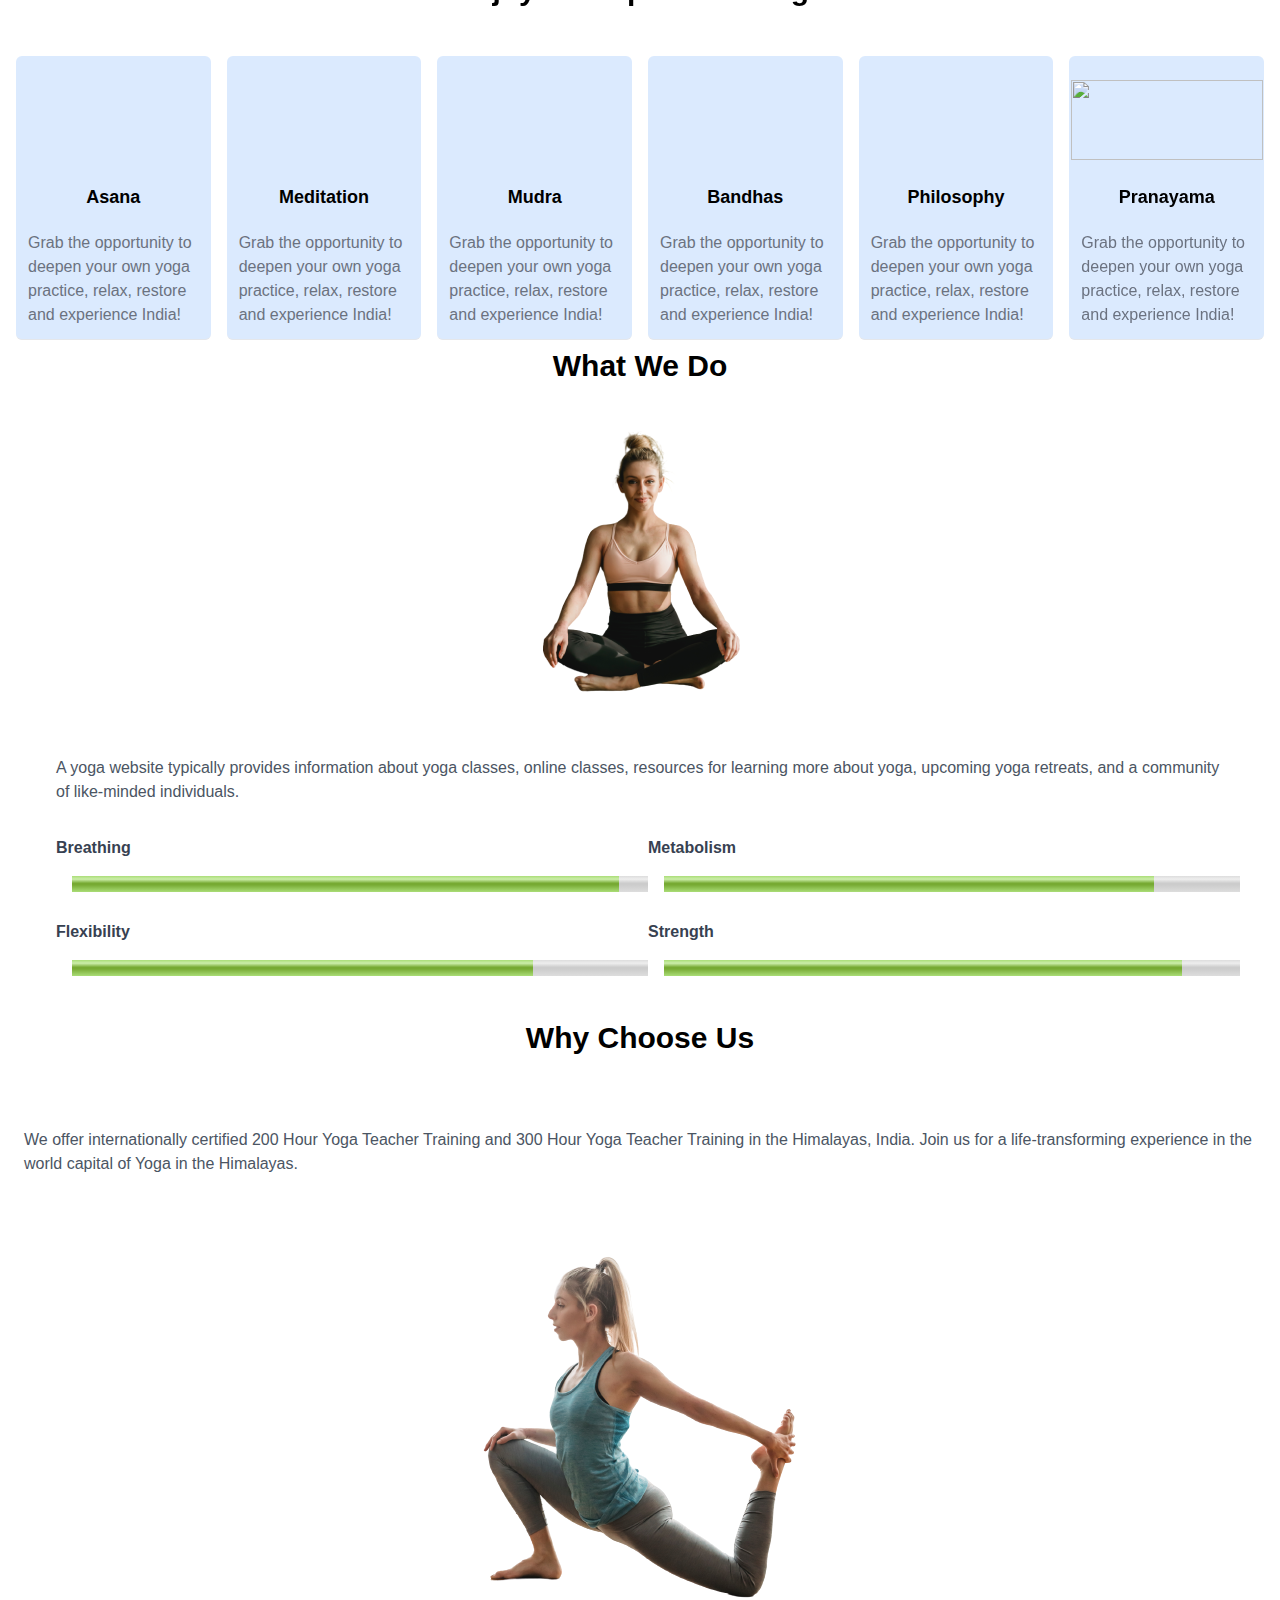
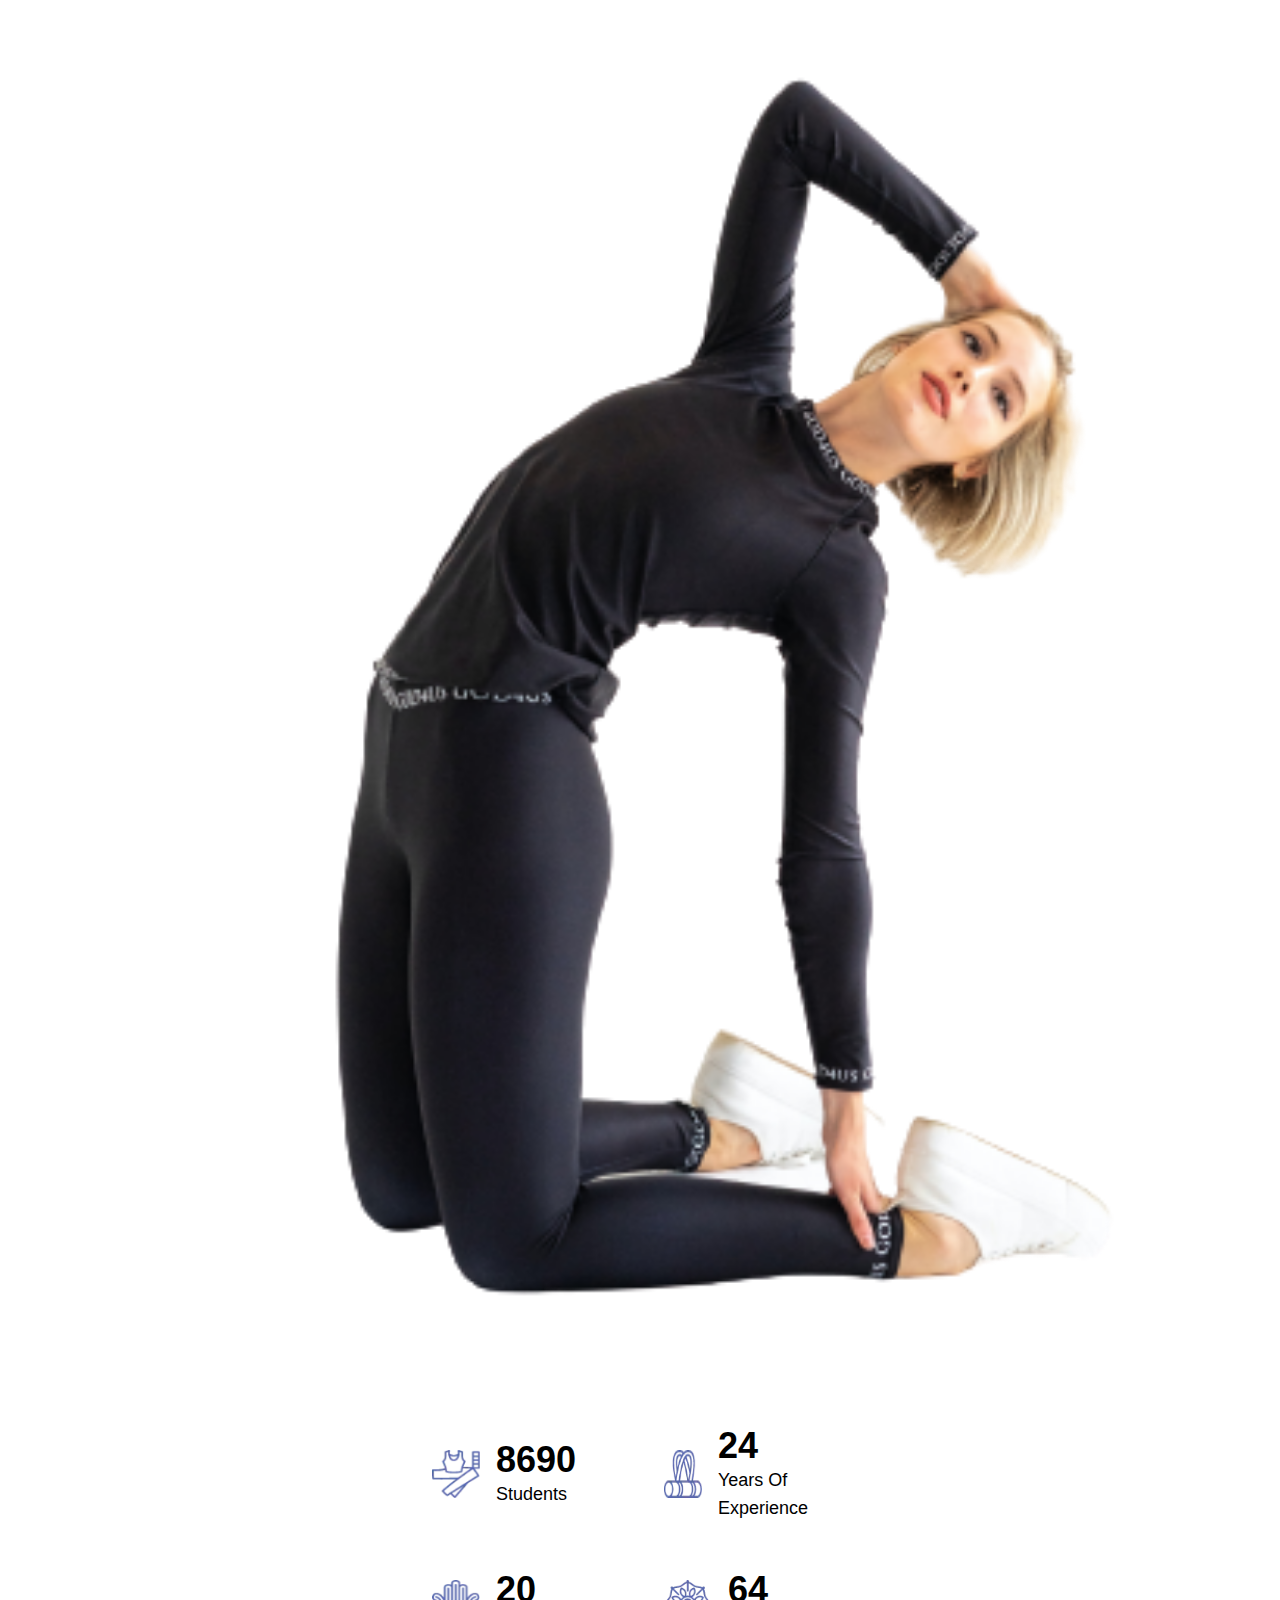
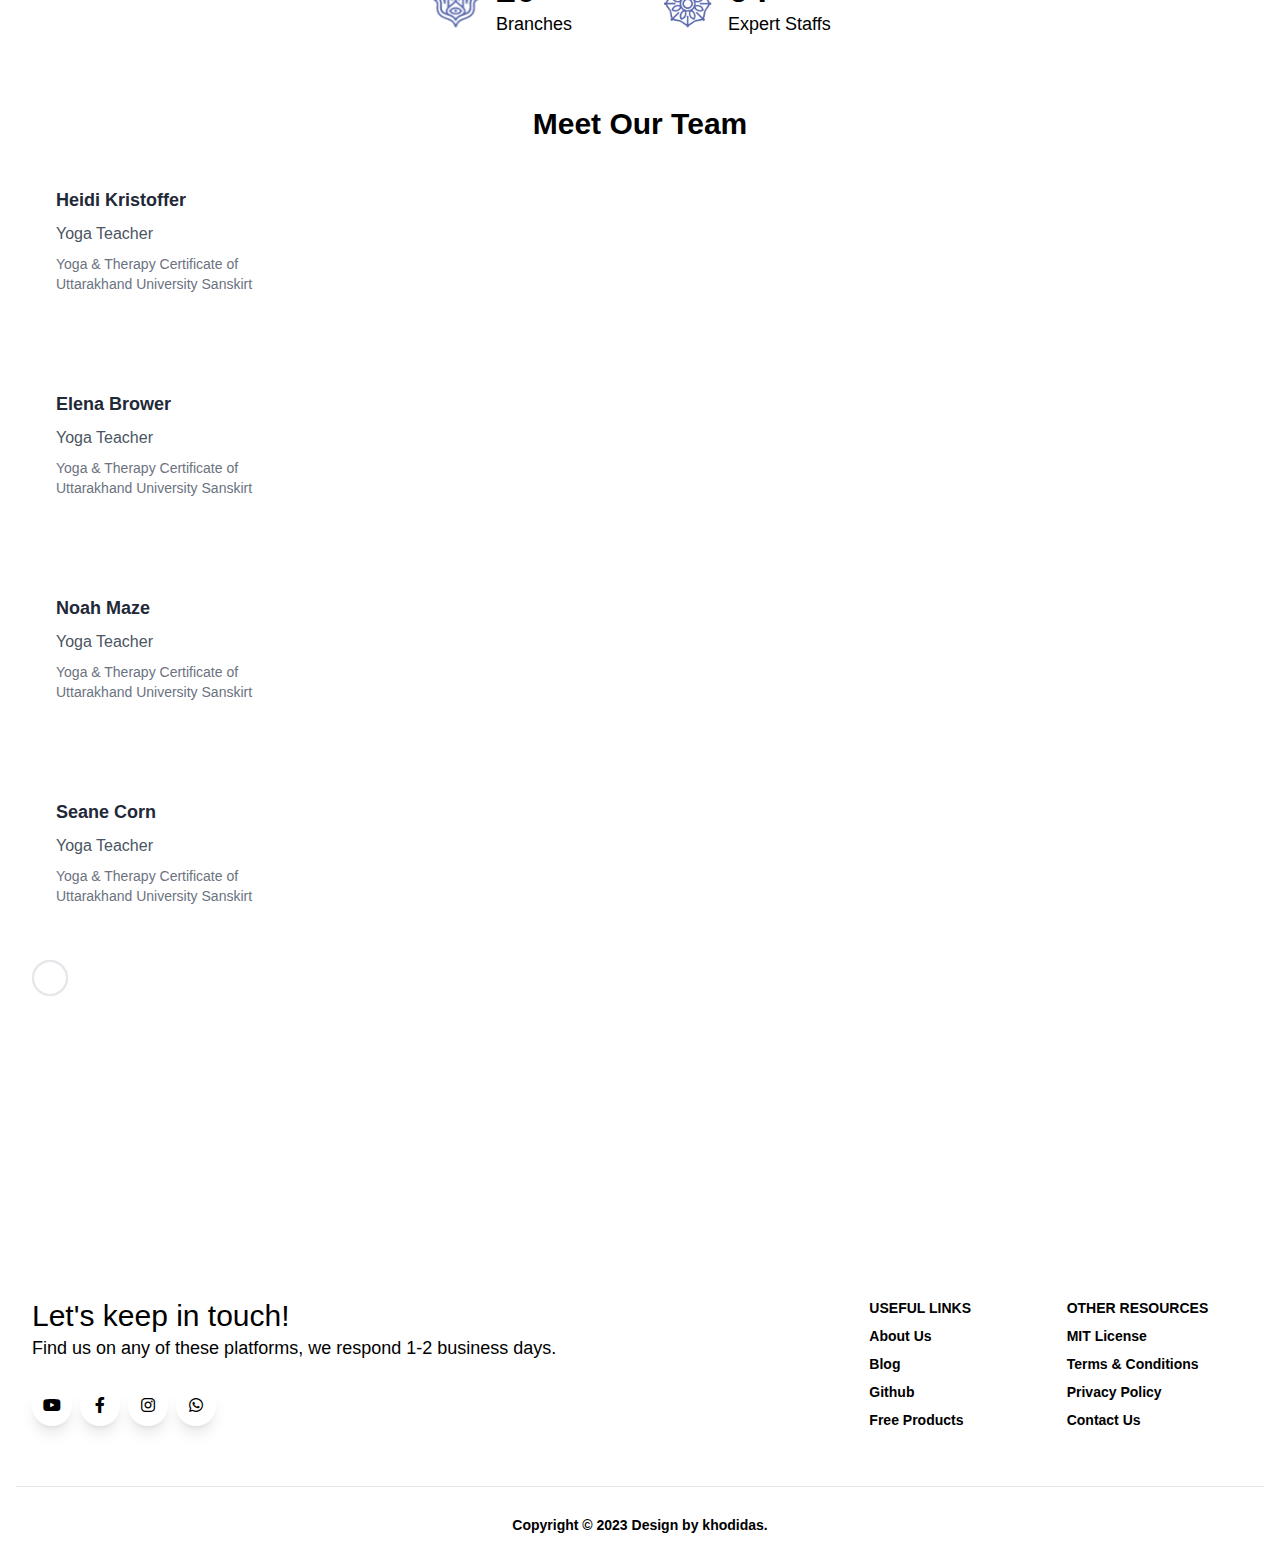
==== commit 93bfeefe: "update" ====
--- a/index.html
+++ b/index.html
@@ -309,14 +309,14 @@
         </ul>
       </div>
       <div class="glide__arrows" data-glide-el="controls">
-        <button class="glide__arrow glide__arrow--left left-4" data-glide-dir="<">
+        <button class="glide_arrow glide__arrow--left left-4" data-glide-dir="<">
           <div
             class="group rounded-full h-9 w-9 bg-[#3e9b9e] border-2 border-[#3e9b9e] font-bold text-sm sm:text-lg relative overflow-hidden focus:outline-none">
 
             <i class="fas fa-angle-left text-white text-2xl"></i>
           </div>
         </button>
-        <button class="glide__arrow glide__arrow--right right-4" data-glide-dir=">">
+        <button class="glide_arrow glide__arrow--right right-4" data-glide-dir=">">
           <div
             class="group rounded-full h-9 w-9 bg-[#3e9b9e] border-2 border-[#3e9b9e] font-bold text-sm sm:text-lg relative overflow-hidden focus:outline-none">
             <i class="fas fa-angle-right text-white text-2xl"></i>
@@ -364,7 +364,6 @@
       </div>
     </div>
   </section>
-  
 
   <!-- why choese us -->
   <section class="bg-blue-50 py-8 my-2">
@@ -437,13 +436,85 @@
   </section>
 
 
-
-
-
-
-
-
-
+<!-- meet our team -->
+
+<section class="bg-blue-50 mt-2">
+  <div class="container mx-auto px-4 sm:px-6 lg:px-8">
+    <div class="text-center">
+      <h2 class="text-black font-bold text-3xl md:text-4xl py-5 capitalize">
+        Meet Our <span class="text-teal-500">Team</span>
+      </h2>
+    </div>
+  </div>
+  <div class="glide2 mx-auto max-w-7xl px-4 sm:px-6 lg:px-8 py-8">
+    <div class="glide__track" data-glide-el="track">
+      <ul class="glide__slides">
+        <li class="glide__slide bg-white">
+          <div class="flex flex-wrap items-center">
+            <div class="w-full sm:w-1/2 p-6">
+              <h1 class="text-lg font-bold text-gray-800 mb-2">Heidi Kristoffer </h1>
+              <h3 class="text-base font-medium text-gray-600 mb-2">Yoga Teacher</h3>
+              <p class="text-sm text-gray-500">Yoga & Therapy Certificate of <br> Uttarakhand University Sanskirt</p>
+            </div>
+            <div class="w-full sm:w-1/2 p-6 flex justify-center">
+              <img src="img/team1.png"  alt="" class="max-w-full h-auto">
+            </div>
+          </div>
+        </li>
+        <li class="glide__slide bg-white">
+          <div class="flex flex-wrap items-center">
+            <div class="w-full sm:w-1/2 p-6">
+              <h1 class="text-lg font-bold text-gray-800 mb-2">Elena Brower</h1>
+              <h3 class="text-base font-medium text-gray-600 mb-2">Yoga Teacher</h3>
+              <p class="text-sm text-gray-500">Yoga & Therapy Certificate of <br> Uttarakhand University Sanskirt</p>
+            </div>
+            <div class="w-full sm:w-1/2 p-6 flex justify-center">
+              <img src="img/team2.png" alt="" class="max-w-full h-auto">
+            </div>
+          </div>
+        </li>
+        <li class="glide__slide bg-white">
+          <div class="flex flex-wrap items-center">
+            <div class="w-full sm:w-1/2 p-6">
+              <h1 class="text-lg font-bold text-gray-800 mb-2">Noah Maze</h1>
+              <h3 class="text-base font-medium text-gray-600 mb-2">Yoga Teacher</h3>
+              <p class="text-sm text-gray-500">Yoga & Therapy Certificate of <br> Uttarakhand University Sanskirt</p>
+            </div>
+            <div class="w-full sm:w-1/2 p-6 flex justify-center">
+              <img src="img/team3.png" alt="" class="max-w-full h-auto">
+            </div>
+          </div>
+        </li>
+        <li class="glide__slide bg-white">
+          <div class="flex flex-wrap items-center">
+            <div class="w-full sm:w-1/2 p-6">
+              <h1 class="text-lg font-bold text-gray-800 mb-2">Seane Corn</h1>
+              <h3 class="text-base font-medium text-gray-600 mb-2">Yoga Teacher</h3>
+              <p class="text-sm text-gray-500">Yoga & Therapy Certificate of <br> Uttarakhand University Sanskirt</p>
+            </div>
+            <div class="w-full sm:w-1/2 p-6 flex justify-center">
+              <img src="img/team4.png" alt="" class="max-w-full h-auto">
+            </div>
+          </div>
+        </li>
+      </ul>
+      <div class="glide__arrows" data-glide-el="controls">
+        <button class="glide__arrow glide__arrow--left left-4" data-glide-dir="<">
+          <div
+            class="group rounded-full h-9 w-9 bg-[#3e9b9e] border-2 border-[#3e9b9e] font-bold text-sm sm:text-lg relative overflow-hidden focus:outline-none">
+
+            <i class="fas fa-angle-left text-white text-2xl"></i>
+          </div>
+        </button>
+        <button class="glide__arrow glide__arrow--right right-4" data-glide-dir=">">
+          <div
+            class="group rounded-full h-9 w-9 bg-[#3e9b9e] border-2 border-[#3e9b9e] font-bold text-sm sm:text-lg relative overflow-hidden focus:outline-none">
+            <i class="fas fa-angle-right text-white text-2xl"></i>
+          </div>
+        </button>
+    </div>
+  </div>
+</section>
 
 
 
--- a/css/style.css
+++ b/css/style.css
@@ -6,10 +6,18 @@
   .glide__arrow {
     position: absolute;
     display: block;
-    top: 50%;
+    /* top: 50%; */
     z-index: 2;
     opacity: 1;
     transform: translateY(-50%);
+}
+.glide_arrow {
+  position: absolute;
+  display: block;
+  z-index: 2;
+  top: 50%;
+  opacity: 1;
+  transform: translateY(-50%);
 }
 meter {  
   margin: 0 1rem;
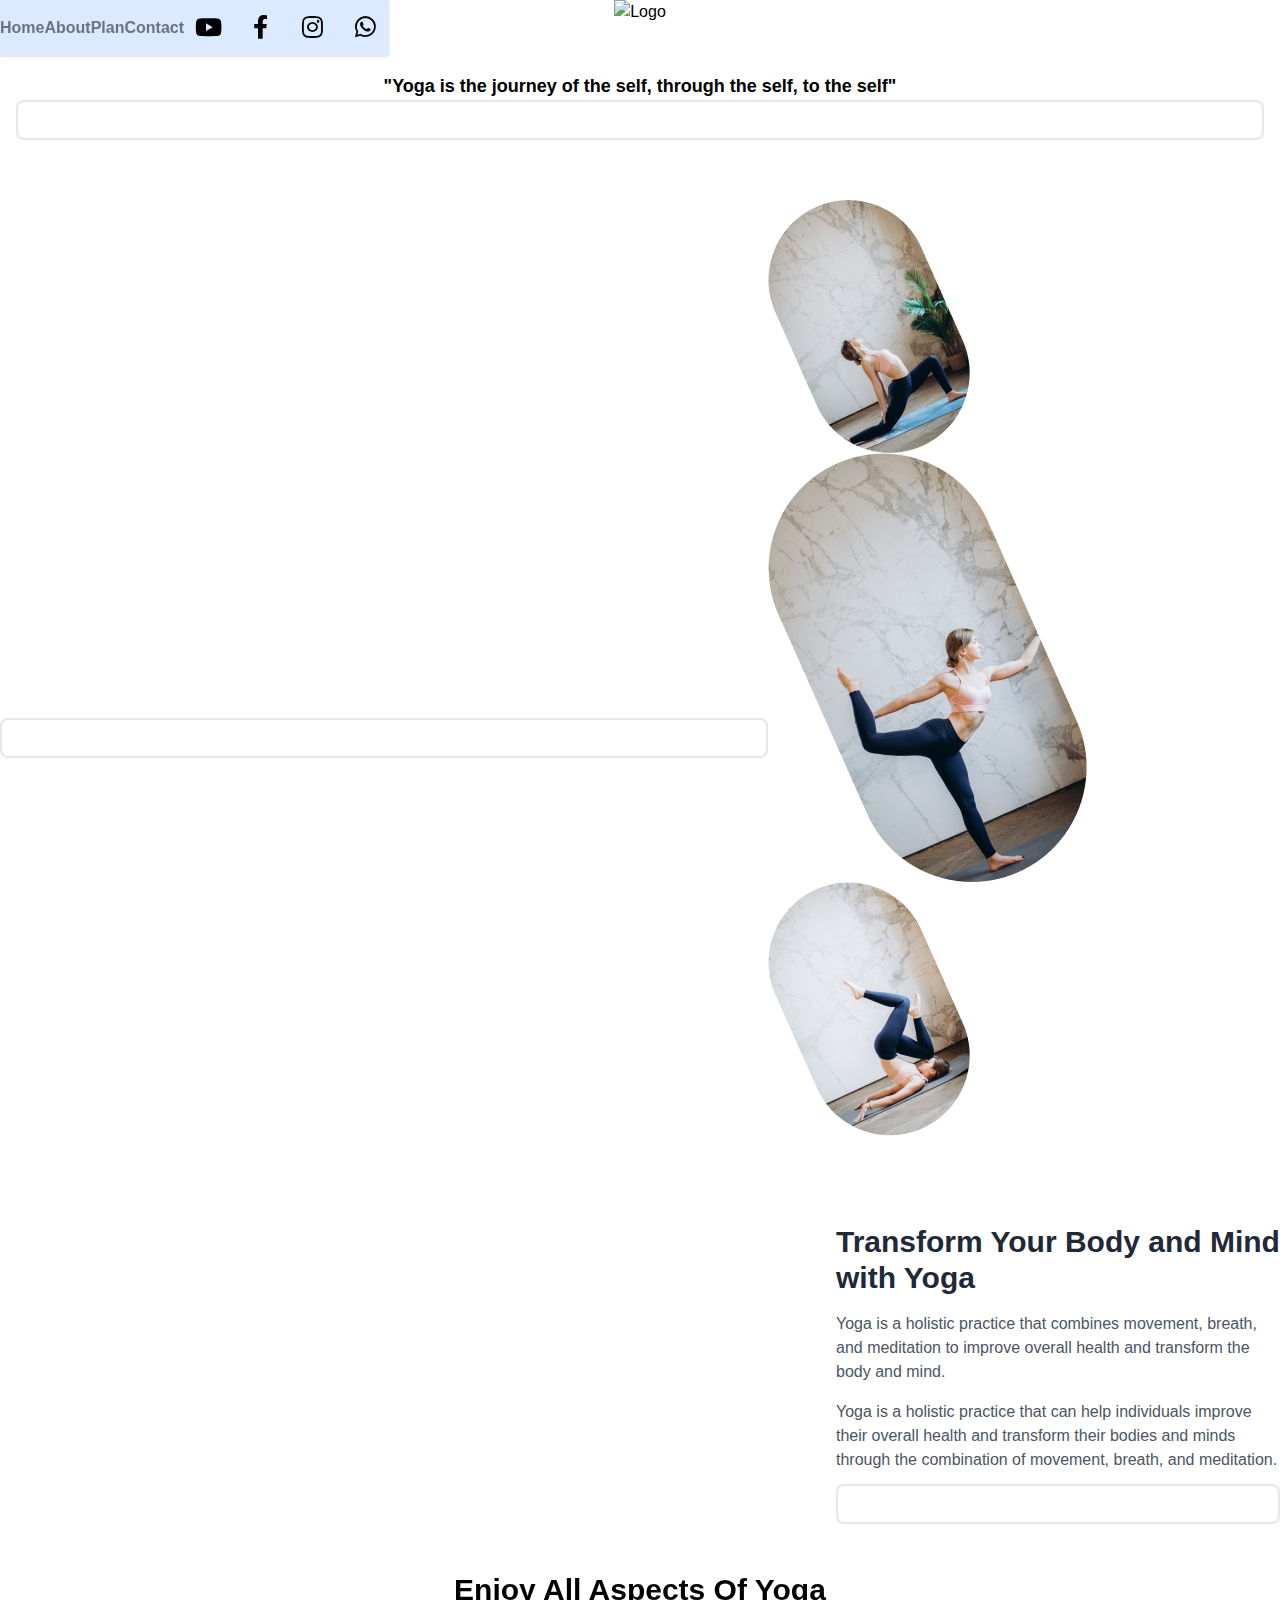
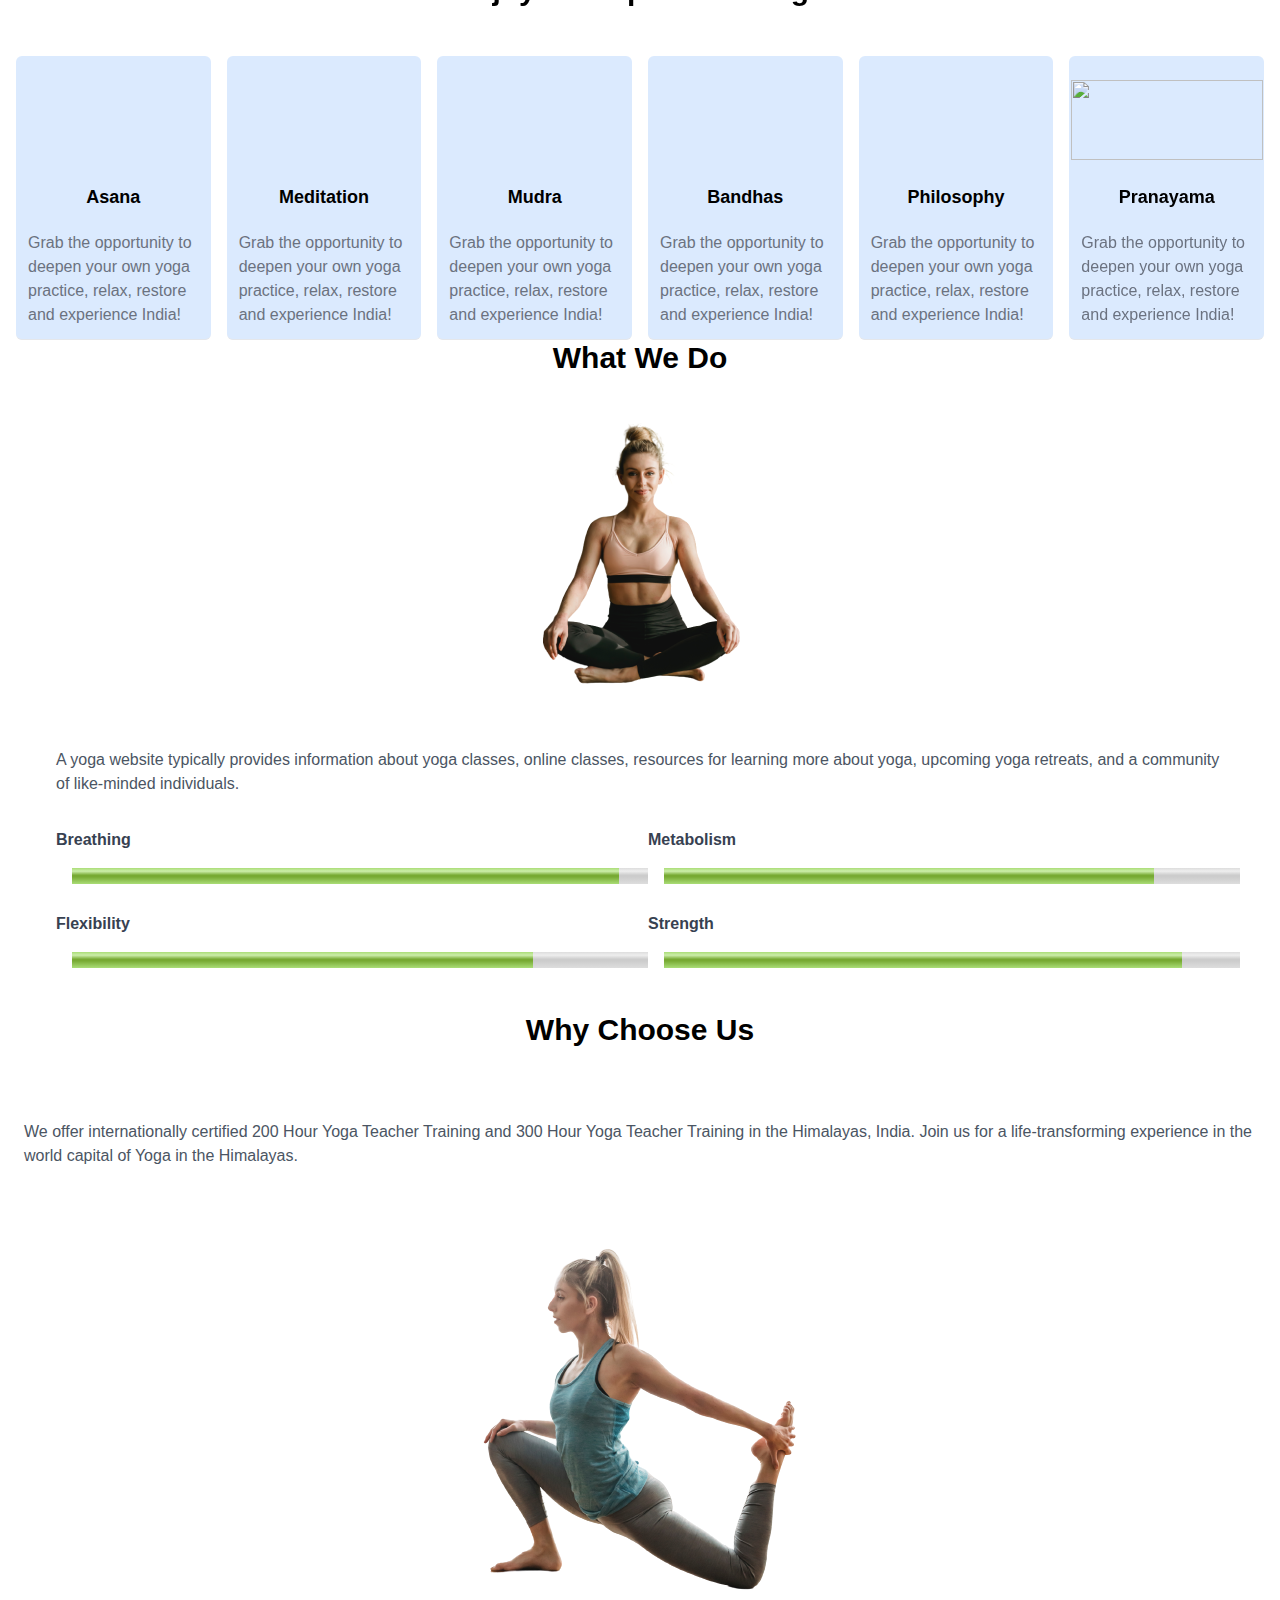
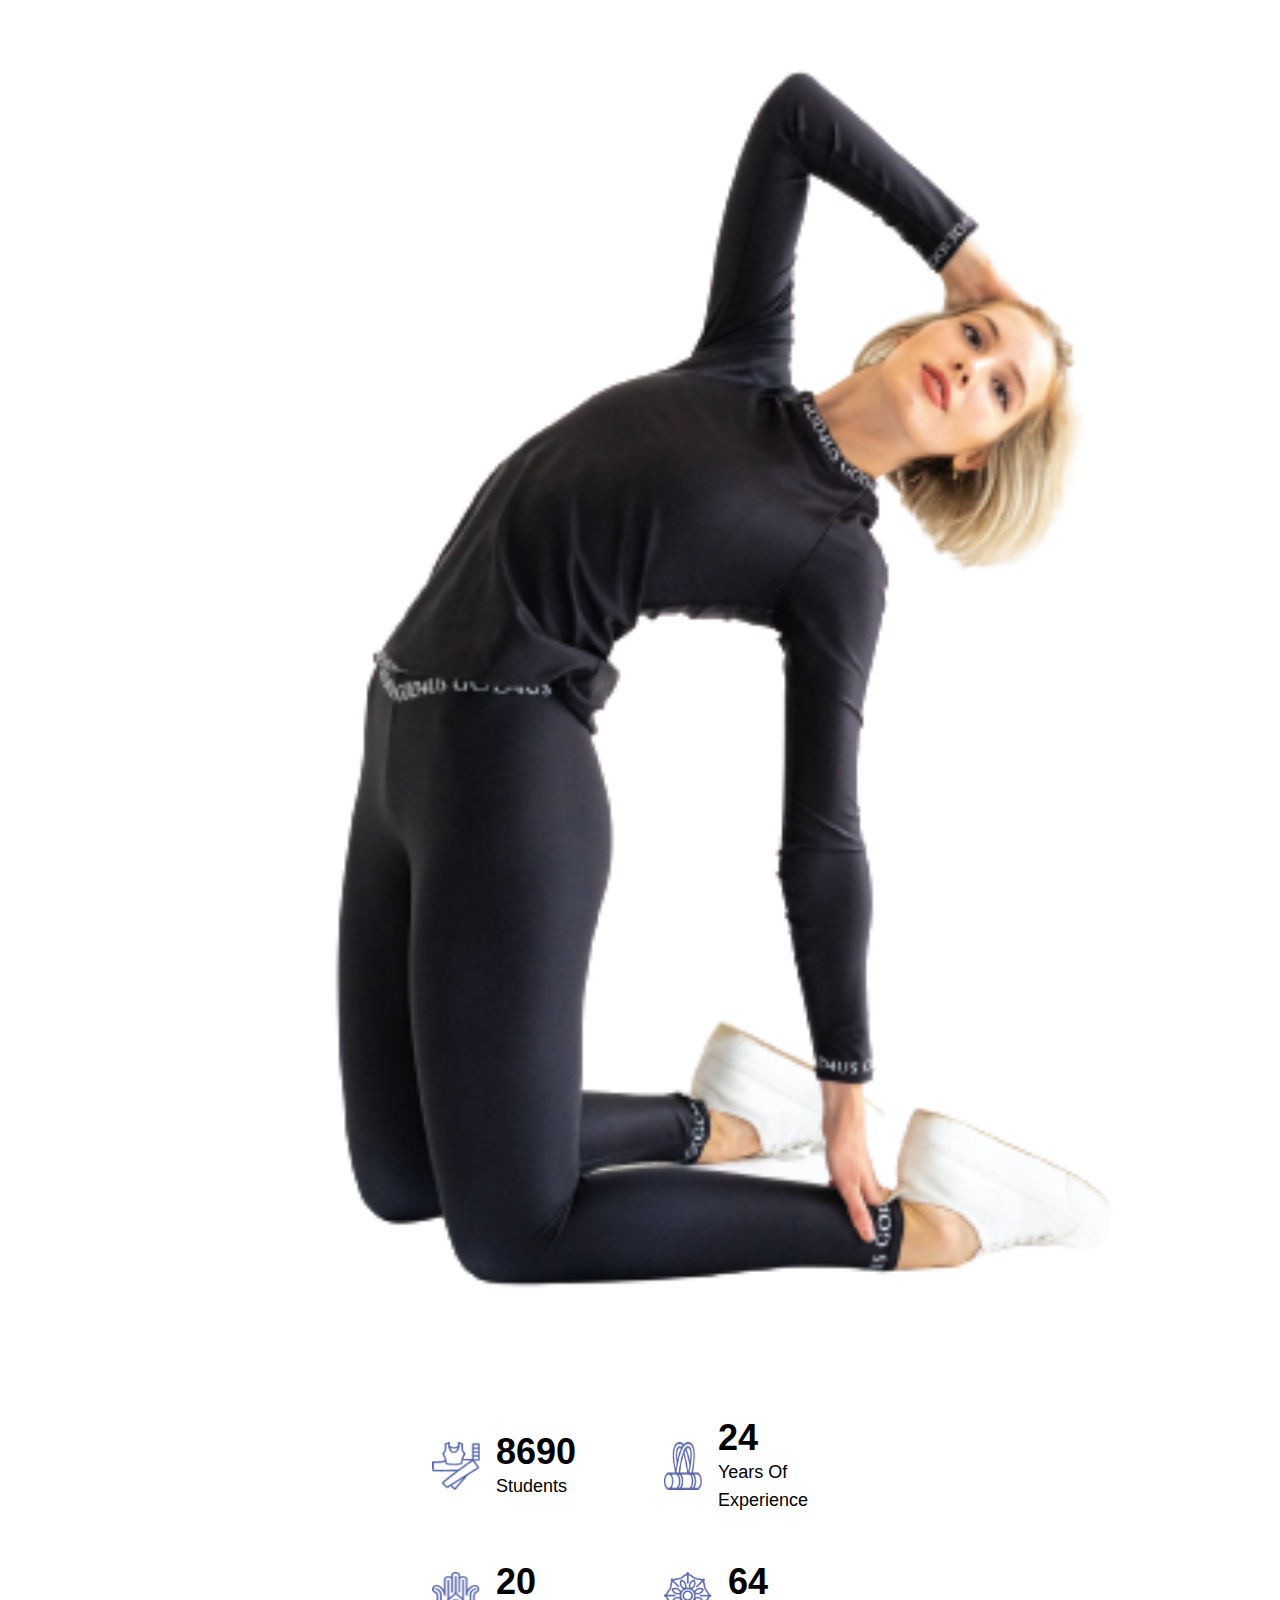
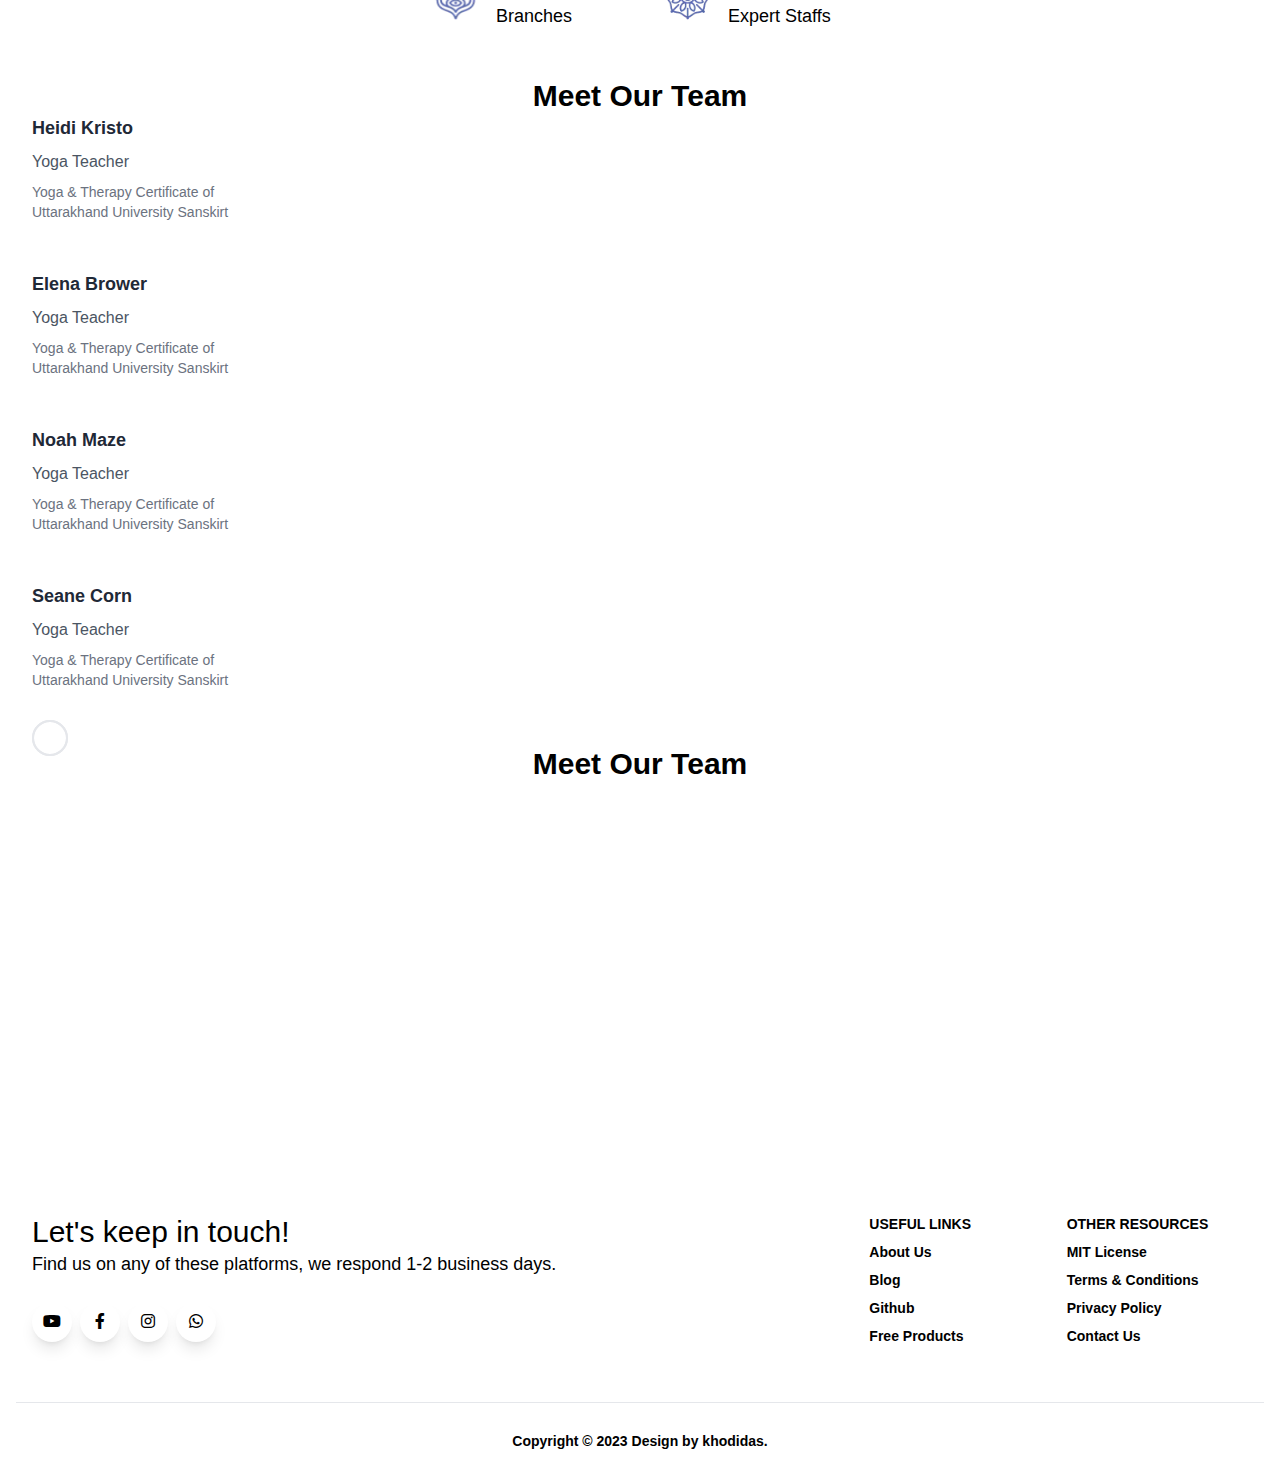
==== commit 8d2a5c8d: "update" ====
--- a/index.html
+++ b/index.html
@@ -327,7 +327,7 @@
   </section>
 
   <!-- what we do -->
-  <section class="bg-blue-50 py-8 my-2">
+  <section class="bg-blue-50 pt-20 pb-8 md:pt-16 md:pb-6 md:pb-0">
     <div class="container mx-auto px-4 sm:px-6 lg:px-8">
       <div class="text-center">
         <h2 class="text-black font-bold text-3xl md:text-4xl pb-0 capitalize">
@@ -340,7 +340,8 @@
         </div>
         <div class="w-full sm:w-1/2 p-6">
           <p class="text-gray-600 mb-8">
-            A yoga website typically provides information about yoga classes, online classes, resources for learning more about yoga, upcoming yoga retreats, and a community of like-minded individuals.
+            A yoga website typically provides information about yoga classes, online classes, resources for learning
+            more about yoga, upcoming yoga retreats, and a community of like-minded individuals.
           </p>
           <div class="grid grid-cols-2 gap-4">
             <div>
@@ -431,93 +432,130 @@
           </div>
         </div>
       </div>
-      
-    </div>
-  </section>
-
-
-<!-- meet our team -->
-
-<section class="bg-blue-50 mt-2">
-  <div class="container mx-auto px-4 sm:px-6 lg:px-8">
-    <div class="text-center">
-      <h2 class="text-black font-bold text-3xl md:text-4xl py-5 capitalize">
-        Meet Our <span class="text-teal-500">Team</span>
-      </h2>
-    </div>
-  </div>
-  <div class="glide2 mx-auto max-w-7xl px-4 sm:px-6 lg:px-8 py-8">
-    <div class="glide__track" data-glide-el="track">
-      <ul class="glide__slides">
-        <li class="glide__slide bg-white">
-          <div class="flex flex-wrap items-center">
-            <div class="w-full sm:w-1/2 p-6">
-              <h1 class="text-lg font-bold text-gray-800 mb-2">Heidi Kristoffer </h1>
-              <h3 class="text-base font-medium text-gray-600 mb-2">Yoga Teacher</h3>
-              <p class="text-sm text-gray-500">Yoga & Therapy Certificate of <br> Uttarakhand University Sanskirt</p>
-            </div>
-            <div class="w-full sm:w-1/2 p-6 flex justify-center">
-              <img src="img/team1.png"  alt="" class="max-w-full h-auto">
-            </div>
-          </div>
-        </li>
-        <li class="glide__slide bg-white">
-          <div class="flex flex-wrap items-center">
-            <div class="w-full sm:w-1/2 p-6">
-              <h1 class="text-lg font-bold text-gray-800 mb-2">Elena Brower</h1>
-              <h3 class="text-base font-medium text-gray-600 mb-2">Yoga Teacher</h3>
-              <p class="text-sm text-gray-500">Yoga & Therapy Certificate of <br> Uttarakhand University Sanskirt</p>
-            </div>
-            <div class="w-full sm:w-1/2 p-6 flex justify-center">
-              <img src="img/team2.png" alt="" class="max-w-full h-auto">
-            </div>
-          </div>
-        </li>
-        <li class="glide__slide bg-white">
-          <div class="flex flex-wrap items-center">
-            <div class="w-full sm:w-1/2 p-6">
-              <h1 class="text-lg font-bold text-gray-800 mb-2">Noah Maze</h1>
-              <h3 class="text-base font-medium text-gray-600 mb-2">Yoga Teacher</h3>
-              <p class="text-sm text-gray-500">Yoga & Therapy Certificate of <br> Uttarakhand University Sanskirt</p>
-            </div>
-            <div class="w-full sm:w-1/2 p-6 flex justify-center">
-              <img src="img/team3.png" alt="" class="max-w-full h-auto">
-            </div>
-          </div>
-        </li>
-        <li class="glide__slide bg-white">
-          <div class="flex flex-wrap items-center">
-            <div class="w-full sm:w-1/2 p-6">
-              <h1 class="text-lg font-bold text-gray-800 mb-2">Seane Corn</h1>
-              <h3 class="text-base font-medium text-gray-600 mb-2">Yoga Teacher</h3>
-              <p class="text-sm text-gray-500">Yoga & Therapy Certificate of <br> Uttarakhand University Sanskirt</p>
-            </div>
-            <div class="w-full sm:w-1/2 p-6 flex justify-center">
-              <img src="img/team4.png" alt="" class="max-w-full h-auto">
-            </div>
-          </div>
-        </li>
-      </ul>
-      <div class="glide__arrows" data-glide-el="controls">
-        <button class="glide__arrow glide__arrow--left left-4" data-glide-dir="<">
-          <div
-            class="group rounded-full h-9 w-9 bg-[#3e9b9e] border-2 border-[#3e9b9e] font-bold text-sm sm:text-lg relative overflow-hidden focus:outline-none">
-
-            <i class="fas fa-angle-left text-white text-2xl"></i>
-          </div>
-        </button>
-        <button class="glide__arrow glide__arrow--right right-4" data-glide-dir=">">
-          <div
-            class="group rounded-full h-9 w-9 bg-[#3e9b9e] border-2 border-[#3e9b9e] font-bold text-sm sm:text-lg relative overflow-hidden focus:outline-none">
-            <i class="fas fa-angle-right text-white text-2xl"></i>
-          </div>
-        </button>
-    </div>
-  </div>
-</section>
-
-
-
+
+    </div>
+  </section>
+
+
+  <!-- meet our team -->
+
+  <section class="bg-blue-50 mt-2">
+    <div class="container mx-auto pt-20 pb-8 md:pt-16 md:pb-5 md:pb-0">
+      <div class="text-center">
+        <h2 class="text-black font-bold text-3xl md:text-4xl capitalize">
+          Meet Our <span class="text-teal-500">Team</span>
+        </h2>
+      </div>
+    </div>
+    <div class="glide2 mx-auto max-w-7xl px-4 sm:px-6 lg:px-8 py-8">
+      <div class="glide__track" data-glide-el="track">
+        <ul class="glide__slides">
+          <li class="glide__slide bg-white">
+            <div class="flex flex-wrap items-center">
+              <div class="w-full sm:w-1/2 p-8">
+                <h1 class="text-lg font-bold text-gray-800 mb-2">Heidi Kristo </h1>
+                <h3 class="text-base font-medium text-gray-600 mb-2">Yoga Teacher</h3>
+                <p class="text-sm text-gray-500">Yoga & Therapy Certificate of <br> Uttarakhand University Sanskirt</p>
+              </div>
+              <div class="w-full sm:w-1/2 p-6 flex justify-center">
+                <img src="img/team1.png" alt="" class="max-w-full h-auto">
+              </div>
+            </div>
+          </li>
+          <li class="glide__slide bg-white">
+            <div class="flex flex-wrap items-center">
+              <div class="w-full sm:w-1/2 p-8">
+                <h1 class="text-lg font-bold text-gray-800 mb-2">Elena Brower</h1>
+                <h3 class="text-base font-medium text-gray-600 mb-2">Yoga Teacher</h3>
+                <p class="text-sm text-gray-500">Yoga & Therapy Certificate of <br> Uttarakhand University Sanskirt</p>
+              </div>
+              <div class="w-full sm:w-1/2 p-6 flex justify-center">
+                <img src="img/team2.png" alt="" class="max-w-full h-auto">
+              </div>
+            </div>
+          </li>
+          <li class="glide__slide bg-white">
+            <div class="flex flex-wrap items-center">
+              <div class="w-full sm:w-1/2 p-8">
+                <h1 class="text-lg font-bold text-gray-800 mb-2">Noah Maze</h1>
+                <h3 class="text-base font-medium text-gray-600 mb-2">Yoga Teacher</h3>
+                <p class="text-sm text-gray-500">Yoga & Therapy Certificate of <br> Uttarakhand University Sanskirt</p>
+              </div>
+              <div class="w-full sm:w-1/2 p-6 flex justify-center">
+                <img src="img/team3.png" alt="" class="max-w-full h-auto">
+              </div>
+            </div>
+          </li>
+          <li class="glide__slide bg-white">
+            <div class="flex flex-wrap items-center">
+              <div class="w-full sm:w-1/2 p-8">
+                <h1 class="text-lg font-bold text-gray-800 mb-2">Seane Corn</h1>
+                <h3 class="text-base font-medium text-gray-600 mb-2">Yoga Teacher</h3>
+                <p class="text-sm text-gray-500">Yoga & Therapy Certificate of <br> Uttarakhand University Sanskirt</p>
+              </div>
+              <div class="w-full sm:w-1/2 p-6 flex justify-center">
+                <img src="img/team4.png" alt="" class="max-w-full h-auto">
+              </div>
+            </div>
+          </li>
+        </ul>
+        <div class="glide__arrows" data-glide-el="controls">
+          <button class="glide__arrow glide__arrow--left left-4" data-glide-dir="<">
+            <div
+              class="group rounded-full h-9 w-9 bg-[#3e9b9e] border-2 border-[#3e9b9e] font-bold text-sm sm:text-lg relative overflow-hidden focus:outline-none">
+
+              <i class="fas fa-angle-left text-white text-2xl"></i>
+            </div>
+          </button>
+          <button class="glide__arrow glide__arrow--right right-4" data-glide-dir=">">
+            <div
+              class="group rounded-full h-9 w-9 bg-[#3e9b9e] border-2 border-[#3e9b9e] font-bold text-sm sm:text-lg relative overflow-hidden focus:outline-none">
+              <i class="fas fa-angle-right text-white text-2xl"></i>
+            </div>
+          </button>
+        </div>
+      </div>
+    </div>
+  </section>
+
+
+  <!-- gallery section -->
+  <section class="bg-blue-50 mt-2 pt-20 md:pt-16 md:pb-5 md:pb-0">
+    <div class="container mx-auto  py-8">
+      <div class="text-center">
+        <h2 class="text-black font-bold text-3xl md:text-4xl capitalize">
+          Meet Our <span class="text-teal-500">Team</span>
+        </h2>
+      </div>
+    </div>
+    <div class="grid grid-cols-1 sm:grid-cols-2 md:grid-cols-4 gap-4">
+      <div class="overflow-hidden rounded-lg shadow-md">
+        <img class="object-cover w-full h-40 md:h-52" src="https://source.unsplash.com/random/1280x720" alt="">
+      </div>
+      <div class="overflow-hidden rounded-lg shadow-md">
+        <img class="object-cover w-full h-40 md:h-52" src="https://source.unsplash.com/random/1280x720" alt="">
+      </div>
+      <div class="overflow-hidden rounded-lg shadow-md">
+        <img class="object-cover w-full h-40 md:h-52" src="https://source.unsplash.com/random/1280x720" alt="">
+      </div>
+      <div class="overflow-hidden rounded-lg shadow-md">
+        <img class="object-cover w-full h-40 md:h-52" src="https://source.unsplash.com/random/1280x720" alt="">
+      </div>
+      <div class="overflow-hidden rounded-lg shadow-md">
+        <img class="object-cover w-full h-40 md:h-52" src="https://source.unsplash.com/random/1280x720" alt="">
+      </div>
+      <div class="overflow-hidden rounded-lg shadow-md">
+        <img class="object-cover w-full h-40 md:h-52" src="https://source.unsplash.com/random/1280x720" alt="">
+      </div>
+      <div class="overflow-hidden rounded-lg shadow-md">
+        <img class="object-cover w-full h-40 md:h-52" src="https://source.unsplash.com/random/1280x720" alt="">
+      </div>
+      <div class="overflow-hidden rounded-lg shadow-md">
+        <img class="object-cover w-full h-40 md:h-52" src="https://source.unsplash.com/random/1280x720" alt="">
+      </div>
+    </div>
+    
+  </section>
 
 
 
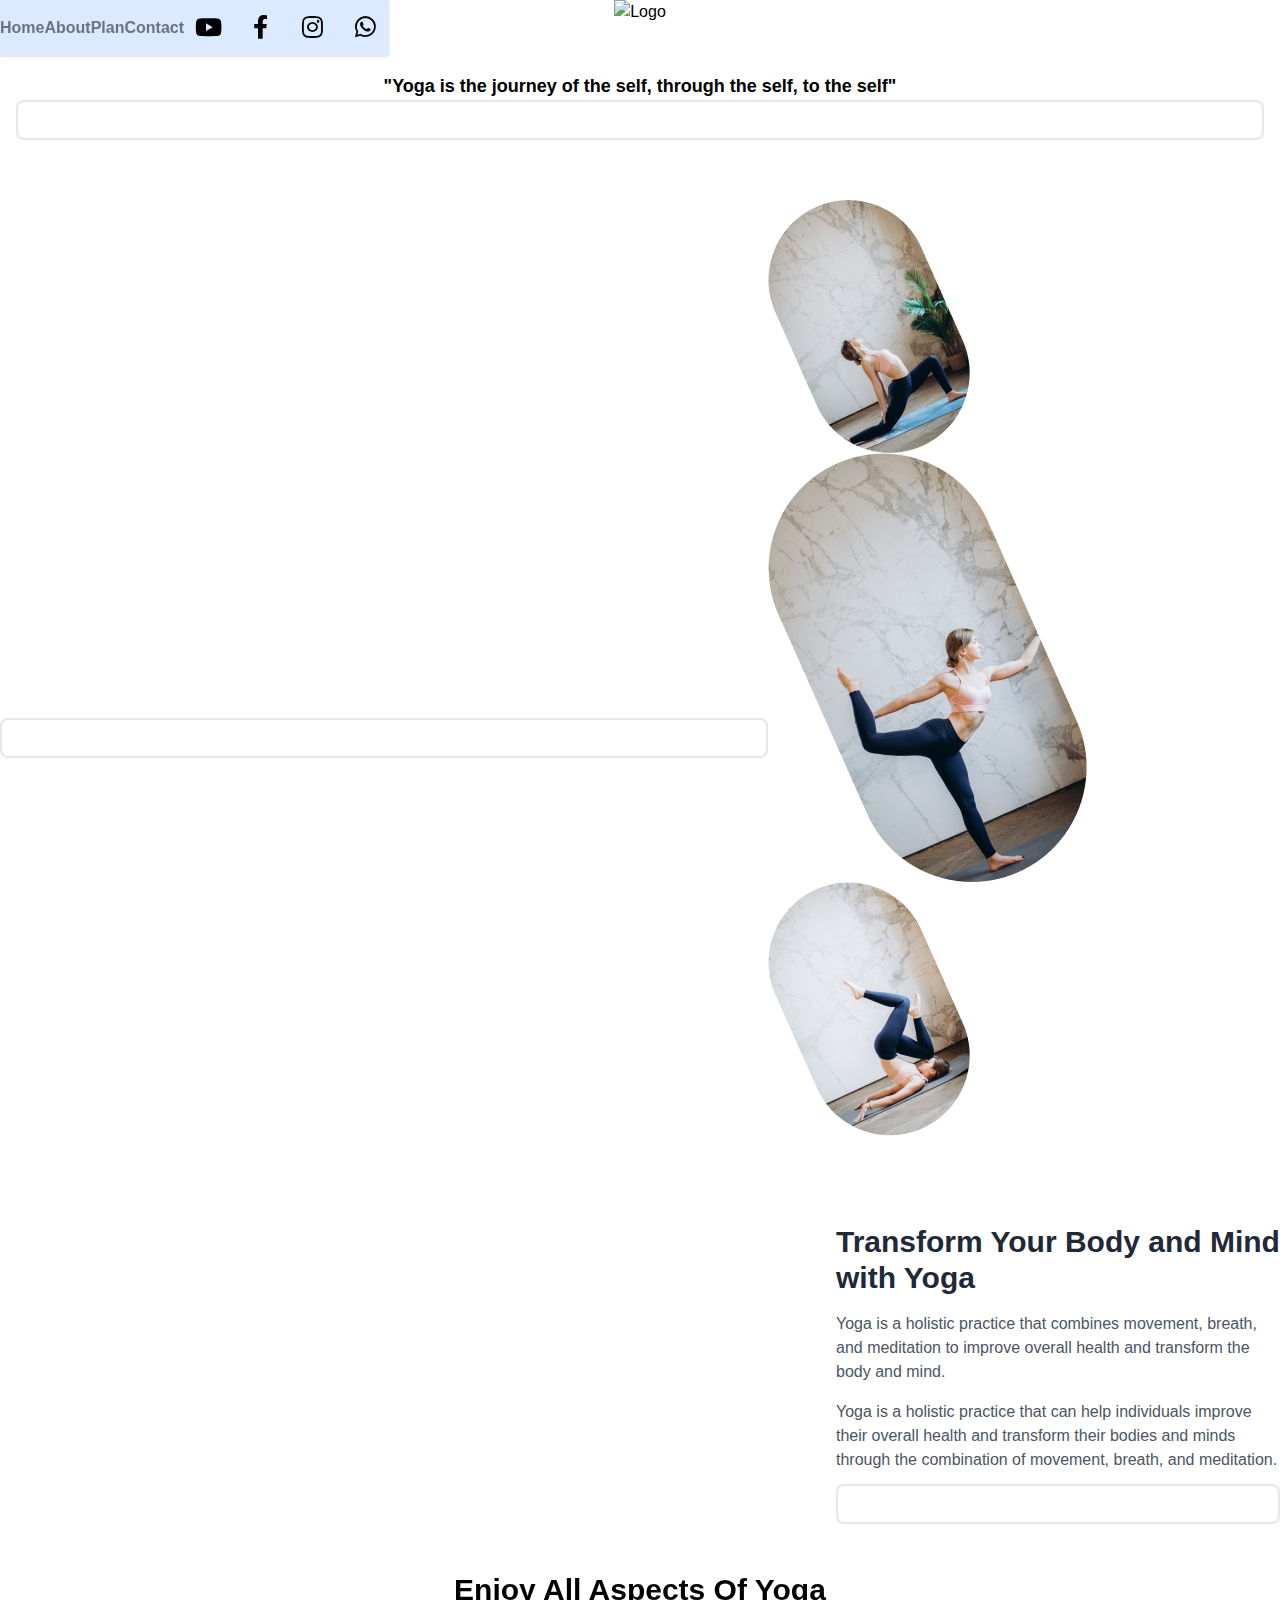
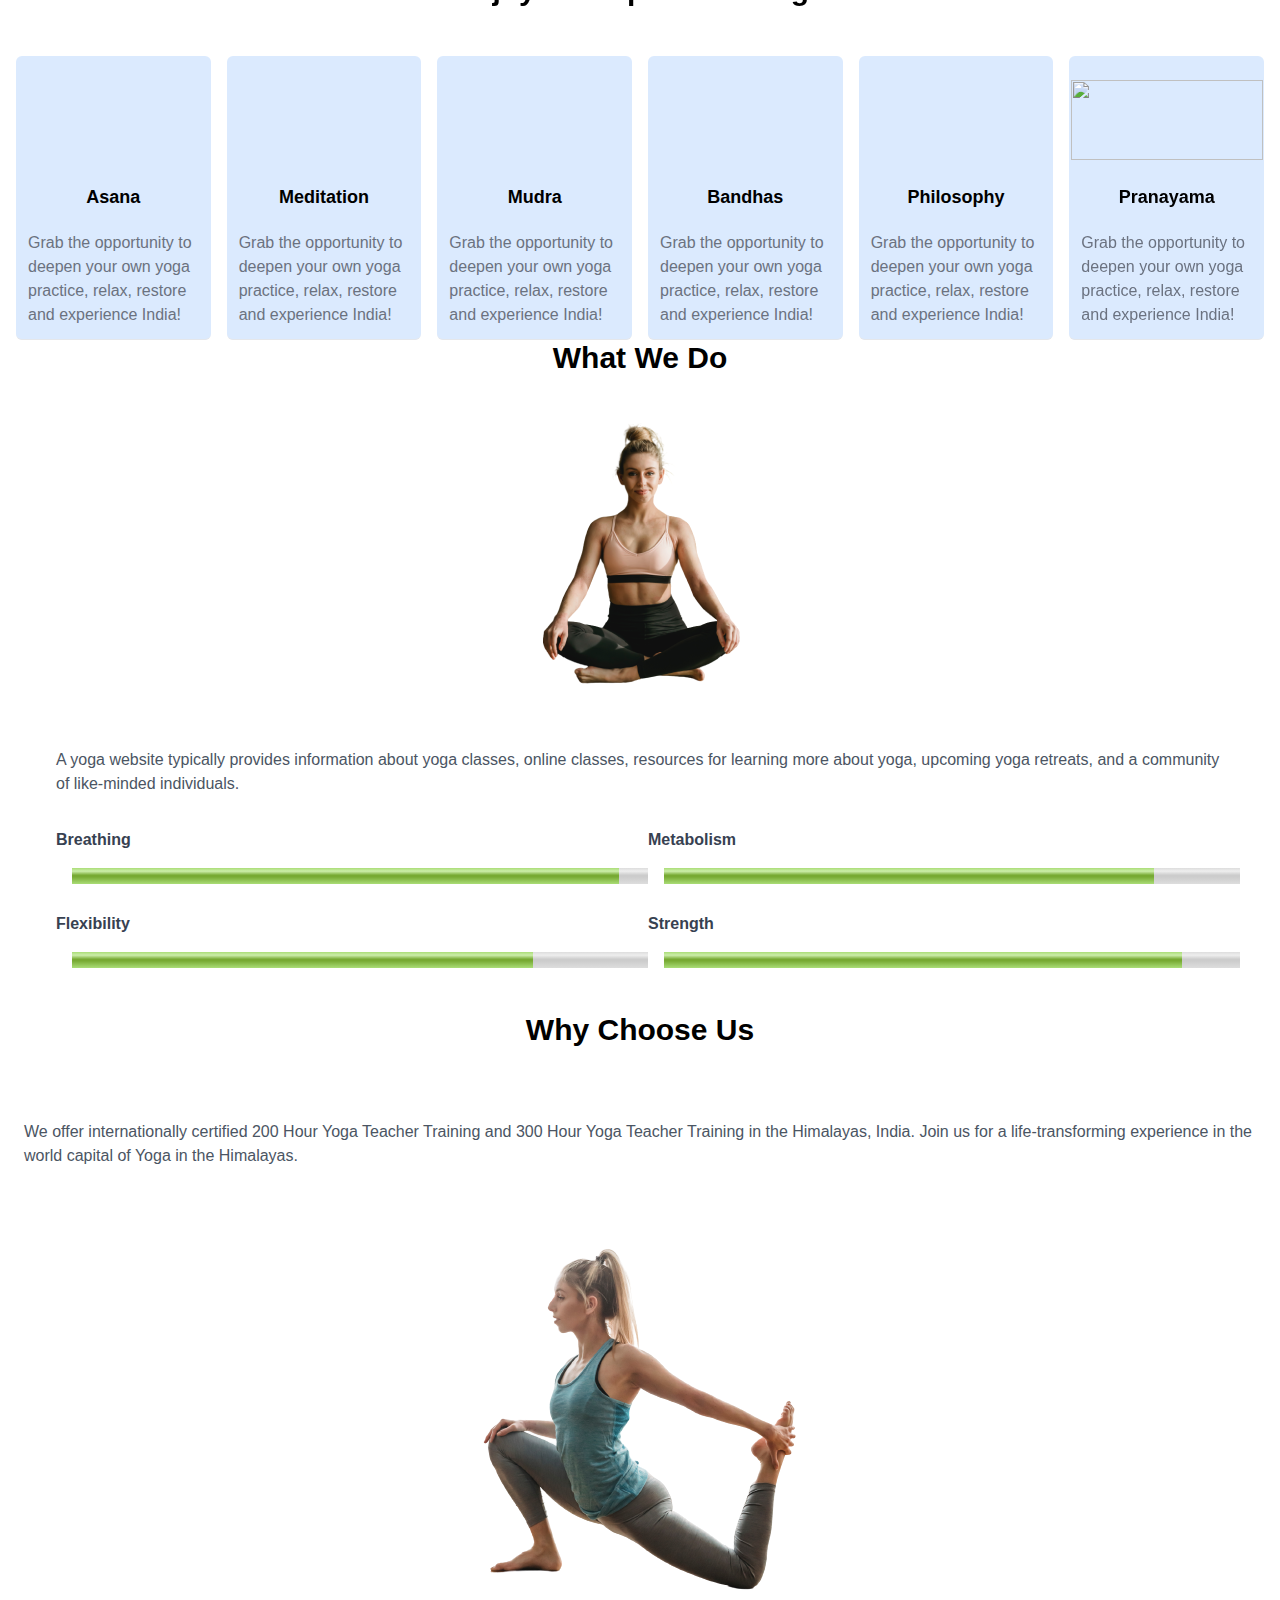
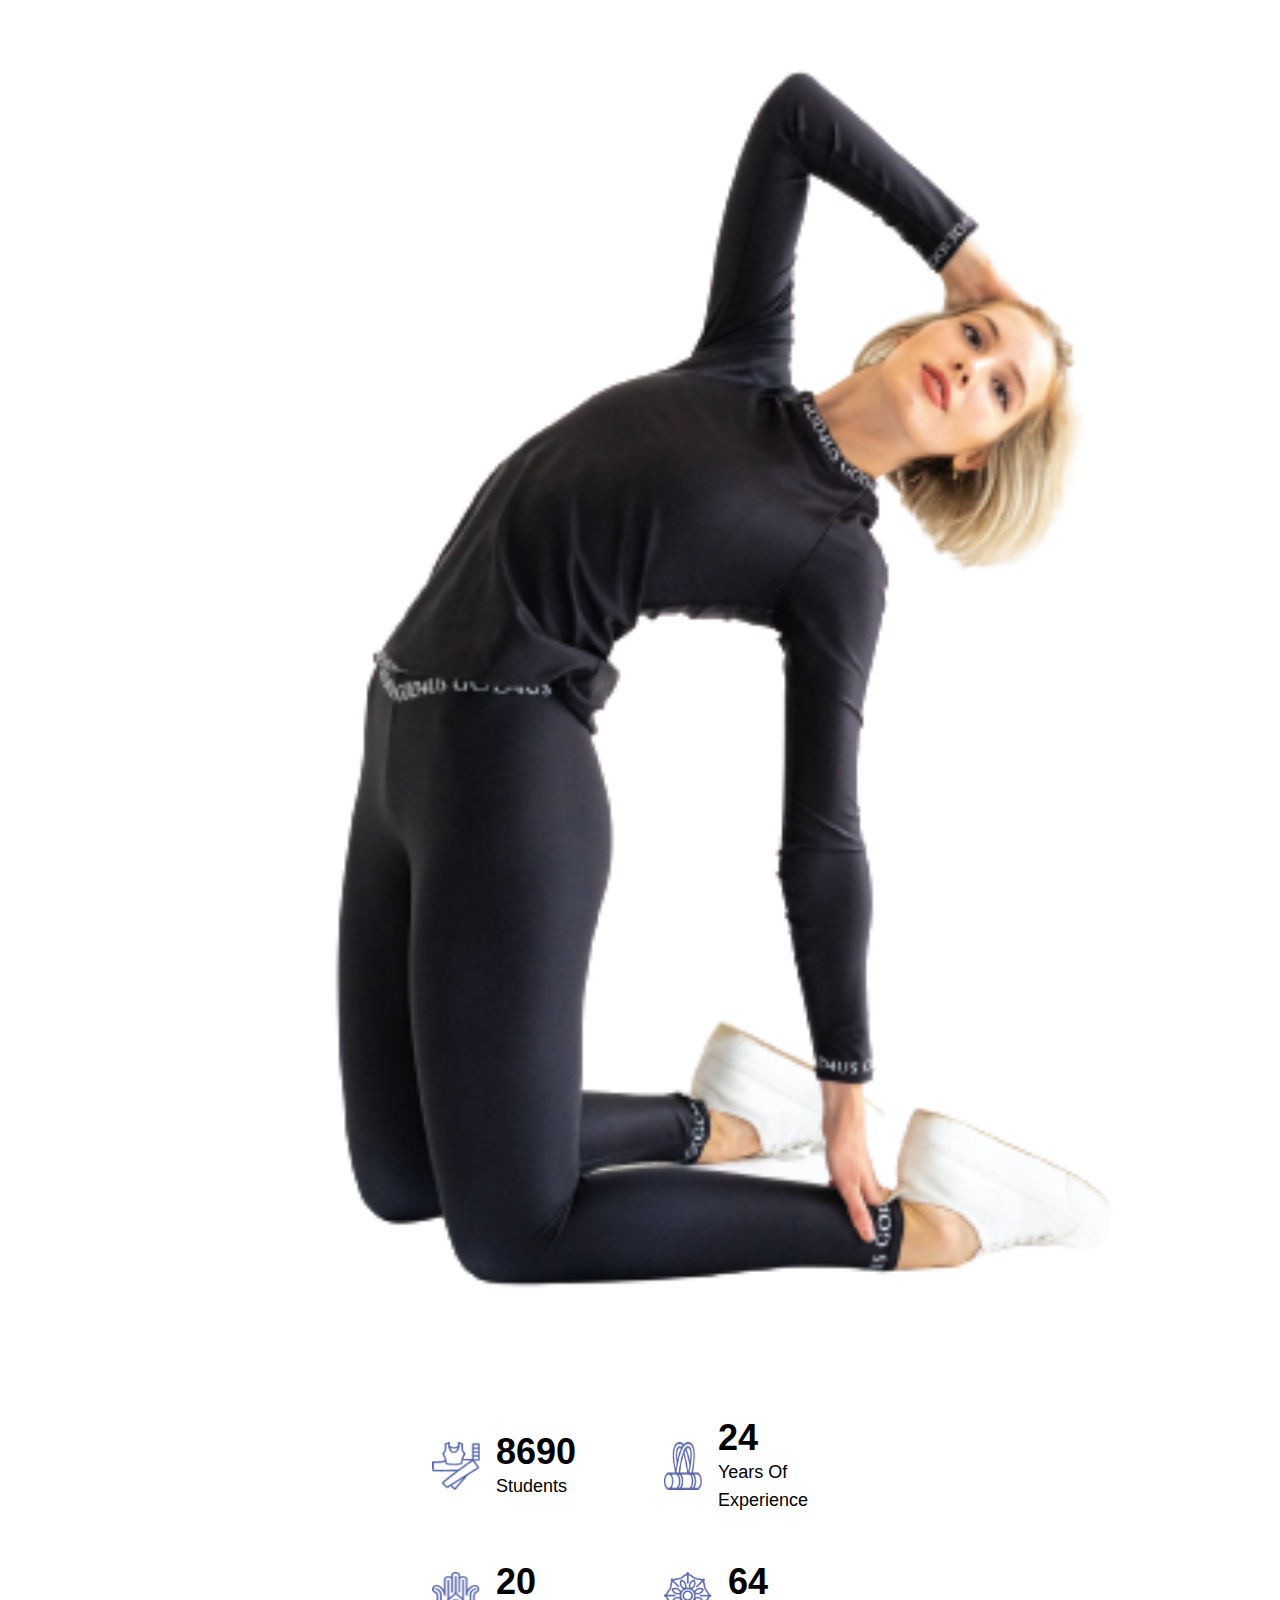
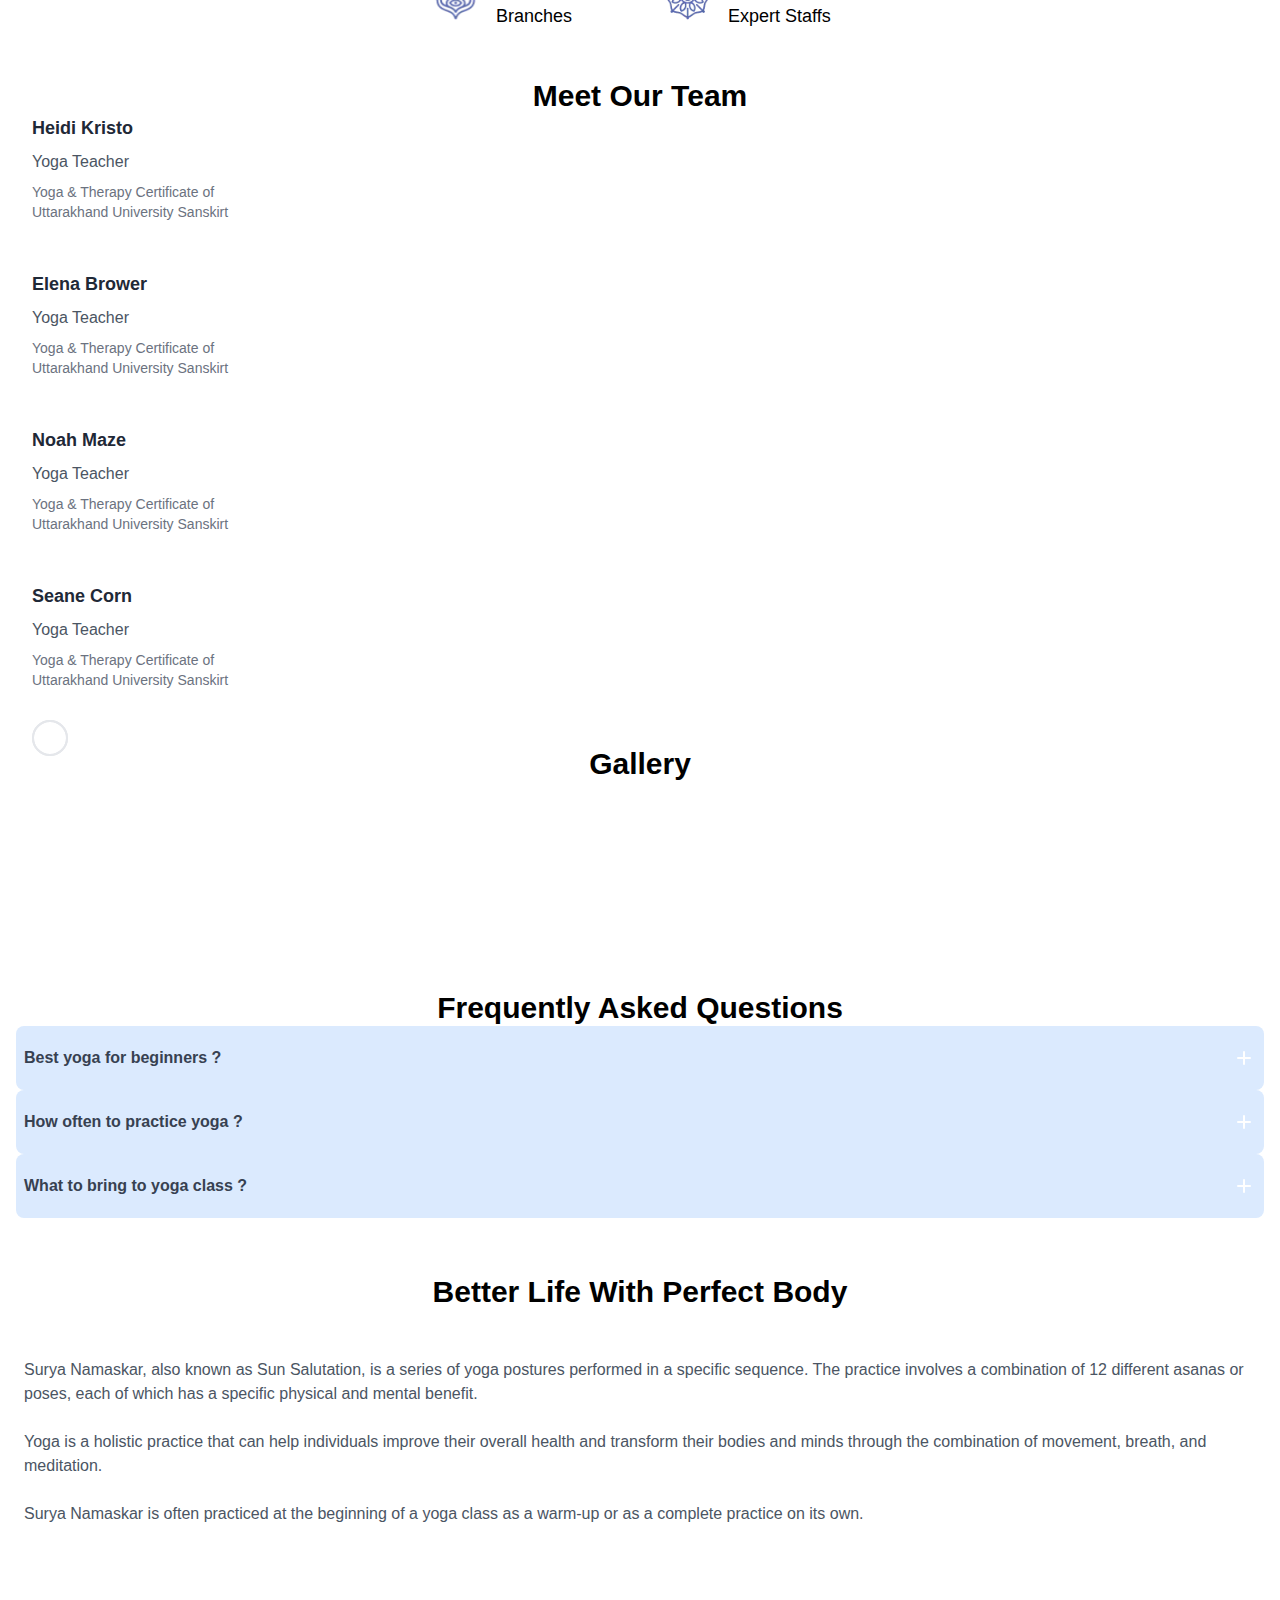
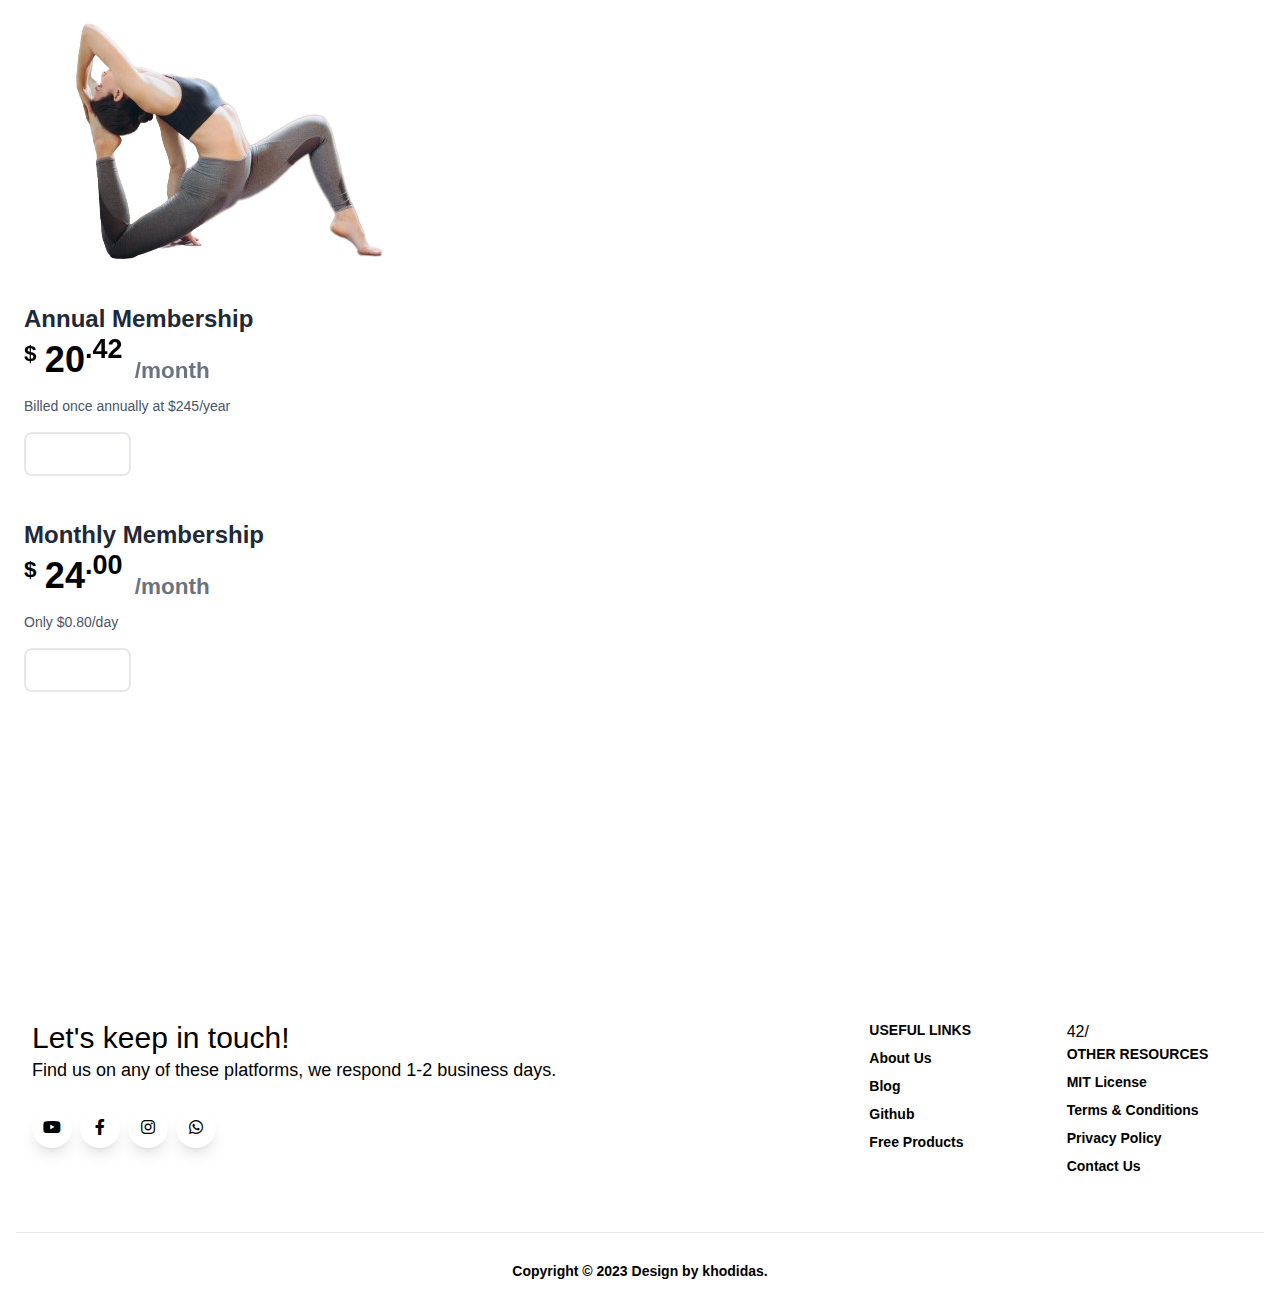
==== commit 651d4ae5: "update" ====
--- a/index.html
+++ b/index.html
@@ -432,13 +432,10 @@
           </div>
         </div>
       </div>
-
-    </div>
-  </section>
-
+    </div>
+  </section>
 
   <!-- meet our team -->
-
   <section class="bg-blue-50 mt-2">
     <div class="container mx-auto pt-20 pb-8 md:pt-16 md:pb-5 md:pb-0">
       <div class="text-center">
@@ -500,14 +497,14 @@
           </li>
         </ul>
         <div class="glide__arrows" data-glide-el="controls">
-          <button class="glide__arrow glide__arrow--left left-4" data-glide-dir="<">
+          <button class="glide__arrow glide__arrow--left left-4 focus:outline-none" data-glide-dir="<">
             <div
               class="group rounded-full h-9 w-9 bg-[#3e9b9e] border-2 border-[#3e9b9e] font-bold text-sm sm:text-lg relative overflow-hidden focus:outline-none">
 
               <i class="fas fa-angle-left text-white text-2xl"></i>
             </div>
           </button>
-          <button class="glide__arrow glide__arrow--right right-4" data-glide-dir=">">
+          <button class="glide__arrow glide__arrow--right right-4 focus:outline-none" data-glide-dir=">">
             <div
               class="group rounded-full h-9 w-9 bg-[#3e9b9e] border-2 border-[#3e9b9e] font-bold text-sm sm:text-lg relative overflow-hidden focus:outline-none">
               <i class="fas fa-angle-right text-white text-2xl"></i>
@@ -517,53 +514,183 @@
       </div>
     </div>
   </section>
-
 
   <!-- gallery section -->
   <section class="bg-blue-50 mt-2 pt-20 md:pt-16 md:pb-5 md:pb-0">
     <div class="container mx-auto  py-8">
       <div class="text-center">
         <h2 class="text-black font-bold text-3xl md:text-4xl capitalize">
-          Meet Our <span class="text-teal-500">Team</span>
+          <span class="text-teal-500 capitalize">gallery</span>
         </h2>
       </div>
     </div>
-    <div class="grid grid-cols-1 sm:grid-cols-2 md:grid-cols-4 gap-4">
+    <div class="grid grid-cols-1 sm:grid-cols-2 md:grid-cols-4 gap-4 p-5">
       <div class="overflow-hidden rounded-lg shadow-md">
-        <img class="object-cover w-full h-40 md:h-52" src="https://source.unsplash.com/random/1280x720" alt="">
+        <img class="object-cover w-full h-40 md:h-52" src="img/g1.png" alt="">
       </div>
       <div class="overflow-hidden rounded-lg shadow-md">
-        <img class="object-cover w-full h-40 md:h-52" src="https://source.unsplash.com/random/1280x720" alt="">
+        <img class="object-cover w-full h-40 md:h-52" src="img/g2.png" alt="">
       </div>
       <div class="overflow-hidden rounded-lg shadow-md">
-        <img class="object-cover w-full h-40 md:h-52" src="https://source.unsplash.com/random/1280x720" alt="">
+        <img class="object-cover w-full h-40 md:h-52" src="img/g3.png" alt="">
       </div>
       <div class="overflow-hidden rounded-lg shadow-md">
-        <img class="object-cover w-full h-40 md:h-52" src="https://source.unsplash.com/random/1280x720" alt="">
+        <img class="object-cover w-full h-40 md:h-52" src="img/g4.png" alt="">
       </div>
       <div class="overflow-hidden rounded-lg shadow-md">
-        <img class="object-cover w-full h-40 md:h-52" src="https://source.unsplash.com/random/1280x720" alt="">
+        <img class="object-cover w-full h-40 md:h-52" src="img/g5.png" alt="">
       </div>
       <div class="overflow-hidden rounded-lg shadow-md">
-        <img class="object-cover w-full h-40 md:h-52" src="https://source.unsplash.com/random/1280x720" alt="">
+        <img class="object-cover w-full h-40 md:h-52" src="img/g6.png" alt="">
       </div>
       <div class="overflow-hidden rounded-lg shadow-md">
-        <img class="object-cover w-full h-40 md:h-52" src="https://source.unsplash.com/random/1280x720" alt="">
+        <img class="object-cover w-full h-40 md:h-52" src="img/g7.png" alt="">
       </div>
       <div class="overflow-hidden rounded-lg shadow-md">
-        <img class="object-cover w-full h-40 md:h-52" src="https://source.unsplash.com/random/1280x720" alt="">
-      </div>
-    </div>
-    
-  </section>
-
-
-
-
-
-
-
-
+        <img class="object-cover w-full h-40 md:h-52" src="img/g8.png" alt="">
+      </div>
+    </div>
+
+  </section>
+
+  <!--FAQ Section Start -->
+  <section class="bg-blue-50 my-2">
+    <div class="container px-4 md:px-36 px-2 py-12 mx-auto">
+      <div class="text-center">
+        <h2 class="text-black font-bold text-3xl md:text-4xl capitalize">
+          Frequently asked <span class="text-teal-500">questions</span>
+        </h2>
+      </div>
+      <div class="mt-8 space-y-8 lg:mt-12">
+
+        <div class="question-and-answer md:p-8 py-5 px-2 bg-blue-100 rounded-lg dark:bg-gray-800">
+          <button class="flex items-center justify-between w-full focus:outline-none">
+            <h1 class="font-semibold text-gray-700 dark:text-white">Best yoga for beginners ?</h1>
+            <span class="text-white bg-[#3e9b9e] rounded-full">
+              <svg xmlns="http://www.w3.org/2000/svg" class="question-chevron w-6 h-6" fill="none" viewBox="0 0 24 24"
+                stroke="currentColor">
+                <path stroke-linecap="round" stroke-linejoin="round" stroke-width="2" d="M12 6v6m0 0v6m0-6h6m-6 0H6" />
+              </svg>
+            </span>
+          </button>
+          <p class=" answer  hidden mt-6 text-sm text-gray-500">
+            Hatha yoga is generally considered the best type of yoga for beginners because it is slower-paced and
+            focuses on basic yoga poses and breathing techniques. Hatha yoga classes typically involve a combination of
+            standing, seated, and lying down poses, and emphasize proper alignment and breath control.
+          </p>
+        </div>
+
+        <div class="question-and-answer md:p-8 py-5 px-2 bg-blue-100 rounded-lg dark:bg-gray-800">
+          <button class="flex items-center justify-between w-full focus:outline-none">
+            <h1 class="font-semibold text-gray-700 dark:text-white">How often to practice yoga ?</h1>
+            <span class="text-white bg-[#3e9b9e] rounded-full">
+              <svg xmlns="http://www.w3.org/2000/svg" class="question-chevron w-6 h-6" fill="none" viewBox="0 0 24 24"
+                stroke="currentColor">
+                <path stroke-linecap="round" stroke-linejoin="round" stroke-width="2" d="M12 6v6m0 0v6m0-6h6m-6 0H6" />
+              </svg>
+            </span>
+          </button>
+          <p class=" answer  hidden mt-6 text-sm text-gray-500 dark:text-gray-300">
+            The frequency of your yoga practice depends on your personal goals and schedule. Ideally, practicing yoga at
+            least three times a week can help you experience the benefits of yoga. However, if your schedule doesn't
+            allow for that, even practicing yoga once a week can have a positive impact on your physical and mental
+            well-being.
+          </p>
+        </div>
+
+        <div class="question-and-answer md:p-8 py-5 px-2 bg-blue-100 rounded-lg dark:bg-gray-800">
+          <button class="flex items-center justify-between w-full focus:outline-none">
+            <h1 class="font-semibold text-gray-700">What to bring to yoga class ?</h1>
+            <span class="text-white bg-[#3e9b9e] rounded-full">
+              <svg xmlns="http://www.w3.org/2000/svg" class="question-chevron w-6 h-6" fill="none" viewBox="0 0 24 24"
+                stroke="currentColor">
+                <path stroke-linecap="round" stroke-linejoin="round" stroke-width="2" d="M12 6v6m0 0v6m0-6h6m-6 0H6" />
+              </svg>
+            </span>
+          </button>
+          <p class=" answer  hidden mt-6 text-sm text-gray-500 dark:text-gray-300">
+            It's best to wear comfortable, stretchy clothing that allows for easy movement. Most yoga studios provide
+            mats and props, such as blocks, blankets, and straps, but it's a good idea to check with the studio
+            beforehand to see if you need to bring anything. Some people prefer to bring their own mat for hygiene
+            reasons or personal preference. It's also a good idea to bring a water bottle and a small towel.
+          </p>
+        </div>
+
+      </div>
+  </section>
+
+  <!-- Better Life With Perfect Body -->
+  <section class="bg-blue-50 py-8 my-2">
+    <div class="container max-w-5xl mx-auto m-8">
+      <div class="text-center mx-auto lg:px-20">
+        <h2 class="text-black font-bold text-3xl md:text-4xl pb-6 capitalize">
+          Better Life With <span class="text-[#3e9b9e]">Perfect Body</span>
+        </h2>
+      </div>
+      <div class="flex flex-wrap">
+        <div class="w-full sm:w-1/2 p-6 flex items-center">
+          <p class="text-gray-600 dark:text-gray-400 mb-4">
+            Surya Namaskar, also known as Sun Salutation, is a series of yoga postures performed in a specific sequence.
+            The practice involves a combination of 12 different asanas or poses, each of which has a specific physical
+            and mental benefit. <br><br>
+            Yoga is a holistic practice that can help individuals improve their overall health and transform their
+            bodies and minds through the combination of movement, breath, and meditation. <br><br>
+            Surya Namaskar is often practiced at the beginning of a yoga class as a warm-up or as a complete practice on
+            its own.
+          </p>
+        </div>
+        <div class="w-full sm:w-1/2 p-6 flex items-center justify-center">
+          <img src="img/sn.png" alt="" class="max-w-full h-auto">
+        </div>
+      </div>
+    </div>
+  </section>
+
+  <!-- membership -->
+
+  <section class="bg-blue-50 py-8 my-2">
+    <div class="container max-w-5xl mx-auto px-6 sm:px-8 lg:px-16">
+      <div class="flex flex-wrap">
+        <div class="w-full sm:w-1/3 sm:mx-4">
+          <img src="img/pr.png" alt="">
+        </div>
+        <div class="w-full sm:w-1/3 sm:mx-4">
+          <div>
+            <span
+              class="inline-block bg-[#3e9b9e] text-white text-sm font-semibold uppercase tracking-widest rounded-lg px-2 py-1">BEST
+              VALUE</span>
+            <h2 class="mt-4 text-2xl font-semibold text-gray-800 leading-tight">Annual Membership</h2>
+            <p class="mt-2 text-3xl font-bold text-[#3e9b9e]">
+              <sup>$</sup>
+              <span class="text-4xl leading-none">20<sup>.42</sup></span>
+              <sub class="text-gray-500 ml-1">/month</sub>
+            </p>
+            <p class="mt-4 text-gray-600 text-sm">Billed once annually at $245/year</p>
+            <a href="#"
+              class="border bg-[#3e9b9e] border-2 border-[#3e9b9e] text-white hover:text-[#3e9b9e] hover:bg-white hover:border-[#3e9b9e] font-bold py-2 px-4 rounded-lg inline-block mt-4 lg:mt-6">Join
+              Now</a>
+          </div>
+        </div>
+        <div class="w-full sm:w-1/3 sm:mx-4">
+          <div>
+            <span
+              class="inline-block bg-[#3e9b9e] text-white text-sm font-semibold uppercase tracking-widest rounded-lg px-2 py-1">BEST
+              SHORT TERM</span>
+            <h2 class="mt-4 text-2xl font-semibold text-gray-800 leading-tight">Monthly Membership</h2>
+            <p class="mt-2 text-3xl font-bold text-[#3e9b9e]">
+              <sup>$</sup>
+              <span class="text-4xl leading-none">24<sup>.00</sup></span>
+              <sub class="text-gray-500 ml-1">/month</sub>
+            </p>
+            <p class="mt-4 text-gray-600 text-sm">Only $0.80/day</p>
+            <a href="#"
+              class="border bg-[#3e9b9e] border-2 border-[#3e9b9e] text-white hover:text-[#3e9b9e] hover:bg-white hover:border-[#3e9b9e] font-bold py-2 px-4 rounded-lg inline-block mt-4 lg:mt-6">Join
+              Now</a>
+          </div>
+        </div>
+      </div>
+    </div>
+  </section>
 
 
 
@@ -630,7 +757,7 @@
                 </li>
               </ul>
             </div>
-            <div class="w-full lg:w-4/12 px-4">
+            <div class="w-full lg:w-4/12 px-4">42/
               <span class="block uppercase text-blueGray-500 text-sm font-semibold mb-2">Other Resources</span>
               <ul class="list-unstyled">
                 <li>
@@ -682,13 +809,13 @@
         <div class="bg-white px-4 pt-5 pb-4 sm:p-6">
           <label class="block mb-2 font-bold">Name</label>
           <input type="text"
-            class="block w-full px-3 py-2 mt-1 text-gray-700 bg-white border border-gray-300 rounded-md shadow-sm focus:outline-none focus:ring-orange-400 focus:border-orange-400 dark:bg-gray-900 dark:text-gray-300 dark:border-gray-600 dark:focus:border-blue-300 dark:focus:ring-blue-200">
+            class="block w-full px-3 py-2 mt-1 text-gray-700 bg-white border border-gray-300 rounded-md shadow-sm focus:outline-none focus:ring-orange-400 focus:border-orange-400">
           <label class="block mt-4 mb-2 font-bold">Mobile Number</label>
           <input type="text"
-            class="block w-full px-3 py-2 mt-1 text-gray-700 bg-white border border-gray-300 rounded-md shadow-sm focus:outline-none focus:ring-orange-400 focus:border-orange-400 dark:bg-gray-900 dark:text-gray-300 dark:border-gray-600 dark:focus:border-blue-300 dark:focus:ring-blue-200">
+            class="block w-full px-3 py-2 mt-1 text-gray-700 bg-white border border-gray-300 rounded-md shadow-sm focus:outline-none focus:ring-orange-400 focus:border-orange-400">
           <label class="block mt-4 mb-2 font-bold">Message</label>
           <input type="text"
-            class="block w-full px-3 py-2 mt-1 text-gray-700 bg-white border border-gray-300 rounded-md shadow-sm focus:outline-none focus:ring-orange-400 focus:border-orange-400 dark:bg-gray-900 dark:text-gray-300 dark:border-gray-600 dark:focus:border-blue-300 dark:focus:ring-blue-200">
+            class="block w-full px-3 py-2 mt-1 text-gray-700 bg-white border border-gray-300 rounded-md shadow-sm focus:outline-none focus:ring-orange-400 focus:border-orange-400">
         </div>
         <div class="px-4 py-3 bg-gray-50 text-right sm:px-6">
           <button type="button"
@@ -701,11 +828,42 @@
     </div>
   </div>
 
+  <!-- popup for lord webside -->
+  <div
+    class="REMOVE-THIS-ELEMENT-IF-YOU-ARE-USING-THIS-PAGE hidden treact-popup fixed z-[99] inset-0 flex items-center justify-center"
+    style="background-color: rgba(0,0,0,0.3);">
+    <div class="max-w-lg p-8 sm:pb-4 bg-white rounded shadow-lg text-center sm:text-left mx-5">
+      <h3 class="text-xl sm:text-2xl font-semibold mb-6 flex flex-col sm:flex-row items-center">
+        <div class="bg-green-200 p-2 rounded-full flex items-center mb-4 sm:mb-0 sm:mr-2">
+          <svg class="text-green-800 inline-block w-5 h-5" fill="none" stroke-linecap="round" stroke-linejoin="round"
+            stroke-width="2" stroke="currentColor" viewBox="0 0 24 24">
+            <path
+              d="M11 5.882V19.24a1.76 1.76 0 01-3.417.592l-2.147-6.15M18 13a3 3 0 100-6M5.436 13.683A4.001 4.001 0 017 6h1.832c4.1 0 7.625-1.234 9.168-3v14c-1.543-1.766-5.067-3-9.168-3H7a3.988 3.988 0 01-1.564-.317z">
+            </path>
+          </svg>
+        </div>
+        Join our Yoga Community!
+      </h3>
+      <p>Join our yoga community today and start your journey with us! We have classes for all levels, exclusive
+        content, discounts, and events. You'll also receive our monthly newsletter for inspiration and updates.
+      </p>
+      <p class="mt-2">Sign up now and get a 10% discount on your first class. Namaste!</p>
+      <div class="mt-8 pt-8 sm:pt-4 border-t -mx-8 px-8 flex flex-col sm:flex-row justify-end leading-relaxed">
+        <button
+          class="close-treact-popup px-8 py-3 sm:py-2 group rounded bg-[#3e9b9e] border-2 border-[#3e9b9e] text-white hover:text-[#3e9b9e] hover:bg-white hover:border-[#3e9b9e] font-bold text-sm sm:text-lg relative overflow-hidden transition-colors duration-300 focus:outline-none">Close</button>
+        <a class="font-bold mt-4 sm:mt-0 sm:ml-4 px-8 py-3 sm:py-2 px-8 py-3 sm:py-2 group rounded bg-[#3e9b9e] border-2 border-[#3e9b9e] text-white hover:text-[#3e9b9e] hover:bg-white hover:border-[#3e9b9e] font-bold text-sm sm:text-lg relative overflow-hidden transition-colors duration-300 focus:outline-none"
+          href="https://treact.owaiskhan.me" target="_blank">Join Now</a>
+      </div>
+    </div>
+  </div>
+
   <!-- use this in slider -->
   <script src='https://cdnjs.cloudflare.com/ajax/libs/font-awesome/6.0.0/css/all.min.css'></script>
   <script src='https://cdnjs.cloudflare.com/ajax/libs/Glide.js/3.5.0/glide.min.js'></script>
   <!-- jquery -->
   <script type="text/javascript" src="https://code.jquery.com/jquery-1.8.2.js"></script>
+  <script src="https://code.jquery.com/jquery-3.4.1.slim.min.js"
+    integrity="sha256-pasqAKBDmFT4eHoN2ndd6lN370kFiGUFyTiUHWhU7k8=" crossorigin="anonymous"></script>
   <script src="js/script.js"></script>
 </body>
 
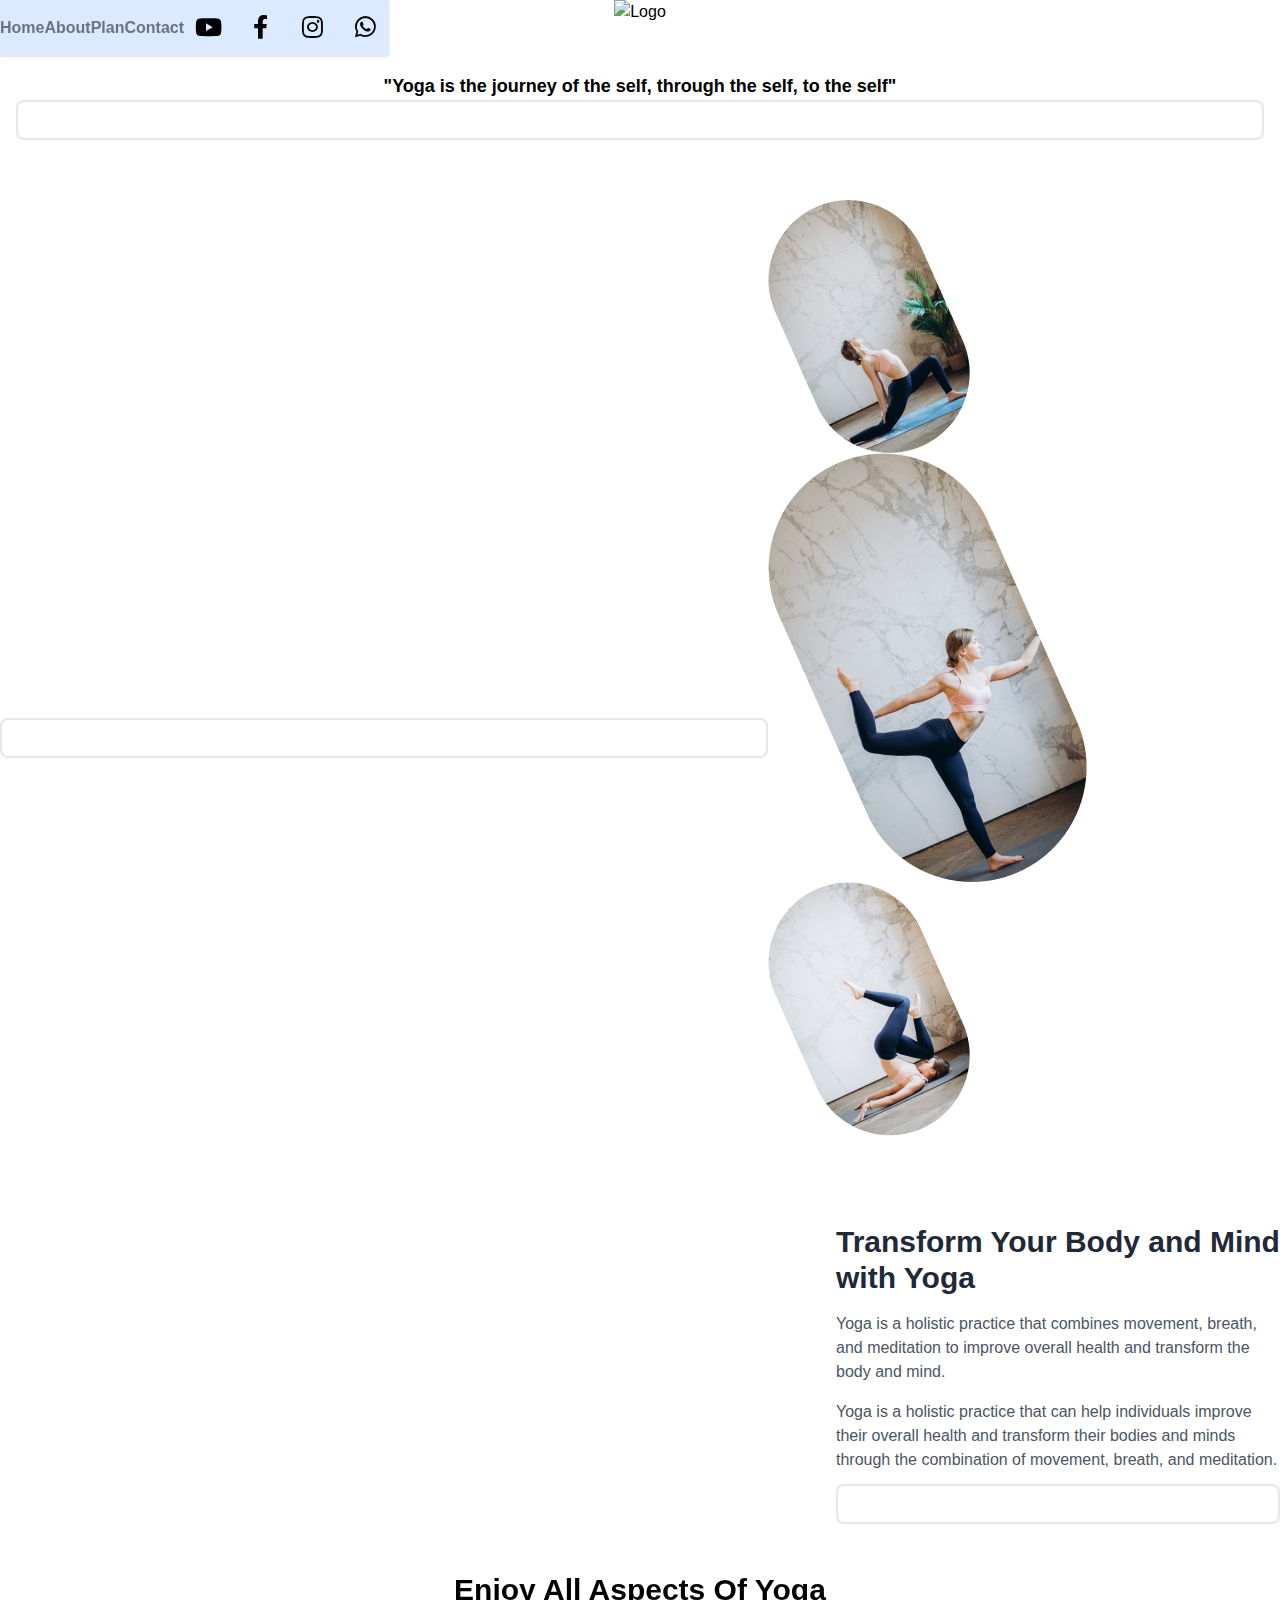
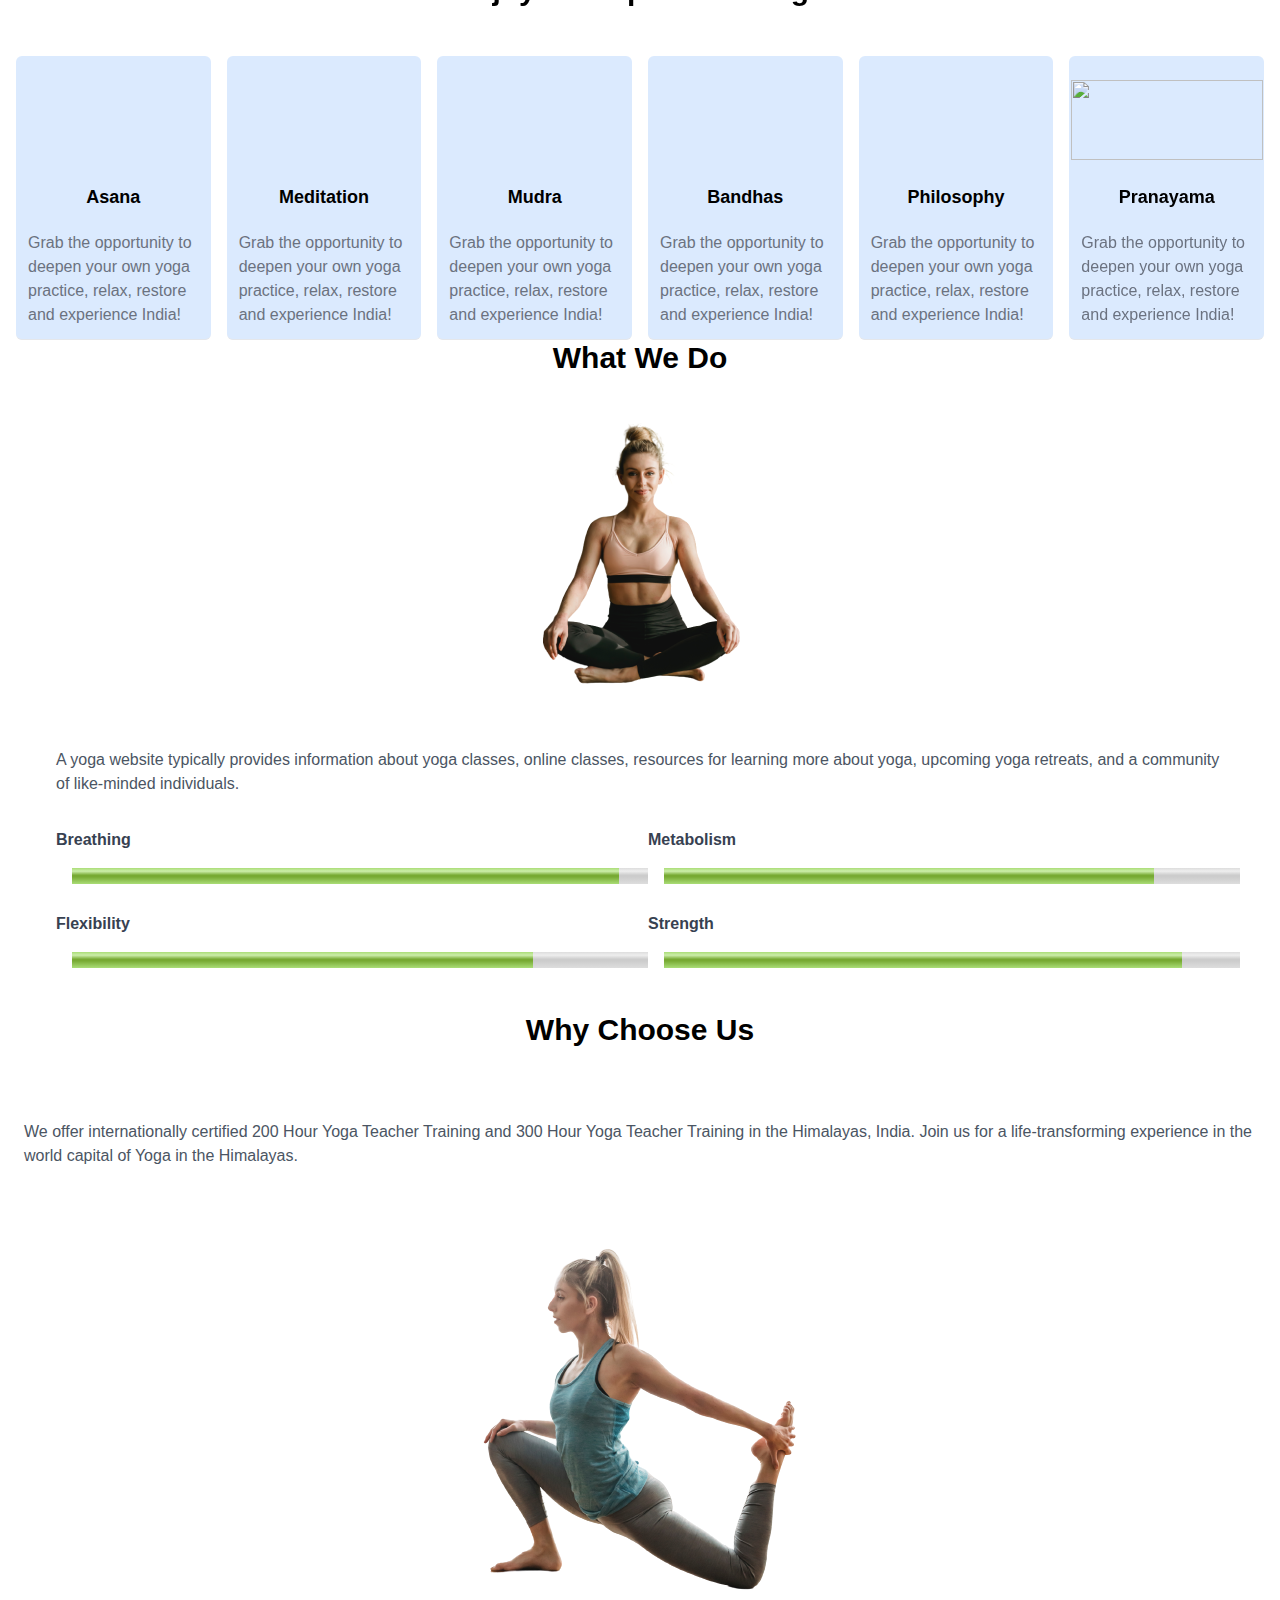
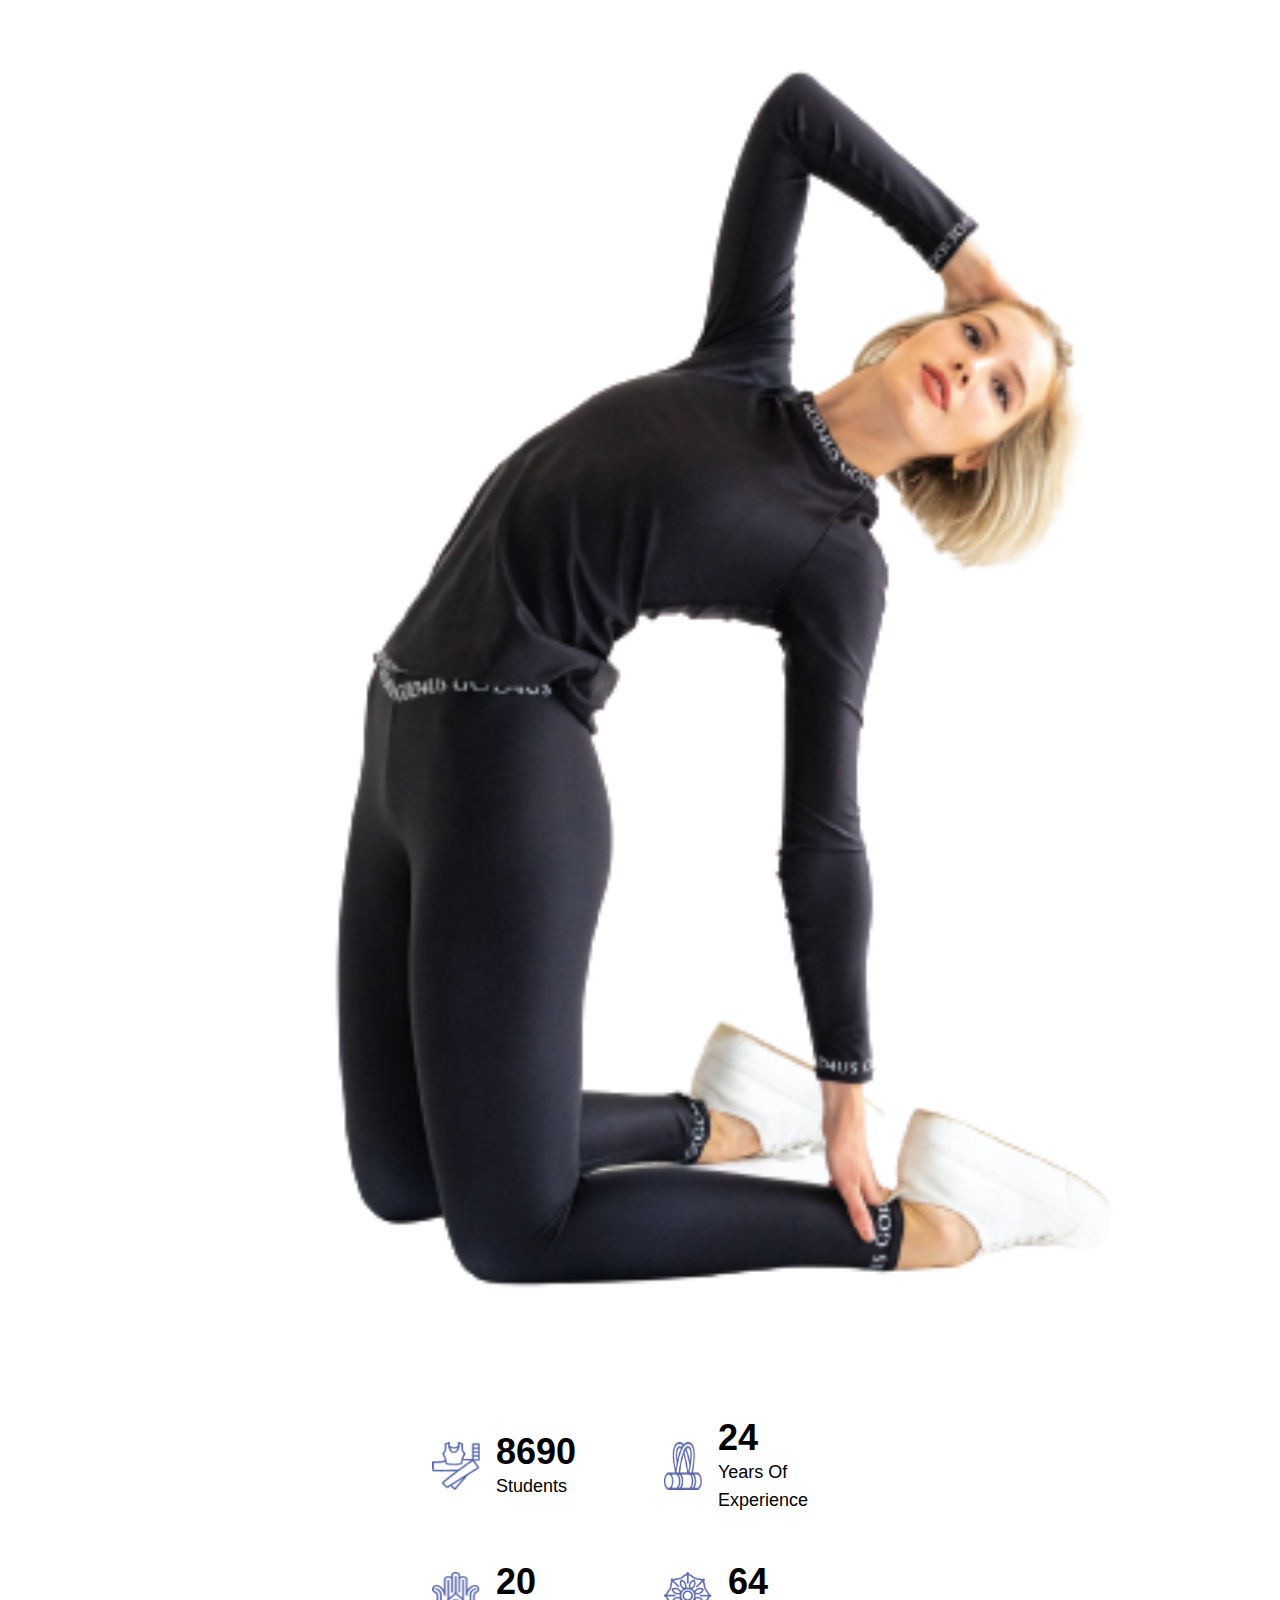
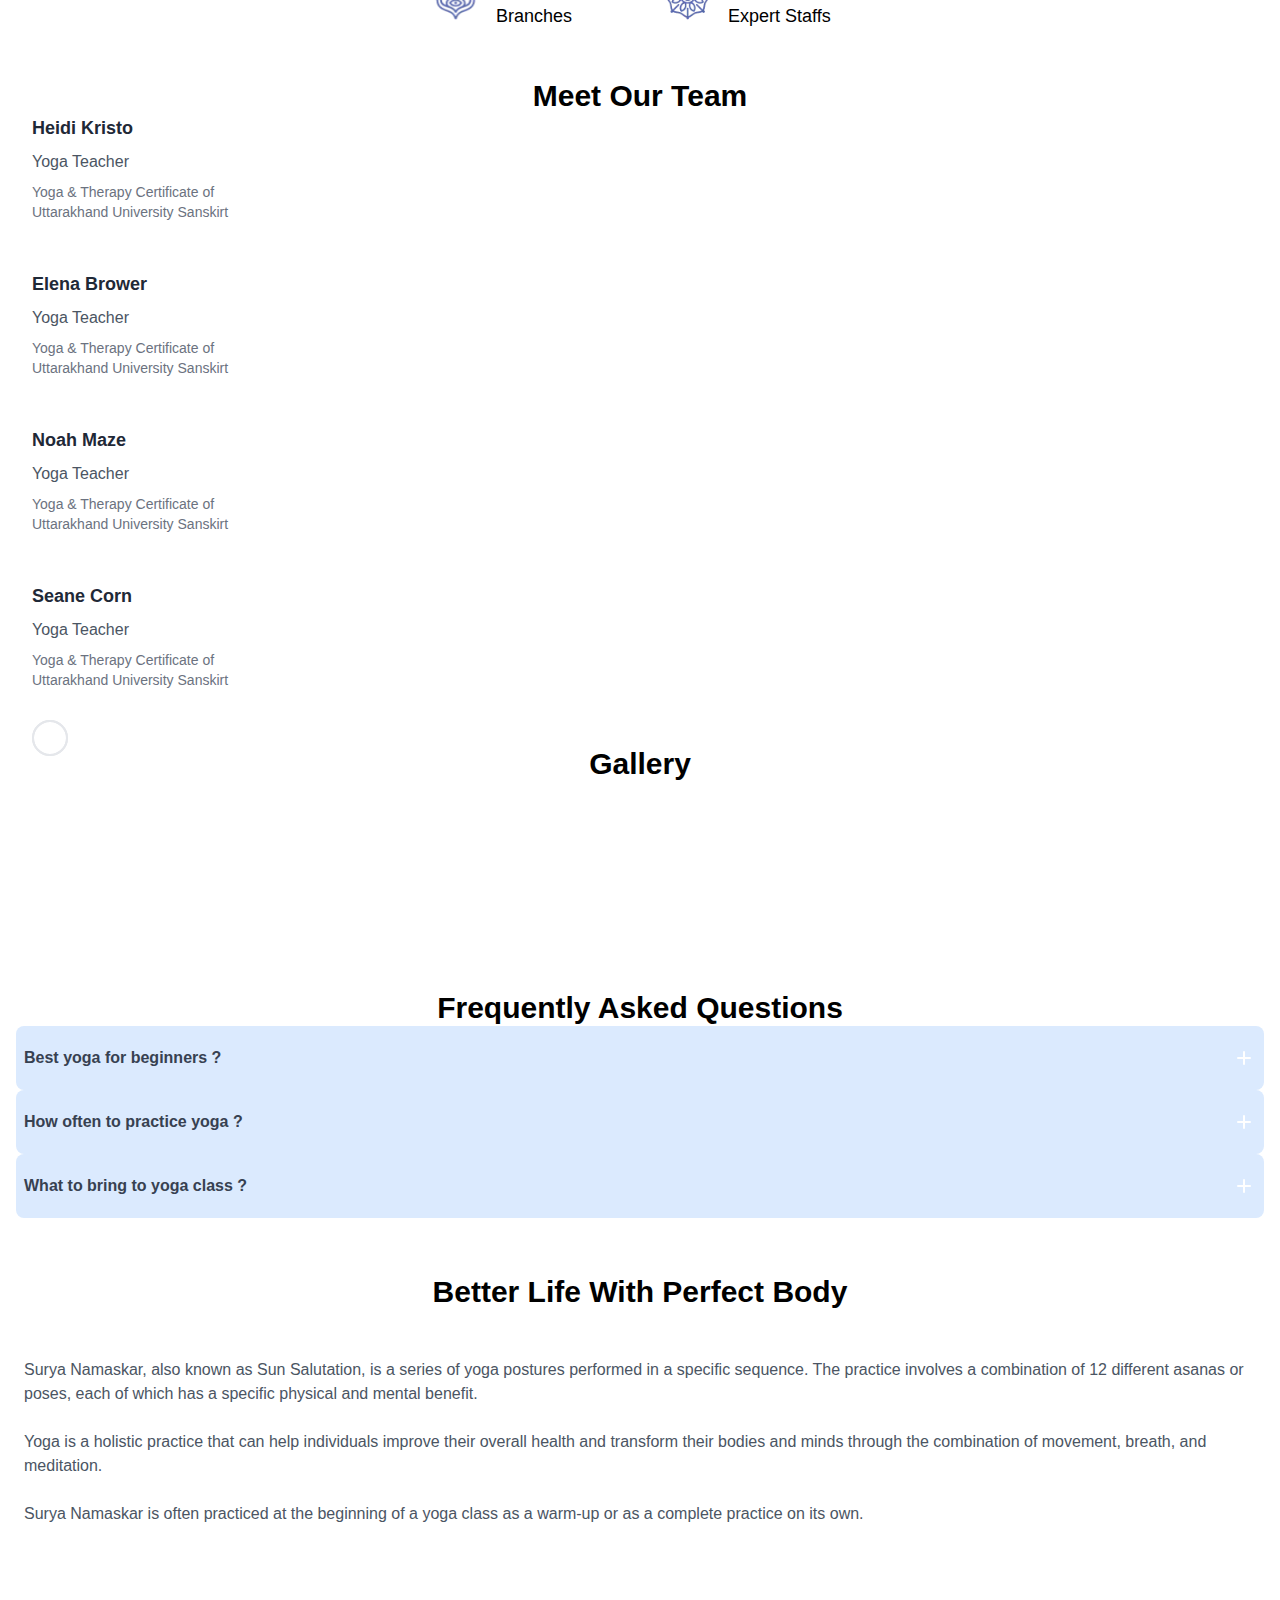
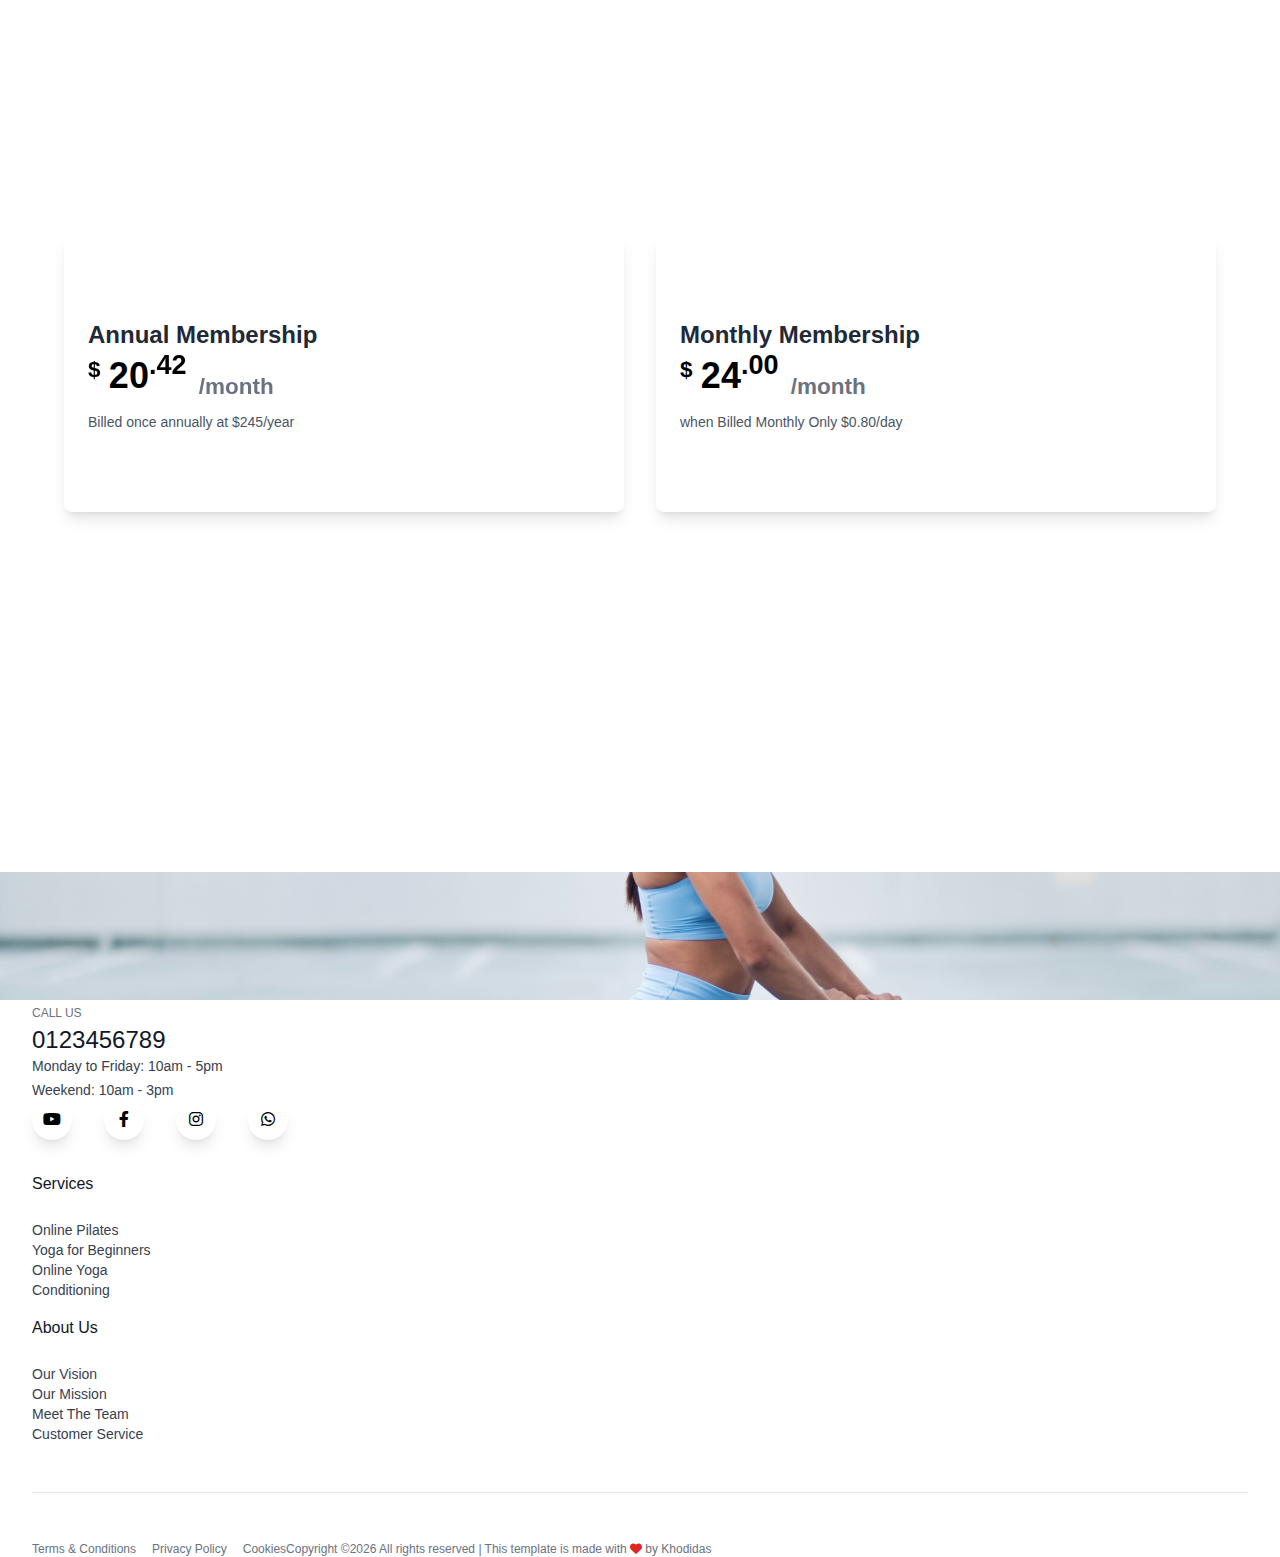
==== commit 0c29b203: "update" ====
--- a/index.html
+++ b/index.html
@@ -648,152 +648,227 @@
 
   <!-- membership -->
 
-  <section class="bg-blue-50 py-8 my-2">
-    <div class="container max-w-5xl mx-auto px-6 sm:px-8 lg:px-16">
-      <div class="flex flex-wrap">
-        <div class="w-full sm:w-1/3 sm:mx-4">
-          <img src="img/pr.png" alt="">
-        </div>
-        <div class="w-full sm:w-1/3 sm:mx-4">
+<section class="bg-blue-50 py-8 my-2">
+  <div class="container max-w-8xl mx-auto px-4 sm:px-6 lg:px-8">
+    <div class="flex flex-wrap items-center justify-center">
+      <div class="w-full sm:w-1/2 p-4">
+        <video class="mx-auto w-full sm:w-auto" autoplay muted>
+          <source src="video/yoga.mp4" type="video/mp4">
+          Your browser does not support the video tag.
+        </video>
+        
+      </div>
+      <div class="w-full sm:w-1/2 p-4">
+        <div class="flex flex-wrap justify-center">
+          <div class="w-full sm:w-3/4 lg:w-1/2 p-4">
+            <div class="bg-white rounded-lg shadow-lg p-6">
+              <span class="inline-block bg-teal-500 text-white text-sm font-semibold uppercase tracking-widest rounded-lg px-2 py-1 mb-4">BEST VALUE</span>
+              <h2 class="mt-4 text-2xl font-semibold text-gray-800 leading-tight">Annual Membership</h2>
+              <p class="mt-2 text-3xl font-bold text-teal-500">
+                <sup>$</sup>
+                <span class="text-4xl leading-none">20<sup>.42</sup></span>
+                <sub class="text-gray-500 ml-1">/month</sub>
+              </p>
+              <p class="mt-4 text-gray-600 text-sm">Billed once annually at $245/year</p>
+              <a href="#" class="bg-teal-500 hover:bg-teal-600 text-white font-bold py-2 px-4 rounded-lg inline-block mt-4 lg:mt-6">Join Now</a>
+            </div>
+          </div>
+
+          <div class="w-full sm:w-3/4 lg:w-1/2 p-4">
+            <div class="bg-white rounded-lg shadow-lg p-6">
+              <span class="inline-block bg-teal-500 text-white text-sm font-semibold uppercase tracking-widest rounded-lg px-2 py-1 mb-4">BEST SHORT TERM</span>
+              <h2 class="mt-4 text-2xl font-semibold text-gray-800 leading-tight">Monthly Membership</h2>
+              <p class="mt-2 text-3xl font-bold text-teal-500">
+                <sup>$</sup>
+                <span class="text-4xl leading-none">24<sup>.00</sup></span>
+                <sub class="text-gray-500 ml-1">/month</sub>
+              </p>
+              <p class="mt-4 text-gray-600 text-sm">when Billed Monthly Only $0.80/day</p>
+              <a href="#" class="bg-teal-500 hover:bg-teal-600 text-white font-bold py-2 px-4 rounded-lg inline-block mt-4 lg:mt-6">Join Now</a>
+            </div>
+          </div>
+        </div>
+      </div>
+    </div>
+  </div>
+</section>
+
+
+
+
+
+
+
+
+
+
+
+  <section>
+
+    <div class="h-80">
+
+    </div>
+  </section>
+
+
+
+  <!-- component -->
+
+  <footer aria-label="Site Footer" class="bg-white lg:grid lg:grid-cols-5">
+    <div class="relative block h-32 lg:col-span-2 lg:h-full">
+      <img
+        src="img/footer.jpg"
+        alt=""
+        class="absolute inset-0 object-cover w-full h-full"
+      />
+    </div>
+  
+    <div class="px-4 py-16 sm:px-6 lg:col-span-3 lg:px-8">
+      <div class="grid grid-cols-1 gap-8 sm:grid-cols-2">
+        <div>
+          <p>
+            <span class="text-xs tracking-wide text-gray-500 uppercase">
+              Call us
+            </span>
+  
+            <a
+              href="#"
+              class="block text-2xl font-medium text-gray-900 hover:opacity-75 sm:text-3xl"
+            >
+              0123456789
+            </a>
+          </p>
+  
+          <ul class="mt-8 space-y-1 text-sm text-gray-700">
+            <li>Monday to Friday: 10am - 5pm</li>
+            <li>Weekend: 10am - 3pm</li>
+          </ul>
+  
+          <div class="flex gap-6 mt-8">
+              <button
+                class="bg-white text-lightBlue-400 shadow-lg font-normal h-10 w-10 items-center justify-center align-center rounded-full outline-none focus:outline-none mr-2"
+                type="button">
+                <i class="fab fa-youtube"></i></button><button
+                class="bg-white text-lightBlue-600 shadow-lg font-normal h-10 w-10 items-center justify-center align-center rounded-full outline-none focus:outline-none mr-2"
+                type="button">
+                <i class="fab fa-facebook-f"></i></button><button
+                class="bg-white text-pink-400 shadow-lg font-normal h-10 w-10 items-center justify-center align-center rounded-full outline-none focus:outline-none mr-2"
+                type="button">
+                <i class="fab fa-instagram"></i></button><button
+                class="bg-white text-blueGray-800 shadow-lg font-normal h-10 w-10 items-center justify-center align-center rounded-full outline-none focus:outline-none mr-2"
+                type="button">
+                <i class="fab fa-whatsapp"></i>
+              </button>
+          </div>
+        </div>
+  
+        <div class="grid grid-cols-1 gap-4 sm:grid-cols-2">
           <div>
-            <span
-              class="inline-block bg-[#3e9b9e] text-white text-sm font-semibold uppercase tracking-widest rounded-lg px-2 py-1">BEST
-              VALUE</span>
-            <h2 class="mt-4 text-2xl font-semibold text-gray-800 leading-tight">Annual Membership</h2>
-            <p class="mt-2 text-3xl font-bold text-[#3e9b9e]">
-              <sup>$</sup>
-              <span class="text-4xl leading-none">20<sup>.42</sup></span>
-              <sub class="text-gray-500 ml-1">/month</sub>
-            </p>
-            <p class="mt-4 text-gray-600 text-sm">Billed once annually at $245/year</p>
-            <a href="#"
-              class="border bg-[#3e9b9e] border-2 border-[#3e9b9e] text-white hover:text-[#3e9b9e] hover:bg-white hover:border-[#3e9b9e] font-bold py-2 px-4 rounded-lg inline-block mt-4 lg:mt-6">Join
-              Now</a>
-          </div>
-        </div>
-        <div class="w-full sm:w-1/3 sm:mx-4">
+            <p class="font-medium text-gray-900">Services</p>
+  
+            <nav aria-label="Footer Navigation - Services" class="mt-6">
+              <ul class="space-y-4 text-sm">
+                <li>
+                  <a href="#" class="text-gray-700 transition hover:opacity-75">
+                    Online Pilates
+                  </a>
+                </li>
+  
+                <li>
+                  <a href="#" class="text-gray-700 transition hover:opacity-75">
+                    Yoga for Beginners
+                  </a>
+                </li>
+  
+                <li>
+                  <a href="#" class="text-gray-700 transition hover:opacity-75">
+                    Online Yoga
+                  </a>
+                </li>
+  
+                <li>
+                  <a href="#" class="text-gray-700 transition hover:opacity-75">
+                    Conditioning
+                  </a>
+                </li>
+  
+                <!-- <li>
+                  <a href="#" class="text-gray-700 transition hover:opacity-75">
+                    SEO Optimisation
+                  </a>
+                </li> -->
+              </ul>
+            </nav>
+          </div>
+  
           <div>
-            <span
-              class="inline-block bg-[#3e9b9e] text-white text-sm font-semibold uppercase tracking-widest rounded-lg px-2 py-1">BEST
-              SHORT TERM</span>
-            <h2 class="mt-4 text-2xl font-semibold text-gray-800 leading-tight">Monthly Membership</h2>
-            <p class="mt-2 text-3xl font-bold text-[#3e9b9e]">
-              <sup>$</sup>
-              <span class="text-4xl leading-none">24<sup>.00</sup></span>
-              <sub class="text-gray-500 ml-1">/month</sub>
-            </p>
-            <p class="mt-4 text-gray-600 text-sm">Only $0.80/day</p>
-            <a href="#"
-              class="border bg-[#3e9b9e] border-2 border-[#3e9b9e] text-white hover:text-[#3e9b9e] hover:bg-white hover:border-[#3e9b9e] font-bold py-2 px-4 rounded-lg inline-block mt-4 lg:mt-6">Join
-              Now</a>
-          </div>
-        </div>
-      </div>
-    </div>
-  </section>
-
-
-
-
-
-
-
-  <section>
-
-    <div class="h-80">
-
-    </div>
-  </section>
-
-
-
-  <!-- component -->
-
-  <footer class="relative bg-blue-50 pt-8 pb-6">
-    <div class="container mx-auto px-4">
-      <div class="flex flex-wrap text-left lg:text-left">
-        <div class="w-full lg:w-6/12 px-4">
-          <h4 class="text-3xl fonat-semibold text-blueGray-700">Let's keep in touch!</h4>
-          <h5 class="text-lg mt-0 mb-2 text-blueGray-600">
-            Find us on any of these platforms, we respond 1-2 business days.
-          </h5>
-          <div class="mt-6 lg:mb-0 mb-6">
-            <button
-              class="bg-white text-lightBlue-400 shadow-lg font-normal h-10 w-10 items-center justify-center align-center rounded-full outline-none focus:outline-none mr-2"
-              type="button">
-              <i class="fab fa-youtube"></i></button><button
-              class="bg-white text-lightBlue-600 shadow-lg font-normal h-10 w-10 items-center justify-center align-center rounded-full outline-none focus:outline-none mr-2"
-              type="button">
-              <i class="fab fa-facebook-f"></i></button><button
-              class="bg-white text-pink-400 shadow-lg font-normal h-10 w-10 items-center justify-center align-center rounded-full outline-none focus:outline-none mr-2"
-              type="button">
-              <i class="fab fa-instagram"></i></button><button
-              class="bg-white text-blueGray-800 shadow-lg font-normal h-10 w-10 items-center justify-center align-center rounded-full outline-none focus:outline-none mr-2"
-              type="button">
-              <i class="fab fa-whatsapp"></i>
-            </button>
-          </div>
-        </div>
-        <div class="w-full lg:w-6/12 px-4">
-          <div class="flex flex-wrap items-top mb-6">
-            <div class="w-full lg:w-4/12 px-4 ml-auto">
-              <span class="block uppercase text-blueGray-500 text-sm font-semibold mb-2">Useful Links</span>
-              <ul class="list-unstyled">
+            <p class="font-medium text-gray-900">About Us</p>
+  
+            <nav aria-label="Footer Navigation - Company" class="mt-6">
+              <ul class="space-y-4 text-sm">
                 <li>
-                  <a class="text-blueGray-600 hover:text-blueGray-800 font-semibold block pb-2 text-sm" href="#">About
-                    Us</a>
+                  <a href="#" class="text-gray-700 transition hover:opacity-75">
+                    Our Vision
+                  </a>
                 </li>
+  
                 <li>
-                  <a class="text-blueGray-600 hover:text-blueGray-800 font-semibold block pb-2 text-sm"
-                    href="#">Blog</a>
+                  <a href="#" class="text-gray-700 transition hover:opacity-75">
+                    Our Mission
+                  </a>
                 </li>
+  
                 <li>
-                  <a class="text-blueGray-600 hover:text-blueGray-800 font-semibold block pb-2 text-sm"
-                    href="#">Github</a>
+                  <a href="#" class="text-gray-700 transition hover:opacity-75">
+                    Meet The Team
+                  </a>
                 </li>
+
                 <li>
-                  <a class="text-blueGray-600 hover:text-blueGray-800 font-semibold block pb-2 text-sm" href="#">Free
-                    Products</a>
+                  <a href="#" class="text-gray-700 transition hover:opacity-75">
+                    Customer Service
+                  </a>
                 </li>
+
               </ul>
-            </div>
-            <div class="w-full lg:w-4/12 px-4">42/
-              <span class="block uppercase text-blueGray-500 text-sm font-semibold mb-2">Other Resources</span>
-              <ul class="list-unstyled">
-                <li>
-                  <a class="text-blueGray-600 hover:text-blueGray-800 font-semibold block pb-2 text-sm" href="#">MIT
-                    License</a>
-                </li>
-                <li>
-                  <a class="text-blueGray-600 hover:text-blueGray-800 font-semibold block pb-2 text-sm" href="#">Terms
-                    &amp; Conditions</a>
-                </li>
-                <li>
-                  <a class="text-blueGray-600 hover:text-blueGray-800 font-semibold block pb-2 text-sm" href="#">Privacy
-                    Policy</a>
-                </li>
-                <li>
-                  <a class="text-blueGray-600 hover:text-blueGray-800 font-semibold block pb-2 text-sm" href="#">Contact
-                    Us</a>
-                </li>
-              </ul>
-            </div>
-          </div>
-        </div>
-      </div>
-      <hr class="my-6 border-blueGray-300">
-      <div class="flex flex-wrap items-center md:justify-between justify-center">
-        <div class="w-full md:w-4/12 px-4 mx-auto text-center">
-          <div class="text-sm text-blueGray-500 font-semibold py-1">
-            Copyright © <span id="get-current-year">2023</span><a href="https://www.creative-tim.com/product/notus-js"
-              class="text-blueGray-500 hover:text-gray-800" target="_blank"> Design by
-              <a href="https://www.creative-tim.com?ref=njs-profile"
-                class="text-blueGray-500 hover:text-blueGray-800">khodidas</a>.
-          </div>
+            </nav>
+          </div>
+        </div>
+      </div>
+  
+      <div class="pt-12 mt-12 border-t border-gray-100">
+        <div class="sm:flex sm:items-center sm:justify-between">
+          <nav aria-label="Footer Navigation - Support">
+            <ul class="flex flex-wrap gap-4 text-xs">
+              <li>
+                <a href="#" class="text-gray-500 transition hover:opacity-75">
+                  Terms & Conditions
+                </a>
+              </li>
+  
+              <li>
+                <a href="#" class="text-gray-500 transition hover:opacity-75">
+                  Privacy Policy
+                </a>
+              </li>
+  
+              <li>
+                <a href="#" class="text-gray-500 transition hover:opacity-75">
+                  Cookies
+                </a>
+              </li>
+            </ul>
+          </nav>
+  
+          <p class="mt-8 text-xs text-gray-500 sm:mt-0">
+            Copyright ©<script>document.write(new Date().getFullYear());</script> All rights reserved | This template is made with <i class="fa fa-heart text-red-600" aria-hidden="true"></i> by <a href="#" target="_blank">Khodidas</a>
+          </p>
+         
         </div>
       </div>
     </div>
   </footer>
+  
 
   <!-- join us btn -->
 
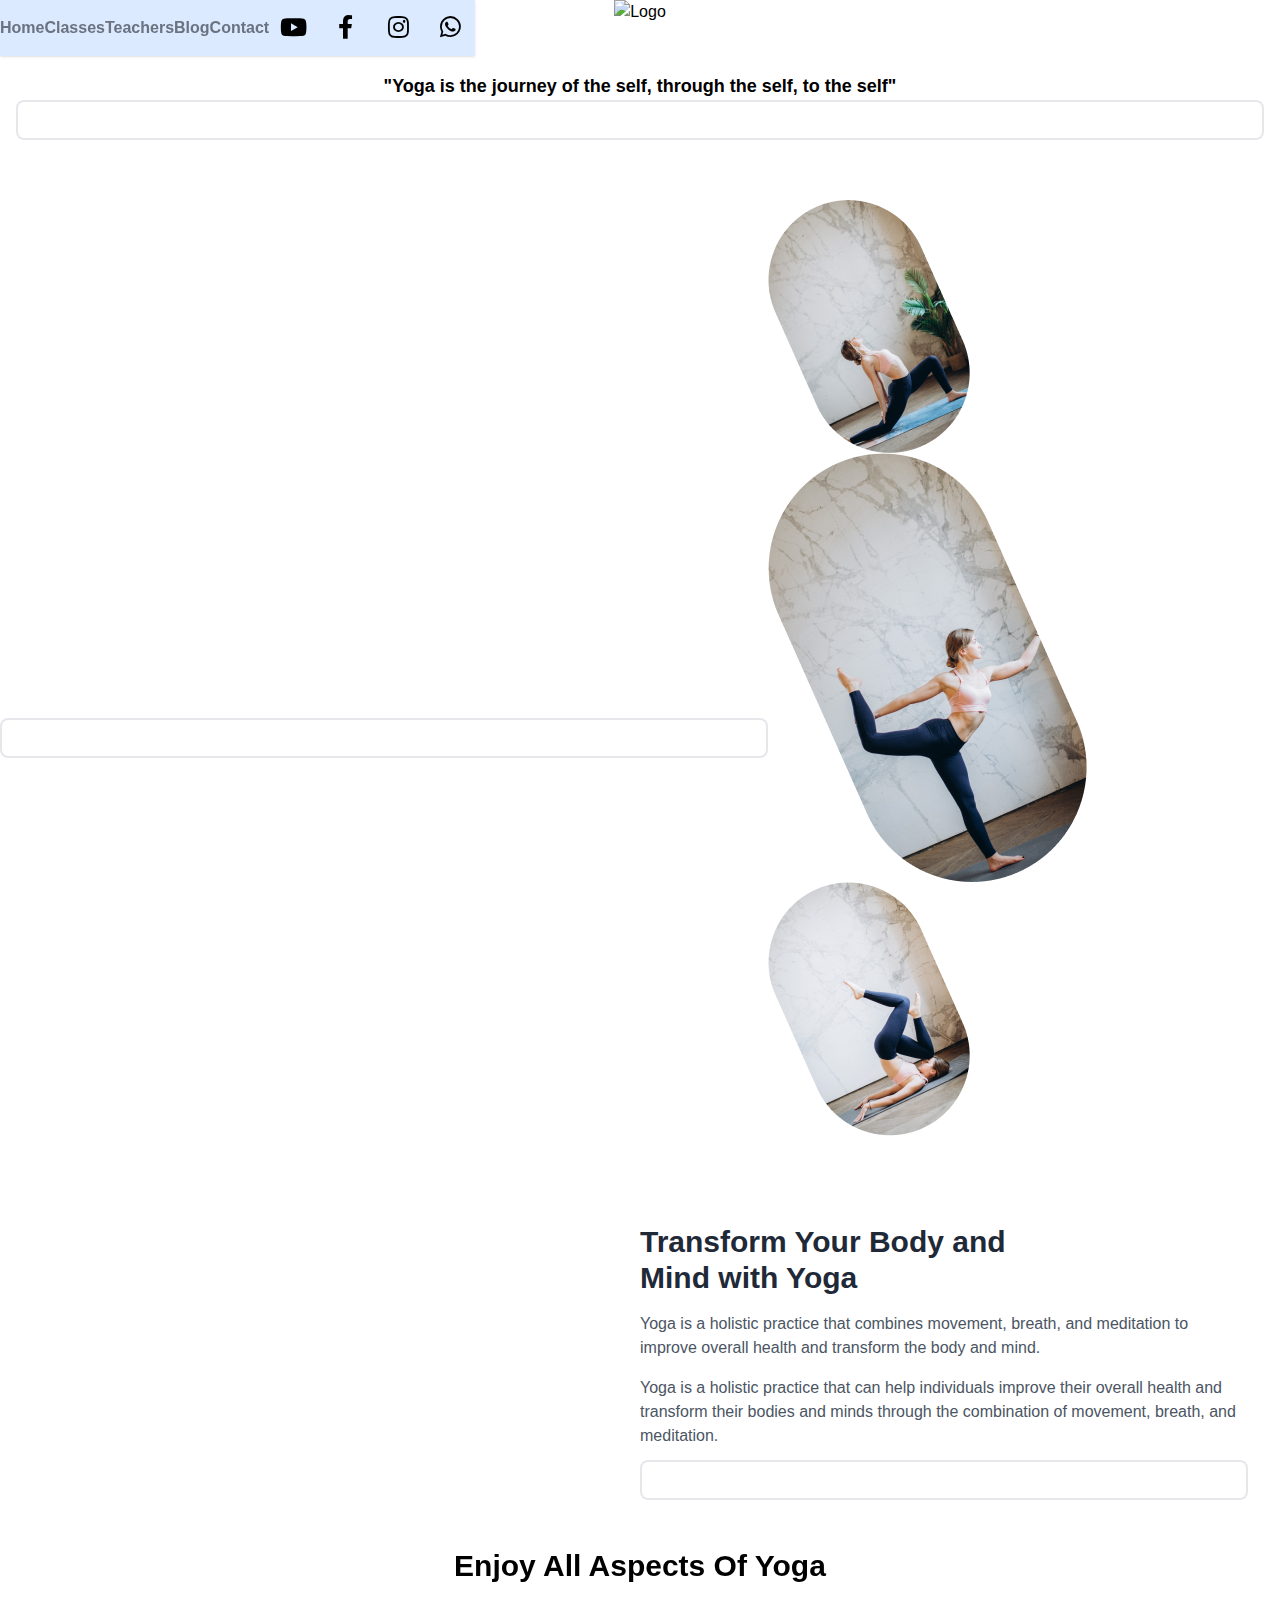
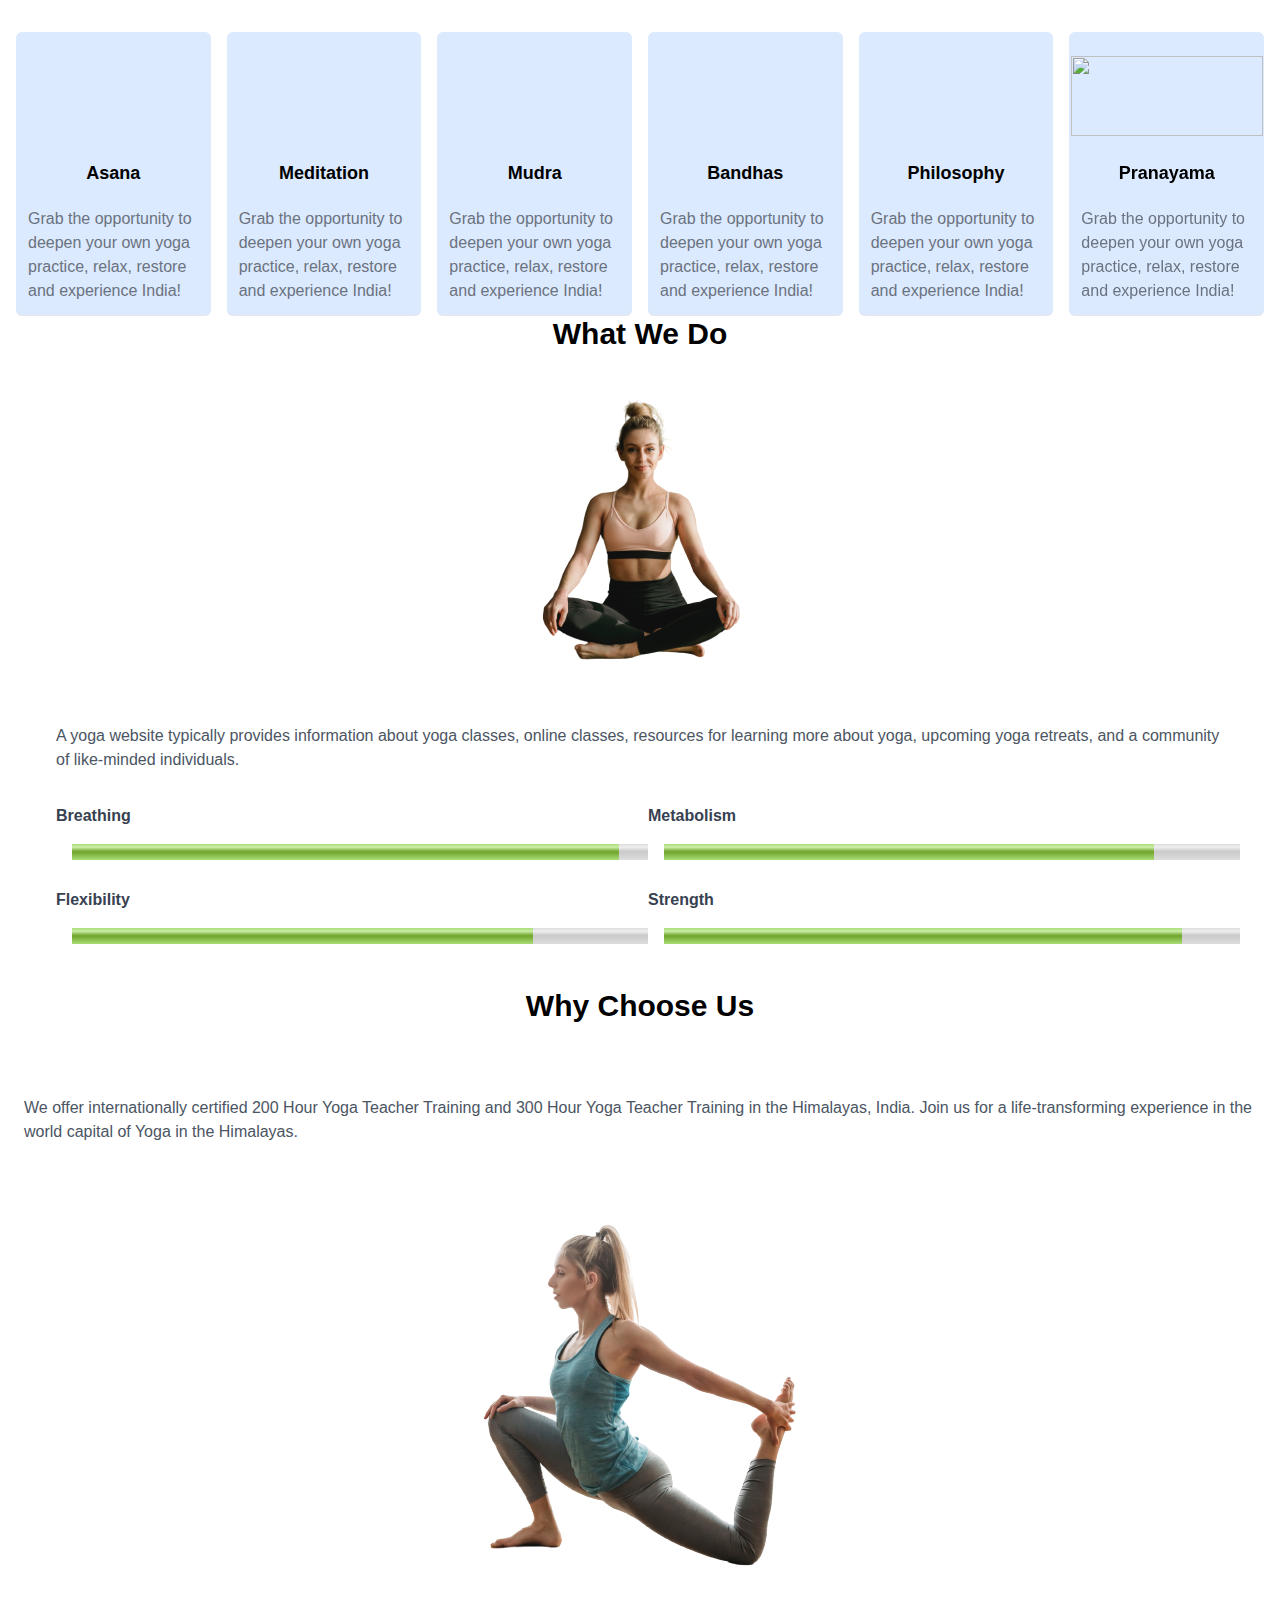
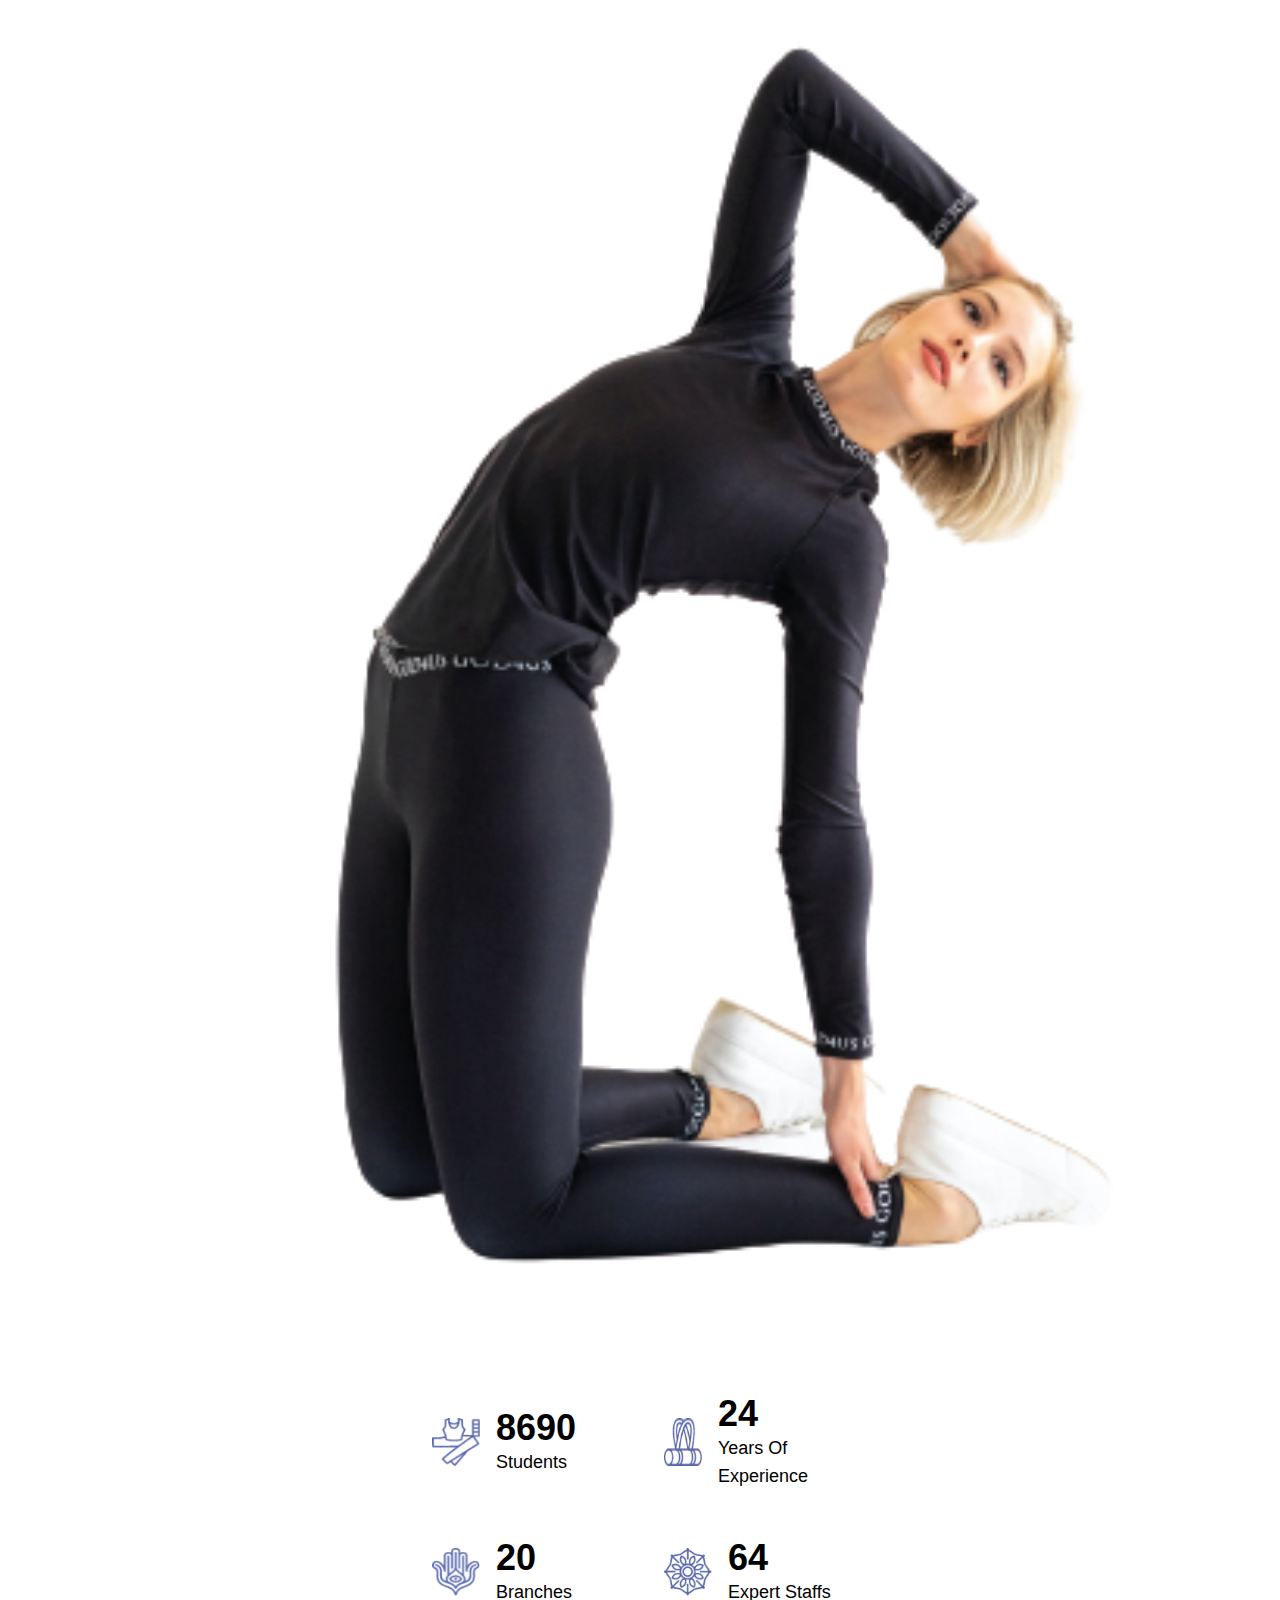
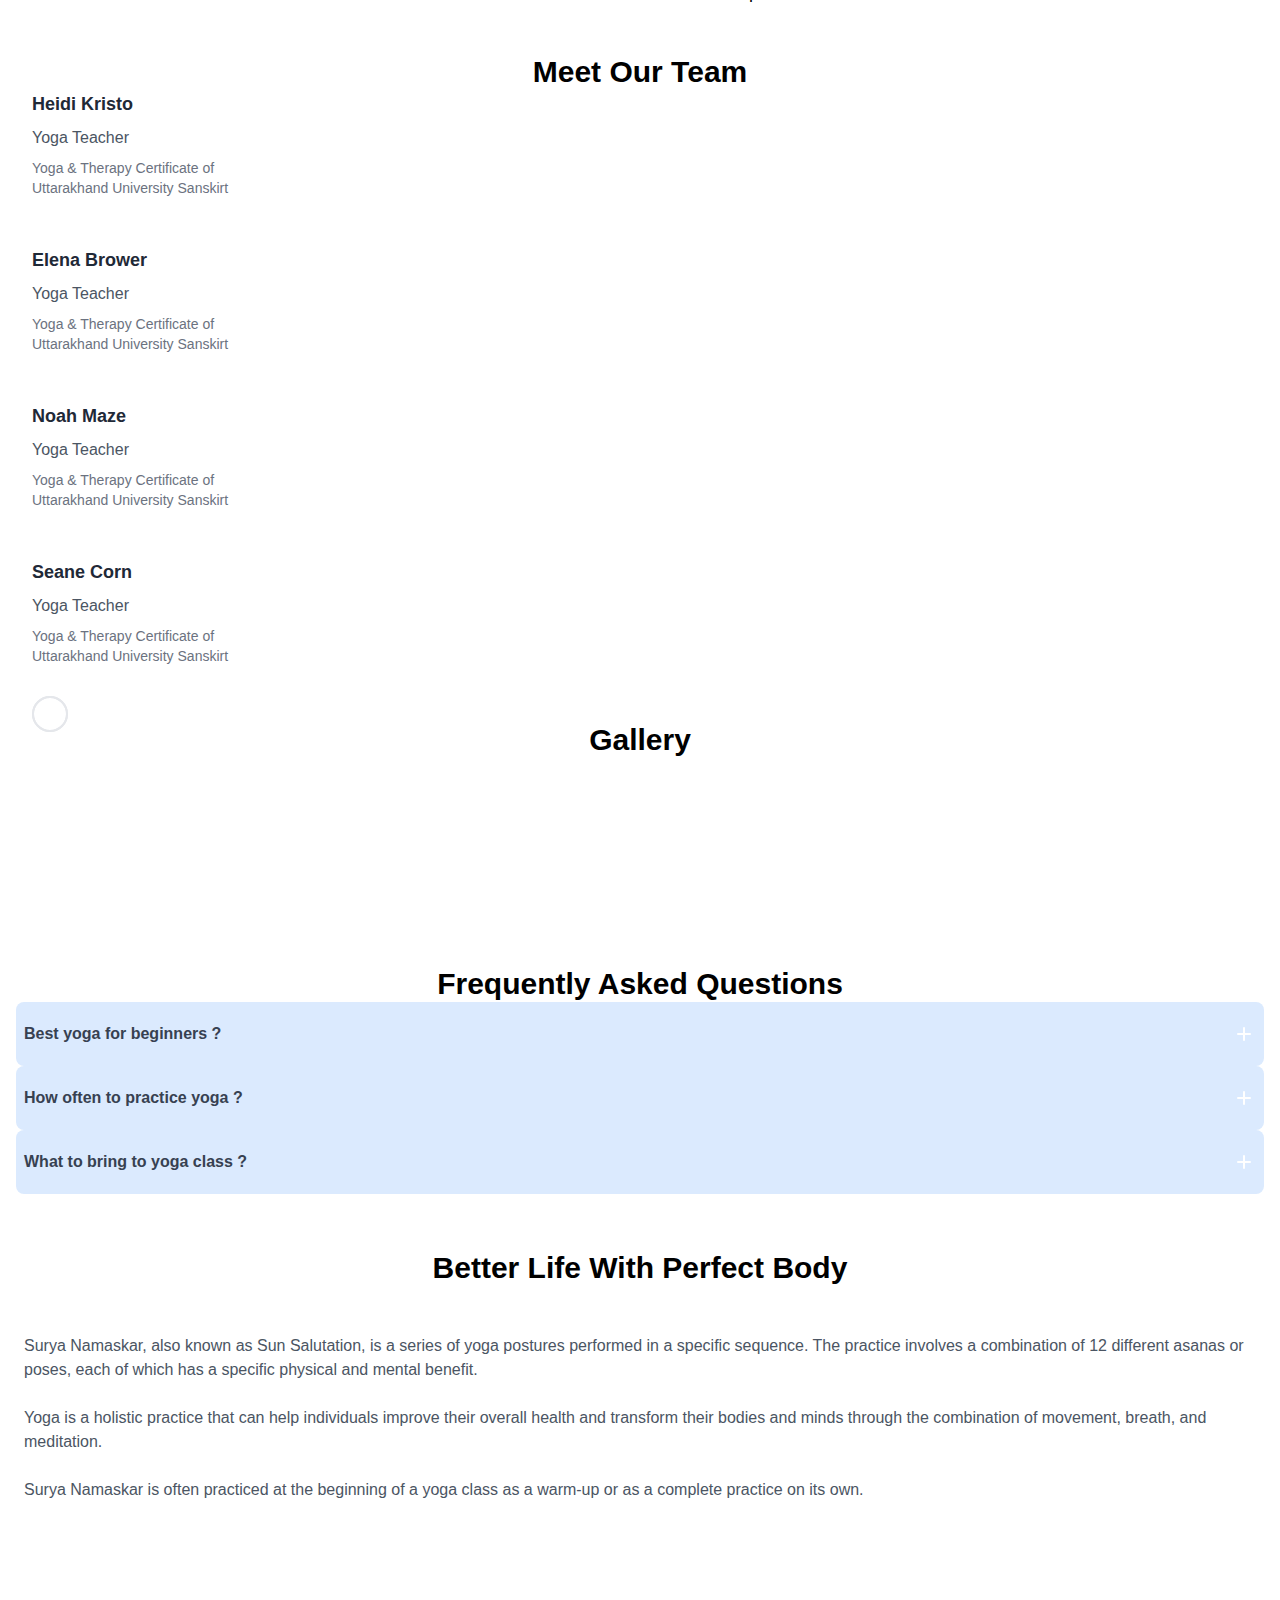
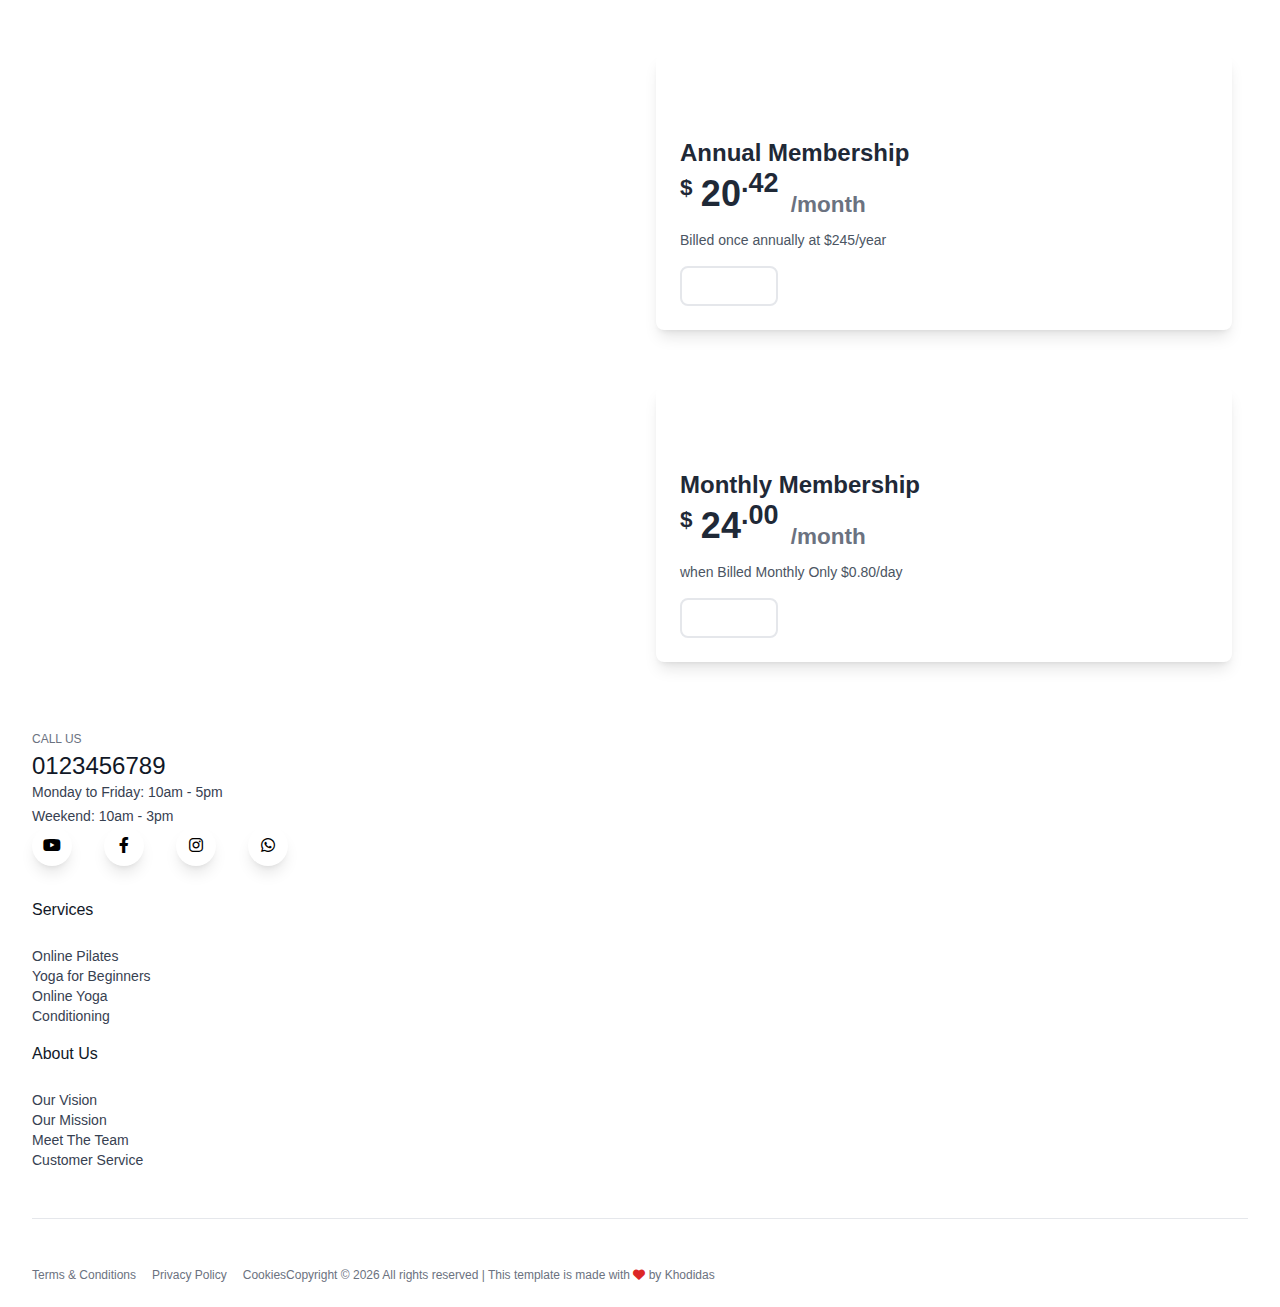
==== commit 0ac27f27: "update" ====
--- a/index.html
+++ b/index.html
@@ -57,9 +57,11 @@
           <li class="md:px-4 md:py-2 hover:text-[#2d696b] text-[#3e9b9e] transition-colors duration-300"><a
               href="#">Home</a></li>
           <li class="md:px-4 md:py-2 hover:text-[#2d696b] text-[#3e9b9e] transition-colors duration-300"><a
-              href="#">About</a></li>
+              href="classes.html">Classes</a></li>
           <li class="md:px-4 md:py-2 hover:text-[#2d696b] text-[#3e9b9e] transition-colors duration-300"><a
-              href="#">Plan</a></li>
+              href="#">Teachers</a></li>
+          <li class="md:px-4 md:py-2 hover:text-[#2d696b] text-[#3e9b9e] transition-colors duration-300"><a
+              href="#">Blog</a></li>
           <li class="md:px-4 md:py-2 hover:text-[#2d696b] text-[#3e9b9e] transition-colors duration-300"><a
               href="#">Contact</a></li>
         </ul>
@@ -119,37 +121,40 @@
   </section>
 
   <!-- about section -->
-  <section class="bg-blue-50 text-gray-800 dark:text-white py-10 my-2">
-    <div class="container mx-auto flex flex-col md:flex-row items-center ">
-      <div class="md:w-2/3 md:mr-8 lg:mr-12">
-        <div class="md:flex md:flex-wrap md:content-center">
-          <div class="md:w-1/2 md:pr-4">
-            <img class="h-64 md:h-auto hidden md:block w-full object-cover rounded-md shadow-md" src="img/about-1.jpg"
-              alt="">
-          </div>
-          <div class="md:w-1/2 md:pl-4 md:pt-[1rem]">
-            <img class="mb-8 h-48 md:h-auto w-full object-cover rounded-md shadow-md" src="img/about-2.jpg" alt="">
-            <img class="h-48 md:h-auto w-full object-cover rounded-md shadow-md" src="img/about-3.jpg" alt="">
-          </div>
-        </div>
-      </div>
-      <div class="md:w-1/3 md:pl-8 lg:pl-12">
-        <div class="lg:max-w-lg p-8 justify-center">
-          <h1 class="text-3xl lg:text-3xl font-semibold mb-4 text-gray-800">
-            Transform Your Body and Mind with <span class="text-teal-500">Yoga</span>
-          </h1>
-          <p class="text-gray-600 dark:text-gray-400 mb-4">
-            Yoga is a holistic practice that combines movement, breath, and meditation to improve overall health and
-            transform the body and mind.
-          </p>
-          <p class="mt-3 mb-3 text-gray-600 dark:text-gray-400">
-            Yoga is a holistic practice that can help individuals improve their overall health and transform their
-            bodies and minds through the combination of movement, breath, and meditation.
-          </p>
-          <button class=" group rounded-lg h-10 sm:h-12 w-full sm:w-36 bg-[#3e9b9e] border-2 border-[#3e9b9e]
-        text-white hover:text-[#3e9b9e] hover:bg-white hover:border-[#3e9b9e] font-bold text-sm sm:text-lg relative
-        overflow-hidden transition-colors duration-300 focus:outline-none mt-4 sm:mt-0">read
-            more</button>
+
+  <section class="bg-blue-50 text-gray-800 py-10 my-2">
+    <div class="container mx-auto px-4 lg:px-8">
+      <div class="flex flex-col lg:flex-row items-center justify-center lg:justify-between">
+        <div class="lg:w-1/2">
+          <div class="md:flex md:flex-wrap md:content-center">
+            <div class="md:w-1/2 md:pr-4">
+              <img class="h-64 md:h-auto hidden md:block w-full object-cover rounded-md shadow-md" src="img/about-1.jpg"
+                alt="">
+            </div>
+            <div class="md:w-1/2 md:pl-4 md:pt-[1rem]">
+              <img class="mb-8 h-48 md:h-auto w-full object-cover rounded-md shadow-md" src="img/about-2.jpg" alt="">
+              <img class="h-48 md:h-auto w-full object-cover rounded-md shadow-md" src="img/about-3.jpg" alt="">
+            </div>
+          </div>
+        </div>
+        <div class="lg:w-1/2 lg:pl-8 mt-8 lg:mt-0">
+          <div class="w-full mx-auto">
+            <h1 class="text-3xl lg:text-3xl font-semibold mb-4 text-gray-800 text-center md:text-left">
+              Transform Your Body and <br> Mind with <span class="text-teal-500">Yoga</span>
+            </h1>
+            <p class="text-gray-600 mb-4">
+              Yoga is a holistic practice that combines movement, breath, and meditation to improve overall health and
+              transform the body and mind.
+            </p>
+            <p class="mt-3 mb-3 text-gray-600">
+              Yoga is a holistic practice that can help individuals improve their overall health and transform their
+              bodies and minds through the combination of movement, breath, and meditation.
+            </p>
+            <button class="group rounded-lg h-10 sm:h-12 w-full sm:w-36 bg-[#3e9b9e] border-2 border-[#3e9b9e]
+            text-white hover:text-[#3e9b9e] hover:bg-white hover:border-[#3e9b9e] font-bold text-sm sm:text-lg relative
+            overflow-hidden transition-colors duration-300 focus:outline-none mt-4 sm:mt-0">read
+              more</button>
+          </div>
         </div>
       </div>
     </div>
@@ -563,9 +568,9 @@
       </div>
       <div class="mt-8 space-y-8 lg:mt-12">
 
-        <div class="question-and-answer md:p-8 py-5 px-2 bg-blue-100 rounded-lg dark:bg-gray-800">
+        <div class="question-and-answer md:p-8 py-5 px-2 bg-blue-100 rounded-lg">
           <button class="flex items-center justify-between w-full focus:outline-none">
-            <h1 class="font-semibold text-gray-700 dark:text-white">Best yoga for beginners ?</h1>
+            <h1 class="font-semibold text-gray-700">Best yoga for beginners ?</h1>
             <span class="text-white bg-[#3e9b9e] rounded-full">
               <svg xmlns="http://www.w3.org/2000/svg" class="question-chevron w-6 h-6" fill="none" viewBox="0 0 24 24"
                 stroke="currentColor">
@@ -580,9 +585,9 @@
           </p>
         </div>
 
-        <div class="question-and-answer md:p-8 py-5 px-2 bg-blue-100 rounded-lg dark:bg-gray-800">
+        <div class="question-and-answer md:p-8 py-5 px-2 bg-blue-100 rounded-lg">
           <button class="flex items-center justify-between w-full focus:outline-none">
-            <h1 class="font-semibold text-gray-700 dark:text-white">How often to practice yoga ?</h1>
+            <h1 class="font-semibold text-gray-700">How often to practice yoga ?</h1>
             <span class="text-white bg-[#3e9b9e] rounded-full">
               <svg xmlns="http://www.w3.org/2000/svg" class="question-chevron w-6 h-6" fill="none" viewBox="0 0 24 24"
                 stroke="currentColor">
@@ -590,7 +595,7 @@
               </svg>
             </span>
           </button>
-          <p class=" answer  hidden mt-6 text-sm text-gray-500 dark:text-gray-300">
+          <p class=" answer  hidden mt-6 text-sm text-gray-500">
             The frequency of your yoga practice depends on your personal goals and schedule. Ideally, practicing yoga at
             least three times a week can help you experience the benefits of yoga. However, if your schedule doesn't
             allow for that, even practicing yoga once a week can have a positive impact on your physical and mental
@@ -598,7 +603,7 @@
           </p>
         </div>
 
-        <div class="question-and-answer md:p-8 py-5 px-2 bg-blue-100 rounded-lg dark:bg-gray-800">
+        <div class="question-and-answer md:p-8 py-5 px-2 bg-blue-100 rounded-lg">
           <button class="flex items-center justify-between w-full focus:outline-none">
             <h1 class="font-semibold text-gray-700">What to bring to yoga class ?</h1>
             <span class="text-white bg-[#3e9b9e] rounded-full">
@@ -608,7 +613,7 @@
               </svg>
             </span>
           </button>
-          <p class=" answer  hidden mt-6 text-sm text-gray-500 dark:text-gray-300">
+          <p class=" answer  hidden mt-6 text-sm text-gray-500">
             It's best to wear comfortable, stretchy clothing that allows for easy movement. Most yoga studios provide
             mats and props, such as blocks, blankets, and straps, but it's a good idea to check with the studio
             beforehand to see if you need to bring anything. Some people prefer to bring their own mat for hygiene
@@ -629,7 +634,7 @@
       </div>
       <div class="flex flex-wrap">
         <div class="w-full sm:w-1/2 p-6 flex items-center">
-          <p class="text-gray-600 dark:text-gray-400 mb-4">
+          <p class="text-gray-600 mb-4">
             Surya Namaskar, also known as Sun Salutation, is a series of yoga postures performed in a specific sequence.
             The practice involves a combination of 12 different asanas or poses, each of which has a specific physical
             and mental benefit. <br><br>
@@ -647,82 +652,66 @@
   </section>
 
   <!-- membership -->
-
-<section class="bg-blue-50 py-8 my-2">
-  <div class="container max-w-8xl mx-auto px-4 sm:px-6 lg:px-8">
-    <div class="flex flex-wrap items-center justify-center">
-      <div class="w-full sm:w-1/2 p-4">
-        <video class="mx-auto w-full sm:w-auto" autoplay muted>
-          <source src="video/yoga.mp4" type="video/mp4">
-          Your browser does not support the video tag.
-        </video>
-        
-      </div>
-      <div class="w-full sm:w-1/2 p-4">
-        <div class="flex flex-wrap justify-center">
-          <div class="w-full sm:w-3/4 lg:w-1/2 p-4">
-            <div class="bg-white rounded-lg shadow-lg p-6">
-              <span class="inline-block bg-teal-500 text-white text-sm font-semibold uppercase tracking-widest rounded-lg px-2 py-1 mb-4">BEST VALUE</span>
-              <h2 class="mt-4 text-2xl font-semibold text-gray-800 leading-tight">Annual Membership</h2>
-              <p class="mt-2 text-3xl font-bold text-teal-500">
-                <sup>$</sup>
-                <span class="text-4xl leading-none">20<sup>.42</sup></span>
-                <sub class="text-gray-500 ml-1">/month</sub>
-              </p>
-              <p class="mt-4 text-gray-600 text-sm">Billed once annually at $245/year</p>
-              <a href="#" class="bg-teal-500 hover:bg-teal-600 text-white font-bold py-2 px-4 rounded-lg inline-block mt-4 lg:mt-6">Join Now</a>
-            </div>
-          </div>
-
-          <div class="w-full sm:w-3/4 lg:w-1/2 p-4">
-            <div class="bg-white rounded-lg shadow-lg p-6">
-              <span class="inline-block bg-teal-500 text-white text-sm font-semibold uppercase tracking-widest rounded-lg px-2 py-1 mb-4">BEST SHORT TERM</span>
-              <h2 class="mt-4 text-2xl font-semibold text-gray-800 leading-tight">Monthly Membership</h2>
-              <p class="mt-2 text-3xl font-bold text-teal-500">
-                <sup>$</sup>
-                <span class="text-4xl leading-none">24<sup>.00</sup></span>
-                <sub class="text-gray-500 ml-1">/month</sub>
-              </p>
-              <p class="mt-4 text-gray-600 text-sm">when Billed Monthly Only $0.80/day</p>
-              <a href="#" class="bg-teal-500 hover:bg-teal-600 text-white font-bold py-2 px-4 rounded-lg inline-block mt-4 lg:mt-6">Join Now</a>
-            </div>
-          </div>
-        </div>
-      </div>
-    </div>
-  </div>
-</section>
-
-
-
-
-
-
-
-
-
-
-
-  <section>
-
-    <div class="h-80">
-
-    </div>
-  </section>
-
+  <section class="bg-blue-50 text-gray-800 py-10 my-2">
+    <div class="container mx-auto px-4 lg:px-8">
+      <div class="flex flex-col lg:flex-row items-center justify-center lg:justify-between">
+        <div class="lg:w-1/2">
+          <video class="mx-auto w-full sm:w-auto" autoplay muted>
+            <source src="video/yoga.mp4" type="video/mp4">
+            Your browser does not support the video tag.
+          </video>
+        </div>
+        <div class="lg:w-1/2 lg:pl-8 mt-8 lg:mt-0">
+          <div class="grid grid-cols-1 sm:grid-cols-2 gap-6 lg:gap-8">
+            <div class="p-4">
+              <div class="bg-white rounded-lg shadow-lg p-6">
+                <span
+                  class="inline-block bg-[#3e9b9e] text-white text-sm font-semibold uppercase tracking-widest rounded-lg px-2 py-1 mb-4">BEST
+                  VALUE</span>
+                <h2 class="mt-4 text-2xl font-semibold text-gray-800 leading-tight">Annual Membership</h2>
+                <p class="mt-2 text-3xl font-bold text-[#3e9b9e]">
+                  <sup>$</sup>
+                  <span class="text-4xl leading-none">20<sup>.42</sup></span>
+                  <sub class="text-gray-500 ml-1">/month</sub>
+                </p>
+                <p class="mt-4 text-gray-600 text-sm">Billed once annually at $245/year</p>
+                <a href="#"
+                  class="bg-[#3e9b9e] border-2 border-[#3e9b9e] text-white hover:text-[#3e9b9e] hover:bg-white hover:border-[#3e9b9e] font-bold text-sm sm:text-lg py-2 px-4 rounded-lg inline-block mt-4 lg:mt-6">Join
+                  Now</a>
+              </div>
+            </div>
+
+            <div class="p-4">
+              <div class="bg-white rounded-lg shadow-lg p-6">
+                <span
+                  class="inline-block bg-[#3e9b9e] text-white text-sm font-semibold uppercase tracking-widest rounded-lg px-2 py-1 mb-4">BEST
+                  SHORT TERM</span>
+                <h2 class="mt-4 text-2xl font-semibold text-gray-800 leading-tight">Monthly Membership</h2>
+                <p class="mt-2 text-3xl font-bold text-[#3e9b9e]">
+                  <sup>$</sup>
+                  <span class="text-4xl leading-none">24<sup>.00</sup></span>
+                  <sub class="text-gray-500 ml-1">/month</sub>
+                </p>
+                <p class="mt-4 text-gray-600 text-sm">when Billed Monthly Only $0.80/day</p>
+                <a href="#"
+                  class="bg-[#3e9b9e] border-2 border-[#3e9b9e] text-white hover:text-[#3e9b9e] hover:bg-white hover:border-[#3e9b9e] font-bold text-sm sm:text-lg py-2 px-4 rounded-lg inline-block mt-4 lg:mt-6">Join
+                  Now</a>
+              </div>
+            </div>
+          </div>
+        </div>
+      </div>
+    </div>
+  </section>
 
 
   <!-- component -->
-
-  <footer aria-label="Site Footer" class="bg-white lg:grid lg:grid-cols-5">
-    <div class="relative block h-32 lg:col-span-2 lg:h-full">
-      <img
-        src="img/footer.jpg"
-        alt=""
-        class="absolute inset-0 object-cover w-full h-full"
-      />
-    </div>
-  
+  <footer aria-label="Site Footer" class="lg:grid lg:grid-cols-5 bg-blue-50">
+    <div class="relative block h-48 lg:col-span-2 lg:h-full">
+      <img src="img/footer.jpg" alt="" class="absolute inset-0 object-cover w-full h-full" />
+    </div>
+
+
     <div class="px-4 py-16 sm:px-6 lg:col-span-3 lg:px-8">
       <div class="grid grid-cols-1 gap-8 sm:grid-cols-2">
         <div>
@@ -730,42 +719,39 @@
             <span class="text-xs tracking-wide text-gray-500 uppercase">
               Call us
             </span>
-  
-            <a
-              href="#"
-              class="block text-2xl font-medium text-gray-900 hover:opacity-75 sm:text-3xl"
-            >
+
+            <a href="#" class="block text-2xl font-medium text-gray-900 hover:opacity-75 sm:text-3xl">
               0123456789
             </a>
           </p>
-  
+
           <ul class="mt-8 space-y-1 text-sm text-gray-700">
             <li>Monday to Friday: 10am - 5pm</li>
             <li>Weekend: 10am - 3pm</li>
           </ul>
-  
+
           <div class="flex gap-6 mt-8">
-              <button
-                class="bg-white text-lightBlue-400 shadow-lg font-normal h-10 w-10 items-center justify-center align-center rounded-full outline-none focus:outline-none mr-2"
-                type="button">
-                <i class="fab fa-youtube"></i></button><button
-                class="bg-white text-lightBlue-600 shadow-lg font-normal h-10 w-10 items-center justify-center align-center rounded-full outline-none focus:outline-none mr-2"
-                type="button">
-                <i class="fab fa-facebook-f"></i></button><button
-                class="bg-white text-pink-400 shadow-lg font-normal h-10 w-10 items-center justify-center align-center rounded-full outline-none focus:outline-none mr-2"
-                type="button">
-                <i class="fab fa-instagram"></i></button><button
-                class="bg-white text-blueGray-800 shadow-lg font-normal h-10 w-10 items-center justify-center align-center rounded-full outline-none focus:outline-none mr-2"
-                type="button">
-                <i class="fab fa-whatsapp"></i>
-              </button>
-          </div>
-        </div>
-  
+            <button
+              class="bg-white text-lightBlue-400 shadow-lg font-normal h-10 w-10 items-center justify-center align-center rounded-full outline-none focus:outline-none mr-2"
+              type="button">
+              <i class="fab fa-youtube"></i></button><button
+              class="bg-white text-lightBlue-600 shadow-lg font-normal h-10 w-10 items-center justify-center align-center rounded-full outline-none focus:outline-none mr-2"
+              type="button">
+              <i class="fab fa-facebook-f"></i></button><button
+              class="bg-white text-pink-400 shadow-lg font-normal h-10 w-10 items-center justify-center align-center rounded-full outline-none focus:outline-none mr-2"
+              type="button">
+              <i class="fab fa-instagram"></i></button><button
+              class="bg-white text-blueGray-800 shadow-lg font-normal h-10 w-10 items-center justify-center align-center rounded-full outline-none focus:outline-none mr-2"
+              type="button">
+              <i class="fab fa-whatsapp"></i>
+            </button>
+          </div>
+        </div>
+
         <div class="grid grid-cols-1 gap-4 sm:grid-cols-2">
           <div>
             <p class="font-medium text-gray-900">Services</p>
-  
+
             <nav aria-label="Footer Navigation - Services" class="mt-6">
               <ul class="space-y-4 text-sm">
                 <li>
@@ -773,25 +759,25 @@
                     Online Pilates
                   </a>
                 </li>
-  
+
                 <li>
                   <a href="#" class="text-gray-700 transition hover:opacity-75">
                     Yoga for Beginners
                   </a>
                 </li>
-  
+
                 <li>
                   <a href="#" class="text-gray-700 transition hover:opacity-75">
                     Online Yoga
                   </a>
                 </li>
-  
+
                 <li>
                   <a href="#" class="text-gray-700 transition hover:opacity-75">
                     Conditioning
                   </a>
                 </li>
-  
+
                 <!-- <li>
                   <a href="#" class="text-gray-700 transition hover:opacity-75">
                     SEO Optimisation
@@ -800,10 +786,10 @@
               </ul>
             </nav>
           </div>
-  
+
           <div>
             <p class="font-medium text-gray-900">About Us</p>
-  
+
             <nav aria-label="Footer Navigation - Company" class="mt-6">
               <ul class="space-y-4 text-sm">
                 <li>
@@ -811,13 +797,13 @@
                     Our Vision
                   </a>
                 </li>
-  
+
                 <li>
                   <a href="#" class="text-gray-700 transition hover:opacity-75">
                     Our Mission
                   </a>
                 </li>
-  
+
                 <li>
                   <a href="#" class="text-gray-700 transition hover:opacity-75">
                     Meet The Team
@@ -835,7 +821,7 @@
           </div>
         </div>
       </div>
-  
+
       <div class="pt-12 mt-12 border-t border-gray-100">
         <div class="sm:flex sm:items-center sm:justify-between">
           <nav aria-label="Footer Navigation - Support">
@@ -845,13 +831,13 @@
                   Terms & Conditions
                 </a>
               </li>
-  
+
               <li>
                 <a href="#" class="text-gray-500 transition hover:opacity-75">
                   Privacy Policy
                 </a>
               </li>
-  
+
               <li>
                 <a href="#" class="text-gray-500 transition hover:opacity-75">
                   Cookies
@@ -859,19 +845,25 @@
               </li>
             </ul>
           </nav>
-  
+
           <p class="mt-8 text-xs text-gray-500 sm:mt-0">
-            Copyright ©<script>document.write(new Date().getFullYear());</script> All rights reserved | This template is made with <i class="fa fa-heart text-red-600" aria-hidden="true"></i> by <a href="#" target="_blank">Khodidas</a>
+            Copyright ©
+            <script>document.write(new Date().getFullYear());</script> All rights reserved | This template is made with
+            <i class="fa fa-heart text-red-600" aria-hidden="true"></i> by <a href="#" target="_blank">Khodidas</a>
           </p>
-         
+
         </div>
       </div>
     </div>
   </footer>
-  
+
+  <div>
+    <button type="button" class="btn btn-lg bg-[#3e9b9e]" id="btn-back-to-top">
+      <img src="img/yoga-up.png" alt="">
+    </button>
+  </div>
 
   <!-- join us btn -->
-
   <div class="fixed z-[99] overflow-y-auto top-0 w-full left-0 hidden" id="modal">
     <div class="flex items-center justify-center h-screen px-4 text-center sm:block sm:p-0">
       <div class="fixed inset-0 transition-opacity">
